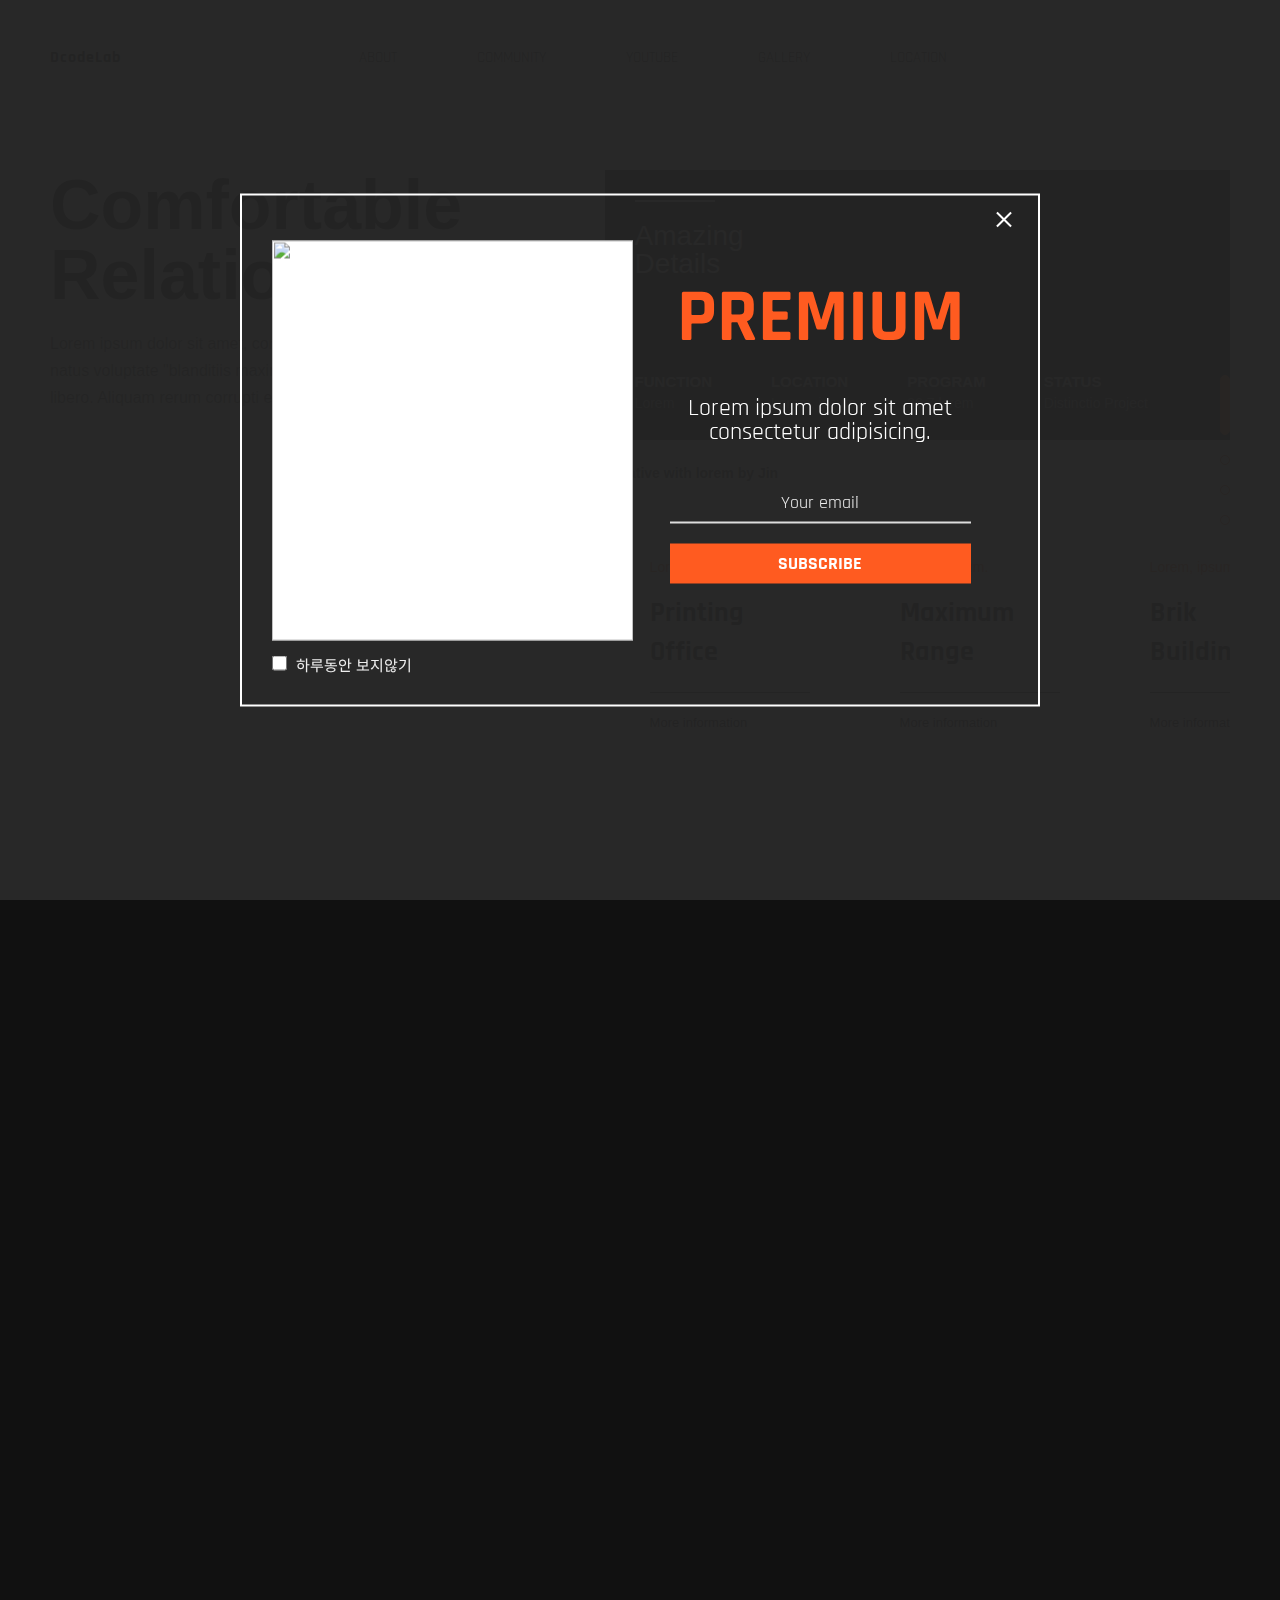
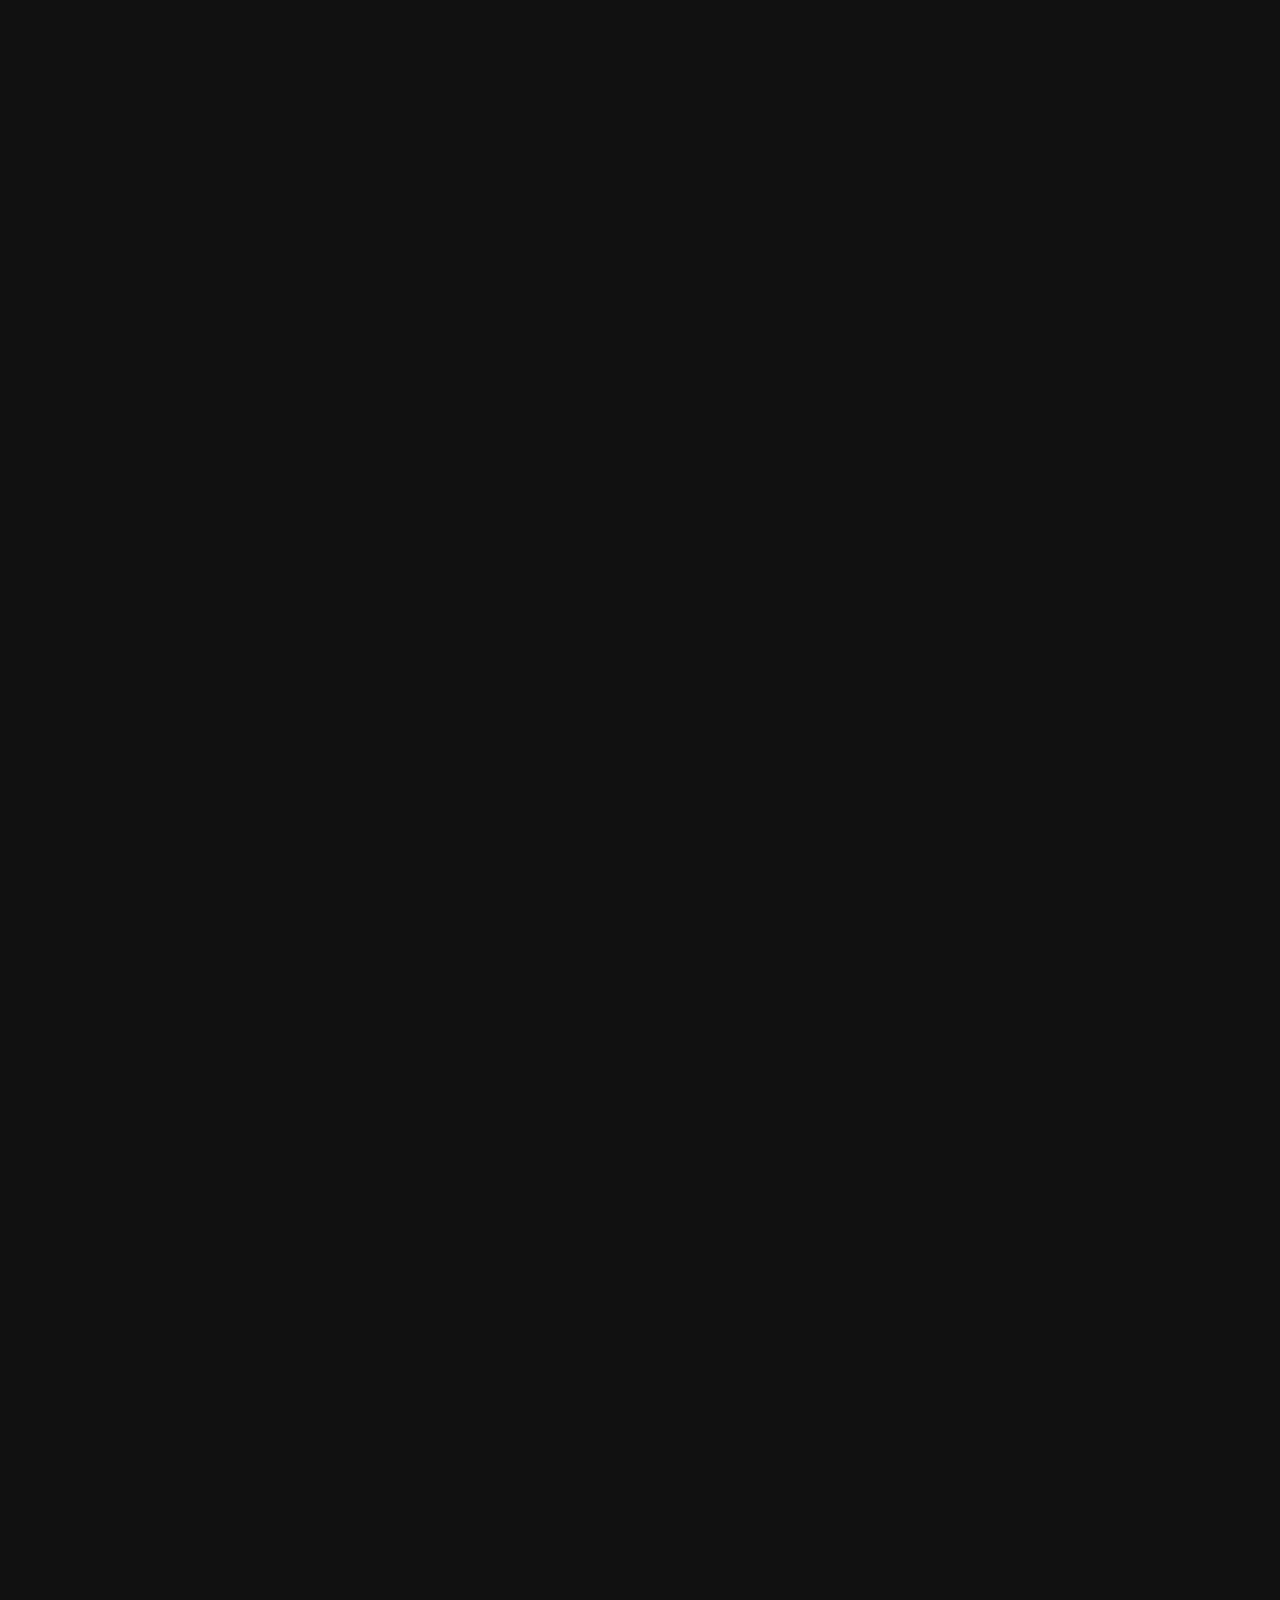
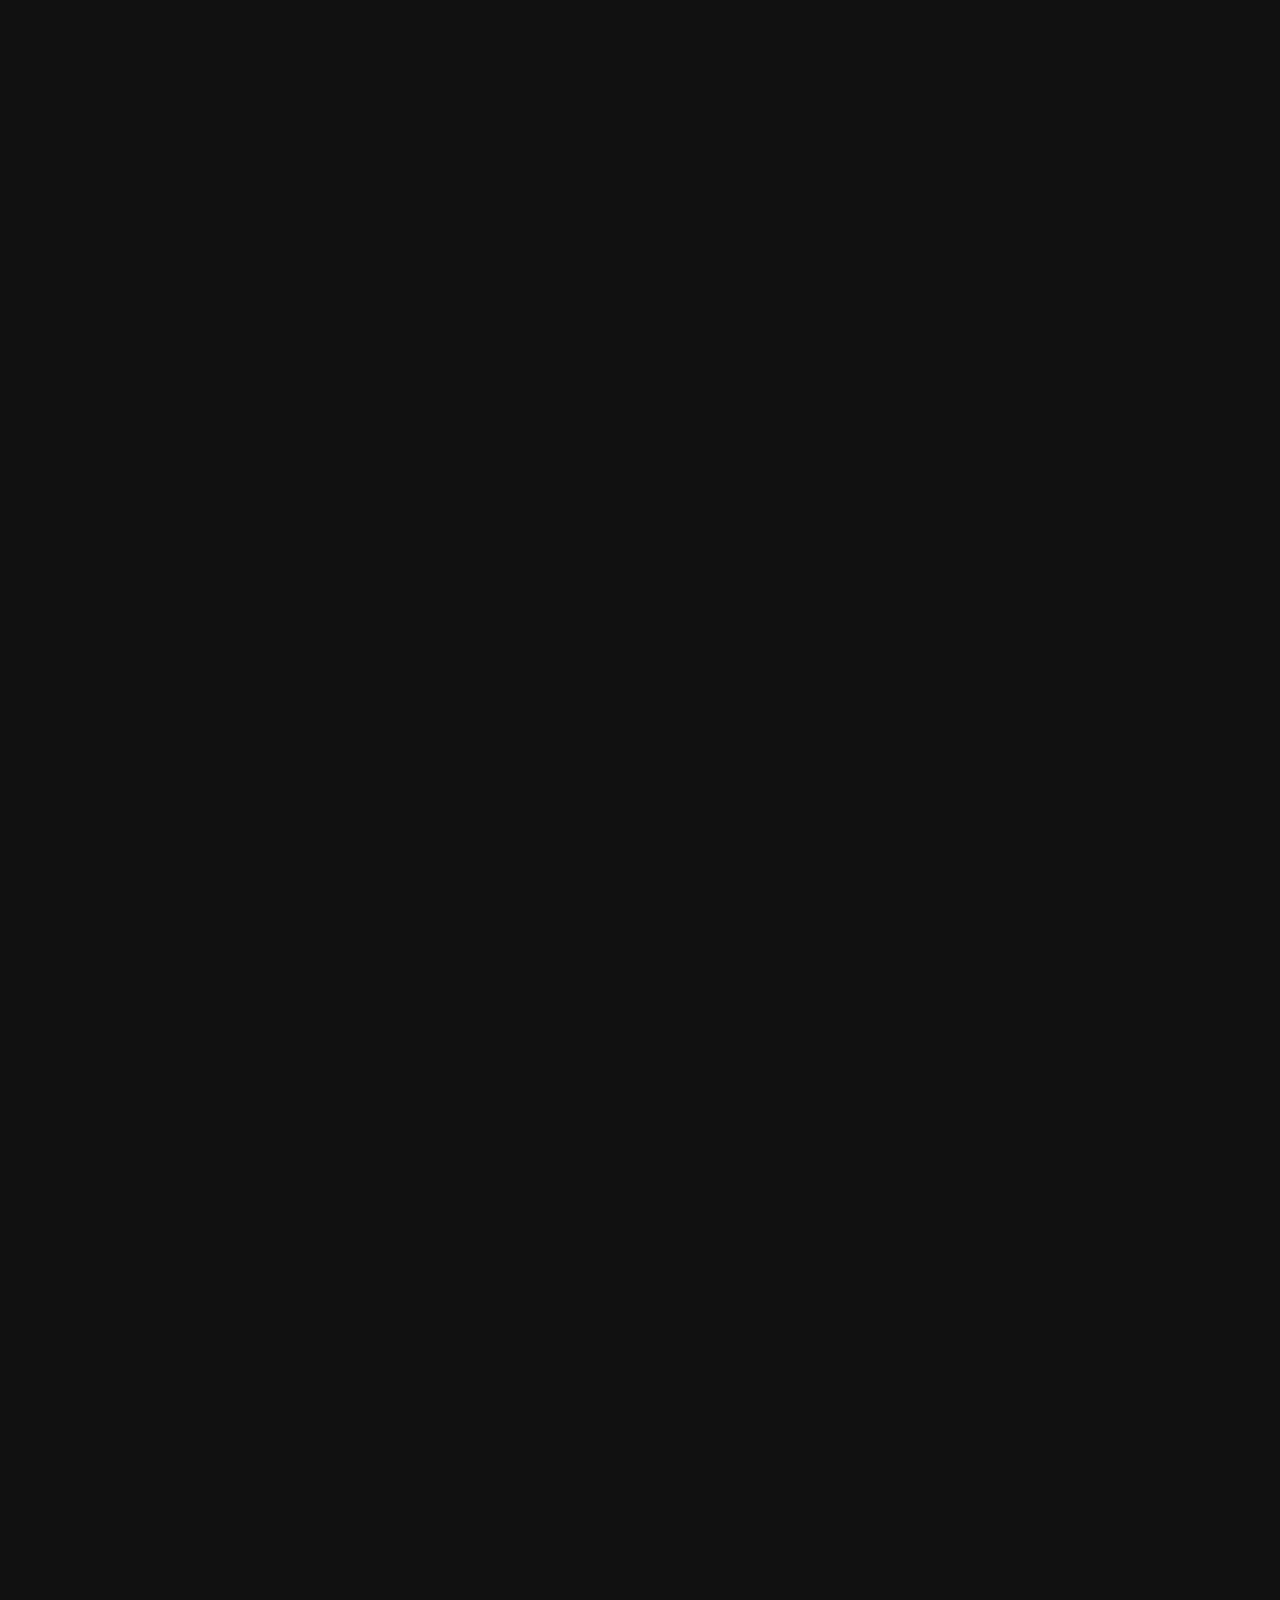
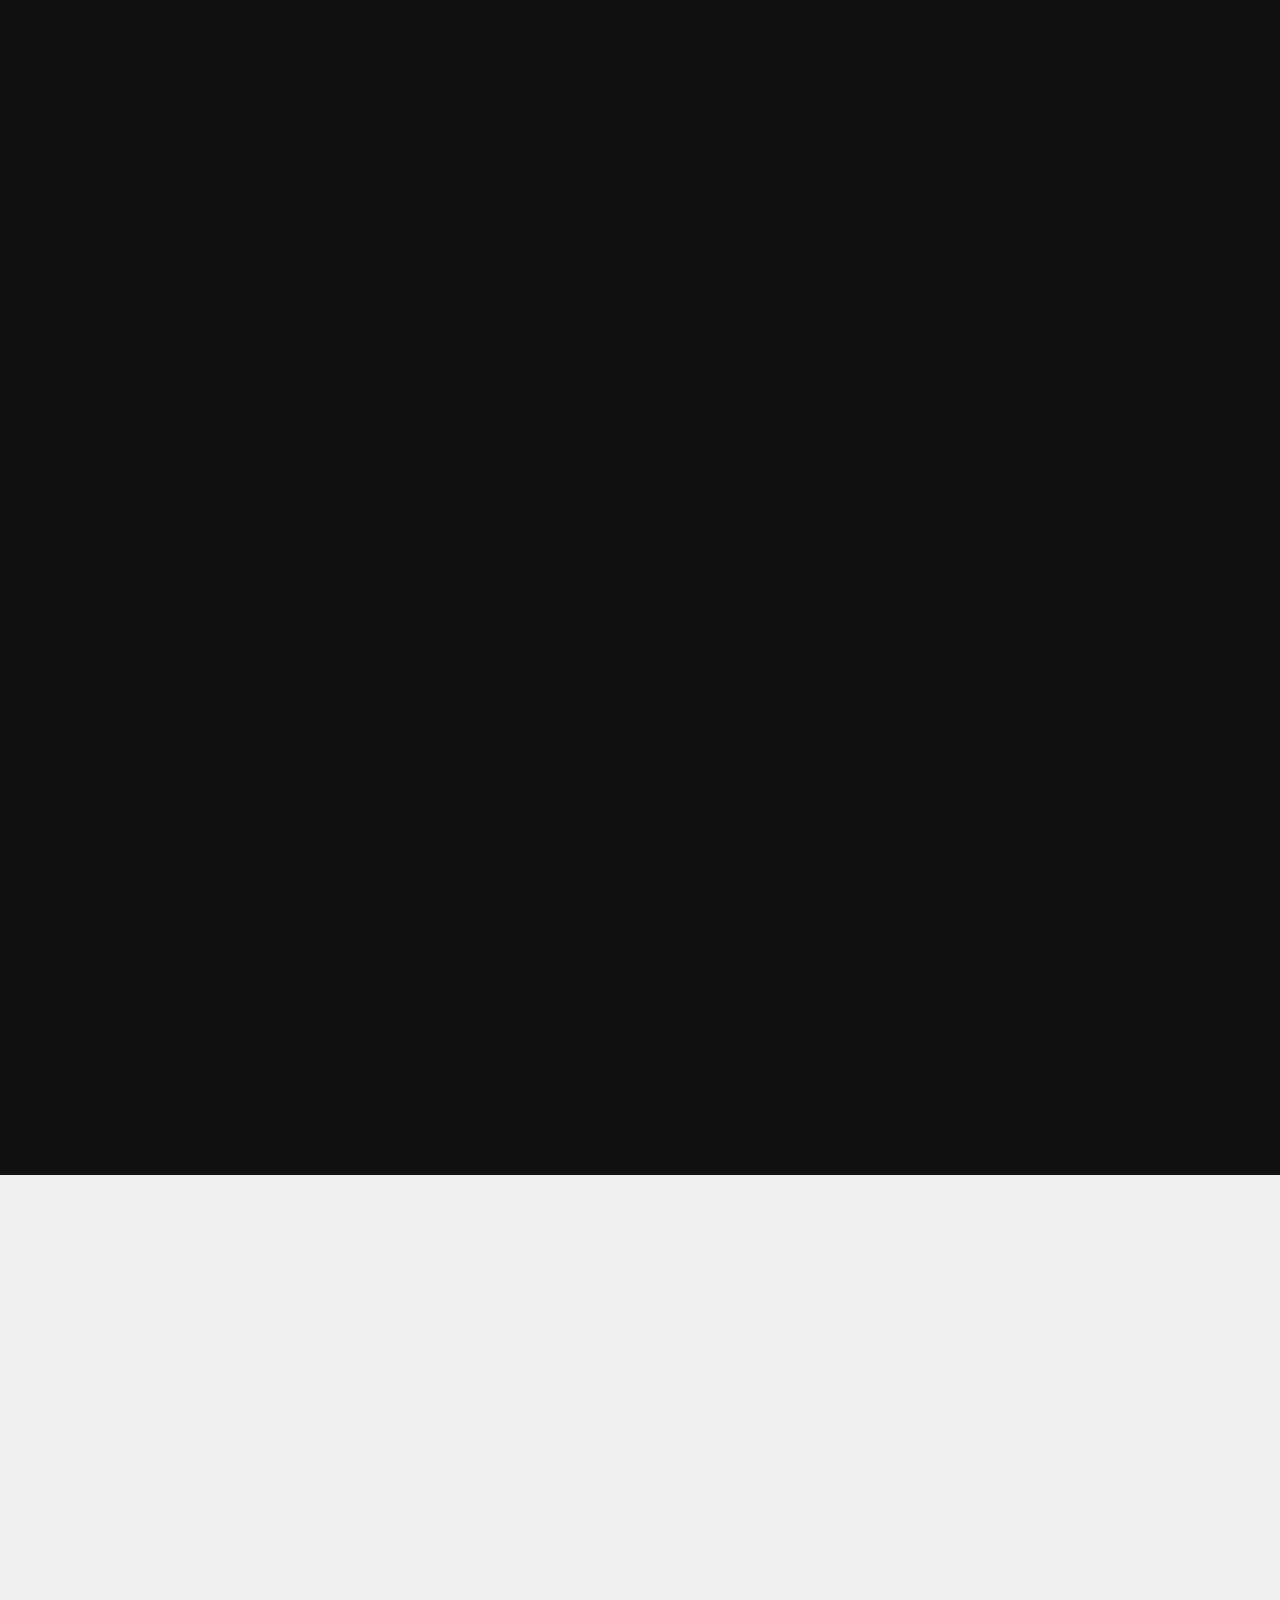
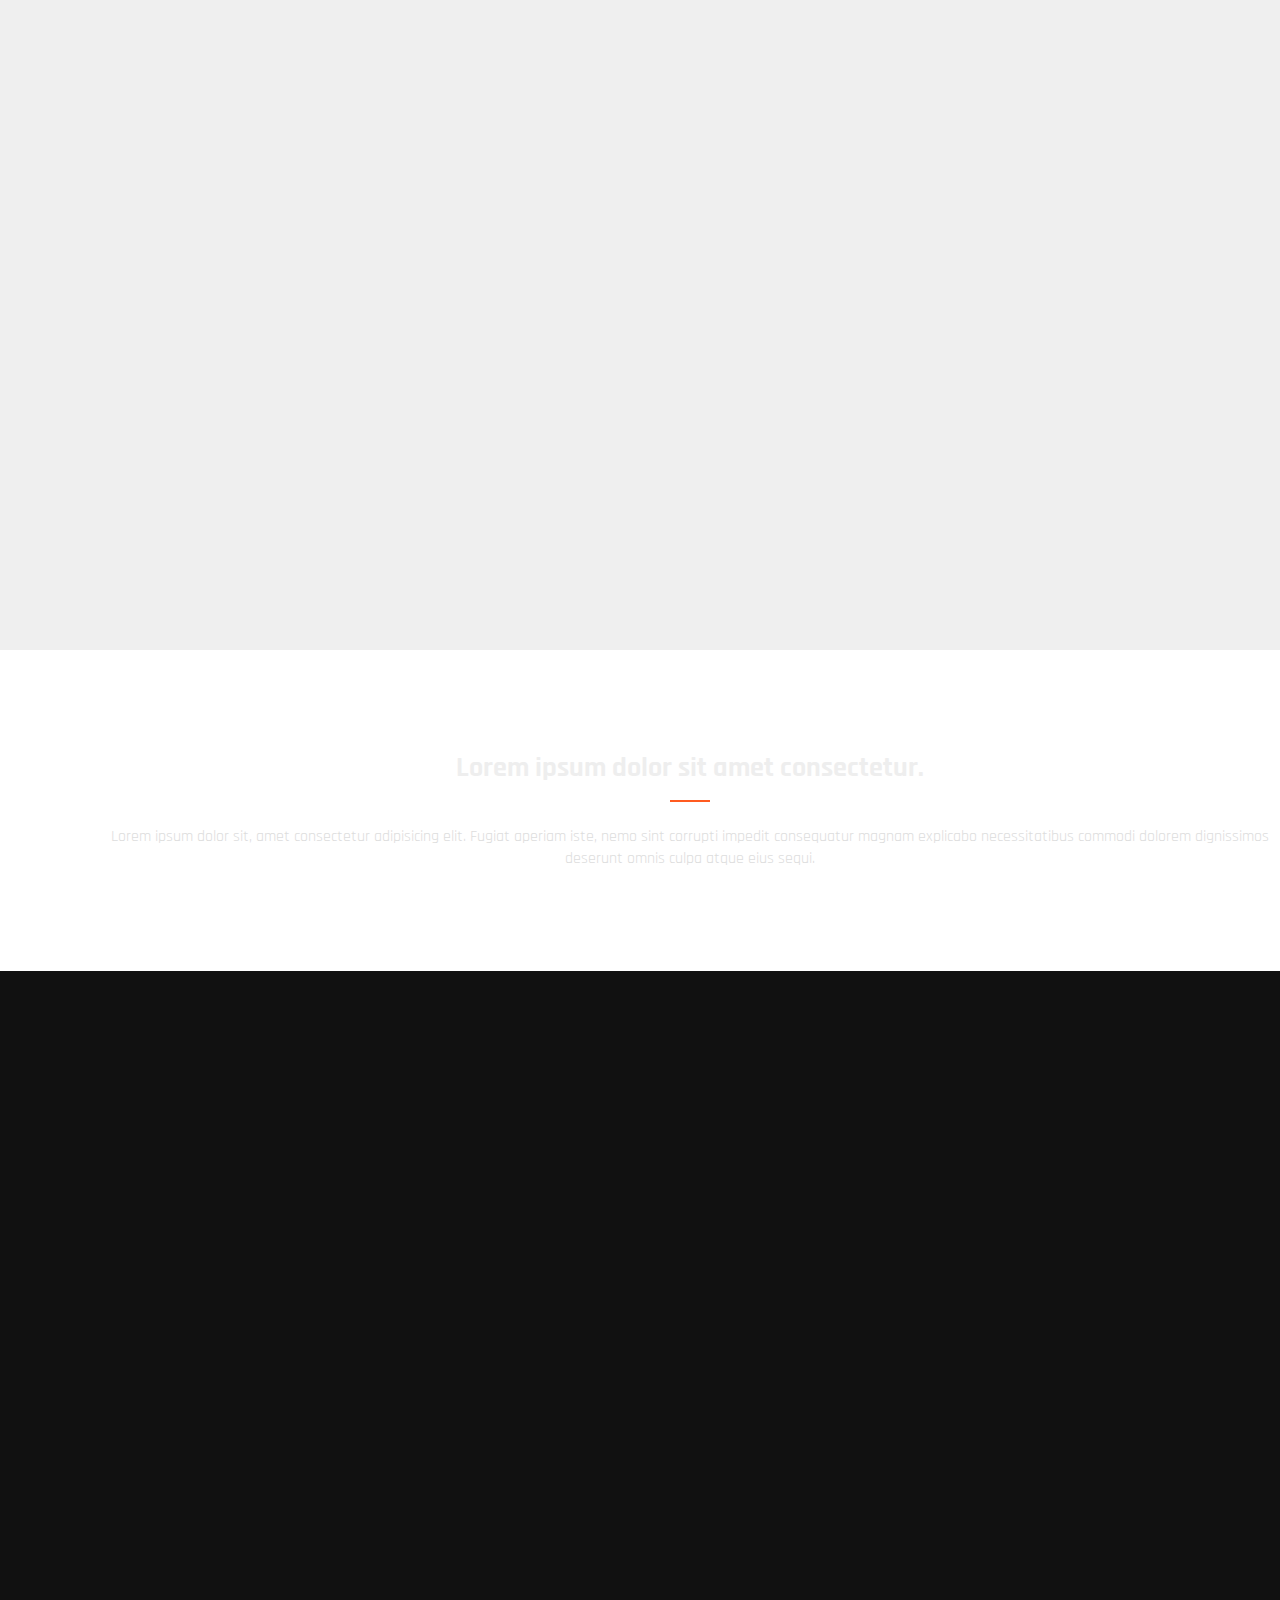
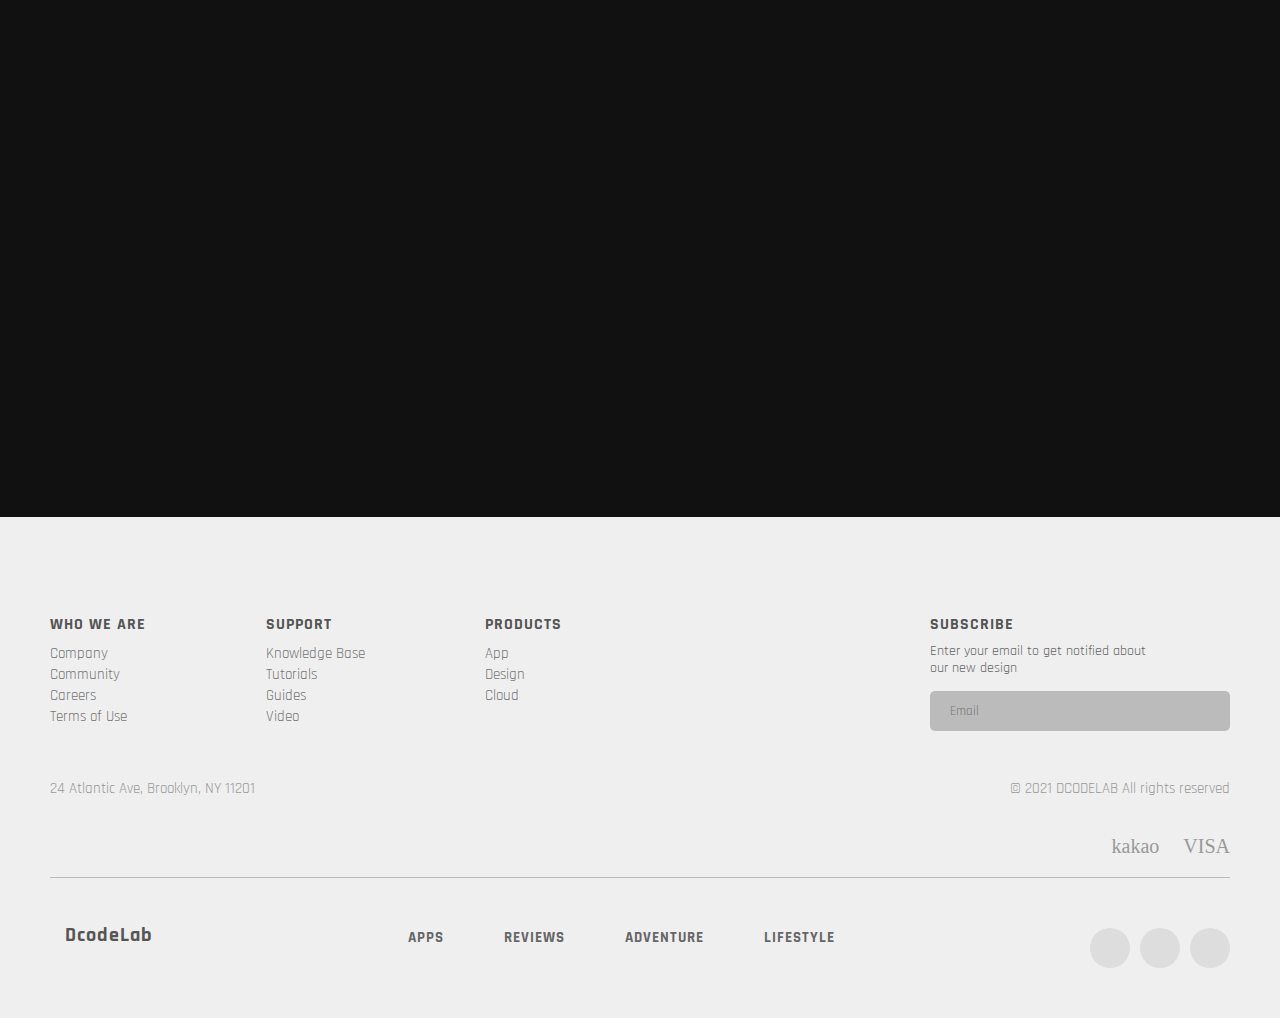
==== index.html @ 3f9c0131 "main 수정" ====
<!DOCTYPE html>
<html lang="ko">
<head>
    <meta charset="UTF-8">
    <meta http-equiv="X-UA-Compatible" content="IE=edge">
    <meta name="viewport" content="width=device-width, initial-scale=1.0">
    <title>portfolio</title>
    <script src="https://kit.fontawesome.com/9bd052abf8.js" crossorigin="anonymous"></script>
    <link rel="stylesheet"  href="https://unpkg.com/swiper@7/swiper-bundle.min.css"/>
    <link rel="stylesheet" href="css/style.css">
    <script src="https://unpkg.com/swiper@7/swiper-bundle.min.js"></script>
    <script src="https://ajax.googleapis.com/ajax/libs/jquery/1.12.4/jquery.min.js"></script>
    <script  src="js/jquery-1.8.3.min.js"></script>	
    <script defer src="js/main.js"></script>
</head>
<body>
    <aside id="popup">
        <div class="content">
            <a href="#" class="close"><b>CLOSE</b></a>
            <div class="inner">
                <article class="pic">
                    <img src="img/ourteam (2).jpg" alt="">
                </article>
                <article class="popTxt">
                    <h1>PREMIUM</h1>
                    <p>Lorem ipsum dolor sit amet consectetur adipisicing.</p>
                    <input type="text" name="sub_email" id="sub-email" placeholder="Your email">
                    <input type="submit" value="SUBSCRIBE">
                </article>
            </div>

            <div class="wrap">
                <input type="checkbox" name="ck" id="ck">
                <label for="ck">하루동안 보지않기</label>
            </div>
        </div>
    </aside>

    <header id="header" class="myScroll">
        <div class="inner">
            <h1><a href="index.html">DcodeLab</a><i class="fab fa-buromobelexperte"></i></h1>

            <ul id="gnb">
                <li>
                    <a href="ourteam.html">ABOUT</a>
                    <div class="subMenu about">
                        <div class="left">
                            <h2>ABOUT</h2>
                            <p>Lorem, ipsum dolor sit amet consectetur adipisicing elit. Dignissimos itaque ullam neque magnam facilis architecto quibusdam eaque mollitia.</p>
                        </div>
                        <div class="right">
                            <ul>
                                <h2>ABOUT US</h2>
                                <li><a href="#">Philosophy</a></li>
                                <li><a href="#">Award</a></li>
                                <li><a href="#">Our Team</a></li>
                                <li><a href="#">History</a></li>
                            </ul>

                        
                            <article>
                                <div class="txt">
                                    <span>2020</span>
                                    <h2>DESIGN AWARD</h2>
                                    <p>Lorem ipsum dolor sit amet consectetur adipisicing elit. Nostrum doloribus quas eligendi!</p>
                                    <a href="#">2020</a>
                                </div>
                                <div class="pic">
                                    <img src="img/award (1).jpg" alt="">
                                </div>
                            </article>
                        </div>
                    </div>
                </li>
                <li>
                    <a href="community.html">COMMUNITY</a>
                    <div class="subMenu commu">
                        <div class="left">
                            <h2>COMMUNITY</h2>
                            <div class="addPic">
                                <a href="#">Developer Seminar</a>
                                <p>Lorem ipsum dolor sit amet consectetur adipisicing elit.</p>
                                <span>View More</span>
                            </div>
                        </div>
                        <div class="right">
                            <ul>
                                <h2>COMMUNITY</h2>
                                <li><a href="#">Event</a></li>
                                <li><a href="#">Notice</a></li>
                                <li><a href="#">FAQ</a></li>
                                <li><a href="#">Membership</a></li>
                            </ul>

                            <div class="wrap">
                                <dl>
                                    <dt class="on">
                                        <h3>Project Presentation</h3>
                                    </dt>
                                    <dd>
                                        <p>Lorem ipsum dolor sit amet consectetur adipisicing elit. <br>Nam totam quod et voluptates eligendi rerum itaque aperiam porro assumenda cum?<br> Voluptas delectus asperiores beatae fugit illo doloribus voluptates corrupti ad laborum!</p>
                                        <span>Nov.11</span>
                                    </dd>
                                    <dt>
                                        <h3>Recent News</h3>
                                    </dt>
                                    <dd>
                                        <p>Nam totam quod et voluptates eligendi rerum itaque aperiam porro assumenda cum?</p>
                                        <span>Nov.03</span>
                                    </dd>
                                    <dt>
                                        <h3>Benefit</h3>
                                    </dt>
                                    <dd>
                                        <p>Dolor sit amet consectetur adipisicing elit. </p>
                                        <a href="#">Join</a>
                                    </dd>
                                </dl>
                            </div>
                        </div>
                    </div>
                </li>
                <li>
                    <a href="youtube.html">YOUTUBE</a>
                    <div class="subMenu youtube">
                        <div class="left">
                            <h2>YOUTUBE</h2>
                            <p>Lorem, ipsum dolor sit amet consectetur adipisicing elit. Dignissimos itaque ullam neque magnam facilis architecto quibusdam eaque mollitia. Magni, aliquam</p>
                        </div>
                        <div class="right">
                            <ul>
                                <h2>VIDEO</h2>
                                <li><a href="#">How To</a></li>
                                <li><a href="#">Semina</a></li>
                            </ul>

                            <div class="pic">
                                <article>
                                    <video src="video/design.mp4" muted loop autoplay></video>
                                    <div class="tit">
                                        <h3>Design Technque</h3>
                                        <p>Sub title comes here.<br>Lorem ipsum dolor sit amet consectetur adipisicing elit. Porro ipsum numquam explicabo similique. consectetur adipisicing.</p>
                                    </div>
                                </article>
                                <article>
                                    <video src="video/oil.mp4" muted></video>
                                    <div class="tit">
                                        <h3>Oil Painting</h3>
                                        <p>Sub title comes here.<br>explicabo similique.</p>
                                    </div>
                                </article>
                                <article>
                                    <video src="video/graphic.mp4" muted></video>
                                    <div class="tit">
                                        <h3>Graphic Art</h3>
                                        <p>Sub title comes here.<br>Porro ipsum numquam.</p>
                                    </div>
                                </article>
                            </div>
                        </div>
                    </div>
                </li>
                <li>
                    <a href="gallery.html">GALLERY</a>
                    <div class="subMenu gallery">
                        <div class="left">
                            <h2>GALLERY</h2>
                            <p>Lorem, ipsum dolor sit amet consectetur adipisicing elit. Magni, aliquam?</p>
                        </div>
                        <div class="right">
                            <ul>
                                <h2>PHOTOS</h2>
                                <li><a href="#">Project</a></li>
                                <li><a href="#">Crew</a></li>
                            </ul>

                            <div class="wrap">
                                <article>
                                    <p><b>Best Contents</b><br>Similique repellendus eos ab itaque tempora. Atque ea in amet quasi provident temporibus Optio!</p>
                                    <a href="#"><span>MORE</span></a>
                                    <h1>AWARD & PROJECT</h1>
                                </article>
                                <article>
                                    <div class="pic">
                                        <img src="img/menu_gall.png">
                                    </div>
                                    <div class="txt">
                                        <h2>Victor Oladipo</h2>
                                    </div>
                                </article>
                                <article>
                                    <div class="pic">
                                        <img src="img//menu_gall2.jpg">
                                    </div>
                                    <div class="txt">
                                        <h2>Douglas Lucas</h2>
                                    </div>
                                </article>
                                <article>
                                    <div class="pic">
                                        <img src="img/menu_gall3.png">
                                    </div>
                                    <div class="txt">
                                        <h2>Jabari Parker</h2>
                                    </div>
                                </article>
                            </div>
                        </div>
                    </div>
                </li>
                <li>
                    <a href="location.html">LOCATION</a>
                    <div class="subMenu loca">
                        <div class="left">
                            <h2>LOCATION</h2>
                            <p>Lorem ipsum dolor sit amet consectetur adipisicing elit. Id, nobis. Lorem ipsum dolor sit amet. amet adipisicing elit.</p>
                        </div>
                        <div class="right">
                            <ul>
                                <h2>WITH US</h2>
                                <li><a href="#">Map</a></li>
                                <li><a href="#">Contact Us</a></li>
                                <li><a href="#">Information</a></li>
                            </ul>

                            <div class="pic">
                                <article>
                                    <img src="img/menu_location.jpg">
                                </article>
                                <article>
                                    <h3>INFORMATION</h3>
                                    <p>Open & Close</p>
                                    <span>
                                        Tue ~ Thu : 09:00 ~ 18:00<br>Fri ~ Sun : 09:00 ~ 20:00
                                    </span>
                                    <p>Call Us</p>
                                    <span>
                                        Mon ~ Thu : 09:00 ~ 17:00<br>Fri ~ Sun : 09:00 ~ 18:00
                                    </span>
                                    <a href="#"><i class="fas fa-headset"></i>0505)835.1236</a>
                                </article>
                            </div>
                        </div>
                    </div>
                </li>
            </ul>

            <ul class="util">
                <li><a href="#">
                    <i class="fas fa-search"></i>
                </a></li>
                <li><a href="join.html">
                    <i class="fas fa-user"></i>
                </a></li>
                <li><a href="#">
                    <i class="fas fa-shopping-bag"></i>
                </a></li>
                <li><a href="#">
                    <i class="fas fa-sign-in-alt"></i>
                </a></li>
            </ul>

            <a href="#" class="btnMo">ME<br>NU</a>

            <nav class="Mob">
                <h1>
                    <a href="index.html">
                        <span>DECODELAB</span>
                        <i class="fab fa-buromobelexperte"></i>
                    </a>
                </h1>

                <ul id="gnbMo">
                    <li><a href="ourteam.html">ABOUT US</a></li>
                    <li><a href="youtube.html">YOUTUBE</a></li>
                    <li><a href="community.html">COMMUNITY</a></li>
                    <li><a href="gallery.html">GALLERY</a></li>
                    <li><a href="location.html">LOCATION</a></li>
                </ul>

                <ul class="utilMo">
                    <li><a href="login.html">Login</a></li>
                    <li><a href="join.html">Join</a></li>
                    <li><a href="help.html">Help</a></li>
                    <li><a href="sitmap.html">Sitmap</a></li>
                </ul>
            </nav>
        </div>
    </header>

    <figure id="visual">
        <div class="pic"></div>
        <div class="inner">
            <h1>Comfortable<br>Relation</h1>
            <p>Lorem ipsum dolor sit amet, consectetur adipisicing elit. Soluta natus voluptate "blanditiis maxime" corporis cupiditate. Distinctio, libero. Aliquam rerum corrupti exercitationem!</p>

            <div class="list">
                <h2>Amazing<br>Details</h2>
                <ul>
                    <li>
                        <a href="#">FUNCTION</a>
                        <span>Lorem</span>
                    </li>
                    <li>
                        <a href="#">LOCATION</a>
                        <span>Lorem, ipsum.</span>
                    </li>
                    <li>
                        <a href="#">PROGRAM</a>
                        <span>36.7 lorem</span>
                    </li>
                    <li>
                        <a href="#">STATUS</a>
                        <span>Distinctio Project</span>
                    </li>
                </ul>
                <span>Creative with lorem by Jin</span>
            </div>

            <div class="wrap">
                <div class="rolling">
                    <article>
                        <div class="pic"><img src="img/art (1).png"></div>
                        <div class="text">
                            <p>Lorem, ipsum.</p>
                            <h3>Printing<br>Office</h3>
                            <span>
                                <a href="#">More information<i class="fas fa-arrow-right"></i></a>
                            </span>
                        </div>
                    </article>
                    <article>
                        <div class="pic"><img src="img/art (1).jpg" alt=""></div>
                        <div class="text">
                            <p>Lorem, ipsum.</p>
                            <h3>Maximum<br>Range</h3>
                            <span>
                                <a href="#">More information<i class="fas fa-arrow-right"></i></a>
                            </span>
                        </div>
                    </article>
                    <article> 
                        <div class="pic"><img src="img/art (2).png" alt=""></div>
                        <div class="text">
                            <p>Lorem, ipsum.</p>
                            <h3>Brik<br>Buildind</h3>
                            <span>
                                <a href="#">More information<i class="fas fa-arrow-right"></i></a>
                            </span>
                        </div>
                    </article>
                    <article>
                        <div class="pic"><img src="img/art (2).jpg" alt=""></div>
                        <div class="text">
                            <p>Lorem, ipsum.</p>
                            <h3>Minimal<br>Art</h3>
                            <span>
                                <a href="#">More information<i class="fas fa-arrow-right"></i></a>
                            </span>
                        </div>
                    </article>
                    <article>
                        <div class="pic"><img src="img/article (7).jpg" alt=""></div>
                        <div class="text">
                            <p>Lorem, ipsum.</p>
                            <h3>Your<br>Project</h3>
                            <span>
                                <a href="#">More information<i class="fas fa-arrow-right"></i></a>
                            </span>
                        </div>
                    </article>
                </div>
            </div>
        </div>
    </figure>

    <!-- News -->
    <section id="news" class="myScroll">
    <div class="inner">
        <h1>NEWS</h1>
        <p>Lorem, ipsum dolor.</p>

        <div class="swiper mySwiper">
            <div class="swiper-wrapper">
                <div class="swiper-slide">
                    <span>01</span>
                    <h2>Amazing<br>Experience.</h2>
                    <div class="pic">
                        <img src="img/news.jpg" />
                    </div>
                    <a href="#">MORE <i class="fas fa-plus-circle"></i></a>
                </div>
                <div class="swiper-slide">
                    <span>02</span>
                    <h2>Gorgeous<br>Experience.</h2>
                    <div class="pic">
                        <img src="img/news (1).png"/>
                    </div>
                    <a href="#">MORE <i class="fas fa-plus-circle"></i></a>
                </div>
                <div class="swiper-slide">
                    <span>03</span>
                    <h2>COMFORTABLE<br>Experience.</h2>
                    <div class="pic">
                        <img src="img/news (2).jpg" />
                    </div>
                    <a href="#">MORE <i class="fas fa-plus-circle"></i></a>
                </div>
                <div class="swiper-slide">
                    <span>04</span>
                    <h2>LIVELY<br>Experience.</h2>
                    <div class="pic">
                        <img src="img/news (3).jpg" />
                    </div>
                    <a href="#">MORE <i class="fas fa-plus-circle"></i></a>
                </div>
                <div class="swiper-slide">
                    <span>05</span>
                    <h2>DREAMY<br>Experience.</h2>
                    <div class="pic">
                        <img src="img/news (4).jpg" />
                    </div>
                    <a href="#">MORE <i class="fas fa-plus-circle"></i></a>
                </div>
                <div class="swiper-slide">
                    <span>06</span>
                    <h2>SPLENDID<br>Experience.</h2>
                    <div class="pic">
                        <img src="img/news (5).jpg" />
                    </div>
                    <a href="#">MORE <i class="fas fa-plus-circle"></i></a>
                </div>
                <div class="swiper-slide">
                    <span>07</span>
                    <h2>BEAUTIFUL<br>Experience.</h2>
                    <div class="pic">
                        <img src="img/news (6).jpg" />
                    </div>
                    <a href="#">MORE <i class="fas fa-plus-circle"></i></a>
                </div>
                <div class="swiper-slide">
                    <span>08</span>
                    <h2>GLORIOUS<br>Experience.</h2>
                    <div class="pic">
                        <img src="img/news (7).jpg" />
                    </div>
                    <a href="#">MORE <i class="fas fa-plus-circle"></i></a>
                </div>
                <div class="swiper-slide">
                    <span>09</span>
                    <h2>DESIRABLE<br>Experience.</h2>
                    <div class="pic">
                        <img src="img/news (9).jpg" />
                    </div>
                    <a href="#">MORE <i class="fas fa-plus-circle"></i></a>
                </div>
            </div>
            <div class="swiper-button-prev"><span>PREV</span></div>
            <div class="swiper-button-next"><span>NEXT</span></div>
            <ul class="auto">
                <li class="btnStart">
                    PLAY
                </li>
                <li class="btnStop">
                    PAUSE
                </li>
            </ul>
        </div>

        
    </div>
    </section> 

    <!-- Brand -->
    <section id="brand" class="myScroll">
        <div class="inner">
            <h1>BRAND IDENTITY</h1>
            <p>Lorem, ipsum dolor.</p>

            <div class="wrap">
                <article>
                    <img src="img/brand1.jpg" alt="brand1이미지">
                    <div class="txt">
                        <h2>Lorem,<br>ipsum dolor.</h2>
                        <p>Lorem ipsum dolor sit amet consectetur adipisicing elit. Molestias aliquid ea ex quis eius sequi possimus voluptatibus cumque laudantium illum?</p>
                    </div>
                </article>
                <article>
                    <img src="img/gray5.jpg" alt="brand1이미지">
                    <div class="txt">
                        <h2>Lorem,<br>ipsum dolor.</h2>
                        <p>Lorem ipsum, dolor sit amet consectetur adipisicing elit. Vitae quis excepturi error iste, nam sapiente?</p>
                    </div>
                </article>
                <article>
                    <img src="img/brand3.jpg" alt="brand1이미지">
                    <div class="txt">
                        <h2>Lorem,<br>ipsum dolor.</h2>
                        <p>Lorem ipsum dolor, sit amet consectetur adipisicing elit. Est eius aspernatur cumque, dolore voluptas accusantium! Repellendus, quas nesciunt!</p>
                    </div>
                </article>
            </div>
        </div>
    </section>

    <!-- Banner -->
    <section id="banner">
        <div class="inner">
            <h1>Lorem ipsum dolor sit amet consectetur.</h1>
            <p>Lorem ipsum dolor sit, amet consectetur adipisicing elit. Fugiat aperiam iste, nemo sint corrupti impedit consequatur magnam explicabo necessitatibus commodi dolorem dignissimos deserunt omnis culpa atque eius sequi.</p>
        </div>
    </section>

    <!-- Conmment -->
    <section id="comment" class="myScroll">
        <div class="inner">
            <h1>COMMENT</h1>
            <p>Lorem ipsum dolor sit amet consectetur adipisicing elit.</p>
            
            <div class="wrap">
                <article class="review">
                    <h2>PARTNERS COMMENT</h2>
                    <span><a href="#"><i class="fas fa-plus"></i></a></span>
                    <div class="pic">
                        <img src="img/main.jpg" alt="코멘트1 이미지">
                        <h3>Lorem, ipsum.</h3>
                        <span>2021.08.16</span>
                        <p>Lorem ipsum dolor sit amet consectetur adipisicing elit. Illum nulla, magni eos dolorem autem animi.</p>
                    </div>
                    
                    <div class="pic">
                        <img src="img/banner1.jpg" alt="코멘트2 이미지">
                        <h3>Lorem, ipsum.</h3>
                        <span>2021.08.16</span>
                        <p>Lorem ipsum, dolor sit amet consectetur adipisicing elit. Ex at modi dolore nihil quisquam voluptate doloribus hic sequi!</p>
                    </div>
                </article>

                <article class="notice">
                    <h2>NOTICE</h2>
                    <span><a href="#"><i class="fas fa-plus"></i></a></span>
                    <ul>
                        <li>
                            <a href="#">Lorem ipsum, dolor sit amet consectetur adipisicing elit.</a>
                            <span>2021.08.15</span>
                        </li>
                        <li>
                            <a href="#">Lorem ipsum, dolor sit amet consectetur adipisicing elit.</a>
                            <span>2021.07.15</span>
                        </li>
                        <li>
                            <a href="#">Lorem ipsum, dolor sit amet consectetur adipisicing elit.</a>
                            <span>2021.06.15</span>
                        </li>
                        <li>
                            <a href="#">Lorem ipsum, dolor sit amet consectetur adipisicing elit.</a>
                            <span>2021.05.15</span>
                        </li>
                        <li>
                            <a href="#">Lorem ipsum, dolor sit amet consectetur adipisicing elit.</a>
                            <span>2021.04.15</span>
                        </li>
                        <li>
                            <a href="#">Lorem ipsum, dolor sit amet consectetur adipisicing elit.</a>
                            <span>2021.03.15</span>
                        </li>
                        <li>
                            <a href="#">Lorem ipsum, dolor sit amet consectetur adipisicing elit.</a>
                            <span>2021.02.15</span>
                        </li>
                        <li>
                            <a href="#">Lorem ipsum, dolor sit amet consectetur adipisicing elit.</a>
                            <span>2021.01.15</span>
                        </li>
                        <li>
                            <a href="#">Lorem ipsum, dolor sit amet consectetur adipisicing elit.</a>
                            <span>2021.04.15</span>
                        </li>
                    </ul>
                </article>
            </div>
        </div>
    </section>

    <footer id="footer" class="myScroll">
        <div class="inner">
            <div class="wrap">
                <ul class="menu1">
                    <li>
                        <a href="#">WHO WE ARE</a>
                        <ul class="depth">
                            <li><a href="#">Company</a></li>
                            <li><a href="#">Community</a></li>
                            <li><a href="#">Careers</a></li>
                            <li><a href="#">Terms of Use</a></li>
                        </ul>
                    </li>
                
                    <li>
                        <a href="#">SUPPORT</a>
                        <ul class="depth">
                            <li><a href="#">Knowledge Base</a></li>
                            <li><a href="#">Tutorials</a></li>
                            <li><a href="#">Guides</a></li>
                            <li><a href="#">Video</a></li>
                        </ul>
                    </li>
                
                    <li>
                        <a href="#">PRODUCTS</a>
                        <ul class="depth">
                            <li><a href="#">App</a></li>
                            <li><a href="#">Design</a></li>
                            <li><a href="#">Cloud</a></li>
                        </ul>
                    </li>
                
                    <li>
                        <a href="#">SUBSCRIBE</a>
                        <p>Enter your email to get notified about<br>our new design</p>
                        <label for="email"><i class="far fa-envelope"></i></label>
                        <input type="email" name="email" id="email" placeholder="Email">
                    </li>
                </ul>
                
                <address>24 Atlantic Ave, Brooklyn, NY 11201</address>
                <p>&copy; 2021 DCODELAB All rights reserved</p>
                <div class="visa">
                    <span>kakao</span>
                    <span>VISA</span>
                </div>
            </div>

            <div class="bottom">
                <h1><i class="fab fa-buromobelexperte"></i><a href="#">DcodeLab</a></h1>

                <ul class="menu2">
                    <li><a href="#">APPS</a></li>
                    <li><a href="#">REVIEWS</a></li>
                    <li><a href="#">ADVENTURE</a></li>
                    <li><a href="#">LIFESTYLE</a></li>
                </ul>

                <ul class="sns">
                    <li><a href="#"><i class="fab fa-facebook-f"></i></a></li>
                    <li><a href="#"><i class="fab fa-twitter"></i></a></li>
                    <li><a href="#"><i class="fab fa-instagram"></i></a></li>
                </ul>
            </div>
        </div>
    </footer>

    <ul id="navi">
        <li><a href="#header" class="on"></a></li>
        <li><a href="#news"></a></li>
        <li><a href="#brand"></a></li>
        <li><a href="#comment"></a></li>
    </ul>
</body>
</html>
---- css/style.css ----
@import url("https://fonts.googleapis.com/css2?family=Roboto:wght@100&display=swap");
@import url("https://fonts.googleapis.com/css2?family=Gowun+Dodum&family=Rajdhani:wght@300;500&display=swap");
@import url("https://fonts.googleapis.com/css2?family=Do+Hyeon&family=Gugi&family=Noto+Sans+KR:wght@300;400&display=swap");
* {
  margin: 0px;
  padding: 0px;
  box-sizing: border-box; }

ul, ol, li {
  list-style: none; }

a {
  text-decoration: none;
  outline: 1; }

fieldset {
  border: none; }

input, select, option {
  outline: 0; }

.wrap::after {
  content: '';
  display: none;
  clear: both; }

.h {
  position: absolute;
  top: -9999px;
  opacity: 0; }

#header_sub {
  width: 100%;
  height: 100px;
  position: absolute;
  top: 0;
  left: 0;
  z-index: 2; }
  #header_sub .inner {
    width: 1180px;
    margin: 0 auto;
    padding: 50px 0;
    position: relative;
    display: flex;
    justify-content: space-between;
    align-content: center; }
    #header_sub .inner h1 {
      display: flex;
      align-content: center;
      justify-content: center; }
      #header_sub .inner h1 a {
        display: inline-block;
        margin-right: 15px;
        font: bold 16px/15px "Rajdhani";
        color: #111;
        letter-spacing: 1px; }
      #header_sub .inner h1 i {
        font-size: 30px;
        color: #111;
        line-height: 10px; }
    #header_sub .inner #gnb::after {
      content: '';
      display: block;
      clear: both; }
    #header_sub .inner #gnb li {
      float: left;
      width: 80px;
      margin: 0px 20px;
      text-align: center;
      position: relative;
      transition: 0.5s; }
      #header_sub .inner #gnb li::after {
        content: '';
        display: block;
        width: 0%;
        height: 1px;
        background: #ff5b20;
        position: absolute;
        top: -10px;
        left: 50%;
        transform: translateX(-50%);
        transition: 0.5s; }
      #header_sub .inner #gnb li:hover {
        transform: translateY(-5px); }
        #header_sub .inner #gnb li:hover::after {
          width: 50%; }
      #header_sub .inner #gnb li.on {
        transform: translateY(-5px); }
        #header_sub .inner #gnb li.on::after {
          width: 50%; }
        #header_sub .inner #gnb li.on a {
          font-size: 17px;
          font-weight: bold; }
      #header_sub .inner #gnb li a {
        font: 15px/1 "Rajdhani";
        color: #333;
        transition: 0.5s; }
    #header_sub .inner .util::after {
      content: '';
      display: block;
      clear: both; }
    #header_sub .inner .util li {
      float: left;
      display: block;
      margin-right: 20px; }
      #header_sub .inner .util li:last-child {
        margin-right: 0; }
      #header_sub .inner .util li:hover a i {
        transform: scale(1.2);
        color: #777; }
      #header_sub .inner .util li a i {
        color: #aaa;
        transition: 0.3s; }
    #header_sub .inner .btnMo {
      display: none;
      float: right;
      transform: translateY(-50%);
      width: 40px;
      height: 40px;
      border: 2px solid #333;
      font: bold 15px/1 "Rajdhani";
      color: #333;
      text-align: center;
      letter-spacing: 2px;
      padding: 3px 0px 0px; }
    #header_sub .inner .Mob {
      position: fixed;
      top: 0;
      left: -252px;
      width: 250px;
      height: 100vh;
      background: rgba(17, 17, 17, 0.9);
      border-right: 2px solid #fff;
      padding: 30px 30px;
      z-index: 3;
      opacity: 1;
      transition: all 0.5s; }
      #header_sub .inner .Mob h1 {
        margin-bottom: 30px;
        padding-bottom: 20px;
        border-bottom: 1px solid #444;
        float: left; }
        #header_sub .inner .Mob h1 a {
          font: 18px/1 "Rajdhani";
          color: #aaa; }
          #header_sub .inner .Mob h1 a span {
            display: inline-block;
            margin-right: 10px;
            font: bold 20px/1 "Rajdhani";
            color: #eee; }
          #header_sub .inner .Mob h1 a i {
            font-size: 30px;
            color: #fff; }
      #header_sub .inner .Mob #gnbMo {
        margin-bottom: 20px; }
        #header_sub .inner .Mob #gnbMo li:last-child {
          padding-bottom: 20px;
          border-bottom: 1px solid #444; }
        #header_sub .inner .Mob #gnbMo li a {
          display: block;
          width: 100%;
          padding: 15px 0;
          font: bold 16px/1 "Rajdhani";
          color: #ddd; }
      #header_sub .inner .Mob .utilMo li a {
        display: block;
        width: 100%;
        padding: 10px 0;
        font: 14px/1 "Rajdhani";
        color: #aaa; }
      #header_sub .inner .Mob.on {
        left: 0;
        opacity: 1; }

@media screen and (max-width: 1179px) {
  #header_sub .inner {
    width: 100%;
    padding: 50px 30px; }
    #header_sub .inner #gnb {
      display: none; }
    #header_sub .inner .util {
      display: none; }
    #header_sub .inner .btnMo {
      display: block; } }
#footer_sub {
  width: 100%;
  padding: 100px 0 50px;
  background: #efefef; }
  #footer_sub .inner {
    width: 1180px;
    margin: 0 auto;
    position: relative; }
    #footer_sub .inner .wrap {
      width: 100%;
      border-bottom: 1px solid #bbb;
      margin-bottom: 50px; }
      #footer_sub .inner .wrap::after {
        content: '';
        display: block;
        clear: both; }
      #footer_sub .inner .wrap .menu1 {
        margin-bottom: 50px; }
        #footer_sub .inner .wrap .menu1::after {
          content: '';
          display: block;
          clear: both; }
        #footer_sub .inner .wrap .menu1 > li {
          float: left;
          margin-right: 120px; }
          #footer_sub .inner .wrap .menu1 > li:last-child {
            float: right;
            margin-right: 0;
            width: 300px;
            position: relative; }
          #footer_sub .inner .wrap .menu1 > li > a {
            display: block;
            font: bold 16px/1 'Rajdhani';
            color: #555;
            letter-spacing: 1px;
            margin-bottom: 10px; }
          #footer_sub .inner .wrap .menu1 > li p {
            display: block;
            margin-bottom: 15px;
            font: 14px/1.2 'Rajdhani';
            color: #666; }
          #footer_sub .inner .wrap .menu1 > li label {
            font-size: 20px;
            color: #777;
            position: absolute;
            bottom: 8px;
            right: 20px; }
          #footer_sub .inner .wrap .menu1 > li input[type=email] {
            display: block;
            width: 100%;
            height: 40px;
            padding: 20px;
            border: none;
            background: #bbb;
            border-radius: 5px;
            font-family: 'Rajdhani';
            color: #fff; }
          #footer_sub .inner .wrap .menu1 > li .depth li:last-child {
            margin-bottom: 0; }
          #footer_sub .inner .wrap .menu1 > li .depth li a {
            font: 15px/1.4 'Rajdhani';
            color: #777; }
      #footer_sub .inner .wrap address {
        float: left;
        font: 15px/1 'Rajdhani';
        color: #777; }
      #footer_sub .inner .wrap > p {
        float: right;
        font: 15px/1 'Rajdhani';
        color: #777; }
      #footer_sub .inner .wrap .visa {
        float: right;
        width: 100%;
        text-align: right;
        margin: 40px 0px 20px; }
        #footer_sub .inner .wrap .visa span {
          font: 20px/1 'Lalezar';
          color: #999; }
          #footer_sub .inner .wrap .visa span:nth-of-type(1) {
            margin-right: 20px; }
    #footer_sub .inner .bottom {
      width: 100%;
      display: flex;
      justify-content: space-between;
      align-content: center; }
      #footer_sub .inner .bottom h1 {
        display: flex;
        align-content: center;
        justify-content: center; }
        #footer_sub .inner .bottom h1 a {
          display: inline-block;
          margin-left: 15px;
          font: bold 20px/15px 'Rajdhani';
          color: #555;
          letter-spacing: 1px; }
        #footer_sub .inner .bottom h1 i {
          font-size: 35px;
          color: #555;
          line-height: 10px; }
      #footer_sub .inner .bottom .menu2::after {
        content: '';
        display: block;
        clear: both; }
      #footer_sub .inner .bottom .menu2 li {
        float: left;
        display: block;
        padding: 0px 30px; }
        #footer_sub .inner .bottom .menu2 li:first-child {
          padding-left: 0; }
        #footer_sub .inner .bottom .menu2 li:last-child {
          padding-right: 0; }
        #footer_sub .inner .bottom .menu2 li a {
          font: bold 15px/1 'Rajdhani';
          color: #666;
          letter-spacing: 1px; }
      #footer_sub .inner .bottom .sns::after {
        content: '';
        display: block;
        clear: both; }
      #footer_sub .inner .bottom .sns li {
        float: left;
        display: block;
        margin-right: 10px; }
        #footer_sub .inner .bottom .sns li:last-child {
          margin-right: 0; }
        #footer_sub .inner .bottom .sns li a {
          display: block;
          width: 40px;
          height: 40px;
          background: #ddd;
          border-radius: 50%;
          text-align: center; }
          #footer_sub .inner .bottom .sns li a i {
            font-size: 20px;
            line-height: 40px;
            color: #888; }

@media screen and (max-width: 1179px) {
  #footer_sub {
    padding: 80px 40px 30px; }
    #footer_sub .inner {
      width: 100%; }
      #footer_sub .inner .wrap {
        position: relative; }
        #footer_sub .inner .wrap .menu1 {
          margin-bottom: 50px; }
          #footer_sub .inner .wrap .menu1 > li {
            float: left;
            width: calc(100% / 3);
            margin-right: 0; }
            #footer_sub .inner .wrap .menu1 > li:last-child {
              float: left;
              width: 50%;
              margin-top: 40px;
              text-align: left; }
        #footer_sub .inner .wrap address {
          float: left;
          font: 15px/1 'Rajdhani';
          color: #999;
          margin-bottom: 20px; }
        #footer_sub .inner .wrap > p {
          float: right;
          font: 15px/1 'Rajdhani';
          color: #999; }
        #footer_sub .inner .wrap .visa {
          float: none;
          width: 49%;
          text-align: right;
          position: absolute;
          bottom: 65px;
          right: 40px; }
      #footer_sub .inner .bottom {
        width: 80%;
        display: block;
        margin: 0 auto; }
        #footer_sub .inner .bottom h1 {
          margin-bottom: 30px; }
        #footer_sub .inner .bottom .menu2 {
          width: 100%;
          margin-bottom: 20px; }
          #footer_sub .inner .bottom .menu2 li {
            float: left;
            width: calc(100% / 4);
            padding: 0px;
            text-align: center; }
        #footer_sub .inner .bottom .sns {
          width: 80%;
          display: flex;
          justify-content: space-evenly;
          margin: 0 auto; }
          #footer_sub .inner .bottom .sns::after {
            display: none; }
          #footer_sub .inner .bottom .sns li {
            float: none;
            margin-right: 0px;
            text-align: center; }
            #footer_sub .inner .bottom .sns li:last-child {
              margin-right: 0; }
            #footer_sub .inner .bottom .sns li a {
              display: block;
              width: 40px;
              height: 40px;
              background: #ddd;
              border-radius: 50%;
              text-align: center; }
              #footer_sub .inner .bottom .sns li a i {
                font-size: 20px;
                line-height: 40px;
                color: #888; } }
@media screen and (max-width: 539px) {
  #footer_sub .inner .wrap .menu1 > li {
    float: left;
    width: calc(100% / 3);
    margin-right: 0;
    padding-left: 20px; }
    #footer_sub .inner .wrap .menu1 > li:last-child {
      float: left;
      width: 70%;
      margin-top: 30px;
      text-align: left; }
    #footer_sub .inner .wrap .menu1 > li > a {
      font: bold 14px/1 'Rajdhani';
      letter-spacing: 0px; }
    #footer_sub .inner .wrap .menu1 > li p {
      display: block;
      margin-bottom: 15px;
      font: 13px/1.2 'Rajdhani'; }
    #footer_sub .inner .wrap .menu1 > li .depth li a {
      font: 13px/1.4 'Rajdhani'; }
  #footer_sub .inner .wrap address {
    float: none;
    text-align: center;
    font: 15px/1 'Rajdhani';
    color: #999;
    margin-bottom: 10px; }
  #footer_sub .inner .wrap > p {
    float: none;
    font: 15px/1 'Rajdhani';
    color: #999;
    text-align: center;
    margin-bottom: 10px; }
  #footer_sub .inner .wrap .visa {
    width: 30%;
    text-align: right;
    position: absolute;
    bottom: 85px;
    right: 20px; }
    #footer_sub .inner .wrap .visa span {
      display: block;
      font-size: 15px; }
      #footer_sub .inner .wrap .visa span:nth-of-type(1) {
        margin-right: 0px;
        margin-bottom: 10px; }
  #footer_sub .inner .bottom {
    width: 100%; }
    #footer_sub .inner .bottom .menu2 {
      width: 100%;
      margin-bottom: 20px; }
      #footer_sub .inner .bottom .menu2 li {
        float: left;
        width: calc(100% / 4);
        padding: 0px;
        text-align: center; }
        #footer_sub .inner .bottom .menu2 li a {
          font: bold 13px/1 'Rajdhani';
          letter-spacing: 0px; }
    #footer_sub .inner .bottom .sns {
      width: 80%;
      display: flex;
      justify-content: space-evenly;
      margin: 0 auto; }
      #footer_sub .inner .bottom .sns::after {
        display: none; }
      #footer_sub .inner .bottom .sns li {
        float: none;
        margin-right: 0px;
        text-align: center; }
        #footer_sub .inner .bottom .sns li:last-child {
          margin-right: 0; }
        #footer_sub .inner .bottom .sns li a {
          display: block;
          width: 40px;
          height: 40px;
          background: #ddd;
          border-radius: 50%;
          text-align: center; }
          #footer_sub .inner .bottom .sns li a i {
            font-size: 20px;
            line-height: 40px;
            color: #888; } }
.content {
  width: 100%;
  padding: 0px 0px 100px; }
  .content .sub_visual {
    width: 100%;
    min-height: 500px;
    background: #fff;
    margin-bottom: 100px;
    position: relative; }
    .content .sub_visual .txt {
      width: 1180px;
      height: 80%;
      position: absolute;
      bottom: 0;
      left: 50%;
      transform: translateX(-50%); }
      .content .sub_visual .txt h1 {
        width: 100%;
        font: bold 100px/1 'Rajdhani';
        color: #222;
        letter-spacing: 15px;
        position: absolute;
        top: 30%;
        left: 0; }
        .content .sub_visual .txt h1::after {
          content: '';
          display: block;
          width: 500px;
          height: 5px;
          background: #000;
          position: absolute;
          top: 50%;
          right: 0px; }
        .content .sub_visual .txt h1 b {
          display: inline-block;
          transform: translateY(-40px); }
          .content .sub_visual .txt h1 b::before {
            content: '';
            display: block;
            width: 55px;
            height: 5px;
            background: #222; }
      .content .sub_visual .txt span {
        display: block;
        width: 90px;
        height: 90px;
        background: #222;
        border-radius: 45px;
        text-align: center;
        position: absolute;
        top: 60%;
        left: 50px;
        font: normal 14px/90px 'arial';
        color: #fff; }
  .content .inner {
    width: 1180px;
    margin: 0 auto;
    min-height: 300px;
    position: relative; }

@media screen and (max-width: 1179px) {
  .content .sub_visual {
    padding: 0 30px; }
    .content .sub_visual .txt {
      width: 100%;
      height: 80%; }
      .content .sub_visual .txt h1 {
        font: bold 80px/1 'Rajdhani';
        color: #222;
        text-align: center;
        letter-spacing: 10px;
        left: 50%;
        transform: translateX(-50%); }
        .content .sub_visual .txt h1::after {
          display: none; }
        .content .sub_visual .txt h1 b {
          display: inline-block;
          transform: translateY(-40px); }
          .content .sub_visual .txt h1 b::before {
            content: '';
            display: block;
            width: 50px;
            height: 5px;
            background: #222; }
      .content .sub_visual .txt span {
        width: 80px;
        height: 80px;
        border-radius: 40px;
        top: 55%;
        left: 50%;
        transform: translateX(-50%);
        font: normal 14px/80px 'arial'; }
  .content .inner {
    width: 100%;
    padding: 0px 30px;
    min-height: 300px;
    position: relative; } }
@media screen and (max-width: 539px) {
  .content .sub_visual {
    padding: 20px;
    margin-bottom: 50px; }
    .content .sub_visual .txt {
      width: 100%;
      height: 300px; }
      .content .sub_visual .txt h1 {
        font: bold 55px/1 'Rajdhani';
        letter-spacing: 5px; }
        .content .sub_visual .txt h1 b {
          transform: translateY(-20px); }
          .content .sub_visual .txt h1 b::before {
            width: 25px;
            height: 3px;
            position: absolute;
            top: -5px;
            left: 50%;
            transform: translateX(-50%); }
      .content .sub_visual .txt span {
        width: 70px;
        height: 70px;
        border-radius: 35px;
        top: 50%;
        left: 50%;
        transform: translateX(-50%);
        font: normal 14px/70px 'arial'; } }
.intro {
  width: 100%;
  padding: 0px 0 100px;
  margin-bottom: 100px;
  position: relative; }
  .intro > a {
    display: block;
    width: 50px;
    height: 20px;
    position: absolute;
    top: 0;
    left: 200px;
    font: bold 20px/1 "Rajdhani";
    color: #111; }
    .intro > a:hover i {
      margin-left: 20px; }
    .intro > a i {
      font-size: 20px;
      margin-bottom: 10px;
      transition: 0.5s; }
  .intro .inner {
    width: 1180px;
    margin: 0 auto;
    position: relative; }
    .intro .inner::after {
      content: '';
      display: block;
      clear: both; }
    .intro .inner h1 {
      width: 350px;
      font: bold 80px/1 'arial';
      color: #111;
      float: left;
      margin-top: 20px;
      z-index: 2; }
      .intro .inner h1::before {
        content: '';
        display: block;
        width: 500px;
        height: 500px;
        border: 10px solid #ff5b20;
        position: absolute;
        top: 250px;
        right: 250px;
        z-index: 1; }
      .intro .inner h1 b {
        font: normal 100px/1 'arial';
        color: #ff5b20; }
    .intro .inner .pic {
      width: 580px;
      height: 700px;
      float: right;
      position: relative;
      z-index: 2; }
      .intro .inner .pic img {
        width: 100%;
        height: 100%;
        object-fit: cover;
        z-index: 2; }
    .intro .inner p {
      width: 450px;
      font: 19px/1.6 'arial';
      color: #333;
      position: absolute;
      bottom: -20px;
      left: 130px;
      z-index: 2;
      background: #fff; }

.award {
  width: 100%;
  padding: 100px 0; }
  .award .inner {
    width: 1180px;
    margin: 0 auto;
    position: relative; }
    .award .inner h1 {
      font: bold 40px/1 "Rajdhani";
      color: #111;
      margin-bottom: 80px; }
      .award .inner h1::after {
        content: '';
        display: block;
        width: 50px;
        height: 2px;
        background: #ff5b20;
        position: absolute;
        left: 0;
        top: -15px; }
    .award .inner article {
      width: 100%;
      margin-bottom: 60px;
      position: relative; }
      .award .inner article::before {
        content: '';
        display: block;
        width: 150px;
        height: 150px;
        border: 10px solid #ff5b20;
        position: absolute;
        top: 50%;
        left: 50%;
        margin-left: -75px;
        margin-top: -75px;
        z-index: 1; }
      .award .inner article::after {
        content: '';
        display: block;
        clear: both; }
      .award .inner article:nth-of-type(2) .txt {
        float: left;
        text-align: left;
        padding-left: 0;
        padding-right: 40px; }
        .award .inner article:nth-of-type(2) .txt span {
          left: -20px; }
      .award .inner article:nth-of-type(2) .pic {
        float: right; }
      .award .inner article .txt {
        width: 580px;
        height: 250px;
        float: right;
        padding: 40px;
        padding-right: 0;
        text-align: right;
        position: relative; }
        .award .inner article .txt span {
          font: bold 200px/1 "Rajdhani";
          color: #ff5b20;
          position: absolute;
          bottom: -10px;
          right: -20px;
          opacity: 0.1;
          z-index: 1; }
        .award .inner article .txt h2 {
          font: bold 30px/1 "Rajdhani";
          color: #222;
          margin-bottom: 20px; }
        .award .inner article .txt p {
          font: 18px/1.4 "Rajdhani";
          color: #444;
          margin-bottom: 50px; }
        .award .inner article .txt a {
          font: bold 40px/1 "Rajdhani";
          color: #ff5b20; }
      .award .inner article .pic {
        width: 580px;
        height: 250px;
        float: left;
        background: #333;
        position: relative;
        cursor: pointer;
        overflow: hidden;
        z-index: 2; }
        .award .inner article .pic img {
          width: 100%;
          height: 100%;
          object-fit: cover;
          filter: grayscale(100%);
          transition: 0.5s; }
        .award .inner article .pic:hover img {
          transform: scale(1.1);
          filter: grayscale(0); }

.phil {
  width: 100%;
  padding: 100px 0;
  position: relative;
  background: linear-gradient(90deg, #eee 50%, #333 50%); }
  .phil .inner {
    width: 1180px;
    height: 100%;
    margin: 0 auto;
    position: relative; }
    .phil .inner::after {
      content: '';
      display: block;
      clear: both; }
    .phil .inner h1 {
      font: bold 40px/1 "Rajdhani";
      color: #111;
      margin-bottom: 80px;
      position: relative; }
      .phil .inner h1::after {
        content: '';
        display: block;
        width: 50px;
        height: 2px;
        background: #ff5b20;
        position: absolute;
        left: 0;
        top: -15px; }
    .phil .inner .wrap1 {
      width: 50%;
      height: 100%;
      float: left; }
      .phil .inner .wrap1 article {
        width: calc(65% / 2);
        float: left; }
        .phil .inner .wrap1 article:nth-of-type(4), .phil .inner .wrap1 article:nth-of-type(5), .phil .inner .wrap1 article:nth-of-type(6) {
          margin-top: 50px; }
        .phil .inner .wrap1 article:nth-of-type(2), .phil .inner .wrap1 article:nth-of-type(5) {
          width: 35%; }
        .phil .inner .wrap1 article a i {
          font-size: 35px;
          color: #ff5b20;
          margin-bottom: 30px; }
        .phil .inner .wrap1 article h2 {
          font: bold 22px/1 "Rajdhani";
          color: #111;
          margin-bottom: 10px; }
        .phil .inner .wrap1 article span {
          font: 15px/1 'arial';
          color: #777; }
    .phil .inner .wrap2 {
      width: 50%;
      height: 100%;
      float: left;
      padding: 10px 20px; }
      .phil .inner .wrap2 .line {
        width: 100%;
        margin-bottom: 20px;
        position: relative; }
        .phil .inner .wrap2 .line:last-child {
          margin-bottom: 0; }
        .phil .inner .wrap2 .line h3 {
          font: bold 18px/1 "Rajdhani";
          color: #eee;
          padding-bottom: 10px;
          border-bottom: 2px solid #222;
          position: relative; }
          .phil .inner .wrap2 .line h3::after {
            content: '';
            display: block;
            width: 100%;
            height: 2px;
            background: #ff5b20;
            position: absolute;
            top: 100%;
            left: 0; }
        .phil .inner .wrap2 .line:nth-of-type(2) ::after {
          width: 75%; }
        .phil .inner .wrap2 .line:nth-of-type(3) ::after {
          width: 93%; }
        .phil .inner .wrap2 .line:nth-of-type(4) ::after {
          width: 87%; }
        .phil .inner .wrap2 .line:nth-of-type(5) ::after {
          width: 65%; }
        .phil .inner .wrap2 .line span {
          font: 14px/1 'arial';
          color: #ccc;
          position: absolute;
          top: 10px;
          left: 98%; }
        .phil .inner .wrap2 .line:nth-of-type(2) span {
          left: 73%; }
        .phil .inner .wrap2 .line:nth-of-type(3) span {
          left: 90%; }
        .phil .inner .wrap2 .line:nth-of-type(4) span {
          left: 85%; }
        .phil .inner .wrap2 .line:nth-of-type(5) span {
          left: 63%; }

.mem {
  width: 100%;
  padding: 100px 0; }
  .mem .inner {
    width: 1180px;
    margin: 0 auto;
    position: relative; }
    .mem .inner h1 {
      font: bold 40px/1 "Rajdhani";
      color: #111;
      margin-bottom: 80px; }
      .mem .inner h1::after {
        content: '';
        display: block;
        width: 50px;
        height: 2px;
        background: #ff5b20;
        position: absolute;
        left: 0;
        top: -15px; }
    .mem .inner .wrap {
      width: 100%;
      position: relative; }
      .mem .inner .wrap::after {
        content: '';
        display: block;
        clear: both; }
      .mem .inner .wrap article {
        float: left;
        width: 340px;
        height: 500px;
        margin-right: 60px;
        margin-bottom: 60px;
        background: #eee;
        position: relative;
        overflow: hidden; }
        .mem .inner .wrap article:nth-of-type(3n) {
          margin-right: 0px; }
        .mem .inner .wrap article:last-child .pic {
          margin-top: 55px;
          margin-left: 80px; }
        .mem .inner .wrap article .pic {
          width: 280px;
          height: 450px;
          margin-top: 50px;
          margin-left: 60px;
          transition: 0.2s; }
          .mem .inner .wrap article .pic img {
            width: 100%;
            height: 110%;
            object-fit: contain;
            filter: grayscale(100%);
            transition: 0.5s; }
        .mem .inner .wrap article .name {
          width: 100%;
          height: 100%;
          position: absolute;
          top: 0;
          left: 0;
          padding: 30px; }
          .mem .inner .wrap article .name h2 {
            font: bold 34px/1.2 "roboto";
            color: #333;
            letter-spacing: 1px;
            margin-bottom: 10px; }
          .mem .inner .wrap article .name p {
            font: bold 15px/1 'roboto';
            color: #777;
            margin-left: 40px;
            position: relative; }
            .mem .inner .wrap article .name p::before {
              content: '';
              display: block;
              width: 30px;
              height: 2px;
              position: absolute;
              top: 7px;
              left: -40px;
              background: #ff5b20; }
          .mem .inner .wrap article .name span {
            font: bold 15px/1 'roboto';
            color: #555;
            transform: rotate(-90deg);
            position: absolute;
            bottom: 180px;
            left: -10px; }
          .mem .inner .wrap article .name .career {
            width: 340px;
            height: 60px;
            background: rgba(34, 34, 34, 0.7);
            backdrop-filter: blur(5px);
            padding: 20px 30px 30px;
            position: absolute;
            bottom: 0;
            left: 0;
            cursor: pointer;
            transition: 0.5s; }
            .mem .inner .wrap article .name .career h2 {
              font: 24px/1 "Rajdhani";
              color: #fff;
              text-align: center;
              margin-bottom: 30px;
              transition: 0.5s; }
              .mem .inner .wrap article .name .career h2::after {
                content: '';
                display: block;
                width: 0px;
                height: 1px;
                background: #eee;
                margin-top: 10px;
                transition: 1s; }
            .mem .inner .wrap article .name .career a {
              display: block;
              width: 40px;
              height: 40px;
              background: rgba(34, 34, 34, 0.7);
              backdrop-filter: blur(5px);
              position: absolute;
              top: -40px;
              right: 20px;
              border-top-left-radius: 50%;
              border-top-right-radius: 50%;
              text-align: center; }
              .mem .inner .wrap article .name .career a i {
                font-size: 20px;
                line-height: 40px;
                color: #eee;
                transition: 1s; }
            .mem .inner .wrap article .name .career > ul > li {
              font: 19px/1.2 "Rajdhani";
              color: #ccc;
              margin-bottom: 20px; }
              .mem .inner .wrap article .name .career > ul > li ul {
                margin-top: 5px; }
                .mem .inner .wrap article .name .career > ul > li ul li {
                  font: 17px/1.6 "Rajdhani";
                  color: #888; }
            .mem .inner .wrap article .name .career.on {
              height: 380px; }
              .mem .inner .wrap article .name .career.on h2 {
                text-align: left; }
                .mem .inner .wrap article .name .career.on h2::after {
                  width: 30px; }
              .mem .inner .wrap article .name .career.on a i {
                animation: remotion 1s ease forwards; }
        .mem .inner .wrap article:hover .pic img {
          transform: scale(1.08); }
        .mem .inner .wrap article:hover .name .career i {
          animation: motion 1s ease infinite;
          color: #fff; }

@keyframes motion {
  0% {
    transform: rotate(0deg) translateY(0px); }
  50% {
    transform: translateY(-8px); }
  100% {
    transform: translateY(0px); } }
@keyframes remotion {
  0% {
    transform: rotate(0deg); }
  100% {
    transform: rotate(180deg); } }
@media screen and (max-width: 1179px) {
  .intro {
    padding: 0px 30px 80px;
    margin-bottom: 50px; }
    .intro > a {
      top: -100px;
      left: 30px; }
    .intro .inner {
      width: 100%; }
      .intro .inner h1 {
        width: 49%;
        font: bold 6vw/1 'arial';
        margin-bottom: 30px;
        z-index: 2; }
        .intro .inner h1::before {
          width: 50%;
          height: 300px;
          position: absolute;
          top: 150px;
          left: 48%; }
        .intro .inner h1 b {
          font: normal 10vw/1 'arial'; }
      .intro .inner .pic {
        width: 55%;
        height: 400px;
        float: left;
        margin-top: 0px;
        position: relative;
        z-index: 2; }
      .intro .inner p {
        width: 45%;
        height: 300px;
        font: 15px/1.6 'arial';
        overflow: hidden;
        left: auto;
        bottom: 100px;
        right: -15px; }

  .award {
    padding: 80px 30px; }
    .award .inner {
      width: 100%; }
      .award .inner h1 {
        font-size: 7vw; }
        .award .inner h1::after {
          left: 30px; }
      .award .inner article {
        margin-bottom: 60px;
        position: relative; }
        .award .inner article::before {
          display: none; }
        .award .inner article:nth-of-type(2) .txt {
          padding-right: 20px; }
        .award .inner article:nth-of-type(3) .txt p {
          margin-bottom: 45px; }
        .award .inner article .txt {
          width: 49%;
          padding: 20px;
          padding-right: 0; }
          .award .inner article .txt span {
            font: bold 120px/1 "Rajdhani"; }
          .award .inner article .txt p {
            font: 18px/1.3 "Rajdhani";
            color: #444;
            margin-bottom: 15px; }
          .award .inner article .txt a {
            font: bold 40px/1 "Rajdhani";
            color: #ff5b20; }
        .award .inner article .pic {
          width: 49%;
          border: 5px solid #ff5b20; }

  .phil {
    padding: 50px 30px;
    background: linear-gradient(180deg, #eee 55%, #333 45%); }
    .phil .inner {
      width: 100%;
      height: auto; }
      .phil .inner h1 {
        font-size: 5vw;
        margin-bottom: 50px; }
      .phil .inner .wrap1 {
        width: 100%;
        height: 55%;
        float: none;
        margin-bottom: 0px; }
        .phil .inner .wrap1::after {
          content: '';
          display: block;
          clear: both; }
        .phil .inner .wrap1 article {
          width: 33.3333%;
          text-align: center;
          padding: 0 20px; }
          .phil .inner .wrap1 article:nth-of-type(4), .phil .inner .wrap1 article:nth-of-type(5), .phil .inner .wrap1 article:nth-of-type(6) {
            margin-top: 30px; }
          .phil .inner .wrap1 article:nth-of-type(2), .phil .inner .wrap1 article:nth-of-type(5) {
            width: auto; }
          .phil .inner .wrap1 article a i {
            font-size: 30px;
            margin-bottom: 20px; }
          .phil .inner .wrap1 article h2 {
            font: bold 3vw/1 "Rajdhani";
            margin-bottom: 3px; }
          .phil .inner .wrap1 article span {
            font: 2.5vw/1 'arial'; }
      .phil .inner .wrap2 {
        width: 100%;
        height: 45%;
        float: none;
        padding: 30px 20px 0px;
        margin: 50px 0 0px; }

  .mem {
    padding: 80px 30px; }
    .mem .inner {
      width: 100%; }
      .mem .inner h1 {
        font-size: 7vw; }
        .mem .inner h1::after {
          left: 30px; }
      .mem .inner .wrap article {
        width: 49%;
        height: 400px;
        margin-right: 2%;
        margin-bottom: 30px; }
        .mem .inner .wrap article:nth-of-type(2n) {
          margin-right: 0px; }
        .mem .inner .wrap article:nth-of-type(3) {
          margin-right: 2%; }
        .mem .inner .wrap article:last-child .pic {
          margin-top: 30px;
          margin-left: 50px; }
        .mem .inner .wrap article .pic {
          width: 95%;
          height: 400px;
          margin-top: 50px;
          margin-left: 40px; }
        .mem .inner .wrap article .name {
          padding: 20px; }
          .mem .inner .wrap article .name h2 {
            font: bold 29px/1.2 "roboto"; }
          .mem .inner .wrap article .name p {
            font: bold 14px/1 'roboto'; }
          .mem .inner .wrap article .name span {
            font: bold 12px/1 'roboto'; }
          .mem .inner .wrap article .name .career {
            width: 100%; }
            .mem .inner .wrap article .name .career h2 {
              font: 20px/1 "Rajdhani";
              margin-bottom: 15px; }
            .mem .inner .wrap article .name .career a {
              width: 40px;
              height: 40px;
              top: -20px;
              right: 20px; }
              .mem .inner .wrap article .name .career a i {
                font-size: 20px;
                line-height: 40px; }
            .mem .inner .wrap article .name .career > ul > li {
              font: 17px/1.2 "Rajdhani";
              color: #ccc;
              margin-bottom: 20px; }
              .mem .inner .wrap article .name .career > ul > li ul {
                margin-top: 5px; }
                .mem .inner .wrap article .name .career > ul > li ul li {
                  font: 15px/1.6 "Rajdhani";
                  color: #888; }
            .mem .inner .wrap article .name .career.on {
              height: 380px; }
              .mem .inner .wrap article .name .career.on h2 {
                text-align: left; }
                .mem .inner .wrap article .name .career.on h2::after {
                  width: 30px; }
              .mem .inner .wrap article .name .career.on a i {
                transform: rotate(180deg);
                animation: none; }
        .mem .inner .wrap article:hover .pic img {
          transform: scale(1.08); }
        .mem .inner .wrap article:hover .name .career i {
          animation: motion 1s ease infinite;
          color: #fff; } }
@media screen and (max-width: 539px) {
  .intro {
    padding: 0px 20px 60px;
    margin-bottom: 180px; }
    .intro .inner {
      width: 100%; }
      .intro .inner h1 {
        width: 100%;
        font: bold 13vw/1 'arial'; }
        .intro .inner h1::before {
          display: none; }
        .intro .inner h1 b {
          font: normal 15vw/1 'arial'; }
      .intro .inner .pic {
        width: 100%;
        height: 300px;
        border: 2px solid #ff5b20; }
      .intro .inner p {
        width: 90%;
        height: 190px;
        left: 30px;
        bottom: auto;
        right: auto;
        top: 105%; }

  .award {
    padding: 80px 20px; }
    .award .inner h1 {
      margin-bottom: 50px; }
    .award .inner article {
      margin-bottom: 30px; }
      .award .inner article:nth-of-type(2) .txt {
        padding-right: 0px; }
      .award .inner article:nth-of-type(3) .txt p {
        margin-bottom: 40px; }
      .award .inner article .txt {
        width: 100%;
        float: none;
        padding: 20px;
        padding-right: 0;
        margin-bottom: 20px; }
      .award .inner article .pic {
        width: 100%;
        float: none; }

  .phil {
    padding: 50px 20px;
    background: #333; }
    .phil .inner h1 {
      margin-bottom: 40px;
      color: #fff; }
    .phil .inner .wrap1 {
      display: none; }
    .phil .inner .wrap2 {
      width: 100%;
      height: 45%;
      float: none;
      padding: 0px;
      margin: 0px; }
      .phil .inner .wrap2 .line h3 {
        font: normal 17px/1 "Rajdhani"; }

  .mem {
    padding: 80px 30px; }
    .mem .inner h1 {
      font-size: 7vw;
      margin-bottom: 50px; }
    .mem .inner .wrap article {
      width: 100%;
      height: 400px;
      margin-right: 0%;
      margin-bottom: 30px; }
      .mem .inner .wrap article:nth-of-type(3) {
        margin-right: 0; }
      .mem .inner .wrap article:last-child .pic {
        margin-left: 60px; }
      .mem .inner .wrap article .pic {
        width: 90%;
        height: 400px;
        margin-top: 55px;
        margin-left: 50px; }
      .mem .inner .wrap article .name .career h2 {
        margin-bottom: 30px; } }
.member .sub_visual .txt h1::after {
  content: '';
  display: block;
  width: 700px;
  height: 5px;
  background: #000;
  position: absolute;
  top: 50%;
  right: 0px; }
.member .sub_visual .txt h1 b::before {
  content: '';
  display: block;
  width: 55px;
  height: 5px;
  background: #222; }
.member .sub_visual .txt span {
  display: block;
  width: 90px;
  height: 90px;
  background: #222;
  border-radius: 45px;
  text-align: center;
  position: absolute;
  top: 60%;
  left: 50px; }
  .member .sub_visual .txt span a {
    font: normal 14px/90px 'arial';
    color: #fff; }
.member #ceo {
  width: 1180px;
  height: 650px;
  margin: 100px auto 0;
  position: relative; }
  .member #ceo.on .back .pic {
    opacity: 1;
    right: -50px; }
  .member #ceo.on .text {
    opacity: 1; }
    .member #ceo.on .text::before {
      width: 130px; }
    .member #ceo.on .text h1 {
      margin-left: -140px; }
      .member #ceo.on .text h1 span {
        margin: 30px 0 40px 140px; }
    .member #ceo.on .text h2, .member #ceo.on .text p {
      transform: translateY(0px); }
  .member #ceo > a {
    display: block;
    width: 50px;
    height: 20px;
    position: absolute;
    top: 0;
    left: -150px;
    font: bold 20px/1 "Rajdhani";
    color: #111; }
    .member #ceo > a:hover i {
      margin-left: 20px; }
    .member #ceo > a i {
      font-size: 20px;
      margin-bottom: 10px;
      transition: 0.5s; }
  .member #ceo .back {
    width: 60%;
    min-height: 650px;
    background: #eee;
    margin: 0 auto; }
    .member #ceo .back .pic {
      width: 500px;
      height: 300px;
      position: absolute;
      top: -30px;
      right: -150px;
      transition: 1.5s;
      opacity: 0; }
      .member #ceo .back .pic img {
        width: 100%;
        height: 100%;
        object-fit: cover;
        filter: sepia(55%); }
  .member #ceo .text {
    width: 100%;
    position: absolute;
    top: 100px;
    left: 350px;
    transition: 1.5s;
    opacity: 0; }
    .member #ceo .text::before {
      content: '';
      display: block;
      width: 0px;
      height: 1px;
      background: #222;
      position: absolute;
      bottom: 30%;
      left: -180px;
      transform: rotate(-40deg);
      transition: 1.5s; }
    .member #ceo .text h1 {
      width: 50%;
      font: 60px/1 'arial';
      color: #442a01;
      margin-left: -200px;
      transition: 1.5s; }
      .member #ceo .text h1 span {
        display: block;
        width: 100%;
        margin: 30px 0 40px 250px;
        transition: 1.5s; }
    .member #ceo .text h2 {
      font: 20px/1 'arial';
      color: #111;
      margin-bottom: 40px;
      transform: translateY(50px);
      transition: 1.5s; }
    .member #ceo .text p {
      width: 300px;
      font: 15px/1.6 'arial';
      color: #222;
      transform: translateY(50px);
      transition: 1.5s; }
.member #history {
  width: 1180px;
  margin: 0 auto;
  position: relative;
  padding-bottom: 200px;
  margin-bottom: 150px; }
  .member #history.on .back .pic {
    opacity: 1;
    bottom: 20px; }
  .member #history.on h1 {
    opacity: 1;
    top: 30%; }
  .member #history.on h2 {
    top: 20%;
    opacity: 1; }
  .member #history.on p {
    bottom: -10px;
    opacity: 1; }
  .member #history .back {
    width: 60%;
    min-height: 500px;
    background: #eee;
    margin: 0 auto; }
    .member #history .back .pic {
      width: 60%;
      height: 600px;
      position: absolute;
      bottom: -80px;
      left: 50%;
      transform: translateX(-50%);
      margin-bottom: 100px;
      overflow: hidden;
      transition: 1.5s;
      opacity: 0; }
      .member #history .back .pic img {
        width: 100%;
        height: 100%;
        object-fit: contain;
        transform: scale(1.3); }
  .member #history h1 {
    font: 80px/1 'arial';
    color: #442a01;
    position: absolute;
    top: 50%;
    left: 150px;
    opacity: 0;
    transition: 1.5s; }
  .member #history h2 {
    width: 200px;
    font: 20px/1.3 'arial';
    color: #111;
    position: absolute;
    top: 50%;
    right: 280px;
    opacity: 0;
    transition: 1.5s; }
  .member #history p {
    width: 250px;
    font: 15px/1.6 'arial';
    color: #222;
    position: absolute;
    bottom: -100px;
    right: 150px;
    opacity: 0;
    transition: 1.5s; }
.member #build {
  width: 1180px;
  min-height: 500px;
  position: relative;
  margin-bottom: 150px; }
  .member #build.on .back .pic {
    opacity: 1;
    left: 0; }
  .member #build.on .text::after {
    opacity: 1;
    width: 35px; }
  .member #build.on .text h1 {
    transform: translateY(0px);
    opacity: 1; }
  .member #build.on .text h2 {
    transform: translateY(0px);
    opacity: 1; }
  .member #build.on .text p {
    transform: translateY(0px);
    opacity: 1; }
  .member #build .back {
    width: 1180px;
    height: 500px;
    background: #eee;
    position: relative;
    overflow: hidden; }
    .member #build .back .pic {
      width: 700px;
      position: absolute;
      bottom: -100px;
      left: -50%;
      opacity: 1;
      transition: 1.5s; }
      .member #build .back .pic img {
        width: 100%;
        height: 550px;
        object-fit: cover;
        filter: grayscale(80%);
        opacity: 0.8; }
  .member #build .text {
    width: 300px;
    position: absolute;
    top: 100px;
    right: 120px; }
    .member #build .text::after {
      content: '';
      display: block;
      width: 0;
      height: 1px;
      background: #442a01;
      position: absolute;
      top: 40%;
      left: 0px;
      transform: rotate(-40deg);
      opacity: 0;
      transition: 1.5s;
      transition-delay: 0.5s; }
  .member #build h1 {
    font: 80px/1 'arial';
    color: #442a01;
    margin-bottom: 30px;
    transform: translateY(100px);
    opacity: 0;
    transition: 1.5s; }
  .member #build h2 {
    font: 20px/1 'arial';
    color: #111;
    margin-bottom: 125px;
    transform: translateY(100px);
    opacity: 0;
    transition: 1.5s; }
  .member #build p {
    width: 250px;
    font: 15px/1.6 'arial';
    color: #222;
    transform: translateY(100px);
    opacity: 0;
    transition: 1.5s; }

@media screen and (max-width: 1179px) {
  .member .sub_visual {
    padding: 0 30px; }
    .member .sub_visual .txt {
      width: 100%;
      height: 80%; }
      .member .sub_visual .txt h1 {
        font: bold 80px/1 'Rajdhani';
        color: #222;
        text-align: center;
        letter-spacing: 10px;
        left: 50%;
        transform: translateX(-50%); }
        .member .sub_visual .txt h1::after {
          display: none; }
        .member .sub_visual .txt h1 b {
          display: inline-block;
          transform: translateY(-40px); }
          .member .sub_visual .txt h1 b::before {
            content: '';
            display: block;
            width: 50px;
            height: 5px;
            background: #222; }
      .member .sub_visual .txt span {
        width: 80px;
        height: 80px;
        border-radius: 40px;
        top: 55%;
        left: 50%;
        transform: translateX(-50%);
        font: normal 14px/80px 'arial'; } }
@media screen and (max-width: 539px) {
  .member .sub_visual {
    padding: 20px;
    margin-bottom: 50px; }
    .member .sub_visual .txt {
      width: 100%;
      height: 300px; }
      .member .sub_visual .txt h1 {
        font: bold 55px/1 'Rajdhani';
        letter-spacing: 5px; }
        .member .sub_visual .txt h1 b {
          transform: translateY(-20px); }
          .member .sub_visual .txt h1 b::before {
            width: 25px;
            height: 3px;
            position: absolute;
            top: -5px;
            left: 50%;
            transform: translateX(-50%); }
      .member .sub_visual .txt span {
        width: 70px;
        height: 70px;
        border-radius: 35px;
        top: 50%;
        left: 50%;
        transform: translateX(-50%);
        font: normal 14px/70px 'arial'; }
        .member .sub_visual .txt span a {
          line-height: 70px; } }
.intro {
  width: 100%;
  padding: 0px 0 100px;
  margin-bottom: 100px;
  position: relative; }
  .intro > a {
    display: block;
    width: 50px;
    height: 20px;
    position: absolute;
    top: 0;
    left: 200px;
    font: bold 20px/1 "Rajdhani";
    color: #111; }
    .intro > a:hover i {
      margin-left: 20px; }
    .intro > a i {
      font-size: 20px;
      margin-bottom: 10px;
      transition: 0.5s; }
  .intro .inner {
    width: 1180px;
    margin: 0 auto;
    position: relative; }
    .intro .inner::after {
      content: '';
      display: block;
      clear: both; }
    .intro .inner h1 {
      width: 350px;
      font: bold 80px/1 'arial';
      color: #111;
      float: left;
      margin-top: 20px;
      z-index: 2; }
      .intro .inner h1::before {
        content: '';
        display: block;
        width: 500px;
        height: 500px;
        border: 10px solid #ff5b20;
        position: absolute;
        top: 250px;
        right: 250px;
        z-index: 1; }
      .intro .inner h1 b {
        font: normal 100px/1 'arial';
        color: #ff5b20; }
    .intro .inner .pic {
      width: 580px;
      height: 700px;
      float: right;
      position: relative;
      z-index: 2; }
      .intro .inner .pic img {
        width: 100%;
        height: 100%;
        object-fit: cover;
        z-index: 2; }
    .intro .inner p {
      width: 450px;
      font: 19px/1.6 'arial';
      color: #333;
      position: absolute;
      bottom: -20px;
      left: 130px;
      z-index: 2;
      background: #fff; }

.award {
  width: 100%;
  padding: 100px 0; }
  .award .inner {
    width: 1180px;
    margin: 0 auto;
    position: relative; }
    .award .inner h1 {
      font: bold 40px/1 "Rajdhani";
      color: #111;
      margin-bottom: 80px; }
      .award .inner h1::after {
        content: '';
        display: block;
        width: 50px;
        height: 2px;
        background: #ff5b20;
        position: absolute;
        left: 0;
        top: -15px; }
    .award .inner article {
      width: 100%;
      margin-bottom: 60px;
      position: relative; }
      .award .inner article::before {
        content: '';
        display: block;
        width: 150px;
        height: 150px;
        border: 10px solid #ff5b20;
        position: absolute;
        top: 50%;
        left: 50%;
        margin-left: -75px;
        margin-top: -75px;
        z-index: 1; }
      .award .inner article::after {
        content: '';
        display: block;
        clear: both; }
      .award .inner article:nth-of-type(2) .txt {
        float: left;
        text-align: left;
        padding-left: 0;
        padding-right: 40px; }
        .award .inner article:nth-of-type(2) .txt span {
          left: -20px; }
      .award .inner article:nth-of-type(2) .pic {
        float: right; }
      .award .inner article .txt {
        width: 580px;
        height: 250px;
        float: right;
        padding: 40px;
        padding-right: 0;
        text-align: right;
        position: relative; }
        .award .inner article .txt span {
          font: bold 200px/1 "Rajdhani";
          color: #ff5b20;
          position: absolute;
          bottom: -10px;
          right: -20px;
          opacity: 0.1;
          z-index: 1; }
        .award .inner article .txt h2 {
          font: bold 30px/1 "Rajdhani";
          color: #222;
          margin-bottom: 20px; }
        .award .inner article .txt p {
          font: 18px/1.4 "Rajdhani";
          color: #444;
          margin-bottom: 50px; }
        .award .inner article .txt a {
          font: bold 40px/1 "Rajdhani";
          color: #ff5b20; }
      .award .inner article .pic {
        width: 580px;
        height: 250px;
        float: left;
        background: #333;
        position: relative;
        cursor: pointer;
        overflow: hidden;
        z-index: 2; }
        .award .inner article .pic img {
          width: 100%;
          height: 100%;
          object-fit: cover;
          filter: grayscale(100%);
          transition: 0.5s; }
        .award .inner article .pic:hover img {
          transform: scale(1.1);
          filter: grayscale(0); }

.phil {
  width: 100%;
  padding: 100px 0;
  position: relative;
  background: linear-gradient(90deg, #eee 50%, #333 50%); }
  .phil .inner {
    width: 1180px;
    height: 100%;
    margin: 0 auto;
    position: relative; }
    .phil .inner::after {
      content: '';
      display: block;
      clear: both; }
    .phil .inner h1 {
      font: bold 40px/1 "Rajdhani";
      color: #111;
      margin-bottom: 80px;
      position: relative; }
      .phil .inner h1::after {
        content: '';
        display: block;
        width: 50px;
        height: 2px;
        background: #ff5b20;
        position: absolute;
        left: 0;
        top: -15px; }
    .phil .inner .wrap1 {
      width: 50%;
      height: 100%;
      float: left; }
      .phil .inner .wrap1 article {
        width: calc(65% / 2);
        float: left; }
        .phil .inner .wrap1 article:nth-of-type(4), .phil .inner .wrap1 article:nth-of-type(5), .phil .inner .wrap1 article:nth-of-type(6) {
          margin-top: 50px; }
        .phil .inner .wrap1 article:nth-of-type(2), .phil .inner .wrap1 article:nth-of-type(5) {
          width: 35%; }
        .phil .inner .wrap1 article a i {
          font-size: 35px;
          color: #ff5b20;
          margin-bottom: 30px; }
        .phil .inner .wrap1 article h2 {
          font: bold 22px/1 "Rajdhani";
          color: #111;
          margin-bottom: 10px; }
        .phil .inner .wrap1 article span {
          font: 15px/1 'arial';
          color: #777; }
    .phil .inner .wrap2 {
      width: 50%;
      height: 100%;
      float: left;
      padding: 10px 20px; }
      .phil .inner .wrap2 .line {
        width: 100%;
        margin-bottom: 20px;
        position: relative; }
        .phil .inner .wrap2 .line:last-child {
          margin-bottom: 0; }
        .phil .inner .wrap2 .line h3 {
          font: bold 18px/1 "Rajdhani";
          color: #eee;
          padding-bottom: 10px;
          border-bottom: 2px solid #222;
          position: relative; }
          .phil .inner .wrap2 .line h3::after {
            content: '';
            display: block;
            width: 100%;
            height: 2px;
            background: #ff5b20;
            position: absolute;
            top: 100%;
            left: 0; }
        .phil .inner .wrap2 .line:nth-of-type(2) ::after {
          width: 75%; }
        .phil .inner .wrap2 .line:nth-of-type(3) ::after {
          width: 93%; }
        .phil .inner .wrap2 .line:nth-of-type(4) ::after {
          width: 87%; }
        .phil .inner .wrap2 .line:nth-of-type(5) ::after {
          width: 65%; }
        .phil .inner .wrap2 .line span {
          font: 14px/1 'arial';
          color: #ccc;
          position: absolute;
          top: 10px;
          left: 98%; }
        .phil .inner .wrap2 .line:nth-of-type(2) span {
          left: 73%; }
        .phil .inner .wrap2 .line:nth-of-type(3) span {
          left: 90%; }
        .phil .inner .wrap2 .line:nth-of-type(4) span {
          left: 85%; }
        .phil .inner .wrap2 .line:nth-of-type(5) span {
          left: 63%; }

.mem {
  width: 100%;
  padding: 100px 0; }
  .mem .inner {
    width: 1180px;
    margin: 0 auto;
    position: relative; }
    .mem .inner h1 {
      font: bold 40px/1 "Rajdhani";
      color: #111;
      margin-bottom: 80px; }
      .mem .inner h1::after {
        content: '';
        display: block;
        width: 50px;
        height: 2px;
        background: #ff5b20;
        position: absolute;
        left: 0;
        top: -15px; }
    .mem .inner .wrap {
      width: 100%;
      position: relative; }
      .mem .inner .wrap::after {
        content: '';
        display: block;
        clear: both; }
      .mem .inner .wrap article {
        float: left;
        width: 340px;
        height: 500px;
        margin-right: 60px;
        margin-bottom: 60px;
        background: #eee;
        position: relative;
        overflow: hidden; }
        .mem .inner .wrap article:nth-of-type(3n) {
          margin-right: 0px; }
        .mem .inner .wrap article:last-child .pic {
          margin-top: 55px;
          margin-left: 80px; }
        .mem .inner .wrap article .pic {
          width: 280px;
          height: 450px;
          margin-top: 50px;
          margin-left: 60px;
          transition: 0.2s; }
          .mem .inner .wrap article .pic img {
            width: 100%;
            height: 110%;
            object-fit: contain;
            filter: grayscale(100%);
            transition: 0.5s; }
        .mem .inner .wrap article .name {
          width: 100%;
          height: 100%;
          position: absolute;
          top: 0;
          left: 0;
          padding: 30px; }
          .mem .inner .wrap article .name h2 {
            font: bold 34px/1.2 "roboto";
            color: #333;
            letter-spacing: 1px;
            margin-bottom: 10px; }
          .mem .inner .wrap article .name p {
            font: bold 15px/1 'roboto';
            color: #777;
            margin-left: 40px;
            position: relative; }
            .mem .inner .wrap article .name p::before {
              content: '';
              display: block;
              width: 30px;
              height: 2px;
              position: absolute;
              top: 7px;
              left: -40px;
              background: #ff5b20; }
          .mem .inner .wrap article .name span {
            font: bold 15px/1 'roboto';
            color: #555;
            transform: rotate(-90deg);
            position: absolute;
            bottom: 180px;
            left: -10px; }
          .mem .inner .wrap article .name .career {
            width: 340px;
            height: 60px;
            background: rgba(34, 34, 34, 0.7);
            backdrop-filter: blur(5px);
            padding: 20px 30px 30px;
            position: absolute;
            bottom: 0;
            left: 0;
            cursor: pointer;
            transition: 0.5s; }
            .mem .inner .wrap article .name .career h2 {
              font: 24px/1 "Rajdhani";
              color: #fff;
              text-align: center;
              margin-bottom: 30px;
              transition: 0.5s; }
              .mem .inner .wrap article .name .career h2::after {
                content: '';
                display: block;
                width: 0px;
                height: 1px;
                background: #eee;
                margin-top: 10px;
                transition: 1s; }
            .mem .inner .wrap article .name .career a {
              display: block;
              width: 40px;
              height: 40px;
              background: rgba(34, 34, 34, 0.7);
              backdrop-filter: blur(5px);
              position: absolute;
              top: -40px;
              right: 20px;
              border-top-left-radius: 50%;
              border-top-right-radius: 50%;
              text-align: center; }
              .mem .inner .wrap article .name .career a i {
                font-size: 20px;
                line-height: 40px;
                color: #eee;
                transition: 1s; }
            .mem .inner .wrap article .name .career > ul > li {
              font: 19px/1.2 "Rajdhani";
              color: #ccc;
              margin-bottom: 20px; }
              .mem .inner .wrap article .name .career > ul > li ul {
                margin-top: 5px; }
                .mem .inner .wrap article .name .career > ul > li ul li {
                  font: 17px/1.6 "Rajdhani";
                  color: #888; }
            .mem .inner .wrap article .name .career.on {
              height: 380px; }
              .mem .inner .wrap article .name .career.on h2 {
                text-align: left; }
                .mem .inner .wrap article .name .career.on h2::after {
                  width: 30px; }
              .mem .inner .wrap article .name .career.on a i {
                animation: remotion 1s ease forwards; }
        .mem .inner .wrap article:hover .pic img {
          transform: scale(1.08); }
        .mem .inner .wrap article:hover .name .career i {
          animation: motion 1s ease infinite;
          color: #fff; }

@keyframes motion {
  0% {
    transform: rotate(0deg) translateY(0px); }
  50% {
    transform: translateY(-8px); }
  100% {
    transform: translateY(0px); } }
@keyframes remotion {
  0% {
    transform: rotate(0deg); }
  100% {
    transform: rotate(180deg); } }
@media screen and (max-width: 1179px) {
  .intro {
    padding: 0px 30px 80px;
    margin-bottom: 50px; }
    .intro > a {
      top: -100px;
      left: 30px; }
    .intro .inner {
      width: 100%; }
      .intro .inner h1 {
        width: 49%;
        font: bold 6vw/1 'arial';
        margin-bottom: 30px;
        z-index: 2; }
        .intro .inner h1::before {
          width: 50%;
          height: 300px;
          position: absolute;
          top: 150px;
          left: 48%; }
        .intro .inner h1 b {
          font: normal 10vw/1 'arial'; }
      .intro .inner .pic {
        width: 55%;
        height: 400px;
        float: left;
        margin-top: 0px;
        position: relative;
        z-index: 2; }
      .intro .inner p {
        width: 45%;
        height: 300px;
        font: 15px/1.6 'arial';
        overflow: hidden;
        left: auto;
        bottom: 100px;
        right: -15px; }

  .award {
    padding: 80px 30px; }
    .award .inner {
      width: 100%; }
      .award .inner h1 {
        font-size: 7vw; }
        .award .inner h1::after {
          left: 30px; }
      .award .inner article {
        margin-bottom: 60px;
        position: relative; }
        .award .inner article::before {
          display: none; }
        .award .inner article:nth-of-type(2) .txt {
          padding-right: 20px; }
        .award .inner article:nth-of-type(3) .txt p {
          margin-bottom: 45px; }
        .award .inner article .txt {
          width: 49%;
          padding: 20px;
          padding-right: 0; }
          .award .inner article .txt span {
            font: bold 120px/1 "Rajdhani"; }
          .award .inner article .txt p {
            font: 18px/1.3 "Rajdhani";
            color: #444;
            margin-bottom: 15px; }
          .award .inner article .txt a {
            font: bold 40px/1 "Rajdhani";
            color: #ff5b20; }
        .award .inner article .pic {
          width: 49%;
          border: 5px solid #ff5b20; }

  .phil {
    padding: 50px 30px;
    background: linear-gradient(180deg, #eee 55%, #333 45%); }
    .phil .inner {
      width: 100%;
      height: auto; }
      .phil .inner h1 {
        font-size: 5vw;
        margin-bottom: 50px; }
      .phil .inner .wrap1 {
        width: 100%;
        height: 55%;
        float: none;
        margin-bottom: 0px; }
        .phil .inner .wrap1::after {
          content: '';
          display: block;
          clear: both; }
        .phil .inner .wrap1 article {
          width: 33.3333%;
          text-align: center;
          padding: 0 20px; }
          .phil .inner .wrap1 article:nth-of-type(4), .phil .inner .wrap1 article:nth-of-type(5), .phil .inner .wrap1 article:nth-of-type(6) {
            margin-top: 30px; }
          .phil .inner .wrap1 article:nth-of-type(2), .phil .inner .wrap1 article:nth-of-type(5) {
            width: auto; }
          .phil .inner .wrap1 article a i {
            font-size: 30px;
            margin-bottom: 20px; }
          .phil .inner .wrap1 article h2 {
            font: bold 3vw/1 "Rajdhani";
            margin-bottom: 3px; }
          .phil .inner .wrap1 article span {
            font: 2.5vw/1 'arial'; }
      .phil .inner .wrap2 {
        width: 100%;
        height: 45%;
        float: none;
        padding: 30px 20px 0px;
        margin: 50px 0 0px; }

  .mem {
    padding: 80px 30px; }
    .mem .inner {
      width: 100%; }
      .mem .inner h1 {
        font-size: 7vw; }
        .mem .inner h1::after {
          left: 30px; }
      .mem .inner .wrap article {
        width: 49%;
        height: 400px;
        margin-right: 2%;
        margin-bottom: 30px; }
        .mem .inner .wrap article:nth-of-type(2n) {
          margin-right: 0px; }
        .mem .inner .wrap article:nth-of-type(3) {
          margin-right: 2%; }
        .mem .inner .wrap article:last-child .pic {
          margin-top: 30px;
          margin-left: 50px; }
        .mem .inner .wrap article .pic {
          width: 95%;
          height: 400px;
          margin-top: 50px;
          margin-left: 40px; }
        .mem .inner .wrap article .name {
          padding: 20px; }
          .mem .inner .wrap article .name h2 {
            font: bold 29px/1.2 "roboto"; }
          .mem .inner .wrap article .name p {
            font: bold 14px/1 'roboto'; }
          .mem .inner .wrap article .name span {
            font: bold 12px/1 'roboto'; }
          .mem .inner .wrap article .name .career {
            width: 100%; }
            .mem .inner .wrap article .name .career h2 {
              font: 20px/1 "Rajdhani";
              margin-bottom: 15px; }
            .mem .inner .wrap article .name .career a {
              width: 40px;
              height: 40px;
              top: -20px;
              right: 20px; }
              .mem .inner .wrap article .name .career a i {
                font-size: 20px;
                line-height: 40px; }
            .mem .inner .wrap article .name .career > ul > li {
              font: 17px/1.2 "Rajdhani";
              color: #ccc;
              margin-bottom: 20px; }
              .mem .inner .wrap article .name .career > ul > li ul {
                margin-top: 5px; }
                .mem .inner .wrap article .name .career > ul > li ul li {
                  font: 15px/1.6 "Rajdhani";
                  color: #888; }
            .mem .inner .wrap article .name .career.on {
              height: 380px; }
              .mem .inner .wrap article .name .career.on h2 {
                text-align: left; }
                .mem .inner .wrap article .name .career.on h2::after {
                  width: 30px; }
              .mem .inner .wrap article .name .career.on a i {
                transform: rotate(180deg);
                animation: none; }
        .mem .inner .wrap article:hover .pic img {
          transform: scale(1.08); }
        .mem .inner .wrap article:hover .name .career i {
          animation: motion 1s ease infinite;
          color: #fff; } }
@media screen and (max-width: 539px) {
  .intro {
    padding: 0px 20px 60px;
    margin-bottom: 180px; }
    .intro .inner {
      width: 100%; }
      .intro .inner h1 {
        width: 100%;
        font: bold 13vw/1 'arial'; }
        .intro .inner h1::before {
          display: none; }
        .intro .inner h1 b {
          font: normal 15vw/1 'arial'; }
      .intro .inner .pic {
        width: 100%;
        height: 300px;
        border: 2px solid #ff5b20; }
      .intro .inner p {
        width: 90%;
        height: 190px;
        left: 30px;
        bottom: auto;
        right: auto;
        top: 105%; }

  .award {
    padding: 80px 20px; }
    .award .inner h1 {
      margin-bottom: 50px; }
    .award .inner article {
      margin-bottom: 30px; }
      .award .inner article:nth-of-type(2) .txt {
        padding-right: 0px; }
      .award .inner article:nth-of-type(3) .txt p {
        margin-bottom: 40px; }
      .award .inner article .txt {
        width: 100%;
        float: none;
        padding: 20px;
        padding-right: 0;
        margin-bottom: 20px; }
      .award .inner article .pic {
        width: 100%;
        float: none; }

  .phil {
    padding: 50px 20px;
    background: #333; }
    .phil .inner h1 {
      margin-bottom: 40px;
      color: #fff; }
    .phil .inner .wrap1 {
      display: none; }
    .phil .inner .wrap2 {
      width: 100%;
      height: 45%;
      float: none;
      padding: 0px;
      margin: 0px; }
      .phil .inner .wrap2 .line h3 {
        font: normal 17px/1 "Rajdhani"; }

  .mem {
    padding: 80px 30px; }
    .mem .inner h1 {
      font-size: 7vw;
      margin-bottom: 50px; }
    .mem .inner .wrap article {
      width: 100%;
      height: 400px;
      margin-right: 0%;
      margin-bottom: 30px; }
      .mem .inner .wrap article:nth-of-type(3) {
        margin-right: 0; }
      .mem .inner .wrap article:last-child .pic {
        margin-left: 60px; }
      .mem .inner .wrap article .pic {
        width: 90%;
        height: 400px;
        margin-top: 55px;
        margin-left: 50px; }
      .mem .inner .wrap article .name .career h2 {
        margin-bottom: 30px; } }
.gallery .inner {
  position: relative; }
  .gallery .inner > h1 {
    font: bold 24px/1 "Rajdhani";
    color: #111;
    padding-bottom: 20px;
    border-bottom: 2px solid #111;
    cursor: pointer; }
  .gallery .inner .search {
    position: absolute;
    top: 0;
    right: 0;
    display: flex;
    align-content: center; }
    .gallery .inner .search input {
      width: 150px;
      height: 20px;
      padding: 15px;
      border: 1px solid #ff5b20;
      background: #fff;
      transition: 0.5s; }
      .gallery .inner .search input::placeholder {
        font: 15px/20px "Rajdhani";
        color: #ff5b20; }
      .gallery .inner .search input:focus {
        width: 250px; }
    .gallery .inner .search a {
      display: inline-block;
      width: 30px;
      height: 30px;
      margin-left: -30px; }
      .gallery .inner .search a i {
        font-size: 20px;
        line-height: 30px;
        color: #ff5b20; }
  .gallery .inner .loadImg {
    width: 300px;
    height: 200px;
    position: absolute;
    top: 100px;
    left: 50%;
    transform: translateX(-50%);
    transition: 0.5s; }
    .gallery .inner .loadImg.off {
      opacity: 0;
      transform: translate(-50%, -100px); }

#gallery {
  width: 100%; }
  #gallery ul {
    width: 100%;
    transform: translateY(50px);
    opacity: 0;
    transition: 0.5s; }
    #gallery ul.on {
      opacity: 1;
      transform: translateY(0); }
    #gallery ul::after {
      content: '';
      display: block;
      clear: both; }
    #gallery ul li {
      float: left;
      width: 280px;
      padding: 20px;
      margin-right: 20px;
      margin-top: 20px;
      background: #eee;
      box-shadow: 10px 10px 20px rgba(0, 0, 0, 0.35);
      transition: 0.5s; }
      #gallery ul li:nth-of-type(4n) {
        margin-right: 0; }
      #gallery ul li:hover {
        background: #ff5b20; }
        #gallery ul li:hover h2 {
          color: #fff;
          border-bottom: 1px solid #ccc; }
        #gallery ul li:hover p {
          color: #ddd; }
          #gallery ul li:hover p > span {
            color: #ddd; }
        #gallery ul li:hover a img {
          filter: grayscale(0%) contrast(90%) brightness(1); }
      #gallery ul li a {
        display: block;
        width: 100%;
        height: 250px;
        margin-bottom: 10px; }
        #gallery ul li a img {
          width: 100%;
          height: 100%;
          object-fit: cover;
          filter: grayscale(100%) contrast(80%) brightness(0.8);
          transition: 0.5s; }
      #gallery ul li h2 {
        font: 24px/1 "Rajdhani";
        color: #222;
        padding-bottom: 10px;
        border-bottom: 1px solid #bbb;
        margin-bottom: 20px;
        transition: 0.5s; }
      #gallery ul li p {
        margin: 0 auto;
        font: 15px/1 "Rajdhani";
        color: #444; }
        #gallery ul li p > span {
          font: 15px/1 "Rajdhani";
          color: #444;
          float: right; }

.pop {
  width: 100%;
  height: 100vh;
  background: rgba(0, 0, 0, 0.8);
  position: fixed;
  top: 0;
  left: 0;
  padding: 100px; }
  .pop img {
    width: 100%;
    height: 100%;
    object-fit: cover; }
  .pop > span {
    font: bold 14px/1 'airal';
    color: #fff;
    position: absolute;
    top: 20px;
    right: 20px;
    cursor: pointer; }

@media screen and (max-width: 1179px) {
  .gallery .inner .search {
    top: -5px;
    right: 30px; }

  #gallery ul li {
    width: 49%;
    padding: 20px;
    margin-right: 2%;
    margin-top: 20px; }
    #gallery ul li:nth-of-type(even) {
      margin-right: 0; } }
@media screen and (max-width: 539px) {
  .gallery .inner .search {
    top: -5px; }
    .gallery .inner .search input {
      width: 120px; }
      .gallery .inner .search input:focus {
        width: 180px; }

  #gallery ul li {
    width: 100%;
    padding: 20px;
    margin-right: 0%;
    margin-top: 20px; } }
.youtube .inner {
  width: 1180px;
  margin: 0 auto;
  position: relative; }
  .youtube .inner #video {
    width: 100%;
    padding: 20px; }
    .youtube .inner #video::after {
      content: '';
      display: block;
      clear: both; }
    .youtube .inner #video article {
      width: 50%;
      height: 500px;
      float: left;
      padding: 0px 30px;
      position: relative; }
      .youtube .inner #video article:nth-of-type(2n) {
        transform: translateY(100px); }
      .youtube .inner #video article a {
        display: block;
        width: 100%;
        height: 300px;
        overflow: hidden;
        margin-bottom: 20px; }
        .youtube .inner #video article a img {
          width: 100%;
          height: 100%;
          object-fit: cover;
          transform: scale(1.05);
          filter: grayscale(80%) hue-rotate(5deg) contrast(80%);
          transition: 0.5s; }
      .youtube .inner #video article .con {
        width: 100%;
        margin-bottom: 130px; }
        .youtube .inner #video article .con span {
          display: block;
          width: 50%;
          height: 40px;
          padding: 0 40px;
          background: #fff;
          font: bold 18px/40px "Rajdhani", "Noto Sans KR";
          color: #ff5b20;
          position: absolute;
          top: 0px;
          left: 30px;
          transition: 0.5s; }
        .youtube .inner #video article .con h2 {
          width: 100%;
          font: bold 20px/1.4 'Noto Sans KR';
          color: #333;
          margin-bottom: 15px; }
        .youtube .inner #video article .con p {
          width: 100%;
          font: 15px/1.4 'arial', 'Noto Sans KR';
          color: #555; }
      .youtube .inner #video article:hover a img {
        transform: scale(1.15);
        filter: grayscale(0%) hue-rotate(0deg); }
      .youtube .inner #video article:hover .con span {
        background: #ff5b20;
        top: -40px;
        color: #fff; }

.vidPop {
  width: 100%;
  height: 100vh;
  position: fixed;
  top: 0;
  left: 0;
  background: rgba(0, 0, 0, 0.8);
  padding: 100px;
  z-index: 5; }
  .vidPop iframe {
    width: 100%;
    height: 100%;
    object-fit: cover;
    z-index: 5; }
  .vidPop > span {
    font: 18px/1 "Rajdhani";
    color: #fff;
    position: absolute;
    top: 20px;
    right: 20px;
    cursor: pointer;
    z-index: 5; }

@media screen and (max-width: 1179px) {
  .youtube .inner {
    width: 100%;
    padding: 0 30px; }
    .youtube .inner #video {
      width: 100%;
      padding: 0px; }
      .youtube .inner #video article {
        padding: 0px 5px; }
        .youtube .inner #video article:nth-of-type(2n) {
          transform: translateY(100px); }
        .youtube .inner #video article a {
          height: 200px; }
          .youtube .inner #video article a img {
            transform: scale(1.35);
            filter: grayscale(0%) hue-rotate(0deg) contrast(1); }
        .youtube .inner #video article .con {
          width: 100%;
          margin-bottom: 80px; }
          .youtube .inner #video article .con span {
            width: 80%;
            height: 40px;
            padding: 0 30px;
            font: bold 18px/40px "Rajdhani", "Noto Sans KR";
            top: 0px;
            left: 5px; }
          .youtube .inner #video article .con h2 {
            font: bold 15px/1.4 'Noto Sans KR'; }
          .youtube .inner #video article .con p {
            font: 13px/1.4 'arial', 'Noto Sans KR'; }

  .vidPop {
    padding: 250px 20px; } }
@media screen and (max-width: 539px) {
  .youtube .inner #video article {
    width: 100%;
    padding: 0px; }
    .youtube .inner #video article:nth-of-type(2n) {
      transform: translateY(0px); }
    .youtube .inner #video article a {
      height: 200px; }
      .youtube .inner #video article a img {
        transform: scale(1.35);
        filter: grayscale(0%) hue-rotate(0deg) contrast(1); }
    .youtube .inner #video article .con {
      width: 100%;
      margin-bottom: 40px; }
      .youtube .inner #video article .con span {
        padding: 0 30px;
        top: 0px;
        left: 0px; }

  .vidPop {
    padding: 300px 20px; } }
.join .sub_visual .txt h1::after {
  width: 700px; }
.join .inner .wrap {
  width: 100%;
  margin-bottom: 100px; }
  .join .inner .wrap ul {
    width: 1000px;
    margin: 0 auto;
    text-align: center;
    position: relative; }
    .join .inner .wrap ul::after {
      content: '';
      display: block;
      clear: both; }
    .join .inner .wrap ul li {
      width: 280px;
      margin-right: 80px;
      float: left;
      text-align: center; }
      .join .inner .wrap ul li:nth-of-type(2) > div {
        background: #ff5b20; }
        .join .inner .wrap ul li:nth-of-type(2) > div i {
          color: #fff; }
      .join .inner .wrap ul li:nth-of-type(2) p {
        font-weight: bold;
        font-size: 20px;
        color: #333; }
      .join .inner .wrap ul li:last-child {
        margin-right: 0; }
        .join .inner .wrap ul li:last-child > div i::after {
          display: none; }
      .join .inner .wrap ul li > div {
        width: 150px;
        height: 150px;
        background: #eee;
        margin: 0 auto 60px;
        transform: rotate(45deg);
        position: relative; }
        .join .inner .wrap ul li > div i {
          transform: rotate(-45deg);
          font-size: 45px;
          line-height: 150px;
          color: #333; }
          .join .inner .wrap ul li > div i::after {
            content: '';
            display: block;
            width: 140px;
            height: 5px;
            background: #eee;
            position: absolute;
            top: 73px;
            right: -226px; }
      .join .inner .wrap ul li p {
        font: 18px/1 'Noto Sans KR';
        color: #777; }
.join .inner h2 {
  font: bold 24px/1 "Rajdhani";
  color: #111;
  margin-bottom: 20px; }
.join .inner dl {
  width: 100%;
  margin-bottom: 100px;
  border-bottom: 2px solid #111; }
  .join .inner dl dt {
    width: 100%;
    padding: 30px;
    border-top: 2px solid #111;
    border-bottom: 1px solid #bbb;
    font: bold 18px/1 'Noto Sans KR';
    color: #111;
    cursor: pointer;
    transition: 0.5s; }
    .join .inner dl dt::after {
      content: '';
      display: block;
      clear: both; }
    .join .inner dl dt span {
      float: right;
      display: block;
      width: 20px;
      height: 20px;
      position: relative; }
      .join .inner dl dt span::before {
        content: '';
        display: block;
        width: 100%;
        height: 2px;
        background: #111;
        position: absolute;
        top: 9px;
        left: 0;
        transform-origin: right center;
        transform: rotate(30deg);
        transition: 0.5s; }
      .join .inner dl dt span::after {
        content: '';
        display: block;
        width: 100%;
        height: 2px;
        background: #111;
        position: absolute;
        bottom: 9px;
        left: 0;
        transform-origin: right center;
        transform: rotate(-30deg);
        transition: 0.5s; }
    .join .inner dl dt:hover {
      background: #eee; }
    .join .inner dl dt.on span::before, .join .inner dl dt.on span::after {
      transform: rotate(0deg); }
  .join .inner dl dd {
    background: #fdfdfd;
    width: 100%; }
    .join .inner dl dd:nth-of-type(2) {
      display: none; }
    .join .inner dl dd .terms {
      width: 100%;
      height: 500px;
      padding: 50px;
      border-bottom: 1px solid #bbb;
      overflow: auto; }
      .join .inner dl dd .terms h3 {
        font: 16px/1 'Noto Snas KR';
        color: #555;
        margin-bottom: 25px; }
      .join .inner dl dd .terms textarea {
        resize: none;
        width: 100%;
        height: 200px;
        background: #fdfdfd;
        padding: 20px;
        margin-bottom: 50px;
        border: 1px solid #ddd;
        font: 14px/1.6 'Noto Sans KR';
        color: #111;
        box-shadow: 0px 0px 30px rgba(238, 238, 238, 0.068); }
        .join .inner dl dd .terms textarea:nth-of-type(2) {
          height: 300px; }
      .join .inner dl dd .terms.two {
        height: auto; }
        .join .inner dl dd .terms.two textarea {
          margin-bottom: 0; }
  .join .inner dl .chec {
    padding: 15px 30px;
    text-align: right; }
    .join .inner dl .chec p {
      float: left;
      font: 16px/1 'Noto Sans KR';
      color: #333; }
    .join .inner dl .chec input[type=radio] {
      margin-right: 5px; }
    .join .inner dl .chec label {
      font: 15px/1 'Noto Sans KR';
      color: #555; }
      .join .inner dl .chec label:nth-of-type(1) {
        margin-right: 20px; }
.join .inner table {
  width: 100%;
  border-top: 2px solid #111;
  border-bottom: 2px solid #111;
  border-collapse: collapse; }
  .join .inner table tr {
    border-bottom: 1px solid #ddd; }
    .join .inner table tr th {
      width: 20%;
      padding: 20px 10px;
      text-align: left;
      font: bold 15px/1 "Noto Sans KR";
      color: #111; }
      .join .inner table tr th:last-child {
        text-align: center; }
      .join .inner table tr th i {
        font-size: 2px;
        color: #ff5b20;
        margin-left: 3px;
        transform: translateY(-9px); }
      .join .inner table tr th input[type=reset] {
        float: left;
        width: 120px;
        height: 40px;
        font: bold 18px/40px "Rajdhani";
        color: #333;
        background: #fff;
        border: 2px solid #333;
        box-shadow: 0px 0px 30px rgba(0, 0, 0, 0.1);
        box-sizing: border-box;
        transition: all 0.3s; }
        .join .inner table tr th input[type=reset]:hover {
          cursor: pointer;
          transform: translateX(-20%);
          background: #ff5b20;
          color: #fff;
          border: 2px solid #ff5b20; }
      .join .inner table tr th input[type=submit] {
        float: right;
        width: 120px;
        height: 40px;
        background-color: #333;
        font: 18px/40px "Rajdhani";
        color: #fff;
        border: none;
        box-shadow: 0px 0px 30px rgba(0, 0, 0, 0.1);
        box-sizing: border-box;
        transition: all 0.3s; }
        .join .inner table tr th input[type=submit]:hover {
          cursor: pointer;
          transform: translateX(20%);
          background: #ff5b20; }
    .join .inner table tr td {
      width: auto;
      padding: 20px 10px;
      font: 20px/1 "Rajdhani";
      color: #888; }
      .join .inner table tr td input[type=text], .join .inner table tr td input[type=password],
      .join .inner table tr td input[type=search], .join .inner table tr td input[type=tel] {
        width: 30%;
        height: 30px;
        border: none;
        background: rgba(221, 221, 221, 0.692);
        padding: 10px; }
        .join .inner table tr td input[type=text]:focus, .join .inner table tr td input[type=password]:focus,
        .join .inner table tr td input[type=search]:focus, .join .inner table tr td input[type=tel]:focus {
          border: 1px solid #ff5b20;
          background: rgba(250, 250, 250, 0.1); }
      .join .inner table tr td select {
        width: 15%;
        height: 30px;
        border: none;
        background: rgba(221, 221, 221, 0.692);
        padding-left: 10px;
        font-family: 'noto sans kr';
        color: #777; }
        .join .inner table tr td select option {
          font: normal 15px/1 "Rajdhani";
          color: #777;
          background: #fdfdfd; }
      .join .inner table tr td label {
        font: 15px/1 "Noto Sans KR";
        color: #777;
        margin-right: 20px; }
      .join .inner table tr td a {
        display: inline-block;
        width: 10%;
        height: 30px;
        background: #555;
        font: normal 13px/30px "Noto Sans KR";
        color: #eee;
        text-align: center;
        transition: 0.5s; }
        .join .inner table tr td a i {
          margin-left: 10px;
          font-size: 13px;
          line-height: 30px;
          transition: 0.3s; }
        .join .inner table tr td a:hover {
          background: #ff5b20; }
          .join .inner table tr td a:hover i {
            transform: scale(1.3); }
      .join .inner table tr td p {
        font: normal 14px/1 'noto sans kr';
        color: #ff5b20;
        margin-top: 10px;
        transition: 0.5s; }
    .join .inner table tr:nth-of-type(5) td input[type="text"] {
      width: 81%;
      margin-top: 10px; }

/* tablet-------------------------------------------------------------------------- */
@media screen and (max-width: 1179px) {
  .join .inner .wrap {
    margin-bottom: 80px; }
    .join .inner .wrap ul {
      width: 100%; }
      .join .inner .wrap ul li {
        width: 32%;
        margin-right: 2%; }
        .join .inner .wrap ul li:nth-of-type(2) p {
          font-size: 15px; }
        .join .inner .wrap ul li > div {
          width: 80px;
          height: 80px; }
          .join .inner .wrap ul li > div i {
            font-size: 25px;
            line-height: 80px; }
            .join .inner .wrap ul li > div i::after {
              display: none; }
        .join .inner .wrap ul li p {
          font: 15px/1 'Noto Sans KR'; }
  .join .inner dl dt {
    width: 100%;
    padding: 20px; }
  .join .inner dl dd .terms {
    padding: 20px; }
  .join .inner dl .chec {
    padding: 15px 20px;
    text-align: left; }
    .join .inner dl .chec p {
      float: none;
      font: 15px/1 'Noto Sans KR';
      margin-bottom: 10px; }
  .join .inner table tr {
    border-bottom: 1px solid #ddd; }
    .join .inner table tr:nth-of-type(1) td input[type="text"] {
      width: auto; }
    .join .inner table tr:nth-of-type(5) td input[type="text"] {
      width: 100%; }
    .join .inner table tr:nth-of-type(6) td select {
      width: 30%; }
    .join .inner table tr:nth-of-type(7) td input[type="text"] {
      width: 50%; }
    .join .inner table tr:nth-of-type(7) td select {
      width: calc(50% - 50px); }
    .join .inner table tr:nth-of-type(7) td {
      color: #777; }
    .join .inner table tr th {
      width: 27%;
      padding: 10px 10px; }
      .join .inner table tr th i {
        margin-left: 1px; }
    .join .inner table tr td {
      padding: 10px 10px; }
      .join .inner table tr td input[type=text], .join .inner table tr td input[type=password] {
        width: 80%;
        height: 30px; }
      .join .inner table tr td input[type=search], .join .inner table tr td input[type=tel] {
        width: auto; }
      .join .inner table tr td a {
        width: 25%; }
      .join .inner table tr td p {
        font: normal 14px/1 'noto sans kr'; } }
/* mobile-------------------------------------------------------------------------- */
@media screen and (max-width: 539px) {
  .join .inner {
    padding: 0 20px; }
    .join .inner .wrap {
      margin-bottom: 60px; }
      .join .inner .wrap ul li:nth-of-type(2) p {
        font-size: 13px;
        line-height: 1.3; }
      .join .inner .wrap ul li > div {
        width: 60px;
        height: 60px; }
        .join .inner .wrap ul li > div i {
          font-size: 25px;
          line-height: 60px; }
      .join .inner .wrap ul li p {
        font: 13px/1 'Noto Sans KR'; }
    .join .inner dl dt {
      width: 100%;
      padding: 20px 5px;
      font-size: 14px; }
    .join .inner dl dd .terms {
      padding: 10px; }
    .join .inner dl .chec {
      padding: 15px 5px;
      text-align: center; }
      .join .inner dl .chec p {
        font: 14px/1 'Noto Sans KR'; }
      .join .inner dl .chec label {
        font: 13px/1 'Noto Sans KR'; }
    .join .inner table tr:nth-of-type(1) td input[type="text"] {
      width: 60%; }
    .join .inner table tr:nth-of-type(6) td select {
      width: 50%; }
    .join .inner table tr:nth-of-type(7) td input[type="text"] {
      width: 100%; }
    .join .inner table tr:nth-of-type(7) td select {
      width: calc(100% - 30px);
      margin-top: 10px; }
    .join .inner table tr:nth-of-type(8) label, .join .inner table tr:nth-of-type(9) label {
      display: block;
      line-height: 1.5; }
    .join .inner table tr th {
      width: 23%;
      padding: 10px 0px;
      line-height: 1.2; }
      .join .inner table tr th i {
        transform: translateY(0px); }
    .join .inner table tr td {
      padding: 10px 5px; }
      .join .inner table tr td input[type=text], .join .inner table tr td input[type=password] {
        width: auto; }
        .join .inner table tr td input[type=text]::placeholder, .join .inner table tr td input[type=password]::placeholder {
          font-size: 11px; }
      .join .inner table tr td input[type=tel] {
        width: 100%;
        margin-top: 10px; }
      .join .inner table tr td input[type=search] {
        width: 50%; }
      .join .inner table tr td a {
        width: 30%; }
        .join .inner table tr td a i {
          display: none; } }
.location .inner {
  padding: 30px 0; }
  .location .inner::after {
    content: '';
    display: block;
    clear: both; }
  .location .inner h2 {
    font: bold 24px/1 "Rajdhani";
    color: #111;
    padding-bottom: 10px;
    margin-bottom: 20px;
    border-bottom: 2px solid #111; }
  .location .inner #map {
    width: 100%;
    height: 500px;
    position: relative;
    z-index: 1;
    filter: grayscale(70%);
    transition: 0.5s; }
    .location .inner #map:hover {
      filter: grayscale(0%); }
  .location .inner .branch {
    position: absolute;
    top: 50%;
    left: 20px;
    transform: translateY(-50%);
    z-index: 2; }
    .location .inner .branch li {
      margin-bottom: 10px;
      box-shadow: 5px 5px 30px rgba(0, 0, 0, 0.25); }
      .location .inner .branch li:last-child {
        margin-bottom: 0; }
      .location .inner .branch li.on a {
        background: #333;
        color: #fff; }
        .location .inner .branch li.on a p {
          color: #ddd; }
      .location .inner .branch li a {
        display: block;
        width: 350px;
        height: 120px;
        padding: 15px 40px 15px 15px;
        background: #fff;
        font: bold 18px/1 "Rajdhani";
        color: #111;
        transition: 0.5s; }
        .location .inner .branch li a p {
          font: 16px/1.6 "Rajdhani";
          color: #222;
          margin-top: 5px; }
        .location .inner .branch li a:hover {
          color: #ff5b20; }
  .location .inner .traffic {
    float: left;
    margin-top: 20px;
    margin-bottom: 20px; }
    .location .inner .traffic li {
      float: left;
      margin-right: 10px;
      border: 1px solid #333; }
      .location .inner .traffic li a {
        display: block;
        width: 100px;
        height: 40px;
        background: #fff;
        font: bold 15px/40px "Rajdhani";
        color: #333;
        text-align: center;
        transition: 0.5s; }
        .location .inner .traffic li a:hover {
          color: #ff5b20; }
      .location .inner .traffic li.on a {
        background: #333;
        color: #fff; }
        .location .inner .traffic li.on a:hover {
          color: #ff5b20; }
.location .inner .wrap {
  width: 100%; }
  .location .inner .wrap::after {
    content: '';
    display: block;
    clear: both; }
  .location .inner .wrap article {
    float: left;
    width: calc(100% / 3);
    padding-left: 50px; }
    .location .inner .wrap article > h2 {
      font: bold 20px/1 "Rajdhani";
      color: #111;
      width: 80%; }
      .location .inner .wrap article > h2 i {
        display: inline-block;
        margin-left: 5px;
        font-size: 20px;
        color: #ff5b20; }
    .location .inner .wrap article > ul li {
      margin-bottom: 20px;
      font: bold 17px/1 "Rajdhani";
      color: #111; }
      .location .inner .wrap article > ul li p {
        font: 17px/1 "Rajdhani";
        color: #333;
        margin-top: 5px; }
.location .form {
  width: 1180px;
  margin: 100px auto;
  position: relative; }
  .location .form h2 {
    font: bold 24px/1 "Rajdhani";
    color: #111;
    padding-bottom: 10px;
    margin-bottom: 20px;
    border-bottom: 2px solid #111; }
  .location .form .wrap {
    width: 100%;
    position: relative;
    padding: 20px 0; }
    .location .form .wrap::after {
      content: '';
      display: block;
      clear: both; }
    .location .form .wrap form {
      width: 580px;
      position: relative;
      float: left; }
      .location .form .wrap form fieldset {
        width: 100%; }
        .location .form .wrap form fieldset::after {
          content: '';
          display: block;
          clear: both; }
        .location .form .wrap form fieldset article {
          width: 280px;
          float: left; }
          .location .form .wrap form fieldset article:nth-of-type(even) {
            margin-left: 20px; }
          .location .form .wrap form fieldset article:last-child {
            width: 100px;
            margin-left: 0;
            float: right; }
          .location .form .wrap form fieldset article label {
            font: bold 18px/1 "Rajdhani";
            color: #222; }
          .location .form .wrap form fieldset article input[type=text], .location .form .wrap form fieldset article input[type=number], .location .form .wrap form fieldset article input[type=email], .location .form .wrap form fieldset article select {
            width: 100%;
            height: 20px;
            padding: 10px;
            background: transparent;
            border: none;
            border-bottom: 2px solid #222;
            margin-bottom: 30px; }
            .location .form .wrap form fieldset article input[type=text] option, .location .form .wrap form fieldset article input[type=number] option, .location .form .wrap form fieldset article input[type=email] option, .location .form .wrap form fieldset article select option {
              font: 16px/1 "Rajdhani";
              color: #333; }
            .location .form .wrap form fieldset article input[type=text]:focus, .location .form .wrap form fieldset article input[type=number]:focus, .location .form .wrap form fieldset article input[type=email]:focus, .location .form .wrap form fieldset article select:focus {
              font: 13px/1 'arial';
              color: #222; }
        .location .form .wrap form fieldset .comments {
          width: 100%;
          margin-bottom: 30px; }
          .location .form .wrap form fieldset .comments textarea {
            width: 100%;
            border: none;
            border-bottom: 2px solid #222;
            background: transparent;
            resize: none;
            padding: 10px; }
            .location .form .wrap form fieldset .comments textarea:focus {
              font: 15px/1 'arial';
              color: #222; }
        .location .form .wrap form fieldset input[type=submit] {
          width: 100px;
          height: 40px;
          border: none;
          font: bold 15px/1 "Rajdhani";
          color: #fff;
          letter-spacing: 1px;
          background: #222;
          transition: 0.5s;
          cursor: pointer; }
          .location .form .wrap form fieldset input[type=submit]:hover {
            background: #ff5b20;
            font: #fff; }
    .location .form .wrap .contact {
      width: 560px;
      position: relative;
      float: right;
      padding: 0px 30px;
      border-left: 1px solid rgba(204, 204, 204, 0.733); }
      .location .form .wrap .contact ul li {
        width: 100%;
        margin-bottom: 30px; }
        .location .form .wrap .contact ul li:last-child {
          margin-bottom: 0px; }
        .location .form .wrap .contact ul li h3 {
          font: bold 20px/1 "Rajdhani";
          color: #222;
          margin-bottom: 10px; }
        .location .form .wrap .contact ul li p {
          font: 15px/1.4 "Rajdhani";
          color: #666;
          margin-bottom: 10px; }
        .location .form .wrap .contact ul li span {
          font: bold 16px/1 "Rajdhani";
          color: #ff5b20; }
          .location .form .wrap .contact ul li span i {
            display: inline-block;
            width: 30px;
            height: 30px;
            background: #ff5b20;
            border-radius: 50%;
            font-size: 15px;
            line-height: 30px;
            text-align: center;
            color: #eee;
            margin-right: 10px; }

@media screen and (max-width: 1179px) {
  .location .inner {
    padding: 30px 30px; }
    .location .inner .branch {
      position: absolute;
      top: 50%;
      left: 30px;
      transform: translateY(-50%);
      z-index: 2; }
      .location .inner .branch li a {
        width: 120px;
        height: 70px;
        padding: 15px;
        overflow: hidden; }
  .location .inner .wrap {
    width: 100%; }
    .location .inner .wrap article {
      width: 33.3333%;
      padding-left: 0px; }
  .location .form {
    width: 100%;
    padding: 0 30px; }
    .location .form .wrap form {
      width: 100%;
      position: relative;
      float: none; }
      .location .form .wrap form fieldset {
        width: 100%;
        margin-bottom: 50px; }
        .location .form .wrap form fieldset article {
          width: 49%;
          float: left; }
          .location .form .wrap form fieldset article:nth-of-type(even) {
            margin-left: 2%; }
        .location .form .wrap form fieldset .comments {
          width: 100%;
          margin-bottom: 30px; }
          .location .form .wrap form fieldset .comments textarea {
            width: 100%;
            border: none;
            border-bottom: 2px solid #222;
            background: transparent;
            resize: none;
            padding: 10px; }
            .location .form .wrap form fieldset .comments textarea:focus {
              font: 15px/1 'arial';
              color: #222; }
        .location .form .wrap form fieldset input[type=submit] {
          width: 100px;
          height: 40px;
          border: none;
          font: bold 15px/1 "Rajdhani";
          color: #fff;
          letter-spacing: 1px;
          background: #222;
          transition: 0.5s;
          cursor: pointer; }
          .location .form .wrap form fieldset input[type=submit]:hover {
            background: #ff5b20;
            font: #fff; }
    .location .form .wrap .contact {
      width: 100%;
      float: none;
      padding: 0px;
      border-left: none; }
      .location .form .wrap .contact ul li {
        position: relative; }
        .location .form .wrap .contact ul li::before {
          content: '';
          display: block;
          width: 80%;
          height: 1px;
          background: #ff5b20;
          position: absolute;
          top: 10px;
          right: 0; } }
@media screen and (max-width: 539px) {
  .location .inner {
    padding: 30px 20px; }
    .location .inner .branch {
      top: 27%;
      left: 25px; }
      .location .inner .branch li a {
        width: 100px;
        height: 60px;
        padding: 10px;
        overflow: hidden; }
    .location .inner .traffic {
      width: 100%; }
      .location .inner .traffic li {
        width: 49%;
        margin-right: 2%;
        border: 1px solid #333; }
        .location .inner .traffic li:last-child {
          margin-right: 0; }
        .location .inner .traffic li a {
          width: 100%; }
  .location .inner .wrap article {
    float: none;
    width: 100%;
    margin-bottom: 50px; }
    .location .inner .wrap article > h2 {
      width: 100%; }
  .location .form {
    width: 100%;
    padding: 0 20px; }
    .location .form .wrap form fieldset .comments textarea {
      height: 100px; }
    .location .form .wrap form fieldset input[type=submit] {
      width: 100px;
      height: 40px;
      border: none;
      font: bold 15px/1 "Rajdhani";
      color: #fff;
      letter-spacing: 1px;
      background: #222;
      transition: 0.5s;
      cursor: pointer; }
    .location .form .wrap .contact ul li::before {
      width: 70%;
      height: 1px; } }
.inner .title {
  position: relative;
  width: 100%; }
  .inner .title::after {
    content: '';
    display: block;
    clear: both; }
  .inner .title h2 {
    font: bold 50px/1 "Rajdhani";
    color: #222;
    letter-spacing: 1px;
    padding-bottom: 20px;
    margin-bottom: 20px; }
  .inner .title p {
    position: absolute;
    bottom: 0;
    right: 0;
    width: 200px;
    height: 30px;
    background: #222;
    border-radius: 15px;
    font: 15px/30px "Rajdhani";
    color: #eee;
    text-align: center;
    margin-bottom: 20px; }
.inner .menu {
  position: relative; }
  .inner .menu > dt {
    width: 120px;
    height: 35px;
    position: absolute;
    left: -150px; }
    .inner .menu > dt a {
      display: block;
      width: 120px;
      font: 18px/35px "Rajdhani";
      color: #333; }
      .inner .menu > dt a.on {
        font-weight: bold;
        font-size: 20px;
        color: #ff5b20; }
    .inner .menu > dt:nth-of-type(1) {
      top: calc(40px * 0);
      border-top: 2px solid #111; }
    .inner .menu > dt:nth-of-type(2) {
      top: calc(40px * 1); }
    .inner .menu > dt:nth-of-type(3) {
      top: calc(40px * 2); }
    .inner .menu > dt:nth-of-type(4) {
      top: calc(40px * 3);
      border-bottom: 2px solid #111; }
  .inner .menu > dd {
    display: none; }
    .inner .menu > dd#menu1 {
      display: block; }
  .inner .menu #menu1 {
    width: 100%; }
    .inner .menu #menu1 table {
      width: 100%;
      margin: 0 auto 50px;
      border-collapse: collapse; }
      .inner .menu #menu1 table .h {
        position: absolute;
        top: -9999px;
        opacity: 0; }
      .inner .menu #menu1 table tr {
        transition: 0.3s;
        cursor: pointer; }
        .inner .menu #menu1 table tr:hover {
          background: rgba(252, 108, 56, 0.3); }
        .inner .menu #menu1 table tr td {
          padding: 30px 0;
          border-top: 1px solid #111;
          font: bold 15px/1 "Rajdhani";
          color: #222;
          position: relative; }
          .inner .menu #menu1 table tr td:nth-of-type(1) {
            width: 20%; }
          .inner .menu #menu1 table tr td:nth-of-type(2) {
            width: auto; }
          .inner .menu #menu1 table tr td:nth-of-type(3) {
            width: 20%;
            font-weight: normal;
            color: #888; }
          .inner .menu #menu1 table tr td b {
            position: absolute;
            top: 30px; }
          .inner .menu #menu1 table tr td a {
            font: bold 22px/1 "Rajdhani";
            color: #111; }
          .inner .menu #menu1 table tr td p {
            font: normal 14px/1 "Rajdhani";
            color: #222;
            margin-top: 20px;
            margin-bottom: 30px; }
          .inner .menu #menu1 table tr td span {
            display: block;
            height: 20px;
            font: bold 15px/1 "Rajdhani";
            color: #222; }
  .inner .menu #menu2 > dl {
    width: 100%;
    margin: 0 auto 50px;
    position: relative; }
    .inner .menu #menu2 > dl dt {
      padding: 30px 0 30px 100px;
      border-top: 1px solid #333;
      position: relative;
      transition: 0.5s;
      cursor: pointer; }
      .inner .menu #menu2 > dl dt span {
        position: absolute;
        top: 50%;
        left: 20px;
        transform: translateY(-50%); }
        .inner .menu #menu2 > dl dt span i {
          font-size: 35px;
          color: #333;
          transition: 0.5s; }
      .inner .menu #menu2 > dl dt p {
        width: 70%;
        font: bold 22px/1 "Rajdhani";
        color: #111;
        transition: 0.5s; }
      .inner .menu #menu2 > dl dt > i {
        display: block;
        font-size: 18px;
        color: #888;
        position: absolute;
        top: 50%;
        right: 10px;
        transform: translateY(-50%);
        transition: 0.5s; }
      .inner .menu #menu2 > dl dt.on span i {
        color: #ff5b20; }
      .inner .menu #menu2 > dl dt.on p {
        color: #333; }
      .inner .menu #menu2 > dl dt.on > i {
        color: #333; }
      .inner .menu #menu2 > dl dt:hover {
        background: rgba(252, 108, 56, 0.3); }
    .inner .menu #menu2 > dl dd {
      width: 100%;
      position: relative;
      padding: 30px 0 30px 100px;
      background: #eee;
      border-top: 1px solid #999; }
      .inner .menu #menu2 > dl dd span {
        font: bold 35px/1 "Rajdhani";
        color: #333;
        position: absolute;
        top: 50%;
        left: 20px;
        transform: translateY(-50%); }
        .inner .menu #menu2 > dl dd span b {
          display: block;
          font: bold 17px/1.2 "Rajdhani";
          color: #555; }
      .inner .menu #menu2 > dl dd p {
        width: 70%;
        font: 18px/1.6 "Rajdhani";
        color: #333; }
  .inner .menu #menu3 > dl {
    width: 100%;
    margin: 0 auto 50px;
    position: relative; }
    .inner .menu #menu3 > dl dt {
      padding: 30px 0 30px 100px;
      border-top: 1px solid #333;
      position: relative;
      cursor: pointer;
      transition: 0.5s; }
      .inner .menu #menu3 > dl dt span {
        font: bold 50px/1 "Rajdhani";
        color: #333;
        position: absolute;
        top: 50%;
        left: 20px;
        transform: translateY(-50%);
        transition: 0.5s; }
      .inner .menu #menu3 > dl dt p {
        width: 70%;
        font: bold 22px/1 "Rajdhani";
        color: #111;
        transition: 0.5s; }
      .inner .menu #menu3 > dl dt > i {
        display: block;
        font-size: 18px;
        color: #888;
        position: absolute;
        top: 50%;
        right: 10px;
        transform: translateY(-50%);
        transition: 0.5s; }
      .inner .menu #menu3 > dl dt.on {
        background: #222; }
        .inner .menu #menu3 > dl dt.on span {
          color: #ff5b20; }
        .inner .menu #menu3 > dl dt.on p {
          color: #eee;
          font-weight: normal; }
        .inner .menu #menu3 > dl dt.on > i {
          color: #333; }
      .inner .menu #menu3 > dl dt:hover span {
        color: #ff5b20; }
    .inner .menu #menu3 > dl dd {
      width: 100%;
      position: relative;
      padding: 30px 0 30px 100px;
      background: #eee;
      border-top: 1px solid #999; }
      .inner .menu #menu3 > dl dd span {
        font: bold 50px/1 "Rajdhani";
        color: #111;
        position: absolute;
        top: 50%;
        left: 20px;
        transform: translateY(-50%); }
      .inner .menu #menu3 > dl dd p {
        width: 70%;
        font: 18px/1.6 "Rajdhani";
        color: #333;
        letter-spacing: 1px; }
.inner .pagination {
  width: 100%;
  height: 30px;
  text-align: left; }
  .inner .pagination > div {
    display: inline-block; }
  .inner .pagination .prev {
    width: 30px;
    height: 30px;
    text-align: center;
    margin-right: 5px;
    position: relative;
    cursor: pointer; }
    .inner .pagination .prev a {
      display: inline-block;
      font: bold 15px/30px "Rajdhani";
      color: #333;
      transition: 0.5s; }
    .inner .pagination .prev::before {
      content: '';
      display: block;
      width: 10px;
      height: 2px;
      background: #333;
      transform-origin: right center;
      position: absolute;
      top: 13px;
      left: -15px;
      transition: 0.5s; }
    .inner .pagination .prev::after {
      content: '';
      display: block;
      width: 10px;
      height: 2px;
      background: #333;
      transform-origin: right center;
      position: absolute;
      top: 13px;
      left: -15px;
      transition: 0.5s; }
    .inner .pagination .prev:hover a {
      transform: translateX(30px);
      opacity: 0; }
    .inner .pagination .prev:hover::before {
      transform: translateX(25px) rotate(140deg); }
    .inner .pagination .prev:hover::after {
      transform: translateX(25px) rotate(-140deg); }
  .inner .pagination .next {
    width: 30px;
    height: 30px;
    text-align: center;
    margin-left: 5px;
    position: relative;
    cursor: pointer; }
    .inner .pagination .next a {
      display: inline-block;
      font: bold 15px/30px "Rajdhani";
      color: #333;
      transition: 0.5s; }
    .inner .pagination .next::before {
      content: '';
      display: block;
      width: 10px;
      height: 2px;
      background: #333;
      transform-origin: left center;
      position: absolute;
      top: 13px;
      right: -15px;
      transition: 0.5s; }
    .inner .pagination .next::after {
      content: '';
      display: block;
      width: 10px;
      height: 2px;
      background: #333;
      transform-origin: left center;
      position: absolute;
      top: 13px;
      right: -15px;
      transition: 0.5s; }
    .inner .pagination .next:hover a {
      transform: translateX(-30px);
      opacity: 0; }
    .inner .pagination .next:hover::before {
      transform: translateX(-25px) rotate(140deg); }
    .inner .pagination .next:hover::after {
      transform: translateX(-25px) rotate(-140deg); }
  .inner .pagination .numbers {
    display: inline-block; }
    .inner .pagination .numbers a {
      display: inline-block;
      width: 10px;
      height: 30px;
      margin: 0 5px;
      font: 17px/30px "Rajdhani";
      color: #555;
      transition: 0.5s; }
      .inner .pagination .numbers a:hover {
        font-weight: bold;
        color: #333;
        border-bottom: 2px solid #333; }
      .inner .pagination .numbers a.on {
        font-weight: bold;
        font-size: 19px;
        color: #333;
        border-bottom: 2px solid #333; }

@media screen and (max-width: 1179px) {
  .inner .menu > dt {
    display: none; }
  .inner .menu #menu1 table tr td:nth-of-type(1) {
    width: 20%; }
  .inner .menu #menu1 table tr td:nth-of-type(2) {
    width: auto; }
  .inner .menu #menu1 table tr td:nth-of-type(3) {
    width: 23%; }
  .inner .menu #menu1 table tr td b {
    position: absolute;
    top: 30px; }
  .inner .menu #menu1 table tr td a {
    font: bold 20px/1 "Rajdhani";
    color: #111; }
  .inner .menu #menu2 > dl {
    width: 100%;
    margin: 0 auto 50px;
    position: relative; }
    .inner .menu #menu2 > dl dt {
      padding: 30px 0 30px 100px;
      border-top: 1px solid #333;
      position: relative;
      transition: 0.5s;
      cursor: pointer; }
      .inner .menu #menu2 > dl dt span {
        position: absolute;
        top: 50%;
        left: 20px;
        transform: translateY(-50%); }
        .inner .menu #menu2 > dl dt span i {
          font-size: 35px;
          color: #333;
          transition: 0.5s; }
      .inner .menu #menu2 > dl dt p {
        width: 70%;
        font: bold 22px/1 "Rajdhani";
        color: #111;
        transition: 0.5s; }
      .inner .menu #menu2 > dl dt > i {
        display: block;
        font-size: 18px;
        color: #888;
        position: absolute;
        top: 50%;
        right: 10px;
        transform: translateY(-50%);
        transition: 0.5s; }
      .inner .menu #menu2 > dl dt.on span i {
        color: #ff5b20; }
      .inner .menu #menu2 > dl dt.on p {
        color: #333; }
      .inner .menu #menu2 > dl dt.on > i {
        color: #333; }
      .inner .menu #menu2 > dl dt:hover {
        background: rgba(252, 108, 56, 0.3); }
    .inner .menu #menu2 > dl dd {
      width: 100%;
      position: relative;
      padding: 30px 0 30px 100px;
      background: #eee;
      border-top: 1px solid #999; }
      .inner .menu #menu2 > dl dd span {
        font: bold 35px/1 "Rajdhani";
        color: #333;
        position: absolute;
        top: 50%;
        left: 20px;
        transform: translateY(-50%); }
        .inner .menu #menu2 > dl dd span b {
          display: block;
          font: bold 17px/1.2 "Rajdhani";
          color: #555; }
      .inner .menu #menu2 > dl dd p {
        width: 70%;
        font: 18px/1.6 "Rajdhani";
        color: #333; }
  .inner .menu #menu3 > dl {
    width: 100%;
    margin: 0 auto 50px;
    position: relative; }
    .inner .menu #menu3 > dl dt {
      padding: 30px 0 30px 100px;
      border-top: 1px solid #333;
      position: relative;
      cursor: pointer;
      transition: 0.5s; }
      .inner .menu #menu3 > dl dt span {
        font: bold 50px/1 "Rajdhani";
        color: #333;
        position: absolute;
        top: 50%;
        left: 20px;
        transform: translateY(-50%);
        transition: 0.5s; }
      .inner .menu #menu3 > dl dt p {
        width: 70%;
        font: bold 22px/1 "Rajdhani";
        color: #111;
        transition: 0.5s; }
      .inner .menu #menu3 > dl dt > i {
        display: block;
        font-size: 18px;
        color: #888;
        position: absolute;
        top: 50%;
        right: 10px;
        transform: translateY(-50%);
        transition: 0.5s; }
      .inner .menu #menu3 > dl dt.on {
        background: #222; }
        .inner .menu #menu3 > dl dt.on span {
          color: #ff5b20; }
        .inner .menu #menu3 > dl dt.on p {
          color: #eee;
          font-weight: normal; }
        .inner .menu #menu3 > dl dt.on > i {
          color: #333; }
      .inner .menu #menu3 > dl dt:hover span {
        color: #ff5b20; }
    .inner .menu #menu3 > dl dd {
      width: 100%;
      position: relative;
      padding: 30px 0 30px 100px;
      background: #eee;
      border-top: 1px solid #999; }
      .inner .menu #menu3 > dl dd span {
        font: bold 50px/1 "Rajdhani";
        color: #111;
        position: absolute;
        top: 50%;
        left: 20px;
        transform: translateY(-50%); }
      .inner .menu #menu3 > dl dd p {
        width: 70%;
        font: 18px/1.6 "Rajdhani";
        color: #333;
        letter-spacing: 1px; }
  .inner .pagination {
    text-align: center; } }
@media screen and (max-width: 539px) {
  .inner .title h2 {
    font: bold 35px/1 "Rajdhani";
    letter-spacing: 1px;
    padding-bottom: 0px; }
  .inner .title p {
    position: relative; }
  .inner .menu #menu1 table tr td {
    font: bold 14px/1 "Rajdhani"; }
    .inner .menu #menu1 table tr td:nth-of-type(1) {
      width: 20%; }
    .inner .menu #menu1 table tr td:nth-of-type(2) {
      width: auto; }
    .inner .menu #menu1 table tr td:nth-of-type(3) {
      width: 23%; }
    .inner .menu #menu1 table tr td a {
      display: block;
      width: 90%;
      font: bold 18px/1 "Rajdhani";
      color: #111; }
    .inner .menu #menu1 table tr td p {
      width: 90%;
      line-height: 1.2; }
    .inner .menu #menu1 table tr td span {
      display: block;
      height: 40px;
      font: bold 15px/1 "Rajdhani";
      color: #222;
      position: absolute;
      top: 30px; } }
body {
  width: 100%;
  overflow-X: hidden; }

#popup {
  position: fixed;
  top: 0;
  left: 0;
  width: 100%;
  height: 100vh;
  background: rgba(36, 36, 36, 0.98);
  z-index: 5; }
  #popup .content {
    width: 800px;
    min-height: 400px;
    position: absolute;
    top: 50%;
    left: 50%;
    transform: translate(-50%, -50%);
    background: transparent;
    border: 2px solid #fff;
    padding: 30px; }
    #popup .content .close {
      float: right;
      font: 15px/1 "Rajdhani";
      color: #ff5b20;
      position: absolute;
      top: 15px;
      right: 15px; }
      #popup .content .close b {
        display: block;
        transform: translateY(-20px);
        opacity: 0;
        transition: 0.5s; }
      #popup .content .close:hover::before, #popup .content .close:hover::after {
        transform: rotate(0deg);
        top: 120%; }
      #popup .content .close:hover b {
        transform: translateY(0px);
        opacity: 1; }
      #popup .content .close::before {
        content: '';
        display: block;
        width: 20px;
        height: 2px;
        background: #fff;
        transform: rotate(45deg);
        position: absolute;
        top: 50%;
        left: 50%;
        margin-left: -10px;
        transition: 0.5s; }
      #popup .content .close::after {
        content: '';
        display: block;
        width: 20px;
        height: 2px;
        background: #fff;
        transform: rotate(-45deg);
        position: absolute;
        top: 50%;
        left: 50%;
        margin-left: -10px;
        transition: 0.5s; }
    #popup .content .inner {
      width: 100%;
      height: 400px;
      margin: 15px 0px; }
      #popup .content .inner::after {
        content: '';
        display: block;
        clear: both; }
      #popup .content .inner article {
        width: 49%;
        height: 100%;
        float: left; }
      #popup .content .inner .pic {
        background: #fff;
        margin-right: 1%; }
        #popup .content .inner .pic img {
          width: 100%;
          height: 100%;
          object-fit: cover; }
      #popup .content .inner .popTxt {
        position: relative;
        padding: 30px; }
        #popup .content .inner .popTxt h1 {
          font: bold 75px/1 "Rajdhani";
          color: #ff5b20;
          text-align: center;
          margin-top: 10px;
          margin-bottom: 40px; }
        #popup .content .inner .popTxt p {
          font: 24px/1 "Rajdhani";
          color: #fff;
          text-align: center;
          margin-bottom: 40px; }
        #popup .content .inner .popTxt input[type=text] {
          width: 100%;
          height: 40px;
          background: transparent;
          border: none;
          border-bottom: 2px solid #ddd;
          margin-bottom: 20px;
          padding: 10px;
          transition: 0.5s; }
          #popup .content .inner .popTxt input[type=text]::placeholder {
            text-align: center;
            font: 18px/40px "Rajdhani";
            color: #eee; }
          #popup .content .inner .popTxt input[type=text]:focus {
            border: 2px solid #ff5b20;
            background: transparent;
            font: 15px/40px "Rajdhani";
            color: #eee; }
        #popup .content .inner .popTxt input[type=submit] {
          width: 100%;
          height: 40px;
          background: #ff5b20;
          border: none;
          padding: 10px;
          font: bold 18px/1 "Rajdhani";
          color: #fff;
          cursor: pointer; }
    #popup .content .wrap {
      float: left; }
      #popup .content .wrap label {
        font: 15px/1 "Noto Sans KR";
        color: #eee;
        margin-left: 5px; }
      #popup .content .wrap input[type=checkbox] {
        display: inline-block;
        width: 15px;
        height: 15px; }

#header {
  width: 100%;
  position: absolute;
  top: 0;
  left: 0;
  z-index: 2; }
  #header .inner {
    width: 1180px;
    height: 120px;
    padding: 30px 0;
    margin: 0 auto;
    position: relative;
    display: flex;
    align-content: center;
    justify-content: space-between; }
    #header .inner > h1 {
      padding: 20px 0;
      display: flex;
      align-content: center;
      justify-content: center; }
      #header .inner > h1 a {
        display: inline-block;
        margin-right: 15px;
        font: bold 16px/15px "Rajdhani";
        color: #111;
        letter-spacing: 1px; }
      #header .inner > h1 i {
        font-size: 30px;
        color: #111;
        line-height: 10px; }
    #header .inner #gnb {
      font-size: 0; }
      #header .inner #gnb > li {
        display: inline-block;
        padding: 20px 40px;
        font-size: 0; }
        #header .inner #gnb > li:hover a {
          transform: translateY(-5px);
          font-weight: bold; }
        #header .inner #gnb > li > a {
          display: block;
          text-align: center;
          outline: rgba(17, 17, 17, 0.95);
          font: normal 15px/1 "Rajdhani";
          color: #333;
          transition: 0.5s; }
        #header .inner #gnb > li .subMenu {
          width: 1180px;
          height: 380px;
          position: absolute;
          top: 85px;
          left: 0;
          background: #eee;
          border-top: 1px solid #ff5b20;
          border-bottom: 1px solid #ff5b20;
          display: none; }
          #header .inner #gnb > li .subMenu.commu .left h2 {
            margin-bottom: 20px; }
          #header .inner #gnb > li .subMenu.commu .right .wrap {
            width: calc(100% - 200px);
            padding-left: 20px;
            margin-top: 20px;
            float: right; }
            #header .inner #gnb > li .subMenu.commu .right .wrap dl {
              width: 100%;
              margin: 0 auto;
              position: relative; }
              #header .inner #gnb > li .subMenu.commu .right .wrap dl dt {
                width: 100%;
                padding: 15px 0;
                position: relative;
                border-top: 2px solid #333;
                text-align: right;
                cursor: pointer; }
                #header .inner #gnb > li .subMenu.commu .right .wrap dl dt h3 {
                  font: bold 20px/1 "Rajdhani";
                  color: #111;
                  letter-spacing: 1px;
                  text-align: left; }
                  #header .inner #gnb > li .subMenu.commu .right .wrap dl dt h3::before {
                    content: '';
                    display: block;
                    width: 15px;
                    height: 2px;
                    background: #111;
                    position: absolute;
                    top: 50%;
                    right: 0;
                    transform: rotate(-30deg);
                    transform-origin: right center;
                    transition: 0.5s; }
                  #header .inner #gnb > li .subMenu.commu .right .wrap dl dt h3::after {
                    content: '';
                    display: block;
                    width: 15px;
                    height: 2px;
                    background: #111;
                    position: absolute;
                    top: 50%;
                    right: 0;
                    transform: rotate(30deg);
                    transform-origin: right center;
                    transition: 0.5s; }
                #header .inner #gnb > li .subMenu.commu .right .wrap dl dt.on h3::before, #header .inner #gnb > li .subMenu.commu .right .wrap dl dt.on h3::after {
                  transform: rotate(0deg); }
              #header .inner #gnb > li .subMenu.commu .right .wrap dl dd {
                width: 100%;
                padding: 10px 0;
                position: relative;
                text-align: right;
                display: none; }
                #header .inner #gnb > li .subMenu.commu .right .wrap dl dd:nth-of-type(1) {
                  display: block; }
                #header .inner #gnb > li .subMenu.commu .right .wrap dl dd p {
                  width: 80%;
                  font: 18px/1.2 "Rajdhani";
                  color: #333;
                  margin-bottom: 25px;
                  text-align: left; }
                #header .inner #gnb > li .subMenu.commu .right .wrap dl dd span {
                  font: bold 15px/1 'roboto';
                  color: #ff5b20;
                  letter-spacing: 1px; }
                #header .inner #gnb > li .subMenu.commu .right .wrap dl dd a {
                  display: inline-block;
                  width: 50px;
                  height: 30px;
                  border: 1px solid #ff5b20;
                  font: 15px/30px "Rajdhani";
                  color: #ff5b20;
                  text-align: center; }
          #header .inner #gnb > li .subMenu.youtube .right .pic {
            display: block; }
            #header .inner #gnb > li .subMenu.youtube .right .pic article:nth-of-type(1) {
              width: 100%;
              height: 155px;
              padding-bottom: 20px;
              border-bottom: 1px solid #bbb; }
              #header .inner #gnb > li .subMenu.youtube .right .pic article:nth-of-type(1)::after {
                content: '';
                display: block;
                clear: both; }
              #header .inner #gnb > li .subMenu.youtube .right .pic article:nth-of-type(1) video {
                width: 50%;
                height: 100%;
                object-fit: cover; }
              #header .inner #gnb > li .subMenu.youtube .right .pic article:nth-of-type(1) .tit {
                width: 48%;
                height: 100%;
                float: right; }
                #header .inner #gnb > li .subMenu.youtube .right .pic article:nth-of-type(1) .tit h3 {
                  font: bold 24px/1 "Rajdhani";
                  color: #111;
                  text-align: right;
                  margin-bottom: 30px; }
                #header .inner #gnb > li .subMenu.youtube .right .pic article:nth-of-type(1) .tit p {
                  font: 15px/1.3 "Rajdhani";
                  color: #333;
                  text-align: right; }
            #header .inner #gnb > li .subMenu.youtube .right .pic article:nth-of-type(2) {
              margin-right: 2%; }
            #header .inner #gnb > li .subMenu.youtube .right .pic article:nth-of-type(2), #header .inner #gnb > li .subMenu.youtube .right .pic article:nth-of-type(3) {
              width: 49%;
              height: 170px;
              padding-top: 20px;
              float: left;
              position: relative;
              overflow: hidden; }
              #header .inner #gnb > li .subMenu.youtube .right .pic article:nth-of-type(2) > video, #header .inner #gnb > li .subMenu.youtube .right .pic article:nth-of-type(3) > video {
                width: 100%;
                height: 100%;
                object-fit: cover; }
              #header .inner #gnb > li .subMenu.youtube .right .pic article:nth-of-type(2) .tit, #header .inner #gnb > li .subMenu.youtube .right .pic article:nth-of-type(3) .tit {
                width: 100%;
                height: 80%;
                background: rgba(17, 17, 17, 0.9);
                padding: 10px;
                text-align: right;
                position: absolute;
                bottom: -100px;
                right: 0;
                transition: 0.5s; }
                #header .inner #gnb > li .subMenu.youtube .right .pic article:nth-of-type(2) .tit h3, #header .inner #gnb > li .subMenu.youtube .right .pic article:nth-of-type(3) .tit h3 {
                  font: 19px/1 "Rajdhani";
                  color: #fff;
                  margin-bottom: 25px; }
                #header .inner #gnb > li .subMenu.youtube .right .pic article:nth-of-type(2) .tit p, #header .inner #gnb > li .subMenu.youtube .right .pic article:nth-of-type(3) .tit p {
                  font: 15px/1.3 "Rajdhani";
                  color: #ddd; }
              #header .inner #gnb > li .subMenu.youtube .right .pic article:nth-of-type(2):hover .tit, #header .inner #gnb > li .subMenu.youtube .right .pic article:nth-of-type(3):hover .tit {
                bottom: 0; }
          #header .inner #gnb > li .subMenu.about .right article {
            width: 100%;
            padding: 40px 0; }
            #header .inner #gnb > li .subMenu.about .right article .txt {
              width: 45%;
              height: 250px;
              float: right;
              padding: 40px;
              padding-right: 0;
              text-align: right;
              position: relative; }
              #header .inner #gnb > li .subMenu.about .right article .txt span {
                font: bold 200px/1 "Rajdhani";
                color: #ff5b20;
                position: absolute;
                bottom: -10px;
                right: -20px;
                opacity: 0.1;
                z-index: 1; }
              #header .inner #gnb > li .subMenu.about .right article .txt h2 {
                font: bold 30px/1 "Rajdhani";
                color: #222;
                margin-bottom: 20px; }
              #header .inner #gnb > li .subMenu.about .right article .txt p {
                font: 18px/1.4 "Rajdhani";
                color: #444;
                margin-bottom: 50px; }
              #header .inner #gnb > li .subMenu.about .right article .txt a {
                font: bold 40px/1 "Rajdhani";
                color: #ff5b20; }
            #header .inner #gnb > li .subMenu.about .right article .pic {
              width: 30%;
              height: 250px;
              margin-left: 20px;
              float: left;
              background: #333;
              position: relative;
              cursor: pointer;
              overflow: hidden;
              z-index: 2; }
              #header .inner #gnb > li .subMenu.about .right article .pic img {
                width: 100%;
                height: 100%;
                object-fit: cover;
                transition: 0.5s; }
              #header .inner #gnb > li .subMenu.about .right article .pic:hover img {
                transform: scale(1.1); }
          #header .inner #gnb > li .subMenu.gallery .right .wrap {
            width: 78%;
            height: 100%;
            padding: 20px 0;
            float: right;
            display: flex;
            justify-content: space-between;
            align-items: center; }
            #header .inner #gnb > li .subMenu.gallery .right .wrap article {
              width: 100%;
              height: 300px;
              padding: 0px 10px;
              position: relative;
              transition: 0.5s; }
              #header .inner #gnb > li .subMenu.gallery .right .wrap article:nth-of-type(1) {
                width: 100%;
                padding: 0 10px; }
                #header .inner #gnb > li .subMenu.gallery .right .wrap article:nth-of-type(1):hover a::before {
                  background: #ff5b20;
                  width: 10px;
                  right: 9px; }
                #header .inner #gnb > li .subMenu.gallery .right .wrap article:nth-of-type(1):hover a::after {
                  border-color: #ff5b20; }
                #header .inner #gnb > li .subMenu.gallery .right .wrap article:nth-of-type(1):hover a span::before {
                  transform-origin: center center;
                  transform: rotate(-90deg);
                  background: #ff5b20;
                  right: 9px; }
                #header .inner #gnb > li .subMenu.gallery .right .wrap article:nth-of-type(1) p {
                  font: 15px/1.4 "Rajdhani";
                  color: #333;
                  padding-top: 10px;
                  margin-bottom: 20px;
                  border-top: 2px solid #111; }
                  #header .inner #gnb > li .subMenu.gallery .right .wrap article:nth-of-type(1) p b {
                    line-height: 2; }
                #header .inner #gnb > li .subMenu.gallery .right .wrap article:nth-of-type(1) a {
                  display: block;
                  margin-bottom: 10px;
                  width: 100%;
                  height: 25px;
                  position: relative; }
                  #header .inner #gnb > li .subMenu.gallery .right .wrap article:nth-of-type(1) a::before {
                    content: '';
                    display: block;
                    width: 40%;
                    height: 1px;
                    background: #111;
                    position: absolute;
                    top: 13px;
                    right: 10px;
                    transition: 0.5s; }
                  #header .inner #gnb > li .subMenu.gallery .right .wrap article:nth-of-type(1) a::after {
                    content: '';
                    display: block;
                    width: 25px;
                    height: 25px;
                    border-radius: 50%;
                    border: 1px solid #111;
                    position: absolute;
                    top: 0;
                    right: 0px;
                    transition: 0.5s; }
                  #header .inner #gnb > li .subMenu.gallery .right .wrap article:nth-of-type(1) a span {
                    font: 18px/25px "Rajdhani";
                    color: #ff5b20; }
                    #header .inner #gnb > li .subMenu.gallery .right .wrap article:nth-of-type(1) a span::before {
                      content: '';
                      display: block;
                      width: 10px;
                      height: 1px;
                      background: #111;
                      position: absolute;
                      top: 13px;
                      right: 10px;
                      transform: rotate(30deg);
                      transform-origin: right center;
                      transition: 0.5s; }
                    #header .inner #gnb > li .subMenu.gallery .right .wrap article:nth-of-type(1) a span::after {
                      content: '';
                      display: none;
                      width: 10px;
                      height: 1px;
                      background: #111;
                      position: absolute;
                      top: 13px;
                      right: 10px;
                      transform: rotate(-30deg);
                      transform-origin: right center; }
                #header .inner #gnb > li .subMenu.gallery .right .wrap article:nth-of-type(1) > h1 {
                  font: bold 38px/1 "Rajdhani";
                  color: #111;
                  border-top: 1px dotted #111;
                  border-bottom: 2px solid #111;
                  padding: 10px 0; }
              #header .inner #gnb > li .subMenu.gallery .right .wrap article .pic {
                width: 100%;
                height: 100%;
                margin-bottom: 20px; }
                #header .inner #gnb > li .subMenu.gallery .right .wrap article .pic img {
                  width: 100%;
                  height: 100%;
                  object-fit: cover;
                  background: #333; }
              #header .inner #gnb > li .subMenu.gallery .right .wrap article .txt {
                position: absolute;
                top: 50%;
                right: -10px;
                transform: translateY(-50%);
                width: 40px;
                height: 100%;
                background: rgba(17, 17, 17, 0.952);
                transition: 0.5s;
                opacity: 0; }
                #header .inner #gnb > li .subMenu.gallery .right .wrap article .txt h2 {
                  font: 22px/1.1 'roboto';
                  color: #fff;
                  transform: rotate(-90deg);
                  position: absolute;
                  bottom: 30px;
                  right: 8px; }
              #header .inner #gnb > li .subMenu.gallery .right .wrap article:hover .txt {
                right: 5px;
                opacity: 1; }
          #header .inner #gnb > li .subMenu.loca .right .pic {
            width: calc(100% - 200px);
            height: 100%; }
            #header .inner #gnb > li .subMenu.loca .right .pic article {
              width: 50%;
              height: 100%;
              padding-left: 30px; }
              #header .inner #gnb > li .subMenu.loca .right .pic article img {
                width: 100%;
                height: 100%;
                object-fit: cover; }
              #header .inner #gnb > li .subMenu.loca .right .pic article:nth-of-type(2) {
                width: 47%;
                padding-left: 20px;
                margin-left: 3%;
                border-left: 1px solid #ddd;
                text-align: center; }
                #header .inner #gnb > li .subMenu.loca .right .pic article:nth-of-type(2) h3 {
                  font: bold 30px/1 'Roboto';
                  color: #111;
                  margin-top: 20px;
                  margin-bottom: 30px; }
                #header .inner #gnb > li .subMenu.loca .right .pic article:nth-of-type(2) p {
                  font: 20px/1 "Rajdhani";
                  color: #ff5b20;
                  margin-top: 20px;
                  margin-bottom: 20px; }
                #header .inner #gnb > li .subMenu.loca .right .pic article:nth-of-type(2) span {
                  font: 15px/1.5 "Rajdhani";
                  color: #333; }
                #header .inner #gnb > li .subMenu.loca .right .pic article:nth-of-type(2) a {
                  display: block;
                  width: 180px;
                  height: 35px;
                  border: 1px solid #ff5b20;
                  background: #ff5b20;
                  margin: 20px auto 0;
                  font: bold 16px/35px "Rajdhani";
                  color: #fff;
                  letter-spacing: 1px; }
                  #header .inner #gnb > li .subMenu.loca .right .pic article:nth-of-type(2) a i {
                    font-size: 18px;
                    margin-right: 10px; }
          #header .inner #gnb > li .subMenu:hover .left h2::before {
            transform: rotate(30deg); }
          #header .inner #gnb > li .subMenu:hover .left h2::after {
            transform: rotate(-30deg); }
          #header .inner #gnb > li .subMenu .left {
            width: 25%;
            height: 100%;
            background: inherit;
            float: left;
            padding: 50px 10px; }
            #header .inner #gnb > li .subMenu .left > h2 {
              font: 40px/1 "Rajdhani";
              color: #111;
              text-align: left;
              margin-bottom: 30px;
              padding: 30px 0;
              border-bottom: 2px solid #111;
              position: relative; }
              #header .inner #gnb > li .subMenu .left > h2::before {
                content: '';
                display: block;
                width: 15px;
                height: 2px;
                background: #111;
                position: absolute;
                bottom: -2px;
                right: 0;
                transform-origin: right center;
                transition: 0.5s; }
              #header .inner #gnb > li .subMenu .left > h2::after {
                content: '';
                display: block;
                width: 15px;
                height: 2px;
                background: #111;
                position: absolute;
                bottom: -2px;
                right: 0;
                transform-origin: right center;
                transition: 0.5s; }
            #header .inner #gnb > li .subMenu .left p {
              font: 15px/1.3 "Rajdhani";
              color: #333;
              text-align: right; }
            #header .inner #gnb > li .subMenu .left .addPic {
              width: 100%;
              padding: 0px 0 30px;
              border-bottom: 2px solid #111; }
              #header .inner #gnb > li .subMenu .left .addPic a {
                font: 18px/1 'arial';
                color: #222; }
              #header .inner #gnb > li .subMenu .left .addPic p {
                font: 13px/1.2 'arial';
                color: #555;
                margin: 10px 0 15px;
                text-align: left; }
              #header .inner #gnb > li .subMenu .left .addPic span {
                font: bold 14px/1 "Rajdhani";
                color: #111;
                letter-spacing: 1px;
                float: right;
                position: relative; }
                #header .inner #gnb > li .subMenu .left .addPic span::before {
                  content: '';
                  display: block;
                  width: 20px;
                  height: 20px;
                  border-radius: 50%;
                  border: 1px solid #ff5b20;
                  position: absolute;
                  top: -5px;
                  right: -7px; }
          #header .inner #gnb > li .subMenu .right {
            width: 75%;
            height: 100%;
            background: inherit;
            position: relative;
            float: right;
            padding: 20px 0; }
            #header .inner #gnb > li .subMenu .right::after {
              content: '';
              display: block;
              clear: both; }
            #header .inner #gnb > li .subMenu .right > ul {
              float: left;
              width: 190px;
              height: 100%;
              padding: 20px 10px 20px 40px;
              border-right: 1px solid #bbb; }
              #header .inner #gnb > li .subMenu .right > ul h2 {
                font: bold 18px/1 "Rajdhani";
                color: #ff5b20;
                margin-bottom: 30px;
                position: relative; }
                #header .inner #gnb > li .subMenu .right > ul h2::after {
                  content: '';
                  display: block;
                  width: 30px;
                  height: 1.5px;
                  background: #bbb;
                  position: absolute;
                  bottom: -10px;
                  left: 0; }
              #header .inner #gnb > li .subMenu .right > ul > li {
                text-align: left;
                margin-bottom: 20px; }
                #header .inner #gnb > li .subMenu .right > ul > li:last-child {
                  margin-bottom: 0px; }
                #header .inner #gnb > li .subMenu .right > ul > li > a {
                  font: 16px/1 "Rajdhani";
                  color: #333; }
            #header .inner #gnb > li .subMenu .right .pic {
              width: calc(100% - 300px);
              float: right;
              display: flex;
              justify-content: space-around;
              align-items: center; }
              #header .inner #gnb > li .subMenu .right .pic article {
                width: 250px;
                height: 100%; }
                #header .inner #gnb > li .subMenu .right .pic article img {
                  width: 100%;
                  height: 200px;
                  background: #333;
                  object-fit: cover;
                  margin-bottom: 20px; }
                #header .inner #gnb > li .subMenu .right .pic article > h3 {
                  font: bold 18px/1 "Rajdhani";
                  color: #333;
                  margin-bottom: 5px; }
                #header .inner #gnb > li .subMenu .right .pic article p {
                  font: 16px/1 "Rajdhani";
                  color: #555; }
          #header .inner #gnb > li .subMenu::before {
            content: '';
            display: block;
            width: 100%;
            height: 100%;
            position: absolute;
            top: -1px;
            left: -100%;
            background: inherit;
            border-top: 1px solid #ff5b20;
            border-bottom: 1px solid #ff5b20; }
          #header .inner #gnb > li .subMenu::after {
            content: '';
            display: block;
            width: 100%;
            height: 100%;
            position: absolute;
            top: -1px;
            right: -100%;
            background: inherit;
            border: inherit; }
    #header .inner .util::after {
      content: '';
      display: block;
      clear: both; }
    #header .inner .util > li {
      float: left;
      display: block;
      margin-right: 20px; }
      #header .inner .util > li:last-child {
        margin-right: 0; }
      #header .inner .util > li:hover a i {
        transform: scale(1.2);
        color: #777; }
      #header .inner .util > li a i {
        color: #aaa;
        transition: 0.3s; }
    #header .inner .btnMo {
      display: none;
      float: right;
      width: 40px;
      height: 40px;
      border: 2px solid #333;
      font: bold 15px/1 "Rajdhani";
      color: #333;
      text-align: center;
      letter-spacing: 2px;
      padding: 3px 0px 0px; }
    #header .inner .Mob {
      position: fixed;
      top: 0;
      left: -252px;
      width: 250px;
      height: 100vh;
      background: rgba(17, 17, 17, 0.95);
      border-right: 2px solid #fff;
      padding: 30px 30px;
      text-align: left;
      z-index: 10;
      opacity: 1;
      transition: all 0.5s; }
      #header .inner .Mob h1 {
        margin-bottom: 30px;
        padding-bottom: 20px;
        border-bottom: 1px solid #444; }
        #header .inner .Mob h1 a {
          font: 18px/1 "Rajdhani";
          color: #aaa; }
          #header .inner .Mob h1 a span {
            display: inline-block;
            margin-right: 10px;
            font: bold 20px/1 "Rajdhani";
            color: #eee; }
          #header .inner .Mob h1 a i {
            font-size: 30px;
            color: #fff; }
      #header .inner .Mob #gnbMo {
        margin-bottom: 20px; }
        #header .inner .Mob #gnbMo > li:last-child {
          padding-bottom: 20px;
          border-bottom: 1px solid #444; }
        #header .inner .Mob #gnbMo > li a {
          display: block;
          width: 100%;
          padding: 15px 0;
          font: bold 16px/1 "Rajdhani";
          color: #ddd; }
      #header .inner .Mob .utilMo > li a {
        display: block;
        width: 100%;
        padding: 10px 0;
        font: 14px/1 "Rajdhani";
        color: #aaa; }
      #header .inner .Mob.on {
        left: 0;
        opacity: 1; }

#visual {
  width: 100%;
  height: 100vh;
  background: #efefef;
  position: relative; }
  #visual > .pic {
    width: 100%;
    height: 100%;
    position: absolute;
    top: 0;
    left: 0;
    background: url(../img/visual1.jpg) no-repeat center/cover;
    opacity: 0.1; }
  #visual .inner {
    width: 1180px;
    height: 100vh;
    margin: 0 auto;
    padding-top: 170px;
    position: relative; }
    #visual .inner h1 {
      font: bold 70px/1 'arial';
      color: #111;
      margin-bottom: 20px; }
    #visual .inner > p {
      width: 40%;
      font: 16px/1.7 'arial';
      color: #555; }
    #visual .inner .list {
      width: 53%;
      height: 270px;
      padding: 30px;
      position: absolute;
      top: 190px;
      right: 0;
      background: #111; }
      #visual .inner .list::after {
        content: '';
        display: block;
        clear: both; }
      #visual .inner .list h2 {
        width: 130px;
        font: 28px/1 'arial';
        color: #ddd;
        margin-bottom: 30px; }
        #visual .inner .list h2::before {
          content: '';
          display: block;
          width: 80px;
          height: 2px;
          background: #eee;
          margin-bottom: 20px; }
      #visual .inner .list ul {
        width: 100%;
        position: absolute;
        bottom: 30px;
        left: 30px; }
        #visual .inner .list ul li {
          float: left;
          width: calc(100% / 4 - 20px); }
          #visual .inner .list ul li a {
            font: bold 15px/1 'arial';
            color: #ccc; }
          #visual .inner .list ul li > span {
            display: block;
            margin-top: 5px;
            font: 14px/1 'arial';
            color: #999; }
      #visual .inner .list > span {
        position: absolute;
        bottom: -40px;
        left: 0;
        font: bold 14px/1 'arial';
        color: #333; }
    #visual .inner .wrap {
      width: 100%;
      height: 420px;
      position: absolute;
      bottom: 0;
      left: 0;
      overflow: hidden; }
      #visual .inner .wrap .rolling {
        width: calc(250px * 5);
        height: 100%;
        position: relative;
        right: -47%; }
        #visual .inner .wrap .rolling::after {
          content: '';
          display: block;
          clear: both; }
        #visual .inner .wrap .rolling article {
          width: 250px;
          height: 90%;
          float: left;
          position: relative;
          transition: 0.5s; }
          #visual .inner .wrap .rolling article:hover .pic img {
            opacity: 0.9; }
          #visual .inner .wrap .rolling article:hover .text p {
            color: #fff; }
          #visual .inner .wrap .rolling article:hover .text h3 {
            color: #fff;
            border-bottom: 1.5px solid #fff; }
          #visual .inner .wrap .rolling article:hover .text span a, #visual .inner .wrap .rolling article:hover .text i {
            color: #fff; }
          #visual .inner .wrap .rolling article .pic {
            width: 100%;
            height: 100%;
            position: absolute;
            top: 0;
            left: 0;
            z-index: 1; }
            #visual .inner .wrap .rolling article .pic img {
              width: 100%;
              height: 100%;
              object-fit: cover;
              transition: all 0.5s;
              opacity: 0;
              filter: brightness(0.5); }
          #visual .inner .wrap .rolling article .text {
            width: 160px;
            height: 100%;
            position: absolute;
            top: 50%;
            left: 50%;
            padding: 50px 0;
            transform: translate(-50%, -50%);
            z-index: 2; }
            #visual .inner .wrap .rolling article .text > p {
              font: 14px/1 'arial';
              color: #ff5b20;
              margin-top: 30px;
              margin-bottom: 20px;
              z-index: 2; }
            #visual .inner .wrap .rolling article .text h3 {
              font: bold 28px/1.4 "Rajdhani";
              color: #111;
              z-index: 2;
              border-bottom: 1.5px solid #333;
              padding-bottom: 20px;
              margin-bottom: 20px; }
            #visual .inner .wrap .rolling article .text span {
              display: block;
              width: 100%;
              position: relative;
              z-index: 2; }
              #visual .inner .wrap .rolling article .text span:hover a {
                font-size: 14px; }
              #visual .inner .wrap .rolling article .text span:hover i {
                transform: translateX(-20px); }
              #visual .inner .wrap .rolling article .text span a {
                font: 13px/1 'arial';
                color: #222;
                transition: 0.5s; }
                #visual .inner .wrap .rolling article .text span a i {
                  font-size: 14px;
                  color: #222;
                  position: absolute;
                  top: 50%;
                  right: 0px;
                  margin-top: -6px;
                  transition: 0.5s; }

#news {
  width: 100%;
  padding: 150px 0px;
  background: #111; }
  #news.on .inner h1, #news.on .inner p {
    transform: translateY(0);
    opacity: 1; }
  #news.on .inner .swiper {
    transition-delay: 0.4s;
    opacity: 1;
    transform: translateY(0px); }
  #news .inner {
    width: 100%;
    margin: 0 auto;
    position: relative;
    overflow: hidden; }
    #news .inner h1 {
      font: bold 28px "Rajdhani";
      color: #eee;
      text-align: center;
      margin-bottom: 40px;
      transform: translateY(50px);
      transition: 1s;
      opacity: 0; }
      #news .inner h1::after {
        content: '';
        display: block;
        width: 40px;
        height: 2px;
        background: #ff5b20;
        position: absolute;
        top: 50px;
        left: 50%;
        transform: translateX(-50%); }
    #news .inner > p {
      font: 15px "Rajdhani";
      color: #eee;
      text-align: center;
      margin-bottom: 80px;
      transform: translateY(-50px);
      transition: 1s;
      opacity: 0; }
    #news .inner .swiper {
      width: 100%;
      padding-top: 50px;
      padding-bottom: 50px;
      overflow: hidden;
      position: relative;
      transform: translateY(100px);
      opacity: 0;
      transition: 1s; }
      #news .inner .swiper .swiper-slide {
        background-position: center;
        background-size: cover;
        width: 400px;
        height: 500px;
        padding: 30px 20px 20px;
        background: transparent;
        border: 1px solid #ff5b20;
        opacity: 0.2;
        transition: 1s; }
        #news .inner .swiper .swiper-slide .pic {
          width: 100%;
          height: 300px;
          margin-bottom: 30px; }
          #news .inner .swiper .swiper-slide .pic img {
            width: 100%;
            height: 100%;
            object-fit: cover;
            filter: grayscale(100%);
            transition: 0.5s; }
        #news .inner .swiper .swiper-slide span {
          font: 70px/1 'roboto';
          color: #fff;
          position: absolute;
          top: -45px;
          left: 20px; }
          #news .inner .swiper .swiper-slide span::after {
            content: '';
            display: block;
            width: 360px;
            height: 1.5px;
            background: #eee;
            margin-top: 30px;
            transition: 0.7s; }
        #news .inner .swiper .swiper-slide h2 {
          font: 28px/1.1 "Rajdhani";
          color: #fff;
          letter-spacing: 3px;
          margin-bottom: 25px;
          text-align: right;
          opacity: 0;
          transition: 0.5s 0.3s; }
        #news .inner .swiper .swiper-slide a {
          display: block;
          width: 100%;
          font: 18px/1 "Rajdhani";
          color: #ddd; }
          #news .inner .swiper .swiper-slide a:hover i {
            font-size: 20px; }
          #news .inner .swiper .swiper-slide a i {
            font-size: 18px;
            color: #ddd;
            position: absolute;
            top: auto;
            right: 20px;
            transition: 0.5s; }
        #news .inner .swiper .swiper-slide-active {
          opacity: 1;
          background: #ff5b20; }
          #news .inner .swiper .swiper-slide-active span::after {
            width: 100px; }
          #news .inner .swiper .swiper-slide-active .pic {
            height: 300px; }
            #news .inner .swiper .swiper-slide-active .pic img {
              filter: grayscale(0); }
          #news .inner .swiper .swiper-slide-active h2 {
            opacity: 1; }
          #news .inner .swiper .swiper-slide-active::before {
            animation: ani 1s ease 1; }
        #news .inner .swiper .swiper-slide-prev {
          opacity: 0.7; }
        #news .inner .swiper .swiper-slide-next {
          opacity: 0.7; }
        #news .inner .swiper .swiper-slide::before {
          content: '';
          display: block;
          width: 100%;
          height: 100%;
          position: absolute;
          top: 0;
          left: 0;
          border: 5px solid #ff5b20;
          opacity: 0; }
    #news .inner .swiper-button-prev {
      width: 30px;
      height: 30px;
      text-align: center;
      position: absolute;
      top: auto;
      left: auto;
      bottom: 10px;
      right: 200px;
      cursor: pointer; }
      #news .inner .swiper-button-prev span {
        display: block;
        font: 13px/30px "Rajdhani";
        color: #eee;
        transform: translateX(5px);
        transition: 0.5s; }
      #news .inner .swiper-button-prev::before {
        content: '';
        display: block;
        width: 100%;
        height: 1px;
        background: #eee;
        position: absolute;
        top: 50%;
        left: 0px;
        transform: rotate(-180deg);
        transform-origin: left center;
        transition: 0.5s; }
      #news .inner .swiper-button-prev::after {
        content: '';
        display: block;
        width: 100%;
        height: 1px;
        background: #eee;
        position: absolute;
        bottom: 50%;
        left: 0px;
        transform: rotate(180deg);
        transform-origin: left center;
        transition: 0.5s; }
      #news .inner .swiper-button-prev:hover span {
        transform: translateX(100%);
        opacity: 0; }
      #news .inner .swiper-button-prev:hover::before {
        transform: rotate(-30deg); }
      #news .inner .swiper-button-prev:hover::after {
        transform: rotate(30deg); }
    #news .inner .swiper-button-next {
      width: 30px;
      height: 30px;
      position: absolute;
      top: auto;
      left: auto;
      bottom: 10px;
      right: 140px;
      text-align: center;
      cursor: pointer; }
      #news .inner .swiper-button-next span {
        display: block;
        font: 13px/30px "Rajdhani";
        color: #eee;
        transform: translateX(-5px);
        transition: 0.5s; }
      #news .inner .swiper-button-next::before {
        content: '';
        display: block;
        width: 100%;
        height: 1px;
        background: #eee;
        position: absolute;
        top: 50%;
        left: 0px;
        transform: rotate(180deg);
        transform-origin: right center;
        transition: 0.5s; }
      #news .inner .swiper-button-next::after {
        content: '';
        display: block;
        width: 100%;
        height: 1px;
        background: #eee;
        position: absolute;
        bottom: 50%;
        left: 0px;
        transform: rotate(-180deg);
        transform-origin: right center;
        transition: 0.5s; }
      #news .inner .swiper-button-next:hover span {
        opacity: 0;
        transform: translateX(-100%); }
      #news .inner .swiper-button-next:hover::before {
        transform: rotate(30deg); }
      #news .inner .swiper-button-next:hover::after {
        transform: rotate(-30deg); }
    #news .inner .auto {
      position: absolute;
      bottom: 10px;
      left: 140px; }
      #news .inner .auto li {
        float: left;
        margin-right: 20px;
        cursor: pointer;
        font: 13px/1 "Rajdhani";
        color: #eee;
        opacity: 0.8;
        transition: 0.5s; }
        #news .inner .auto li:hover {
          opacity: 1;
          transform: scale(1.2); }

#brand {
  width: 100%;
  padding: 200px 0;
  background: #efefef; }
  #brand.on .inner h1, #brand.on .inner p {
    transform: translateY(0);
    opacity: 1; }
  #brand.on .inner .wrap article {
    opacity: 1;
    transition-delay: 0.5s; }
    #brand.on .inner .wrap article:nth-of-type(1) {
      transform: translateY(-30px); }
    #brand.on .inner .wrap article:nth-of-type(2) {
      transform: translateY(50px); }
    #brand.on .inner .wrap article:nth-of-type(3) {
      transform: translateY(-30px); }
  #brand .inner {
    width: 1180px;
    margin: 0 auto;
    position: relative; }
    #brand .inner > h1 {
      font: bold 28px "Rajdhani";
      color: #111;
      text-align: center;
      margin-bottom: 40px;
      transform: translateY(50px);
      transition: 1s;
      opacity: 0; }
      #brand .inner > h1::after {
        content: '';
        display: block;
        width: 40px;
        height: 2px;
        background: #ff5b20;
        position: absolute;
        top: 50px;
        left: 50%;
        transform: translateX(-50%); }
    #brand .inner > p {
      font: 15px "Rajdhani";
      color: #111;
      text-align: center;
      margin-bottom: 80px;
      transform: translateY(-50px);
      transition: 1s;
      opacity: 0; }
    #brand .inner .wrap {
      width: 100%; }
      #brand .inner .wrap::after {
        content: '';
        display: block;
        clear: both; }
      #brand .inner .wrap article {
        width: 360px;
        height: 500px;
        float: left;
        margin-right: 40px;
        position: relative;
        transition: 1.5s;
        opacity: 0; }
        #brand .inner .wrap article:hover .txt {
          opacity: 1;
          left: -5%; }
        #brand .inner .wrap article:last-child {
          margin-right: 0; }
        #brand .inner .wrap article:nth-of-type(1) {
          transform: translateY(-130px); }
        #brand .inner .wrap article:nth-of-type(2) {
          transform: translateY(150px); }
        #brand .inner .wrap article:nth-of-type(3) {
          transform: translateY(-130px); }
        #brand .inner .wrap article img {
          width: 100%;
          height: 100%;
          object-fit: cover;
          z-index: 3; }
        #brand .inner .wrap article .txt {
          width: 90%;
          height: 110%;
          position: absolute;
          top: 50%;
          left: -10%;
          transform: translateY(-50%);
          background: rgba(255, 100, 44, 0.795);
          padding: 80px 20px;
          transition: all 0.5s;
          opacity: 0;
          z-index: 1; }
          #brand .inner .wrap article .txt h2 {
            font: bold 24px/1 "Rajdhani";
            color: #eee;
            margin-bottom: 40px; }
          #brand .inner .wrap article .txt p {
            font: 18px/1.3 "Rajdhani";
            color: #ddd;
            letter-spacing: 1px; }

#banner {
  width: 100%;
  padding: 100px;
  background: url(../img/banner1.jpg) no-repeat fixed; }
  #banner .inner {
    width: 1180px;
    margin: 0 auto;
    text-align: center;
    position: relative; }
    #banner .inner h1 {
      font: bold 28px "Rajdhani";
      color: #eee;
      text-align: center;
      margin-bottom: 40px; }
      #banner .inner h1::after {
        content: '';
        display: block;
        width: 40px;
        height: 2px;
        background: #ff5b20;
        position: absolute;
        top: 50px;
        left: 50%;
        transform: translateX(-50%); }
    #banner .inner p {
      font: normal 16px/1.4 "Rajdhani";
      color: #ddd; }

#comment {
  width: 100%;
  padding: 200px 0;
  background: #111; }
  #comment.on .inner h1, #comment.on .inner p {
    transform: translateY(0);
    opacity: 1; }
  #comment.on .inner .wrap article {
    opacity: 1; }
    #comment.on .inner .wrap article:first-child {
      transition-delay: 0.3s;
      transform: translateX(0px); }
    #comment.on .inner .wrap article:last-child {
      transition-delay: 0.3s;
      transform: translateX(0px); }
  #comment .inner {
    width: 1180px;
    margin: 0 auto;
    position: relative; }
    #comment .inner h1 {
      font: bold 28px "Rajdhani";
      color: #eee;
      text-align: center;
      margin-bottom: 40px;
      transform: translateY(50px);
      transition: 1s;
      opacity: 0; }
      #comment .inner h1::after {
        content: '';
        display: block;
        width: 40px;
        height: 2px;
        background: #ff5b20;
        position: absolute;
        top: 50px;
        left: 50%;
        transform: translateX(-50%); }
    #comment .inner > p {
      font: 15px "Rajdhani";
      color: #eee;
      text-align: center;
      margin-bottom: 80px;
      transform: translateY(-50px);
      transition: 1s;
      opacity: 0; }
    #comment .inner .wrap {
      width: 100%; }
      #comment .inner .wrap::after {
        content: '';
        display: block;
        clear: both; }
      #comment .inner .wrap article {
        width: 580px;
        min-height: 500px;
        float: left;
        margin-right: 20px;
        padding: 40px;
        background: rgba(187, 187, 187, 0.144);
        transition: 1s;
        opacity: 0; }
        #comment .inner .wrap article:first-child {
          transform: translateX(-200px); }
        #comment .inner .wrap article:last-child {
          margin-right: 0;
          transform: translateX(200px); }
        #comment .inner .wrap article h2 {
          display: inline-block;
          font: bold 20px/1 "Rajdhani";
          color: #eee;
          margin-bottom: 20px; }
        #comment .inner .wrap article > span {
          float: right; }
          #comment .inner .wrap article > span a i {
            font-size: 16px;
            color: #ddd;
            transition: 0.3s; }
          #comment .inner .wrap article > span a:hover svg {
            font-size: 20px;
            transform: rotate(180deg); }
        #comment .inner .wrap article .pic {
          width: 100%;
          position: relative;
          padding: 35px 0; }
          #comment .inner .wrap article .pic:nth-of-type(1) {
            border-top: 1px solid #ff5b20;
            border-bottom: 1px solid #ff5b20; }
          #comment .inner .wrap article .pic:nth-of-type(2) {
            border-bottom: 1px solid #ff5b20; }
          #comment .inner .wrap article .pic img {
            width: 230px;
            height: 150px;
            object-fit: cover; }
          #comment .inner .wrap article .pic h3 {
            width: 250px;
            padding-bottom: 5px;
            position: absolute;
            top: 45px;
            left: 250px;
            border-bottom: 2px solid #333;
            font: normal 20px/1 "Rajdhani";
            color: #ccc; }
          #comment .inner .wrap article .pic span {
            position: absolute;
            top: 80px;
            left: 250px;
            font: 15px/1 "Rajdhani";
            color: #777; }
          #comment .inner .wrap article .pic p {
            position: absolute;
            top: 110px;
            left: 250px;
            font: 16px/1.4 "Rajdhani";
            color: #999; }
        #comment .inner .wrap article ul {
          width: 100%; }
          #comment .inner .wrap article ul li {
            width: 100%;
            height: 50px;
            border-bottom: 1px solid #333;
            padding: 0px 10px; }
            #comment .inner .wrap article ul li:nth-of-type(1) {
              border-top: 1px solid #ff5b20; }
            #comment .inner .wrap article ul li:last-child {
              border-bottom: 1px solid #ff5b20; }
            #comment .inner .wrap article ul li::after {
              content: '';
              display: block;
              clear: both; }
            #comment .inner .wrap article ul li a {
              float: left;
              font: normal 17px/50px "Rajdhani";
              color: #aaa;
              transition: 0.2s; }
            #comment .inner .wrap article ul li span {
              float: right;
              font: normal 13px/50px "Rajdhani";
              color: #777; }
            #comment .inner .wrap article ul li:hover {
              background: #ff5b20; }
              #comment .inner .wrap article ul li:hover a {
                color: #eee;
                letter-spacing: 0.5px; }
              #comment .inner .wrap article ul li:hover span {
                display: none; }

#footer {
  width: 100%;
  padding: 100px 0 50px;
  background: #efefef; }
  #footer .inner {
    width: 1180px;
    margin: 0 auto;
    position: relative; }
    #footer .inner .wrap {
      width: 100%;
      border-bottom: 1px solid #bbb;
      margin-bottom: 50px; }
      #footer .inner .wrap::after {
        content: '';
        display: block;
        clear: both; }
      #footer .inner .wrap .menu1 {
        margin-bottom: 50px; }
        #footer .inner .wrap .menu1::after {
          content: '';
          display: block;
          clear: both; }
        #footer .inner .wrap .menu1 > li {
          float: left;
          margin-right: 120px; }
          #footer .inner .wrap .menu1 > li:last-child {
            float: right;
            margin-right: 0;
            width: 300px;
            position: relative; }
          #footer .inner .wrap .menu1 > li > a {
            display: block;
            font: bold 16px/1 'Rajdhani';
            color: #555;
            letter-spacing: 1px;
            margin-bottom: 10px; }
          #footer .inner .wrap .menu1 > li p {
            display: block;
            margin-bottom: 15px;
            font: 14px/1.2 'Rajdhani';
            color: #666; }
          #footer .inner .wrap .menu1 > li label {
            font-size: 20px;
            color: #777;
            position: absolute;
            bottom: 8px;
            right: 20px; }
          #footer .inner .wrap .menu1 > li input[type=email] {
            display: block;
            width: 100%;
            height: 40px;
            padding: 20px;
            border: none;
            background: #bbb;
            border-radius: 5px;
            font-family: 'Rajdhani';
            color: #fff; }
          #footer .inner .wrap .menu1 > li .depth li:last-child {
            margin-bottom: 0; }
          #footer .inner .wrap .menu1 > li .depth li a {
            font: 15px/1.4 'Rajdhani';
            color: #777; }
      #footer .inner .wrap address {
        float: left;
        font: 15px/1 'Rajdhani';
        color: #999; }
      #footer .inner .wrap > p {
        float: right;
        font: 15px/1 'Rajdhani';
        color: #999; }
      #footer .inner .wrap .visa {
        float: right;
        width: 100%;
        text-align: right;
        margin: 40px 0px 20px; }
        #footer .inner .wrap .visa span {
          font: 20px/1 'Lalezar';
          color: #999; }
          #footer .inner .wrap .visa span:nth-of-type(1) {
            margin-right: 20px; }
    #footer .inner .bottom {
      width: 100%;
      display: flex;
      justify-content: space-between;
      align-content: center; }
      #footer .inner .bottom h1 {
        display: flex;
        align-content: center;
        justify-content: center; }
        #footer .inner .bottom h1 a {
          display: inline-block;
          margin-left: 15px;
          font: bold 20px/15px 'Rajdhani';
          color: #555;
          letter-spacing: 1px; }
        #footer .inner .bottom h1 i {
          font-size: 35px;
          color: #555;
          line-height: 10px; }
      #footer .inner .bottom .menu2::after {
        content: '';
        display: block;
        clear: both; }
      #footer .inner .bottom .menu2 li {
        float: left;
        display: block;
        padding: 0px 30px; }
        #footer .inner .bottom .menu2 li:first-child {
          padding-left: 0; }
        #footer .inner .bottom .menu2 li:last-child {
          padding-right: 0; }
        #footer .inner .bottom .menu2 li a {
          font: bold 15px/1 'Rajdhani';
          color: #666;
          letter-spacing: 1px; }
      #footer .inner .bottom .sns::after {
        content: '';
        display: block;
        clear: both; }
      #footer .inner .bottom .sns li {
        float: left;
        display: block;
        margin-right: 10px; }
        #footer .inner .bottom .sns li:last-child {
          margin-right: 0; }
        #footer .inner .bottom .sns li a {
          display: block;
          width: 40px;
          height: 40px;
          background: #ddd;
          border-radius: 50%;
          text-align: center; }
          #footer .inner .bottom .sns li a i {
            font-size: 20px;
            line-height: 40px;
            color: #888; }

#navi {
  position: fixed;
  right: 50px;
  top: 50%;
  transform: translateY(-50%);
  z-index: 3; }
  #navi li {
    margin: 20px 0; }
    #navi li a {
      display: block;
      width: 10px;
      height: 10px;
      border: 1px solid #ff5b20;
      border-radius: 5px;
      background: transparent;
      transition: 0.5s; }
      #navi li a.on {
        background: #ff5b20;
        height: 60px; }

@media screen and (max-width: 1179px) {
  #popup .content {
    width: 80%;
    height: 80%; }
    #popup .content .inner {
      width: 100%;
      height: 90%;
      margin: 15px 0px 50px; }
      #popup .content .inner article {
        width: 100%;
        height: 50%;
        float: none; }
      #popup .content .inner .popTxt {
        padding: 30px 0px; }
        #popup .content .inner .popTxt h1 {
          margin-top: 10px;
          margin-bottom: 25px; }
        #popup .content .inner .popTxt p {
          margin-bottom: 30px; }

  #header .inner {
    width: 100%;
    padding: 30px 30px; }
    #header .inner #gnb {
      display: none; }
    #header .inner .util {
      display: none; }
    #header .inner .btnMo {
      display: block; }

  #visual > img {
    opacity: 0.15; }
  #visual .inner {
    width: 100%;
    padding: 120px 30px 0px; }
    #visual .inner h1 {
      font: bold 60px/1 'arial'; }
    #visual .inner > p {
      width: 45%; }
    #visual .inner .list {
      width: 45%;
      height: 250px;
      padding: 20px;
      top: 190px;
      right: 30px; }
      #visual .inner .list h2 {
        width: 80px;
        font: 20px/1 'arial';
        margin-bottom: 15px; }
        #visual .inner .list h2::before {
          margin-bottom: 10px;
          background: #ff5b20; }
      #visual .inner .list ul {
        width: 100%;
        position: absolute;
        top: 100px;
        left: 20px; }
        #visual .inner .list ul li {
          width: calc(100% / 2 - 20px); }
          #visual .inner .list ul li:nth-of-type(1), #visual .inner .list ul li:nth-of-type(2) {
            margin-bottom: 30px; }
          #visual .inner .list ul li a {
            font: bold 14px/1 'arial';
            color: #ccc; }
          #visual .inner .list ul li > span {
            display: block;
            margin-top: 5px;
            font: 13px/1 'arial';
            color: #999; }
      #visual .inner .list > span {
        position: absolute;
        bottom: -40px;
        left: 0;
        font: bold 13px/1 'arial';
        color: #555; }

  #news {
    width: 100%;
    padding: 100px 30px; }
    #news .inner {
      width: 100%; }
      #news .inner .swiper {
        padding-top: 35px; }
        #news .inner .swiper .swiper-slide {
          width: 65%; }
          #news .inner .swiper .swiper-slide span {
            top: -40px;
            left: 20px; }
            #news .inner .swiper .swiper-slide span::after {
              width: 280px; }
          #news .inner .swiper .swiper-slide-active {
            opacity: 1;
            background: #ff5b20; }
            #news .inner .swiper .swiper-slide-active span::after {
              width: 100px; }
            #news .inner .swiper .swiper-slide-active .pic {
              height: 300px; }
              #news .inner .swiper .swiper-slide-active .pic img {
                filter: grayscale(0); }
            #news .inner .swiper .swiper-slide-active h2 {
              opacity: 1; }
            #news .inner .swiper .swiper-slide-active::before {
              animation: ani 1s ease 1; }
      #news .inner .swiper-button-prev {
        bottom: 0px;
        right: 100px; }
      #news .inner .swiper-button-next {
        bottom: 0px;
        right: 40px; }

  #brand {
    padding: 100px 30px; }
    #brand.on .inner .wrap article:nth-of-type(1) {
      transform: translateY(0px);
      transform: translateX(0px);
      transition-delay: 0.5s; }
    #brand.on .inner .wrap article:nth-of-type(2) {
      transform: translateY(0px);
      transform: translateX(0px);
      transition-delay: 1s; }
    #brand.on .inner .wrap article:nth-of-type(3) {
      transform: translateY(0px);
      transform: translateX(0px);
      transition-delay: 1.5s; }
    #brand .inner {
      width: 100%; }
      #brand .inner .wrap article {
        width: 100%;
        height: 400px;
        float: right;
        margin-bottom: 50px;
        margin-right: 0;
        text-align: right; }
        #brand .inner .wrap article:hover .txt {
          left: 0; }
        #brand .inner .wrap article:last-child {
          margin-bottom: 0; }
        #brand .inner .wrap article:nth-of-type(1) {
          transform: translateY(0px);
          transform: translateX(-50px); }
        #brand .inner .wrap article:nth-of-type(2) {
          transform: translateY(0px);
          transform: translateX(50px); }
        #brand .inner .wrap article:nth-of-type(3) {
          transform: translateY(0px);
          transform: translateX(-50px); }
        #brand .inner .wrap article img {
          width: 75%;
          height: 100%;
          object-fit: cover; }
        #brand .inner .wrap article .txt {
          width: 40%;
          height: 110%;
          left: 0%;
          background: rgba(255, 91, 32, 0.7);
          padding: 40px 30px;
          opacity: 1;
          text-align: left; }
          #brand .inner .wrap article .txt h2 {
            font-size: 4vmin; }
          #brand .inner .wrap article .txt p {
            letter-spacing: 0px;
            font-size: 3vmin; }

  #banner {
    padding: 100px 30px; }
    #banner .inner {
      width: 100%; }

  #comment {
    padding: 100px 30px; }
    #comment.on .inner .wrap article:first-child {
      transition-delay: 0.3s;
      transform: translateX(0px); }
    #comment.on .inner .wrap article:last-child {
      transition-delay: 0.3s;
      transform: translateX(0px); }
    #comment .inner {
      width: 100%; }
      #comment .inner .wrap article {
        width: 100%;
        height: auto;
        margin-right: 0px;
        padding: 40px; }
        #comment .inner .wrap article:first-child {
          transform: translateX(-200px);
          padding-bottom: 0px; }
        #comment .inner .wrap article:last-child {
          margin-right: 0;
          transform: translateX(200px);
          padding-top: 30px; }
        #comment .inner .wrap article .pic {
          padding: 20px 0; }
          #comment .inner .wrap article .pic img {
            width: 48%; }
          #comment .inner .wrap article .pic h3 {
            width: 45%;
            position: absolute;
            top: 25px;
            left: 50%; }
          #comment .inner .wrap article .pic span {
            position: absolute;
            top: 60px;
            left: 50%; }
          #comment .inner .wrap article .pic p {
            position: absolute;
            top: 90px;
            left: 50%; }
        #comment .inner .wrap article ul li a {
          display: block;
          width: 80%;
          height: 50px;
          overflow: hidden; }
        #comment .inner .wrap article ul li span {
          line-height: 50px; }
        #comment .inner .wrap article ul li:hover span {
          display: block;
          color: #ccc; }

  #footer {
    padding: 80px 40px 30px; }
    #footer .inner {
      width: 100%; }
      #footer .inner .wrap {
        position: relative; }
        #footer .inner .wrap .menu1 {
          margin-bottom: 50px; }
          #footer .inner .wrap .menu1 > li {
            float: left;
            width: calc(100% / 3);
            margin-right: 0; }
            #footer .inner .wrap .menu1 > li:last-child {
              float: left;
              width: 50%;
              margin-top: 40px;
              text-align: left; }
        #footer .inner .wrap address {
          float: left;
          font: 15px/1 'Rajdhani';
          color: #999;
          margin-bottom: 20px; }
        #footer .inner .wrap > p {
          float: right;
          font: 15px/1 'Rajdhani';
          color: #999; }
        #footer .inner .wrap .visa {
          float: none;
          width: 49%;
          text-align: right;
          position: absolute;
          bottom: 65px;
          right: 40px; }
      #footer .inner .bottom {
        width: 80%;
        display: block;
        margin: 0 auto; }
        #footer .inner .bottom h1 {
          margin-bottom: 30px; }
        #footer .inner .bottom .menu2 {
          width: 100%;
          margin-bottom: 20px; }
          #footer .inner .bottom .menu2 li {
            float: left;
            width: calc(100% / 4);
            padding: 0px;
            text-align: center; }
        #footer .inner .bottom .sns {
          width: 80%;
          display: flex;
          justify-content: space-evenly;
          margin: 0 auto; }
          #footer .inner .bottom .sns::after {
            display: none; }
          #footer .inner .bottom .sns li {
            float: none;
            margin-right: 0px;
            text-align: center; }
            #footer .inner .bottom .sns li:last-child {
              margin-right: 0; }
            #footer .inner .bottom .sns li a {
              display: block;
              width: 40px;
              height: 40px;
              background: #ddd;
              border-radius: 50%;
              text-align: center; }
              #footer .inner .bottom .sns li a i {
                font-size: 20px;
                line-height: 40px;
                color: #888; }

  #navi {
    right: 10px;
    top: 50%; } }
@media screen and (max-width: 539px) {
  #popup .content {
    width: 80%;
    height: 60%; }
    #popup .content .inner {
      margin: 15px 0px 30px; }
      #popup .content .inner article {
        width: 100%;
        height: 50%;
        float: none; }
      #popup .content .inner .popTxt {
        padding: 10px 0px; }
        #popup .content .inner .popTxt h1 {
          font-size: 50px;
          margin-top: 20px;
          margin-bottom: 15px; }
        #popup .content .inner .popTxt p {
          font-size: 18px;
          margin-bottom: 20px; }
        #popup .content .inner .popTxt input[type=text] {
          height: 30px;
          margin-bottom: 10px;
          border-bottom: 1px solid #ddd; }
          #popup .content .inner .popTxt input[type=text]::placeholder {
            font: 15px/30px "Rajdhani"; }
          #popup .content .inner .popTxt input[type=text]:focus {
            border: 1px solid #ff5b20; }
        #popup .content .inner .popTxt input[type=submit] {
          height: 30px;
          padding: 0; }

  #visual .inner {
    padding: 100px 30px 0px; }
    #visual .inner h1 {
      font: bold 13vw/1 'arial'; }
    #visual .inner > p {
      display: none; }
    #visual .inner .list {
      width: 80%;
      height: 250px;
      top: 230px;
      left: 30px; }
    #visual .inner .wrap {
      height: 380px;
      position: absolute;
      bottom: 0;
      left: 0;
      overflow: hidden; }

  #news .inner {
    width: 100%; }
    #news .inner .swiper {
      padding-top: 35px; }
      #news .inner .swiper .swiper-slide {
        width: 95%; }
        #news .inner .swiper .swiper-slide span {
          top: -40px;
          left: 20px; }
          #news .inner .swiper .swiper-slide span::after {
            width: 250px;
            margin-top: 25px; }
        #news .inner .swiper .swiper-slide-active {
          opacity: 1;
          background: #ff5b20; }
          #news .inner .swiper .swiper-slide-active span::after {
            width: 60px; }
    #news .inner .swiper-button-prev {
      bottom: 0px;
      right: 80px; }
    #news .inner .swiper-button-next {
      bottom: 0px;
      right: 35px; }
    #news .inner .auto {
      bottom: 10px;
      left: 10px; }

  #brand .inner {
    width: 100%; }
    #brand .inner .wrap article {
      width: 100%;
      height: 300px; }
      #brand .inner .wrap article img {
        width: 85%;
        height: 100%;
        object-fit: cover; }
      #brand .inner .wrap article .txt {
        width: 50%;
        height: 110%;
        left: 0%;
        padding: 30px 15px; }
        #brand .inner .wrap article .txt h2 {
          margin-bottom: 15px;
          font-size: 6vmin; }
        #brand .inner .wrap article .txt p {
          font-size: 15px; }

  #banner .inner h1::after {
    top: 80px;
    left: 50%; }

  #comment .inner .wrap article {
    padding: 40px 20px; }
    #comment .inner .wrap article .pic:nth-of-type(1) {
      border-bottom: 1px solid rgba(255, 145, 105, 0.185); }
    #comment .inner .wrap article .pic img {
      opacity: 0; }
    #comment .inner .wrap article .pic h3 {
      width: 95%;
      position: absolute;
      top: 25px;
      left: 3%;
      font-size: 20px;
      color: #eee;
      border-bottom: 1px solid #555; }
    #comment .inner .wrap article .pic span {
      position: absolute;
      top: 60px;
      left: 3%;
      font: 14px/1 "Rajdhani";
      color: #aaa; }
    #comment .inner .wrap article .pic p {
      position: absolute;
      top: 90px;
      left: 3%;
      font: 16px/1.3 "Rajdhani";
      color: #ccc; }
    #comment .inner .wrap article ul::after {
      content: '';
      display: block;
      clear: both; }
    #comment .inner .wrap article ul li {
      height: auto; }
      #comment .inner .wrap article ul li a {
        width: 100%; }
      #comment .inner .wrap article ul li span {
        float: left;
        font: 13px/1 "Rajdhani";
        letter-spacing: 1px;
        margin-bottom: 5px; }
      #comment .inner .wrap article ul li:hover span {
        display: block;
        color: #ccc; }

  #footer .inner .wrap .menu1 > li {
    float: left;
    width: calc(100% / 3);
    margin-right: 0;
    padding-left: 20px; }
    #footer .inner .wrap .menu1 > li:last-child {
      float: left;
      width: 70%;
      margin-top: 30px;
      text-align: left; }
    #footer .inner .wrap .menu1 > li > a {
      font: bold 14px/1 'Rajdhani';
      letter-spacing: 0px; }
    #footer .inner .wrap .menu1 > li p {
      display: block;
      margin-bottom: 15px;
      font: 13px/1.2 'Rajdhani'; }
    #footer .inner .wrap .menu1 > li .depth li a {
      font: 13px/1.4 'Rajdhani'; }
  #footer .inner .wrap address {
    float: none;
    text-align: center;
    font: 15px/1 'Rajdhani';
    color: #999;
    margin-bottom: 10px; }
  #footer .inner .wrap > p {
    float: none;
    font: 15px/1 'Rajdhani';
    color: #999;
    text-align: center;
    margin-bottom: 10px; }
  #footer .inner .wrap .visa {
    width: 30%;
    text-align: right;
    position: absolute;
    bottom: 85px;
    right: 20px; }
    #footer .inner .wrap .visa span {
      display: block;
      font-size: 15px; }
      #footer .inner .wrap .visa span:nth-of-type(1) {
        margin-right: 0px;
        margin-bottom: 10px; }
  #footer .inner .bottom {
    width: 100%; }
    #footer .inner .bottom .menu2 {
      width: 100%;
      margin-bottom: 20px; }
      #footer .inner .bottom .menu2 li {
        float: left;
        width: calc(100% / 4);
        padding: 0px;
        text-align: center; }
        #footer .inner .bottom .menu2 li a {
          font: bold 13px/1 'Rajdhani';
          letter-spacing: 0px; }
    #footer .inner .bottom .sns {
      width: 80%;
      display: flex;
      justify-content: space-evenly;
      margin: 0 auto; }
      #footer .inner .bottom .sns::after {
        display: none; }
      #footer .inner .bottom .sns li {
        float: none;
        margin-right: 0px;
        text-align: center; }
        #footer .inner .bottom .sns li:last-child {
          margin-right: 0; }
        #footer .inner .bottom .sns li a {
          display: block;
          width: 40px;
          height: 40px;
          background: #ddd;
          border-radius: 50%;
          text-align: center; }
          #footer .inner .bottom .sns li a i {
            font-size: 20px;
            line-height: 40px;
            color: #888; }

  #navi {
    right: 10px;
    top: 50%; } }
@media screen and (max-height: 900px) {
  #visual .inner {
    padding-top: 170px; }
    #visual .inner .list {
      top: 170px;
      right: 0; }
      #visual .inner .list::after {
        content: '';
        display: block;
        clear: both; }
    #visual .inner .wrap .rolling article {
      width: 250px;
      height: 100%;
      padding: 20px 0; }
      #visual .inner .wrap .rolling article .pic {
        width: 90%;
        height: 90%;
        padding: 25px 0 10px;
        position: absolute;
        top: 50%;
        left: 50%;
        transform: translate(-50%, -50%); } }
@media screen and (max-height: 800px) {
  #visual .inner {
    padding-top: 150px; }
    #visual .inner .list {
      top: 150px;
      right: 0; }
      #visual .inner .list span {
        bottom: -30px; }
    #visual .inner .wrap {
      width: calc(250px * 5);
      height: 340px; }
      #visual .inner .wrap .rolling article {
        width: 250px;
        height: 100%;
        padding: 20px 0; }
        #visual .inner .wrap .rolling article .pic {
          width: 90%;
          height: 90%;
          padding: 25px 0 10px;
          position: absolute;
          top: 50%;
          left: 50%;
          transform: translate(-50%, -50%); } }
@keyframes ani {
  0% {
    opacity: 0;
    transform: scale(1); }
  1% {
    opacity: 0.5; }
  100% {
    opacity: 0;
    transform: scale(1.2); } }

/*# sourceMappingURL=style.css.map */
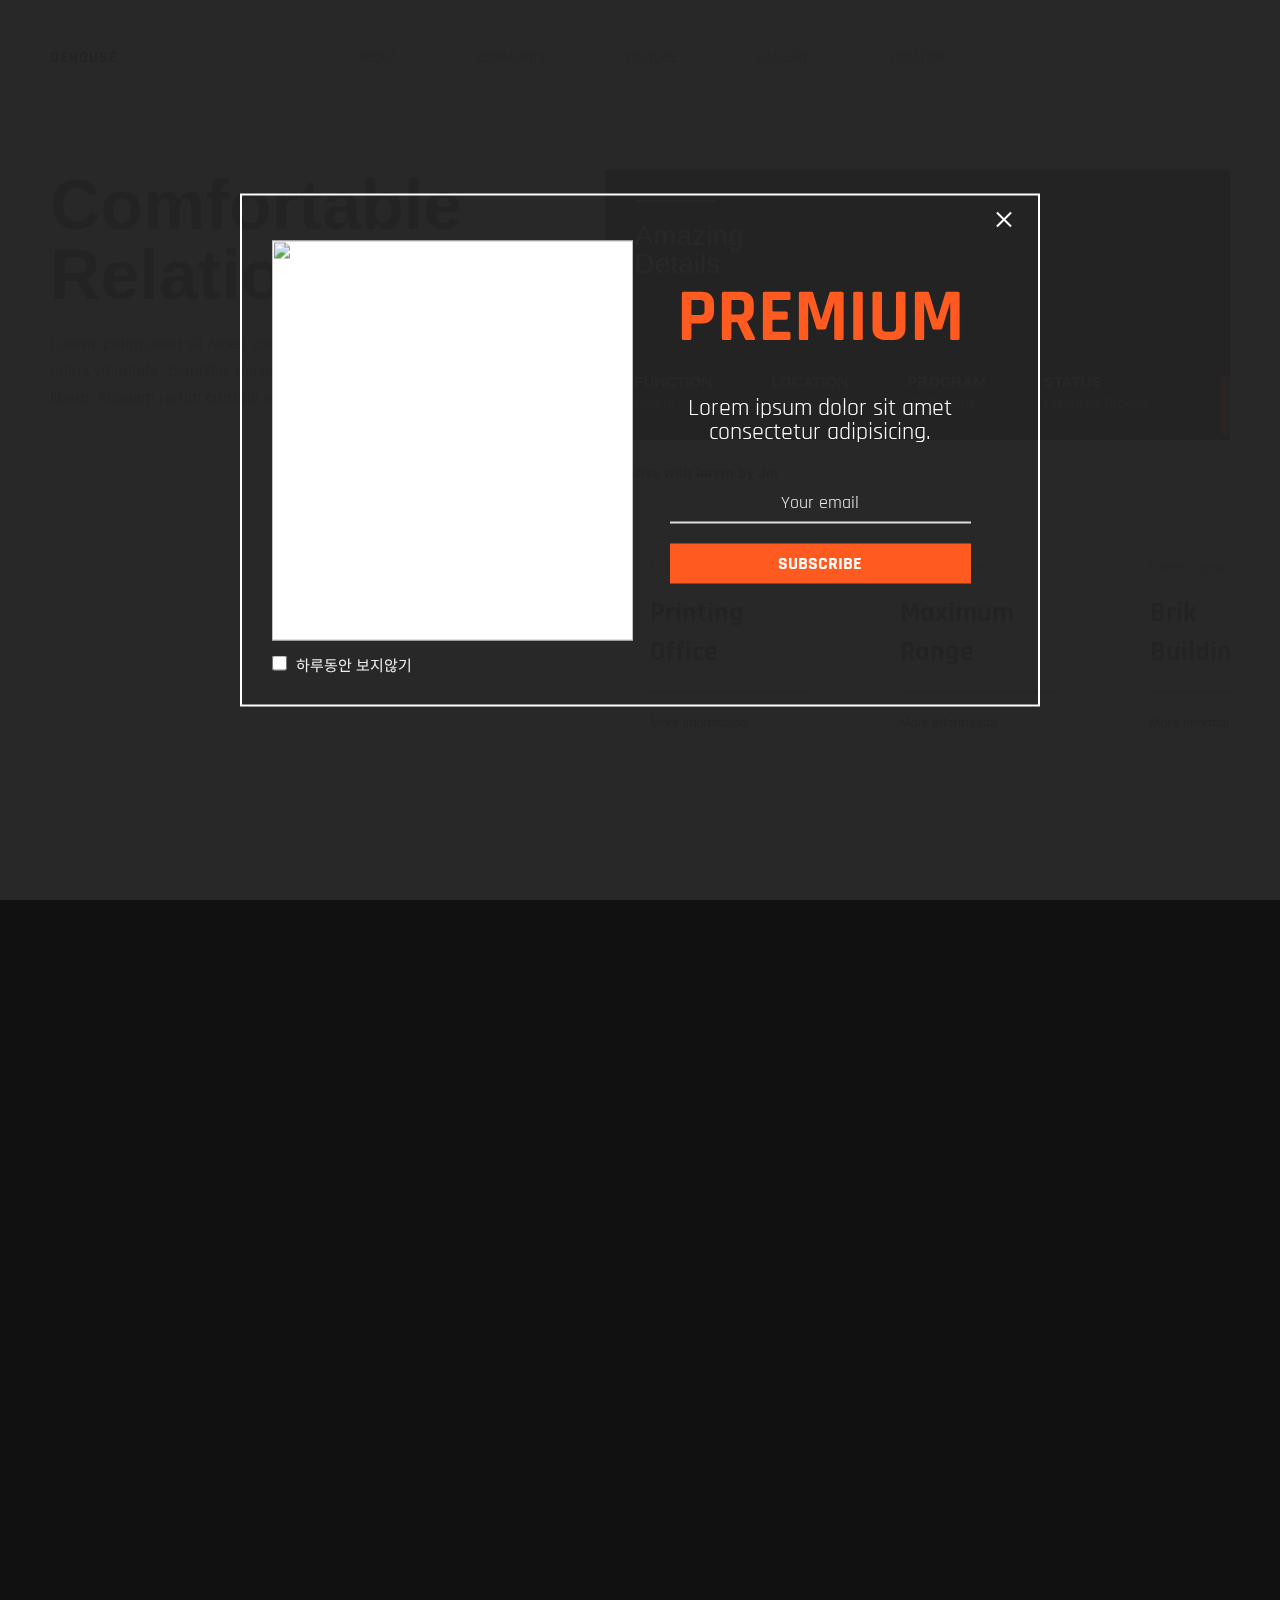
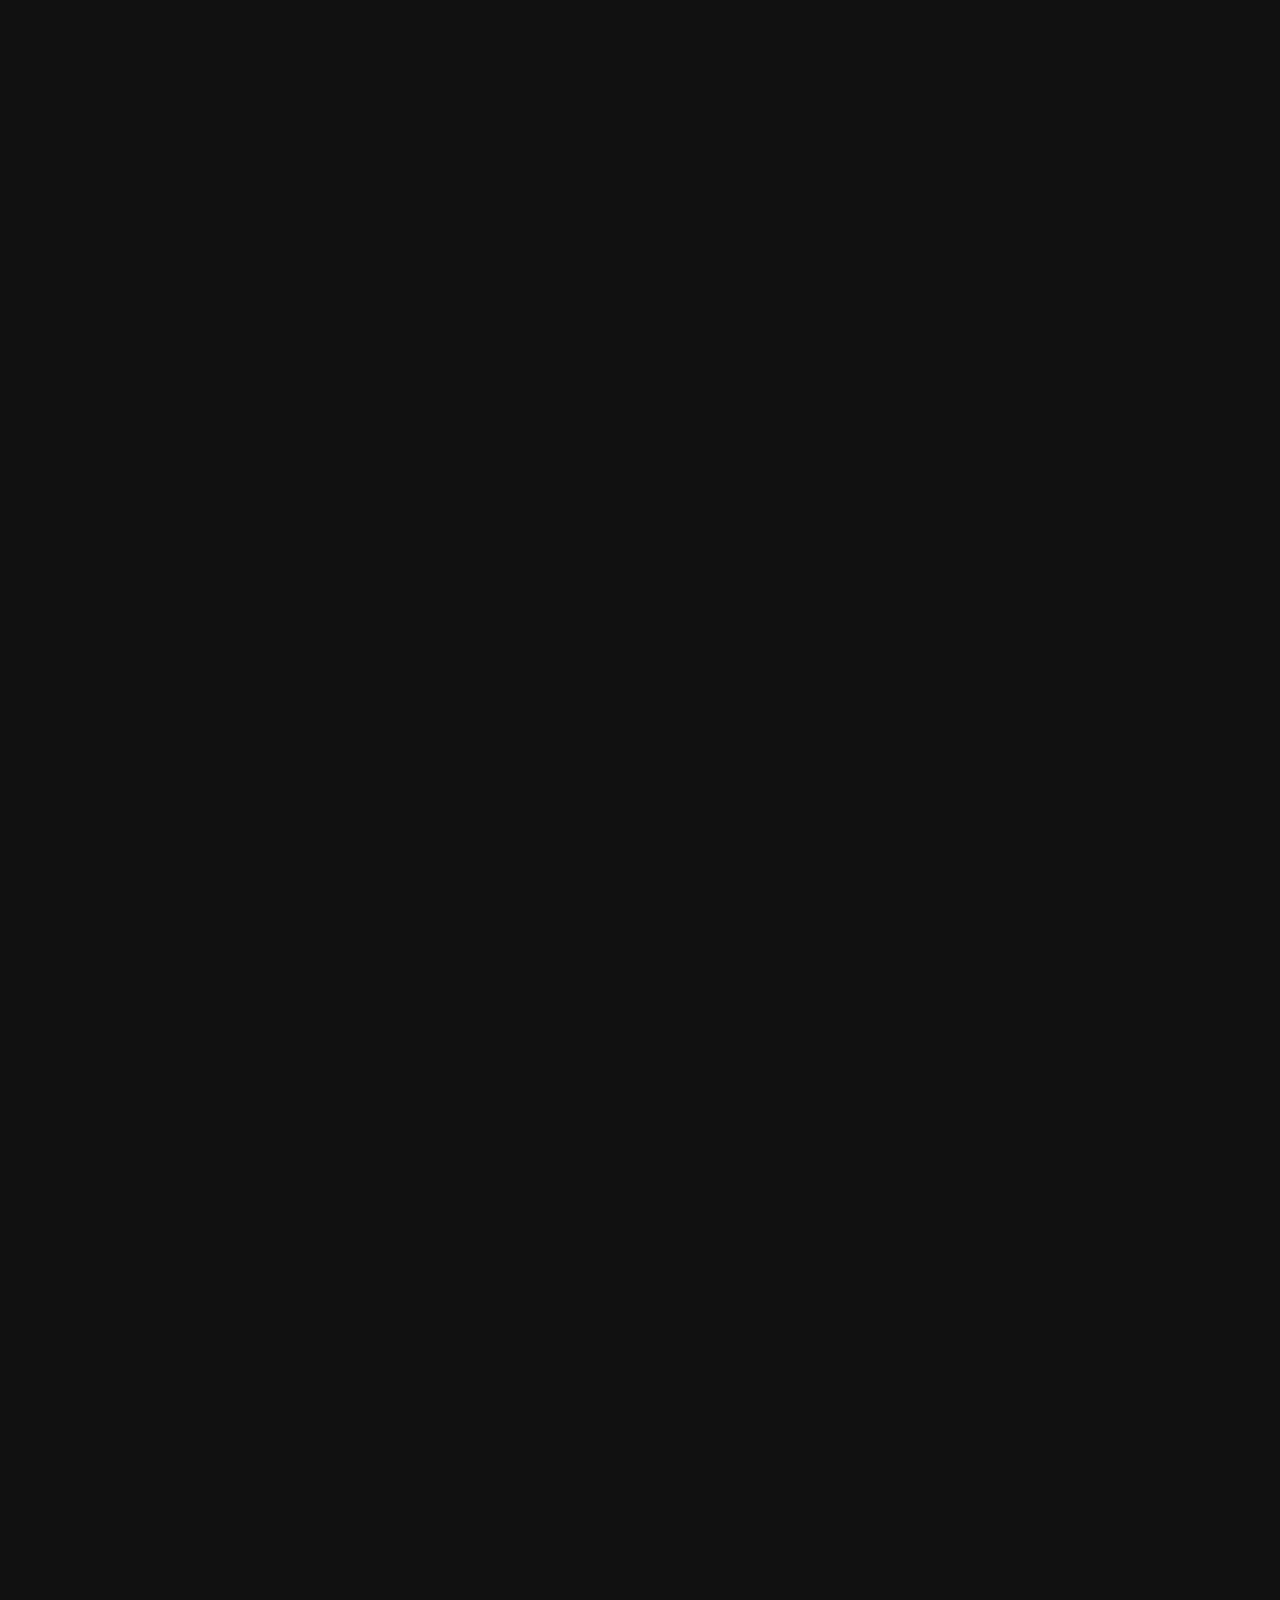
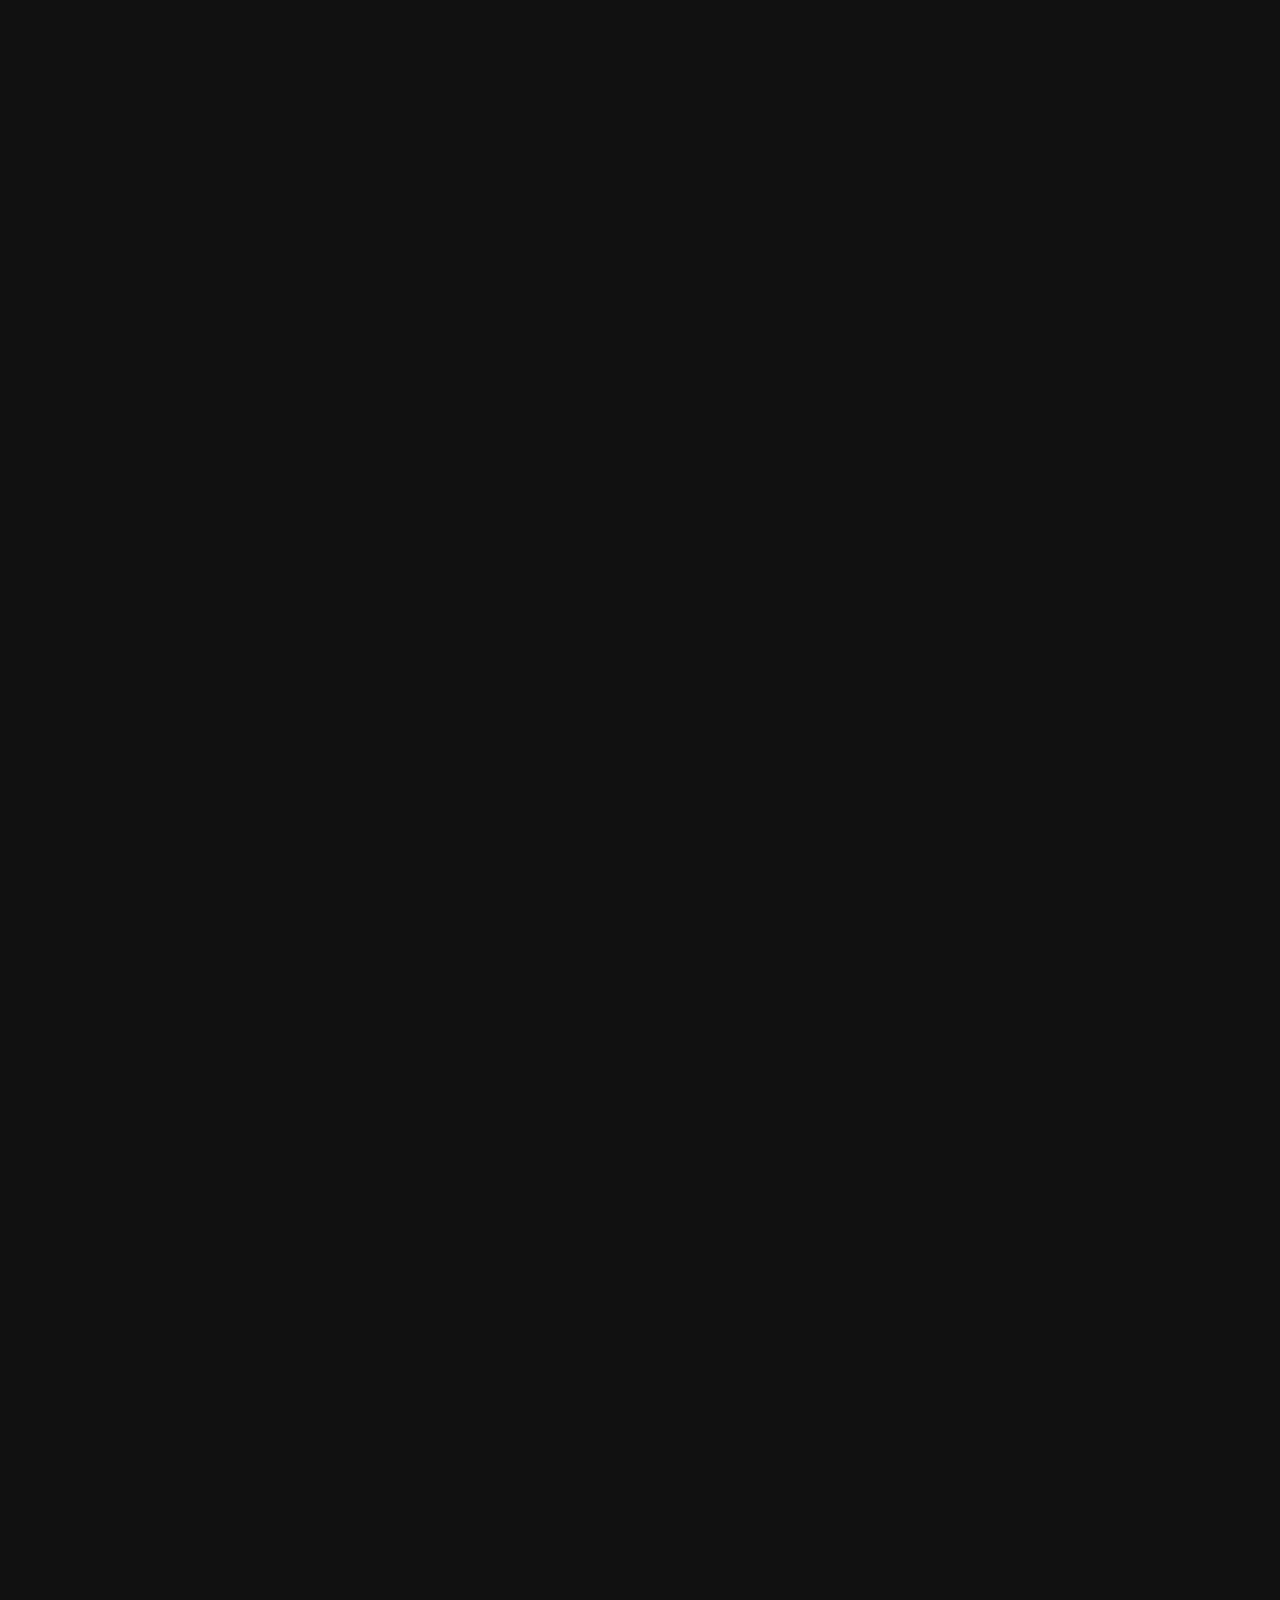
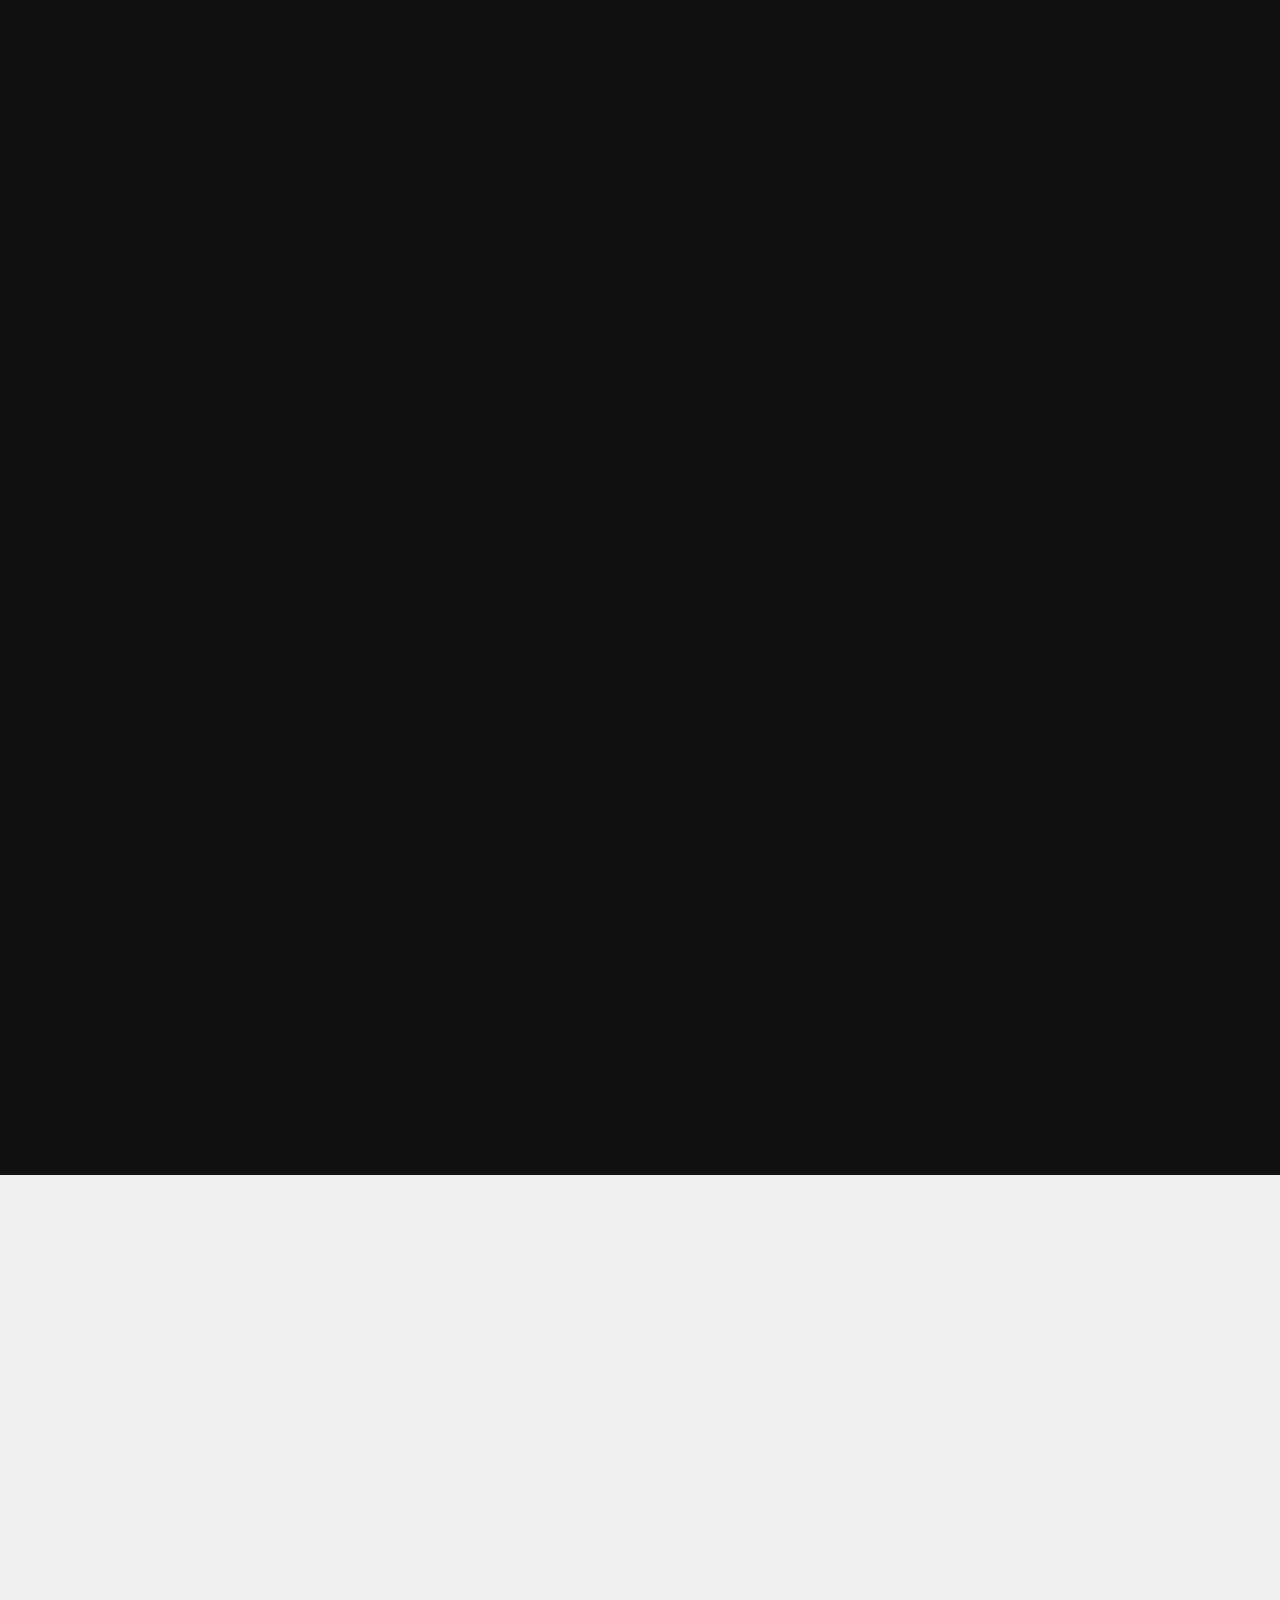
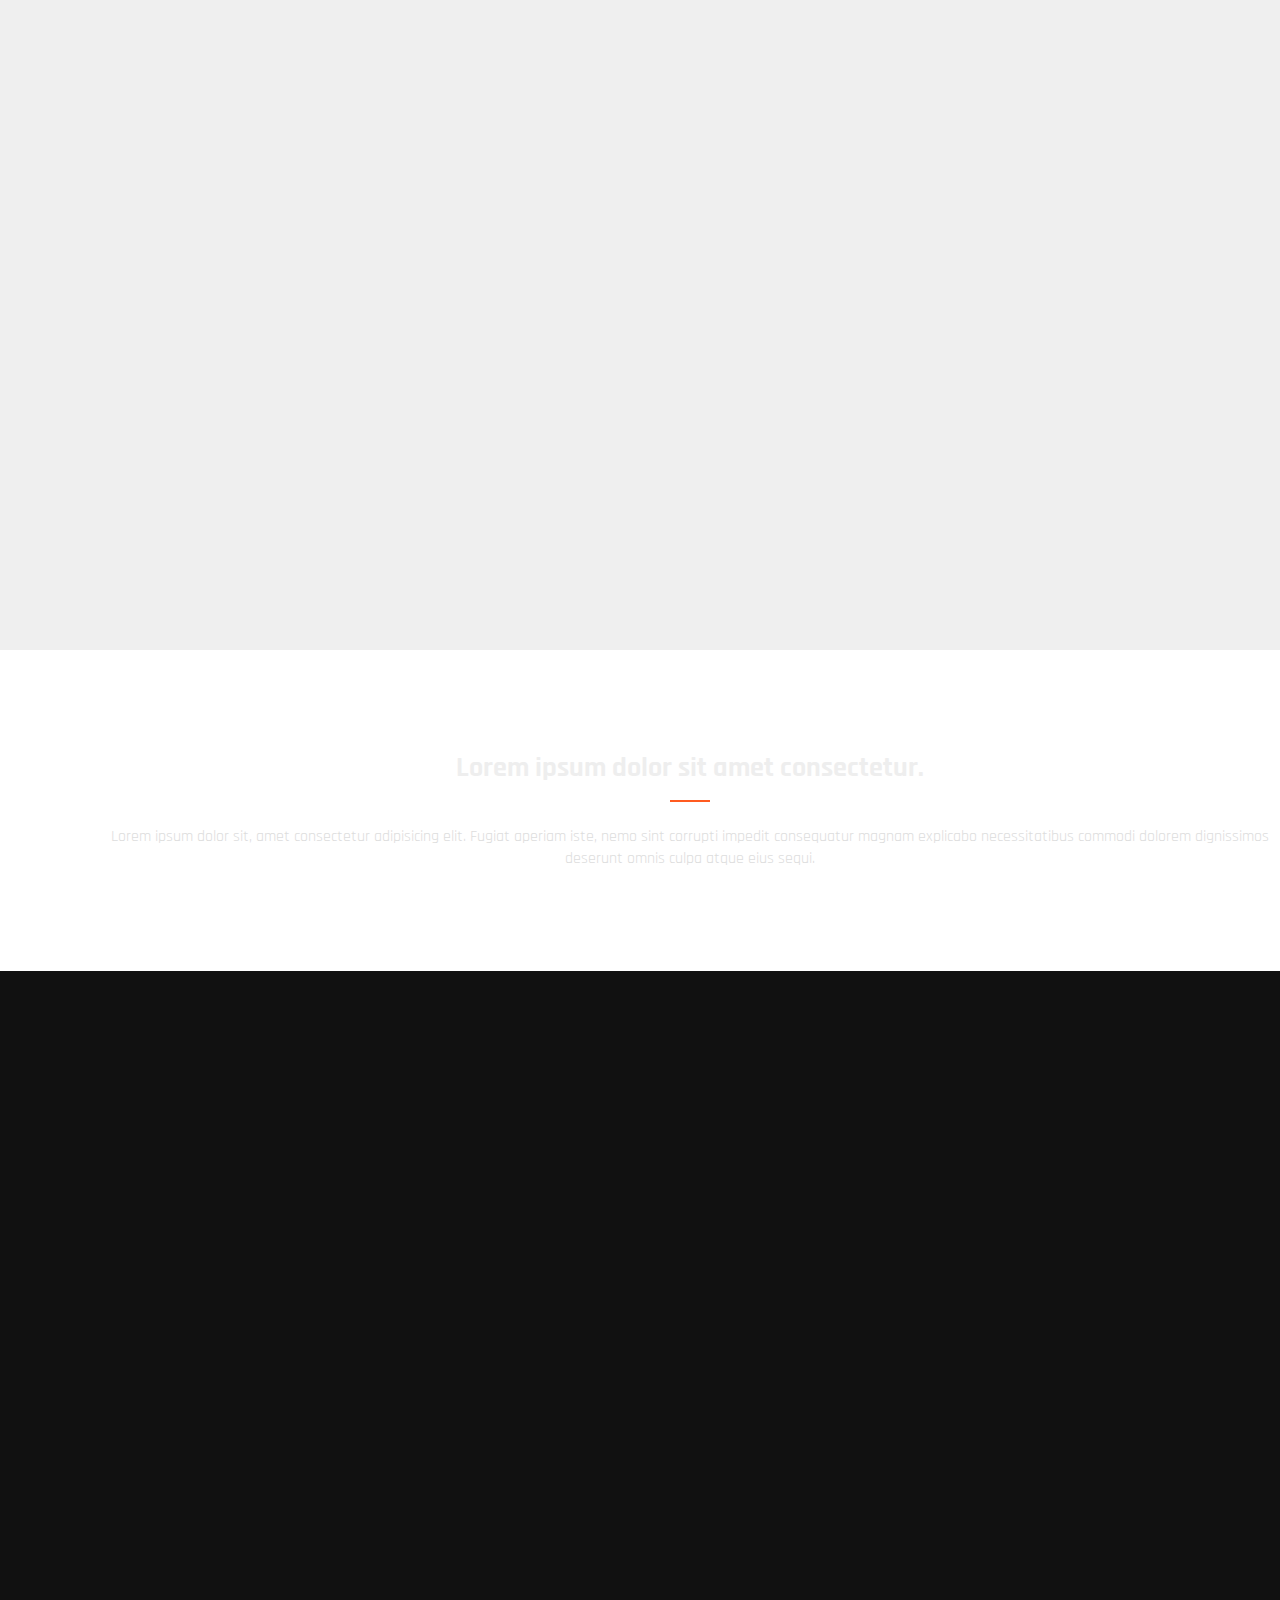
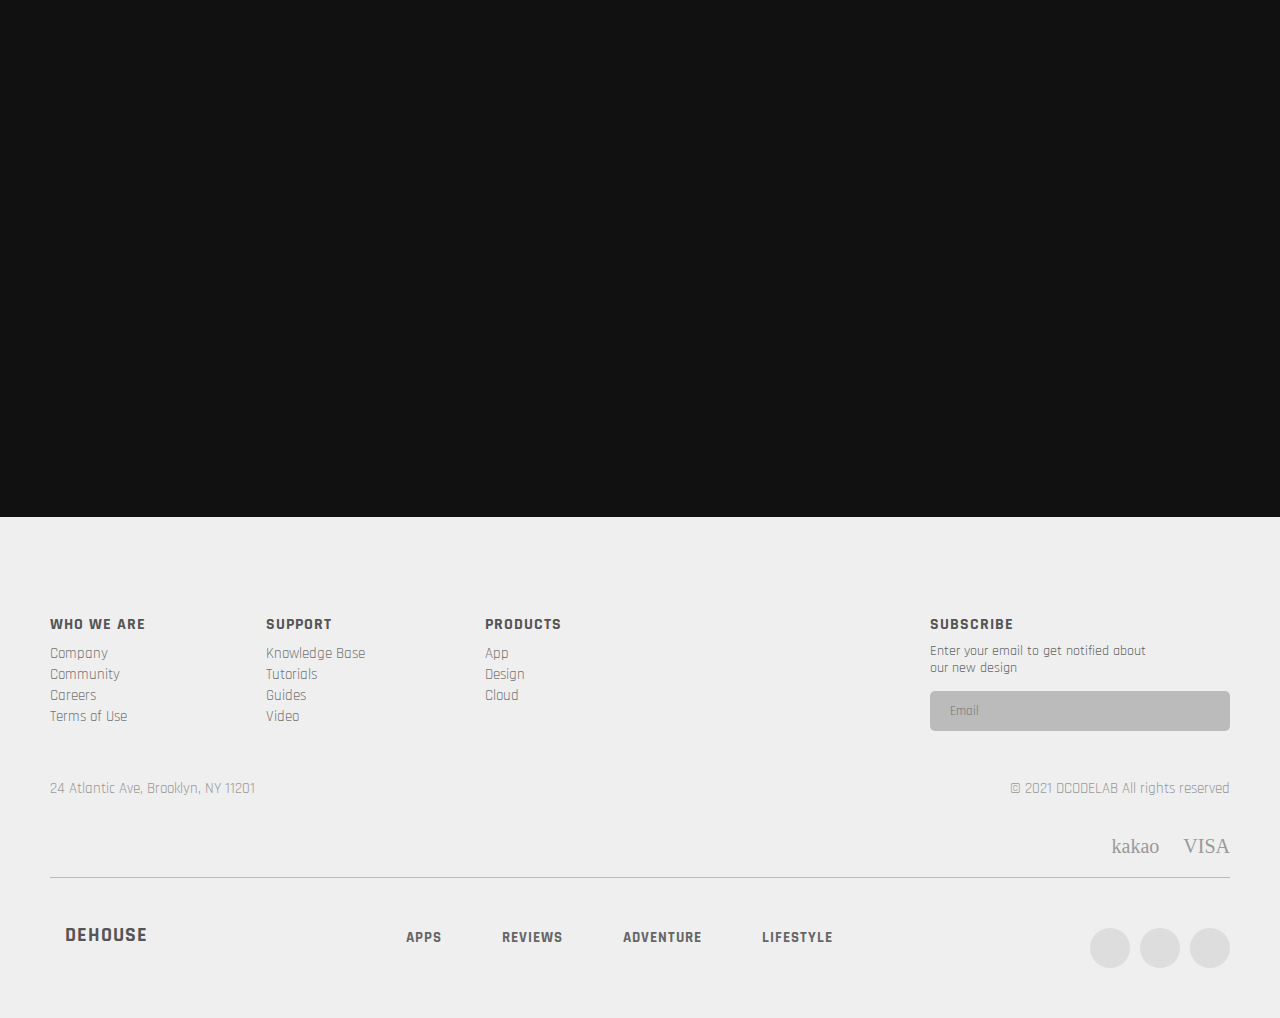
==== commit 2fc5c98f: "pre 태그 수정" ====
--- a/index.html
+++ b/index.html
@@ -4,7 +4,7 @@
     <meta charset="UTF-8">
     <meta http-equiv="X-UA-Compatible" content="IE=edge">
     <meta name="viewport" content="width=device-width, initial-scale=1.0">
-    <title>portfolio</title>
+    <title>DEHOUSE</title>
     <script src="https://kit.fontawesome.com/9bd052abf8.js" crossorigin="anonymous"></script>
     <link rel="stylesheet"  href="https://unpkg.com/swiper@7/swiper-bundle.min.css"/>
     <link rel="stylesheet" href="css/style.css">
@@ -12,6 +12,16 @@
     <script src="https://ajax.googleapis.com/ajax/libs/jquery/1.12.4/jquery.min.js"></script>
     <script  src="js/jquery-1.8.3.min.js"></script>	
     <script defer src="js/main.js"></script>
+    <script>
+        $(document).ready(function(){
+            new MyScroll({
+                panel: ".myScroll",
+                btns: "#navi li",
+                base: -250,
+                speed: 1000
+            });
+        })
+    </script>
 </head>
 <body>
     <aside id="popup">
@@ -38,7 +48,7 @@
 
     <header id="header" class="myScroll">
         <div class="inner">
-            <h1><a href="index.html">DcodeLab</a><i class="fab fa-buromobelexperte"></i></h1>
+            <h1><a href="index.html">DEHOUSE</a><i class="fab fa-buromobelexperte"></i></h1>
 
             <ul id="gnb">
                 <li>
@@ -177,7 +187,7 @@
                             <div class="wrap">
                                 <article>
                                     <p><b>Best Contents</b><br>Similique repellendus eos ab itaque tempora. Atque ea in amet quasi provident temporibus Optio!</p>
-                                    <a href="#"><span>MORE</span></a>
+                                    <a href="gallery.html"><span>MORE</span></a>
                                     <h1>AWARD & PROJECT</h1>
                                 </article>
                                 <article>
@@ -632,7 +642,7 @@
             </div>
 
             <div class="bottom">
-                <h1><i class="fab fa-buromobelexperte"></i><a href="#">DcodeLab</a></h1>
+                <h1><i class="fab fa-buromobelexperte"></i><a href="#">DEHOUSE</a></h1>
 
                 <ul class="menu2">
                     <li><a href="#">APPS</a></li>
--- a/css/style.css
+++ b/css/style.css
@@ -31,90 +31,582 @@
 
 #header_sub {
   width: 100%;
-  height: 100px;
   position: absolute;
   top: 0;
   left: 0;
   z-index: 2; }
   #header_sub .inner {
     width: 1180px;
+    height: 120px;
+    padding: 30px 0;
     margin: 0 auto;
-    padding: 50px 0;
     position: relative;
     display: flex;
-    justify-content: space-between;
-    align-content: center; }
-    #header_sub .inner h1 {
+    align-content: center;
+    justify-content: space-between; }
+    #header_sub .inner > h1 {
+      padding: 20px 0;
       display: flex;
       align-content: center;
       justify-content: center; }
-      #header_sub .inner h1 a {
+      #header_sub .inner > h1 a {
         display: inline-block;
         margin-right: 15px;
         font: bold 16px/15px "Rajdhani";
         color: #111;
         letter-spacing: 1px; }
-      #header_sub .inner h1 i {
+      #header_sub .inner > h1 i {
         font-size: 30px;
         color: #111;
         line-height: 10px; }
-    #header_sub .inner #gnb::after {
-      content: '';
-      display: block;
-      clear: both; }
-    #header_sub .inner #gnb li {
-      float: left;
-      width: 80px;
-      margin: 0px 20px;
-      text-align: center;
-      position: relative;
-      transition: 0.5s; }
-      #header_sub .inner #gnb li::after {
-        content: '';
-        display: block;
-        width: 0%;
-        height: 1px;
-        background: #ff5b20;
-        position: absolute;
-        top: -10px;
-        left: 50%;
-        transform: translateX(-50%);
-        transition: 0.5s; }
-      #header_sub .inner #gnb li:hover {
-        transform: translateY(-5px); }
-        #header_sub .inner #gnb li:hover::after {
-          width: 50%; }
-      #header_sub .inner #gnb li.on {
-        transform: translateY(-5px); }
-        #header_sub .inner #gnb li.on::after {
-          width: 50%; }
-        #header_sub .inner #gnb li.on a {
-          font-size: 17px;
+    #header_sub .inner #gnb {
+      font-size: 0; }
+      #header_sub .inner #gnb > li {
+        display: inline-block;
+        padding: 20px 40px;
+        font-size: 0; }
+        #header_sub .inner #gnb > li:hover a {
+          transform: translateY(-5px);
           font-weight: bold; }
-      #header_sub .inner #gnb li a {
-        font: 15px/1 "Rajdhani";
-        color: #333;
-        transition: 0.5s; }
+        #header_sub .inner #gnb > li > a {
+          display: block;
+          text-align: center;
+          outline: rgba(17, 17, 17, 0.95);
+          font: normal 15px/1 "Rajdhani";
+          color: #333;
+          transition: 0.5s; }
+        #header_sub .inner #gnb > li .subMenu {
+          width: 1180px;
+          height: 380px;
+          position: absolute;
+          top: 85px;
+          left: 0;
+          background: #fff;
+          border-top: 1px solid #ff5b20;
+          border-bottom: 1px solid #ff5b20;
+          display: none; }
+          #header_sub .inner #gnb > li .subMenu.commu .left h2 {
+            margin-bottom: 20px; }
+          #header_sub .inner #gnb > li .subMenu.commu .right .wrap {
+            width: calc(100% - 200px);
+            padding-left: 20px;
+            margin-top: 20px;
+            float: right; }
+            #header_sub .inner #gnb > li .subMenu.commu .right .wrap dl {
+              width: 100%;
+              margin: 0 auto;
+              position: relative; }
+              #header_sub .inner #gnb > li .subMenu.commu .right .wrap dl dt {
+                width: 100%;
+                padding: 15px 0;
+                position: relative;
+                border-top: 2px solid #333;
+                text-align: right;
+                cursor: pointer; }
+                #header_sub .inner #gnb > li .subMenu.commu .right .wrap dl dt h3 {
+                  font: bold 20px/1 "Rajdhani";
+                  color: #111;
+                  letter-spacing: 1px;
+                  text-align: left; }
+                  #header_sub .inner #gnb > li .subMenu.commu .right .wrap dl dt h3::before {
+                    content: '';
+                    display: block;
+                    width: 15px;
+                    height: 2px;
+                    background: #111;
+                    position: absolute;
+                    top: 50%;
+                    right: 0;
+                    transform: rotate(-30deg);
+                    transform-origin: right center;
+                    transition: 0.5s; }
+                  #header_sub .inner #gnb > li .subMenu.commu .right .wrap dl dt h3::after {
+                    content: '';
+                    display: block;
+                    width: 15px;
+                    height: 2px;
+                    background: #111;
+                    position: absolute;
+                    top: 50%;
+                    right: 0;
+                    transform: rotate(30deg);
+                    transform-origin: right center;
+                    transition: 0.5s; }
+                #header_sub .inner #gnb > li .subMenu.commu .right .wrap dl dt.on h3::before, #header_sub .inner #gnb > li .subMenu.commu .right .wrap dl dt.on h3::after {
+                  transform: rotate(0deg); }
+              #header_sub .inner #gnb > li .subMenu.commu .right .wrap dl dd {
+                width: 100%;
+                padding: 10px 0;
+                position: relative;
+                text-align: right;
+                display: none; }
+                #header_sub .inner #gnb > li .subMenu.commu .right .wrap dl dd:nth-of-type(1) {
+                  display: block; }
+                #header_sub .inner #gnb > li .subMenu.commu .right .wrap dl dd p {
+                  width: 80%;
+                  font: 18px/1.2 "Rajdhani";
+                  color: #333;
+                  margin-bottom: 25px;
+                  text-align: left; }
+                #header_sub .inner #gnb > li .subMenu.commu .right .wrap dl dd span {
+                  font: bold 15px/1 'roboto';
+                  color: #ff5b20;
+                  letter-spacing: 1px; }
+                #header_sub .inner #gnb > li .subMenu.commu .right .wrap dl dd a {
+                  display: inline-block;
+                  width: 50px;
+                  height: 30px;
+                  border: 1px solid #ff5b20;
+                  font: 15px/30px "Rajdhani";
+                  color: #ff5b20;
+                  text-align: center; }
+          #header_sub .inner #gnb > li .subMenu.youtube .right .pic {
+            display: block; }
+            #header_sub .inner #gnb > li .subMenu.youtube .right .pic article:nth-of-type(1) {
+              width: 100%;
+              height: 155px;
+              padding-bottom: 20px;
+              border-bottom: 1px solid #bbb; }
+              #header_sub .inner #gnb > li .subMenu.youtube .right .pic article:nth-of-type(1)::after {
+                content: '';
+                display: block;
+                clear: both; }
+              #header_sub .inner #gnb > li .subMenu.youtube .right .pic article:nth-of-type(1) video {
+                width: 50%;
+                height: 100%;
+                object-fit: cover; }
+              #header_sub .inner #gnb > li .subMenu.youtube .right .pic article:nth-of-type(1) .tit {
+                width: 48%;
+                height: 100%;
+                float: right; }
+                #header_sub .inner #gnb > li .subMenu.youtube .right .pic article:nth-of-type(1) .tit h3 {
+                  font: bold 24px/1 "Rajdhani";
+                  color: #111;
+                  text-align: right;
+                  margin-bottom: 30px; }
+                #header_sub .inner #gnb > li .subMenu.youtube .right .pic article:nth-of-type(1) .tit p {
+                  font: 15px/1.3 "Rajdhani";
+                  color: #333;
+                  text-align: right; }
+            #header_sub .inner #gnb > li .subMenu.youtube .right .pic article:nth-of-type(2) {
+              margin-right: 2%; }
+            #header_sub .inner #gnb > li .subMenu.youtube .right .pic article:nth-of-type(2), #header_sub .inner #gnb > li .subMenu.youtube .right .pic article:nth-of-type(3) {
+              width: 49%;
+              height: 170px;
+              padding-top: 20px;
+              float: left;
+              position: relative;
+              overflow: hidden; }
+              #header_sub .inner #gnb > li .subMenu.youtube .right .pic article:nth-of-type(2) > video, #header_sub .inner #gnb > li .subMenu.youtube .right .pic article:nth-of-type(3) > video {
+                width: 100%;
+                height: 100%;
+                object-fit: cover; }
+              #header_sub .inner #gnb > li .subMenu.youtube .right .pic article:nth-of-type(2) .tit, #header_sub .inner #gnb > li .subMenu.youtube .right .pic article:nth-of-type(3) .tit {
+                width: 100%;
+                height: 80%;
+                background: rgba(17, 17, 17, 0.9);
+                padding: 10px;
+                text-align: right;
+                position: absolute;
+                bottom: -100px;
+                right: 0;
+                transition: 0.5s; }
+                #header_sub .inner #gnb > li .subMenu.youtube .right .pic article:nth-of-type(2) .tit h3, #header_sub .inner #gnb > li .subMenu.youtube .right .pic article:nth-of-type(3) .tit h3 {
+                  font: 19px/1 "Rajdhani";
+                  color: #fff;
+                  margin-bottom: 25px; }
+                #header_sub .inner #gnb > li .subMenu.youtube .right .pic article:nth-of-type(2) .tit p, #header_sub .inner #gnb > li .subMenu.youtube .right .pic article:nth-of-type(3) .tit p {
+                  font: 15px/1.3 "Rajdhani";
+                  color: #ddd; }
+              #header_sub .inner #gnb > li .subMenu.youtube .right .pic article:nth-of-type(2):hover .tit, #header_sub .inner #gnb > li .subMenu.youtube .right .pic article:nth-of-type(3):hover .tit {
+                bottom: 0; }
+          #header_sub .inner #gnb > li .subMenu.about .right article {
+            width: 100%;
+            padding: 40px 0; }
+            #header_sub .inner #gnb > li .subMenu.about .right article .txt {
+              width: 45%;
+              height: 250px;
+              float: right;
+              padding: 40px;
+              padding-right: 0;
+              text-align: right;
+              position: relative; }
+              #header_sub .inner #gnb > li .subMenu.about .right article .txt span {
+                font: bold 200px/1 "Rajdhani";
+                color: #ff5b20;
+                position: absolute;
+                bottom: -10px;
+                right: -20px;
+                opacity: 0.1;
+                z-index: 1; }
+              #header_sub .inner #gnb > li .subMenu.about .right article .txt h2 {
+                font: bold 30px/1 "Rajdhani";
+                color: #222;
+                margin-bottom: 20px; }
+              #header_sub .inner #gnb > li .subMenu.about .right article .txt p {
+                font: 18px/1.4 "Rajdhani";
+                color: #444;
+                margin-bottom: 50px; }
+              #header_sub .inner #gnb > li .subMenu.about .right article .txt a {
+                font: bold 40px/1 "Rajdhani";
+                color: #ff5b20; }
+            #header_sub .inner #gnb > li .subMenu.about .right article .pic {
+              width: 30%;
+              height: 250px;
+              margin-left: 20px;
+              float: left;
+              background: #333;
+              position: relative;
+              cursor: pointer;
+              overflow: hidden;
+              z-index: 2; }
+              #header_sub .inner #gnb > li .subMenu.about .right article .pic img {
+                width: 100%;
+                height: 100%;
+                object-fit: cover;
+                transition: 0.5s; }
+              #header_sub .inner #gnb > li .subMenu.about .right article .pic:hover img {
+                transform: scale(1.1); }
+          #header_sub .inner #gnb > li .subMenu.gallery .right .wrap {
+            width: 78%;
+            height: 100%;
+            padding: 20px 0;
+            float: right;
+            display: flex;
+            justify-content: space-between;
+            align-items: center; }
+            #header_sub .inner #gnb > li .subMenu.gallery .right .wrap article {
+              width: 100%;
+              height: 300px;
+              padding: 0px 10px;
+              position: relative;
+              transition: 0.5s; }
+              #header_sub .inner #gnb > li .subMenu.gallery .right .wrap article:nth-of-type(1) {
+                width: 100%;
+                padding: 0 10px; }
+                #header_sub .inner #gnb > li .subMenu.gallery .right .wrap article:nth-of-type(1):hover a::before {
+                  background: #ff5b20;
+                  width: 10px;
+                  right: 9px; }
+                #header_sub .inner #gnb > li .subMenu.gallery .right .wrap article:nth-of-type(1):hover a::after {
+                  border-color: #ff5b20; }
+                #header_sub .inner #gnb > li .subMenu.gallery .right .wrap article:nth-of-type(1):hover a span::before {
+                  transform-origin: center center;
+                  transform: rotate(-90deg);
+                  background: #ff5b20;
+                  right: 9px; }
+                #header_sub .inner #gnb > li .subMenu.gallery .right .wrap article:nth-of-type(1) p {
+                  font: 15px/1.4 "Rajdhani";
+                  color: #333;
+                  padding-top: 10px;
+                  margin-bottom: 20px;
+                  border-top: 2px solid #111; }
+                  #header_sub .inner #gnb > li .subMenu.gallery .right .wrap article:nth-of-type(1) p b {
+                    line-height: 2; }
+                #header_sub .inner #gnb > li .subMenu.gallery .right .wrap article:nth-of-type(1) a {
+                  display: block;
+                  margin-bottom: 10px;
+                  width: 100%;
+                  height: 25px;
+                  position: relative; }
+                  #header_sub .inner #gnb > li .subMenu.gallery .right .wrap article:nth-of-type(1) a::before {
+                    content: '';
+                    display: block;
+                    width: 40%;
+                    height: 1px;
+                    background: #111;
+                    position: absolute;
+                    top: 13px;
+                    right: 10px;
+                    transition: 0.5s; }
+                  #header_sub .inner #gnb > li .subMenu.gallery .right .wrap article:nth-of-type(1) a::after {
+                    content: '';
+                    display: block;
+                    width: 25px;
+                    height: 25px;
+                    border-radius: 50%;
+                    border: 1px solid #111;
+                    position: absolute;
+                    top: 0;
+                    right: 0px;
+                    transition: 0.5s; }
+                  #header_sub .inner #gnb > li .subMenu.gallery .right .wrap article:nth-of-type(1) a span {
+                    font: 18px/25px "Rajdhani";
+                    color: #ff5b20; }
+                    #header_sub .inner #gnb > li .subMenu.gallery .right .wrap article:nth-of-type(1) a span::before {
+                      content: '';
+                      display: block;
+                      width: 10px;
+                      height: 1px;
+                      background: #111;
+                      position: absolute;
+                      top: 13px;
+                      right: 10px;
+                      transform: rotate(30deg);
+                      transform-origin: right center;
+                      transition: 0.5s; }
+                    #header_sub .inner #gnb > li .subMenu.gallery .right .wrap article:nth-of-type(1) a span::after {
+                      content: '';
+                      display: none;
+                      width: 10px;
+                      height: 1px;
+                      background: #111;
+                      position: absolute;
+                      top: 13px;
+                      right: 10px;
+                      transform: rotate(-30deg);
+                      transform-origin: right center; }
+                #header_sub .inner #gnb > li .subMenu.gallery .right .wrap article:nth-of-type(1) > h1 {
+                  font: bold 38px/1 "Rajdhani";
+                  color: #111;
+                  border-top: 1px dotted #111;
+                  border-bottom: 2px solid #111;
+                  padding: 10px 0; }
+              #header_sub .inner #gnb > li .subMenu.gallery .right .wrap article .pic {
+                width: 100%;
+                height: 100%;
+                margin-bottom: 20px; }
+                #header_sub .inner #gnb > li .subMenu.gallery .right .wrap article .pic img {
+                  width: 100%;
+                  height: 100%;
+                  object-fit: cover;
+                  background: #333; }
+              #header_sub .inner #gnb > li .subMenu.gallery .right .wrap article .txt {
+                position: absolute;
+                top: 50%;
+                right: -10px;
+                transform: translateY(-50%);
+                width: 40px;
+                height: 100%;
+                background: rgba(17, 17, 17, 0.952);
+                transition: 0.5s;
+                opacity: 0; }
+                #header_sub .inner #gnb > li .subMenu.gallery .right .wrap article .txt h2 {
+                  font: 22px/1.1 'roboto';
+                  color: #fff;
+                  transform: rotate(-90deg);
+                  position: absolute;
+                  bottom: 30px;
+                  right: 8px; }
+              #header_sub .inner #gnb > li .subMenu.gallery .right .wrap article:hover .txt {
+                right: 5px;
+                opacity: 1; }
+          #header_sub .inner #gnb > li .subMenu.loca .right .pic {
+            width: calc(100% - 200px);
+            height: 100%; }
+            #header_sub .inner #gnb > li .subMenu.loca .right .pic article {
+              width: 50%;
+              height: 100%;
+              padding-left: 30px; }
+              #header_sub .inner #gnb > li .subMenu.loca .right .pic article img {
+                width: 100%;
+                height: 100%;
+                object-fit: cover; }
+              #header_sub .inner #gnb > li .subMenu.loca .right .pic article:nth-of-type(2) {
+                width: 47%;
+                padding-left: 20px;
+                margin-left: 3%;
+                border-left: 1px solid #ddd;
+                text-align: center; }
+                #header_sub .inner #gnb > li .subMenu.loca .right .pic article:nth-of-type(2) h3 {
+                  font: bold 30px/1 'Roboto';
+                  color: #111;
+                  margin-top: 20px;
+                  margin-bottom: 30px; }
+                #header_sub .inner #gnb > li .subMenu.loca .right .pic article:nth-of-type(2) p {
+                  font: 20px/1 "Rajdhani";
+                  color: #ff5b20;
+                  margin-top: 20px;
+                  margin-bottom: 20px; }
+                #header_sub .inner #gnb > li .subMenu.loca .right .pic article:nth-of-type(2) span {
+                  font: 15px/1.5 "Rajdhani";
+                  color: #333; }
+                #header_sub .inner #gnb > li .subMenu.loca .right .pic article:nth-of-type(2) a {
+                  display: block;
+                  width: 180px;
+                  height: 35px;
+                  border: 1px solid #ff5b20;
+                  background: #ff5b20;
+                  margin: 20px auto 0;
+                  font: bold 16px/35px "Rajdhani";
+                  color: #fff;
+                  letter-spacing: 1px; }
+                  #header_sub .inner #gnb > li .subMenu.loca .right .pic article:nth-of-type(2) a i {
+                    font-size: 18px;
+                    margin-right: 10px; }
+          #header_sub .inner #gnb > li .subMenu:hover .left h2::before {
+            transform: rotate(30deg); }
+          #header_sub .inner #gnb > li .subMenu:hover .left h2::after {
+            transform: rotate(-30deg); }
+          #header_sub .inner #gnb > li .subMenu .left {
+            width: 25%;
+            height: 100%;
+            background: inherit;
+            float: left;
+            padding: 50px 10px; }
+            #header_sub .inner #gnb > li .subMenu .left > h2 {
+              font: 40px/1 "Rajdhani";
+              color: #111;
+              text-align: left;
+              margin-bottom: 30px;
+              padding: 30px 0;
+              border-bottom: 2px solid #111;
+              position: relative; }
+              #header_sub .inner #gnb > li .subMenu .left > h2::before {
+                content: '';
+                display: block;
+                width: 15px;
+                height: 2px;
+                background: #111;
+                position: absolute;
+                bottom: -2px;
+                right: 0;
+                transform-origin: right center;
+                transition: 0.5s; }
+              #header_sub .inner #gnb > li .subMenu .left > h2::after {
+                content: '';
+                display: block;
+                width: 15px;
+                height: 2px;
+                background: #111;
+                position: absolute;
+                bottom: -2px;
+                right: 0;
+                transform-origin: right center;
+                transition: 0.5s; }
+            #header_sub .inner #gnb > li .subMenu .left p {
+              font: 15px/1.3 "Rajdhani";
+              color: #333;
+              text-align: right; }
+            #header_sub .inner #gnb > li .subMenu .left .addPic {
+              width: 100%;
+              padding: 0px 0 30px;
+              border-bottom: 2px solid #111; }
+              #header_sub .inner #gnb > li .subMenu .left .addPic a {
+                font: 18px/1 'arial';
+                color: #222; }
+              #header_sub .inner #gnb > li .subMenu .left .addPic p {
+                font: 13px/1.2 'arial';
+                color: #555;
+                margin: 10px 0 15px;
+                text-align: left; }
+              #header_sub .inner #gnb > li .subMenu .left .addPic span {
+                font: bold 14px/1 "Rajdhani";
+                color: #111;
+                letter-spacing: 1px;
+                float: right;
+                position: relative; }
+                #header_sub .inner #gnb > li .subMenu .left .addPic span::before {
+                  content: '';
+                  display: block;
+                  width: 20px;
+                  height: 20px;
+                  border-radius: 50%;
+                  border: 1px solid #ff5b20;
+                  position: absolute;
+                  top: -5px;
+                  right: -7px; }
+          #header_sub .inner #gnb > li .subMenu .right {
+            width: 75%;
+            height: 100%;
+            background: inherit;
+            position: relative;
+            float: right;
+            padding: 20px 0; }
+            #header_sub .inner #gnb > li .subMenu .right::after {
+              content: '';
+              display: block;
+              clear: both; }
+            #header_sub .inner #gnb > li .subMenu .right > ul {
+              float: left;
+              width: 190px;
+              height: 100%;
+              padding: 20px 10px 20px 40px;
+              border-right: 1px solid #bbb; }
+              #header_sub .inner #gnb > li .subMenu .right > ul h2 {
+                font: bold 18px/1 "Rajdhani";
+                color: #ff5b20;
+                margin-bottom: 30px;
+                position: relative; }
+                #header_sub .inner #gnb > li .subMenu .right > ul h2::after {
+                  content: '';
+                  display: block;
+                  width: 30px;
+                  height: 1.5px;
+                  background: #bbb;
+                  position: absolute;
+                  bottom: -10px;
+                  left: 0; }
+              #header_sub .inner #gnb > li .subMenu .right > ul > li {
+                text-align: left;
+                margin-bottom: 20px; }
+                #header_sub .inner #gnb > li .subMenu .right > ul > li:last-child {
+                  margin-bottom: 0px; }
+                #header_sub .inner #gnb > li .subMenu .right > ul > li > a {
+                  font: 16px/1 "Rajdhani";
+                  color: #333; }
+            #header_sub .inner #gnb > li .subMenu .right .pic {
+              width: calc(100% - 300px);
+              float: right;
+              display: flex;
+              justify-content: space-around;
+              align-items: center; }
+              #header_sub .inner #gnb > li .subMenu .right .pic article {
+                width: 250px;
+                height: 100%; }
+                #header_sub .inner #gnb > li .subMenu .right .pic article img {
+                  width: 100%;
+                  height: 200px;
+                  background: #333;
+                  object-fit: cover;
+                  margin-bottom: 20px; }
+                #header_sub .inner #gnb > li .subMenu .right .pic article > h3 {
+                  font: bold 18px/1 "Rajdhani";
+                  color: #333;
+                  margin-bottom: 5px; }
+                #header_sub .inner #gnb > li .subMenu .right .pic article p {
+                  font: 16px/1 "Rajdhani";
+                  color: #555; }
+          #header_sub .inner #gnb > li .subMenu::before {
+            content: '';
+            display: block;
+            width: 100%;
+            height: 100%;
+            position: absolute;
+            top: -1px;
+            left: -100%;
+            background: inherit;
+            border-top: 1px solid #ff5b20;
+            border-bottom: 1px solid #ff5b20; }
+          #header_sub .inner #gnb > li .subMenu::after {
+            content: '';
+            display: block;
+            width: 100%;
+            height: 100%;
+            position: absolute;
+            top: -1px;
+            right: -100%;
+            background: inherit;
+            border: inherit; }
     #header_sub .inner .util::after {
       content: '';
       display: block;
       clear: both; }
-    #header_sub .inner .util li {
+    #header_sub .inner .util > li {
       float: left;
       display: block;
       margin-right: 20px; }
-      #header_sub .inner .util li:last-child {
+      #header_sub .inner .util > li:last-child {
         margin-right: 0; }
-      #header_sub .inner .util li:hover a i {
+      #header_sub .inner .util > li:hover a i {
         transform: scale(1.2);
         color: #777; }
-      #header_sub .inner .util li a i {
+      #header_sub .inner .util > li a i {
         color: #aaa;
         transition: 0.3s; }
     #header_sub .inner .btnMo {
       display: none;
       float: right;
-      transform: translateY(-50%);
       width: 40px;
       height: 40px;
       border: 2px solid #333;
@@ -129,17 +621,17 @@
       left: -252px;
       width: 250px;
       height: 100vh;
-      background: rgba(17, 17, 17, 0.9);
+      background: rgba(17, 17, 17, 0.95);
       border-right: 2px solid #fff;
       padding: 30px 30px;
-      z-index: 3;
+      text-align: left;
+      z-index: 10;
       opacity: 1;
       transition: all 0.5s; }
       #header_sub .inner .Mob h1 {
         margin-bottom: 30px;
         padding-bottom: 20px;
-        border-bottom: 1px solid #444;
-        float: left; }
+        border-bottom: 1px solid #444; }
         #header_sub .inner .Mob h1 a {
           font: 18px/1 "Rajdhani";
           color: #aaa; }
@@ -153,16 +645,16 @@
             color: #fff; }
       #header_sub .inner .Mob #gnbMo {
         margin-bottom: 20px; }
-        #header_sub .inner .Mob #gnbMo li:last-child {
+        #header_sub .inner .Mob #gnbMo > li:last-child {
           padding-bottom: 20px;
           border-bottom: 1px solid #444; }
-        #header_sub .inner .Mob #gnbMo li a {
+        #header_sub .inner .Mob #gnbMo > li a {
           display: block;
           width: 100%;
           padding: 15px 0;
           font: bold 16px/1 "Rajdhani";
           color: #ddd; }
-      #header_sub .inner .Mob .utilMo li a {
+      #header_sub .inner .Mob .utilMo > li a {
         display: block;
         width: 100%;
         padding: 10px 0;
@@ -625,9 +1117,7 @@
       display: block;
       clear: both; }
     .intro .inner h1 {
-      width: 350px;
-      font: bold 80px/1 'arial';
-      color: #111;
+      width: 50%;
       float: left;
       margin-top: 20px;
       z-index: 2; }
@@ -641,21 +1131,33 @@
         top: 250px;
         right: 250px;
         z-index: 1; }
-      .intro .inner h1 b {
-        font: normal 100px/1 'arial';
-        color: #ff5b20; }
+      .intro .inner h1 .sliding1, .intro .inner h1 .sliding2, .intro .inner h1 .sliding3 {
+        display: inline-block;
+        overflow: hidden;
+        position: relative; }
+        .intro .inner h1 .sliding1 b, .intro .inner h1 .sliding2 b, .intro .inner h1 .sliding3 b {
+          font: normal 100px/1 'arial';
+          color: #ff5b20;
+          opacity: 0; }
+        .intro .inner h1 .sliding1 span, .intro .inner h1 .sliding2 span, .intro .inner h1 .sliding3 span {
+          font: bold 80px/1 'arial';
+          color: #111;
+          opacity: 0; }
     .intro .inner .pic {
       width: 580px;
       height: 700px;
       float: right;
       position: relative;
-      z-index: 2; }
+      transform: scale(2);
+      transition: 0.5s;
+      opacity: 0;
+      z-index: 3; }
       .intro .inner .pic img {
         width: 100%;
         height: 100%;
         object-fit: cover;
         z-index: 2; }
-    .intro .inner p {
+    .intro .inner > p {
       width: 450px;
       font: 19px/1.6 'arial';
       color: #333;
@@ -711,7 +1213,8 @@
         padding-left: 0;
         padding-right: 40px; }
         .award .inner article:nth-of-type(2) .txt span {
-          left: -20px; }
+          left: -20px;
+          transition: 1s; }
       .award .inner article:nth-of-type(2) .pic {
         float: right; }
       .award .inner article .txt {
@@ -727,9 +1230,10 @@
           color: #ff5b20;
           position: absolute;
           bottom: -10px;
-          right: -20px;
+          right: 100px;
           opacity: 0.1;
-          z-index: 1; }
+          z-index: 1;
+          transition: 0.5s; }
         .award .inner article .txt h2 {
           font: bold 30px/1 "Rajdhani";
           color: #222;
@@ -995,7 +1499,7 @@
                 margin-top: 5px; }
                 .mem .inner .wrap article .name .career > ul > li ul li {
                   font: 17px/1.6 "Rajdhani";
-                  color: #888; }
+                  color: #999; }
             .mem .inner .wrap article .name .career.on {
               height: 380px; }
               .mem .inner .wrap article .name .career.on h2 {
@@ -1033,17 +1537,18 @@
       width: 100%; }
       .intro .inner h1 {
         width: 49%;
-        font: bold 6vw/1 'arial';
         margin-bottom: 30px;
         z-index: 2; }
         .intro .inner h1::before {
-          width: 50%;
+          width: 48%;
           height: 300px;
           position: absolute;
           top: 150px;
           left: 48%; }
-        .intro .inner h1 b {
+        .intro .inner h1 .sliding1 b, .intro .inner h1 .sliding2 b, .intro .inner h1 .sliding3 b {
           font: normal 10vw/1 'arial'; }
+        .intro .inner h1 .sliding1 span, .intro .inner h1 .sliding2 span, .intro .inner h1 .sliding3 span {
+          font-size: 6vw; }
       .intro .inner .pic {
         width: 55%;
         height: 400px;
@@ -1051,7 +1556,7 @@
         margin-top: 0px;
         position: relative;
         z-index: 2; }
-      .intro .inner p {
+      .intro .inner > p {
         width: 45%;
         height: 300px;
         font: 15px/1.6 'arial';
@@ -1176,7 +1681,7 @@
             .mem .inner .wrap article .name .career a {
               width: 40px;
               height: 40px;
-              top: -20px;
+              top: -40px;
               right: 20px; }
               .mem .inner .wrap article .name .career a i {
                 font-size: 20px;
@@ -1191,14 +1696,13 @@
                   font: 15px/1.6 "Rajdhani";
                   color: #888; }
             .mem .inner .wrap article .name .career.on {
-              height: 380px; }
+              height: 310px; }
               .mem .inner .wrap article .name .career.on h2 {
                 text-align: left; }
                 .mem .inner .wrap article .name .career.on h2::after {
                   width: 30px; }
               .mem .inner .wrap article .name .career.on a i {
-                transform: rotate(180deg);
-                animation: none; }
+                transform: rotate(180deg); }
         .mem .inner .wrap article:hover .pic img {
           transform: scale(1.08); }
         .mem .inner .wrap article:hover .name .career i {
@@ -1207,21 +1711,22 @@
 @media screen and (max-width: 539px) {
   .intro {
     padding: 0px 20px 60px;
-    margin-bottom: 180px; }
+    margin-bottom: 130px; }
     .intro .inner {
       width: 100%; }
       .intro .inner h1 {
-        width: 100%;
-        font: bold 13vw/1 'arial'; }
+        width: 100%; }
         .intro .inner h1::before {
           display: none; }
-        .intro .inner h1 b {
+        .intro .inner h1 .sliding1 b, .intro .inner h1 .sliding2 b, .intro .inner h1 .sliding3 b {
           font: normal 15vw/1 'arial'; }
+        .intro .inner h1 .sliding1 span, .intro .inner h1 .sliding2 span, .intro .inner h1 .sliding3 span {
+          font-size: 13vw; }
       .intro .inner .pic {
         width: 100%;
         height: 300px;
         border: 2px solid #ff5b20; }
-      .intro .inner p {
+      .intro .inner > p {
         width: 90%;
         height: 190px;
         left: 30px;
@@ -1235,6 +1740,8 @@
       margin-bottom: 50px; }
     .award .inner article {
       margin-bottom: 30px; }
+      .award .inner article:nth-of-type(1) .txt p {
+        margin-top: 50px; }
       .award .inner article:nth-of-type(2) .txt {
         padding-right: 0px; }
       .award .inner article:nth-of-type(3) .txt p {
@@ -1273,7 +1780,7 @@
       margin-bottom: 50px; }
     .mem .inner .wrap article {
       width: 100%;
-      height: 400px;
+      height: 430px;
       margin-right: 0%;
       margin-bottom: 30px; }
       .mem .inner .wrap article:nth-of-type(3) {
@@ -1285,6 +1792,8 @@
         height: 400px;
         margin-top: 55px;
         margin-left: 50px; }
+      .mem .inner .wrap article .name .career.on {
+        height: 335px; }
       .mem .inner .wrap article .name .career h2 {
         margin-bottom: 30px; } }
 .member .sub_visual .txt h1::after {
@@ -1641,9 +2150,7 @@
       display: block;
       clear: both; }
     .intro .inner h1 {
-      width: 350px;
-      font: bold 80px/1 'arial';
-      color: #111;
+      width: 50%;
       float: left;
       margin-top: 20px;
       z-index: 2; }
@@ -1657,21 +2164,33 @@
         top: 250px;
         right: 250px;
         z-index: 1; }
-      .intro .inner h1 b {
-        font: normal 100px/1 'arial';
-        color: #ff5b20; }
+      .intro .inner h1 .sliding1, .intro .inner h1 .sliding2, .intro .inner h1 .sliding3 {
+        display: inline-block;
+        overflow: hidden;
+        position: relative; }
+        .intro .inner h1 .sliding1 b, .intro .inner h1 .sliding2 b, .intro .inner h1 .sliding3 b {
+          font: normal 100px/1 'arial';
+          color: #ff5b20;
+          opacity: 0; }
+        .intro .inner h1 .sliding1 span, .intro .inner h1 .sliding2 span, .intro .inner h1 .sliding3 span {
+          font: bold 80px/1 'arial';
+          color: #111;
+          opacity: 0; }
     .intro .inner .pic {
       width: 580px;
       height: 700px;
       float: right;
       position: relative;
-      z-index: 2; }
+      transform: scale(2);
+      transition: 0.5s;
+      opacity: 0;
+      z-index: 3; }
       .intro .inner .pic img {
         width: 100%;
         height: 100%;
         object-fit: cover;
         z-index: 2; }
-    .intro .inner p {
+    .intro .inner > p {
       width: 450px;
       font: 19px/1.6 'arial';
       color: #333;
@@ -1727,7 +2246,8 @@
         padding-left: 0;
         padding-right: 40px; }
         .award .inner article:nth-of-type(2) .txt span {
-          left: -20px; }
+          left: -20px;
+          transition: 1s; }
       .award .inner article:nth-of-type(2) .pic {
         float: right; }
       .award .inner article .txt {
@@ -1743,9 +2263,10 @@
           color: #ff5b20;
           position: absolute;
           bottom: -10px;
-          right: -20px;
+          right: 100px;
           opacity: 0.1;
-          z-index: 1; }
+          z-index: 1;
+          transition: 0.5s; }
         .award .inner article .txt h2 {
           font: bold 30px/1 "Rajdhani";
           color: #222;
@@ -2011,7 +2532,7 @@
                 margin-top: 5px; }
                 .mem .inner .wrap article .name .career > ul > li ul li {
                   font: 17px/1.6 "Rajdhani";
-                  color: #888; }
+                  color: #999; }
             .mem .inner .wrap article .name .career.on {
               height: 380px; }
               .mem .inner .wrap article .name .career.on h2 {
@@ -2049,17 +2570,18 @@
       width: 100%; }
       .intro .inner h1 {
         width: 49%;
-        font: bold 6vw/1 'arial';
         margin-bottom: 30px;
         z-index: 2; }
         .intro .inner h1::before {
-          width: 50%;
+          width: 48%;
           height: 300px;
           position: absolute;
           top: 150px;
           left: 48%; }
-        .intro .inner h1 b {
+        .intro .inner h1 .sliding1 b, .intro .inner h1 .sliding2 b, .intro .inner h1 .sliding3 b {
           font: normal 10vw/1 'arial'; }
+        .intro .inner h1 .sliding1 span, .intro .inner h1 .sliding2 span, .intro .inner h1 .sliding3 span {
+          font-size: 6vw; }
       .intro .inner .pic {
         width: 55%;
         height: 400px;
@@ -2067,7 +2589,7 @@
         margin-top: 0px;
         position: relative;
         z-index: 2; }
-      .intro .inner p {
+      .intro .inner > p {
         width: 45%;
         height: 300px;
         font: 15px/1.6 'arial';
@@ -2192,7 +2714,7 @@
             .mem .inner .wrap article .name .career a {
               width: 40px;
               height: 40px;
-              top: -20px;
+              top: -40px;
               right: 20px; }
               .mem .inner .wrap article .name .career a i {
                 font-size: 20px;
@@ -2207,14 +2729,13 @@
                   font: 15px/1.6 "Rajdhani";
                   color: #888; }
             .mem .inner .wrap article .name .career.on {
-              height: 380px; }
+              height: 310px; }
               .mem .inner .wrap article .name .career.on h2 {
                 text-align: left; }
                 .mem .inner .wrap article .name .career.on h2::after {
                   width: 30px; }
               .mem .inner .wrap article .name .career.on a i {
-                transform: rotate(180deg);
-                animation: none; }
+                transform: rotate(180deg); }
         .mem .inner .wrap article:hover .pic img {
           transform: scale(1.08); }
         .mem .inner .wrap article:hover .name .career i {
@@ -2223,21 +2744,22 @@
 @media screen and (max-width: 539px) {
   .intro {
     padding: 0px 20px 60px;
-    margin-bottom: 180px; }
+    margin-bottom: 130px; }
     .intro .inner {
       width: 100%; }
       .intro .inner h1 {
-        width: 100%;
-        font: bold 13vw/1 'arial'; }
+        width: 100%; }
         .intro .inner h1::before {
           display: none; }
-        .intro .inner h1 b {
+        .intro .inner h1 .sliding1 b, .intro .inner h1 .sliding2 b, .intro .inner h1 .sliding3 b {
           font: normal 15vw/1 'arial'; }
+        .intro .inner h1 .sliding1 span, .intro .inner h1 .sliding2 span, .intro .inner h1 .sliding3 span {
+          font-size: 13vw; }
       .intro .inner .pic {
         width: 100%;
         height: 300px;
         border: 2px solid #ff5b20; }
-      .intro .inner p {
+      .intro .inner > p {
         width: 90%;
         height: 190px;
         left: 30px;
@@ -2251,6 +2773,8 @@
       margin-bottom: 50px; }
     .award .inner article {
       margin-bottom: 30px; }
+      .award .inner article:nth-of-type(1) .txt p {
+        margin-top: 50px; }
       .award .inner article:nth-of-type(2) .txt {
         padding-right: 0px; }
       .award .inner article:nth-of-type(3) .txt p {
@@ -2289,7 +2813,7 @@
       margin-bottom: 50px; }
     .mem .inner .wrap article {
       width: 100%;
-      height: 400px;
+      height: 430px;
       margin-right: 0%;
       margin-bottom: 30px; }
       .mem .inner .wrap article:nth-of-type(3) {
@@ -2301,6 +2825,8 @@
         height: 400px;
         margin-top: 55px;
         margin-left: 50px; }
+      .mem .inner .wrap article .name .career.on {
+        height: 335px; }
       .mem .inner .wrap article .name .career h2 {
         margin-bottom: 30px; } }
 .gallery .inner {
@@ -2424,14 +2950,50 @@
   .pop img {
     width: 100%;
     height: 100%;
-    object-fit: cover; }
+    object-fit: contain; }
   .pop > span {
-    font: bold 14px/1 'airal';
-    color: #fff;
     position: absolute;
-    top: 20px;
-    right: 20px;
+    top: 50px;
+    right: 50px;
     cursor: pointer; }
+    .pop > span b {
+      display: block;
+      font: 18px/1 "Rajdhani";
+      color: #ff5b20;
+      letter-spacing: 1px;
+      transform: translateY(-20px);
+      opacity: 0;
+      transition: 0.5s; }
+    .pop > span:hover::before, .pop > span:hover::after {
+      transform: rotate(0deg);
+      top: 120%; }
+    .pop > span:hover b {
+      transform: translateY(0px);
+      opacity: 1; }
+    .pop > span::before {
+      content: '';
+      display: block;
+      width: 20px;
+      height: 2px;
+      background: #fff;
+      transform: rotate(45deg);
+      position: absolute;
+      top: 50%;
+      left: 50%;
+      margin-left: -10px;
+      transition: 0.5s; }
+    .pop > span::after {
+      content: '';
+      display: block;
+      width: 20px;
+      height: 2px;
+      background: #fff;
+      transform: rotate(-45deg);
+      position: absolute;
+      top: 50%;
+      left: 50%;
+      margin-left: -10px;
+      transition: 0.5s; }
 
 @media screen and (max-width: 1179px) {
   .gallery .inner .search {
@@ -2537,13 +3099,49 @@
     object-fit: cover;
     z-index: 5; }
   .vidPop > span {
-    font: 18px/1 "Rajdhani";
-    color: #fff;
     position: absolute;
-    top: 20px;
-    right: 20px;
+    top: 50px;
+    right: 50px;
     cursor: pointer;
     z-index: 5; }
+    .vidPop > span b {
+      display: block;
+      font: 18px/1 "Rajdhani";
+      color: #ff5b20;
+      letter-spacing: 1px;
+      transform: translateY(-20px);
+      opacity: 0;
+      transition: 0.5s; }
+    .vidPop > span:hover::before, .vidPop > span:hover::after {
+      transform: rotate(0deg);
+      top: 120%; }
+    .vidPop > span:hover b {
+      transform: translateY(0px);
+      opacity: 1; }
+    .vidPop > span::before {
+      content: '';
+      display: block;
+      width: 20px;
+      height: 2px;
+      background: #fff;
+      transform: rotate(45deg);
+      position: absolute;
+      top: 50%;
+      left: 50%;
+      margin-left: -10px;
+      transition: 0.5s; }
+    .vidPop > span::after {
+      content: '';
+      display: block;
+      width: 20px;
+      height: 2px;
+      background: #fff;
+      transform: rotate(-45deg);
+      position: absolute;
+      top: 50%;
+      left: 50%;
+      margin-left: -10px;
+      transition: 0.5s; }
 
 @media screen and (max-width: 1179px) {
   .youtube .inner {
@@ -2724,10 +3322,11 @@
         font: 16px/1 'Noto Snas KR';
         color: #555;
         margin-bottom: 25px; }
-      .join .inner dl dd .terms textarea {
-        resize: none;
+      .join .inner dl dd .terms pre {
         width: 100%;
         height: 200px;
+        overflow-y: scroll;
+        white-space: pre-line;
         background: #fdfdfd;
         padding: 20px;
         margin-bottom: 50px;
@@ -2735,7 +3334,7 @@
         font: 14px/1.6 'Noto Sans KR';
         color: #111;
         box-shadow: 0px 0px 30px rgba(238, 238, 238, 0.068); }
-        .join .inner dl dd .terms textarea:nth-of-type(2) {
+        .join .inner dl dd .terms pre:nth-of-type(2) {
           height: 300px; }
       .join .inner dl dd .terms.two {
         height: auto; }
@@ -3092,9 +3691,9 @@
       font: bold 17px/1 "Rajdhani";
       color: #111; }
       .location .inner .wrap article > ul li p {
-        font: 17px/1 "Rajdhani";
-        color: #333;
-        margin-top: 5px; }
+        font: 14px/1 'Noto Sans KR';
+        color: #666;
+        margin-top: 10px; }
 .location .form {
   width: 1180px;
   margin: 100px auto;
@@ -3141,7 +3740,7 @@
             padding: 10px;
             background: transparent;
             border: none;
-            border-bottom: 2px solid #222;
+            border-bottom: 1px solid #999;
             margin-bottom: 30px; }
             .location .form .wrap form fieldset article input[type=text] option, .location .form .wrap form fieldset article input[type=number] option, .location .form .wrap form fieldset article input[type=email] option, .location .form .wrap form fieldset article select option {
               font: 16px/1 "Rajdhani";
@@ -3155,7 +3754,7 @@
           .location .form .wrap form fieldset .comments textarea {
             width: 100%;
             border: none;
-            border-bottom: 2px solid #222;
+            border-bottom: 1px solid #999;
             background: transparent;
             resize: none;
             padding: 10px; }
@@ -4001,14 +4600,14 @@
       #header .inner #gnb > li {
         display: inline-block;
         padding: 20px 40px;
-        font-size: 0; }
+        font-size: 0;
+        outline: 1; }
         #header .inner #gnb > li:hover a {
           transform: translateY(-5px);
           font-weight: bold; }
         #header .inner #gnb > li > a {
           display: block;
           text-align: center;
-          outline: rgba(17, 17, 17, 0.95);
           font: normal 15px/1 "Rajdhani";
           color: #333;
           transition: 0.5s; }
@@ -4525,22 +5124,24 @@
             right: -100%;
             background: inherit;
             border: inherit; }
-    #header .inner .util::after {
-      content: '';
-      display: block;
-      clear: both; }
-    #header .inner .util > li {
-      float: left;
-      display: block;
-      margin-right: 20px; }
-      #header .inner .util > li:last-child {
-        margin-right: 0; }
-      #header .inner .util > li:hover a i {
-        transform: scale(1.2);
-        color: #777; }
-      #header .inner .util > li a i {
-        color: #aaa;
-        transition: 0.3s; }
+    #header .inner .util {
+      padding: 20px 0; }
+      #header .inner .util::after {
+        content: '';
+        display: block;
+        clear: both; }
+      #header .inner .util > li {
+        float: left;
+        display: block;
+        margin-right: 20px; }
+        #header .inner .util > li:last-child {
+          margin-right: 0; }
+        #header .inner .util > li:hover a i {
+          transform: scale(1.2);
+          color: #777; }
+        #header .inner .util > li a i {
+          color: #aaa;
+          transition: 0.3s; }
     #header .inner .btnMo {
       display: none;
       float: right;
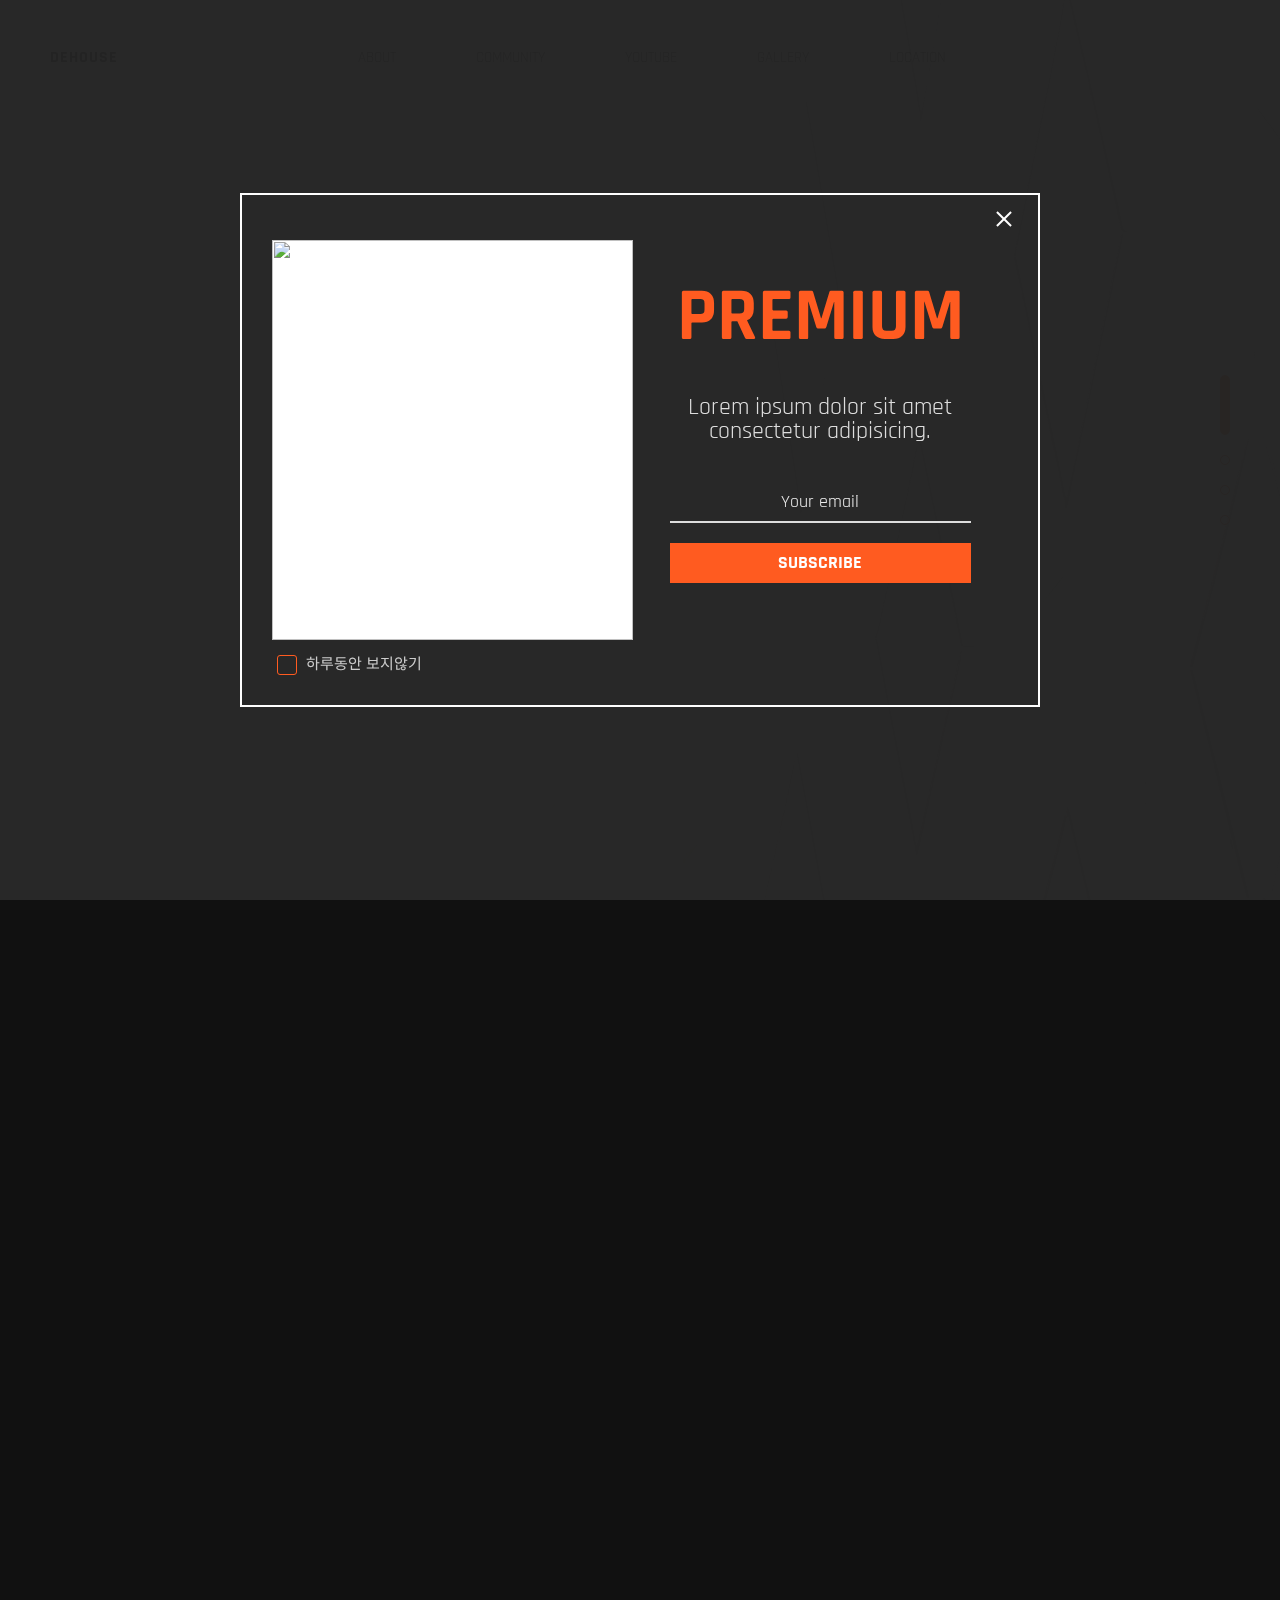
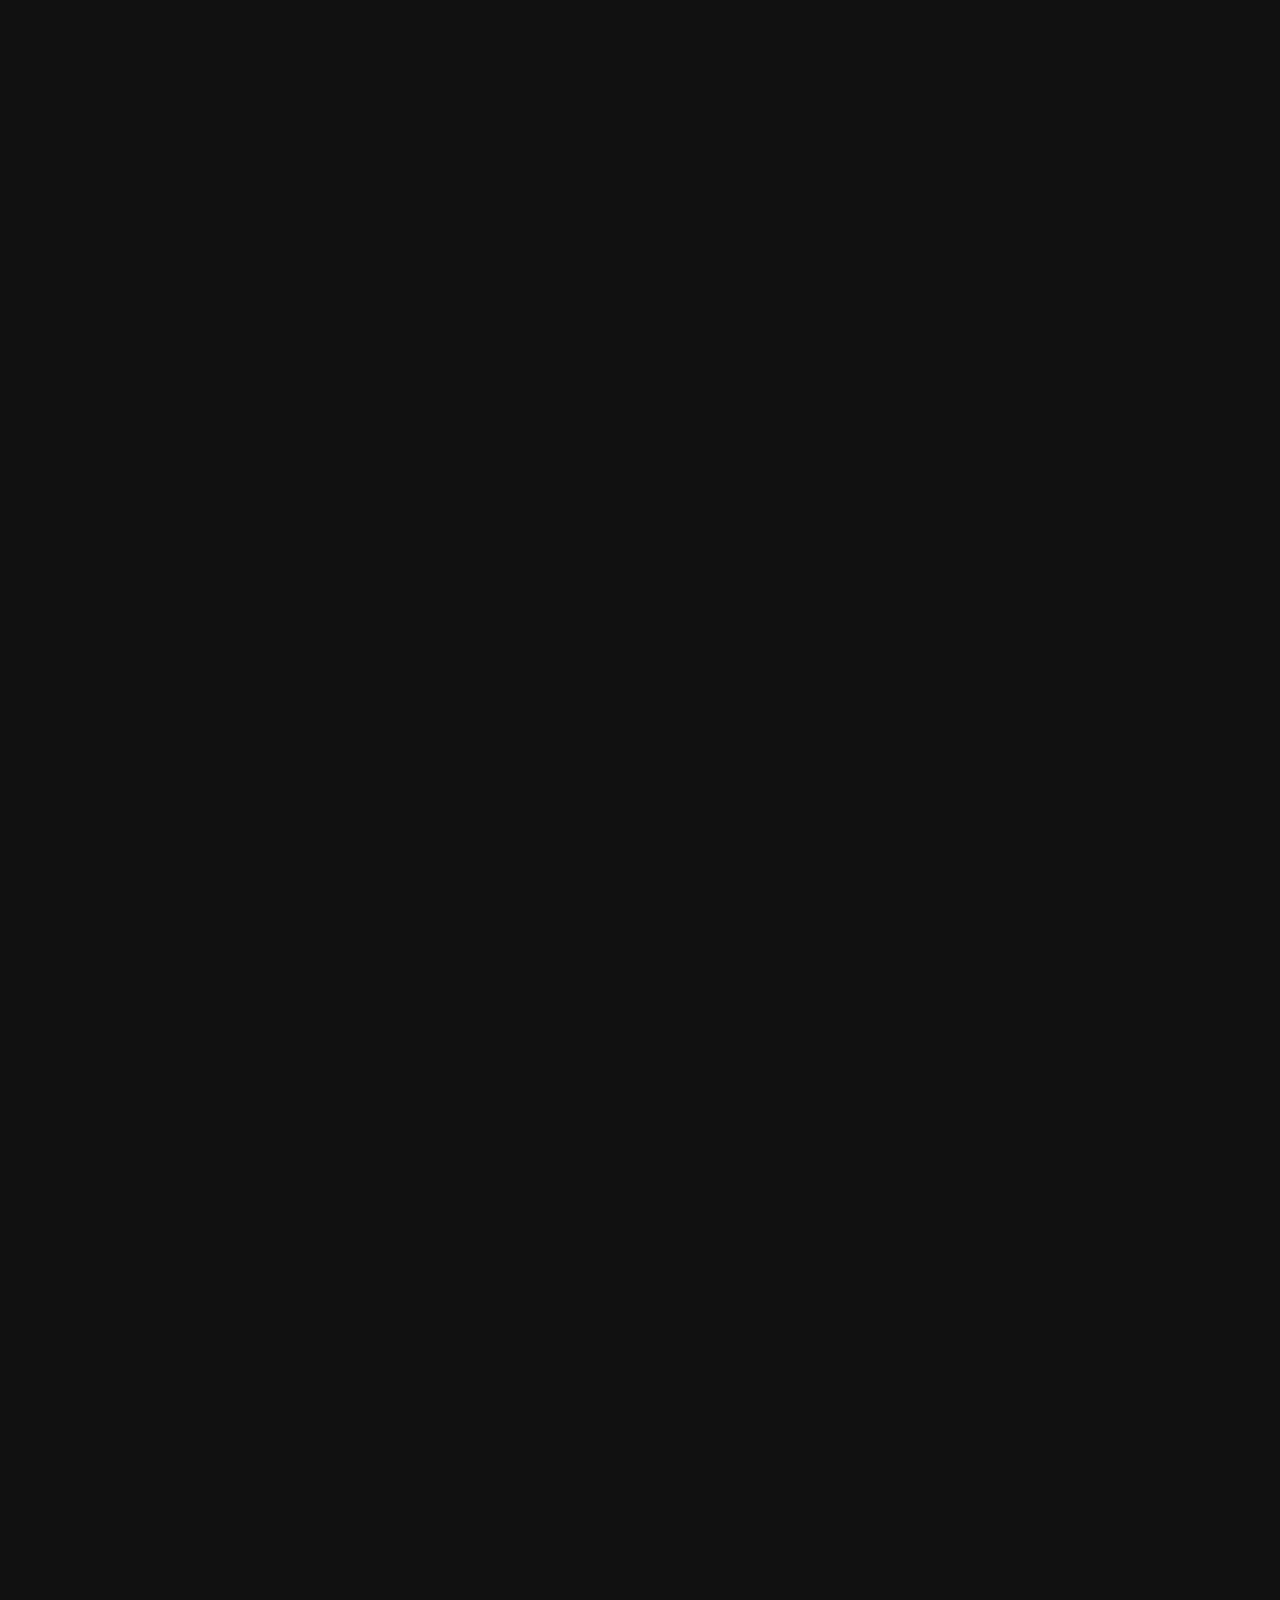
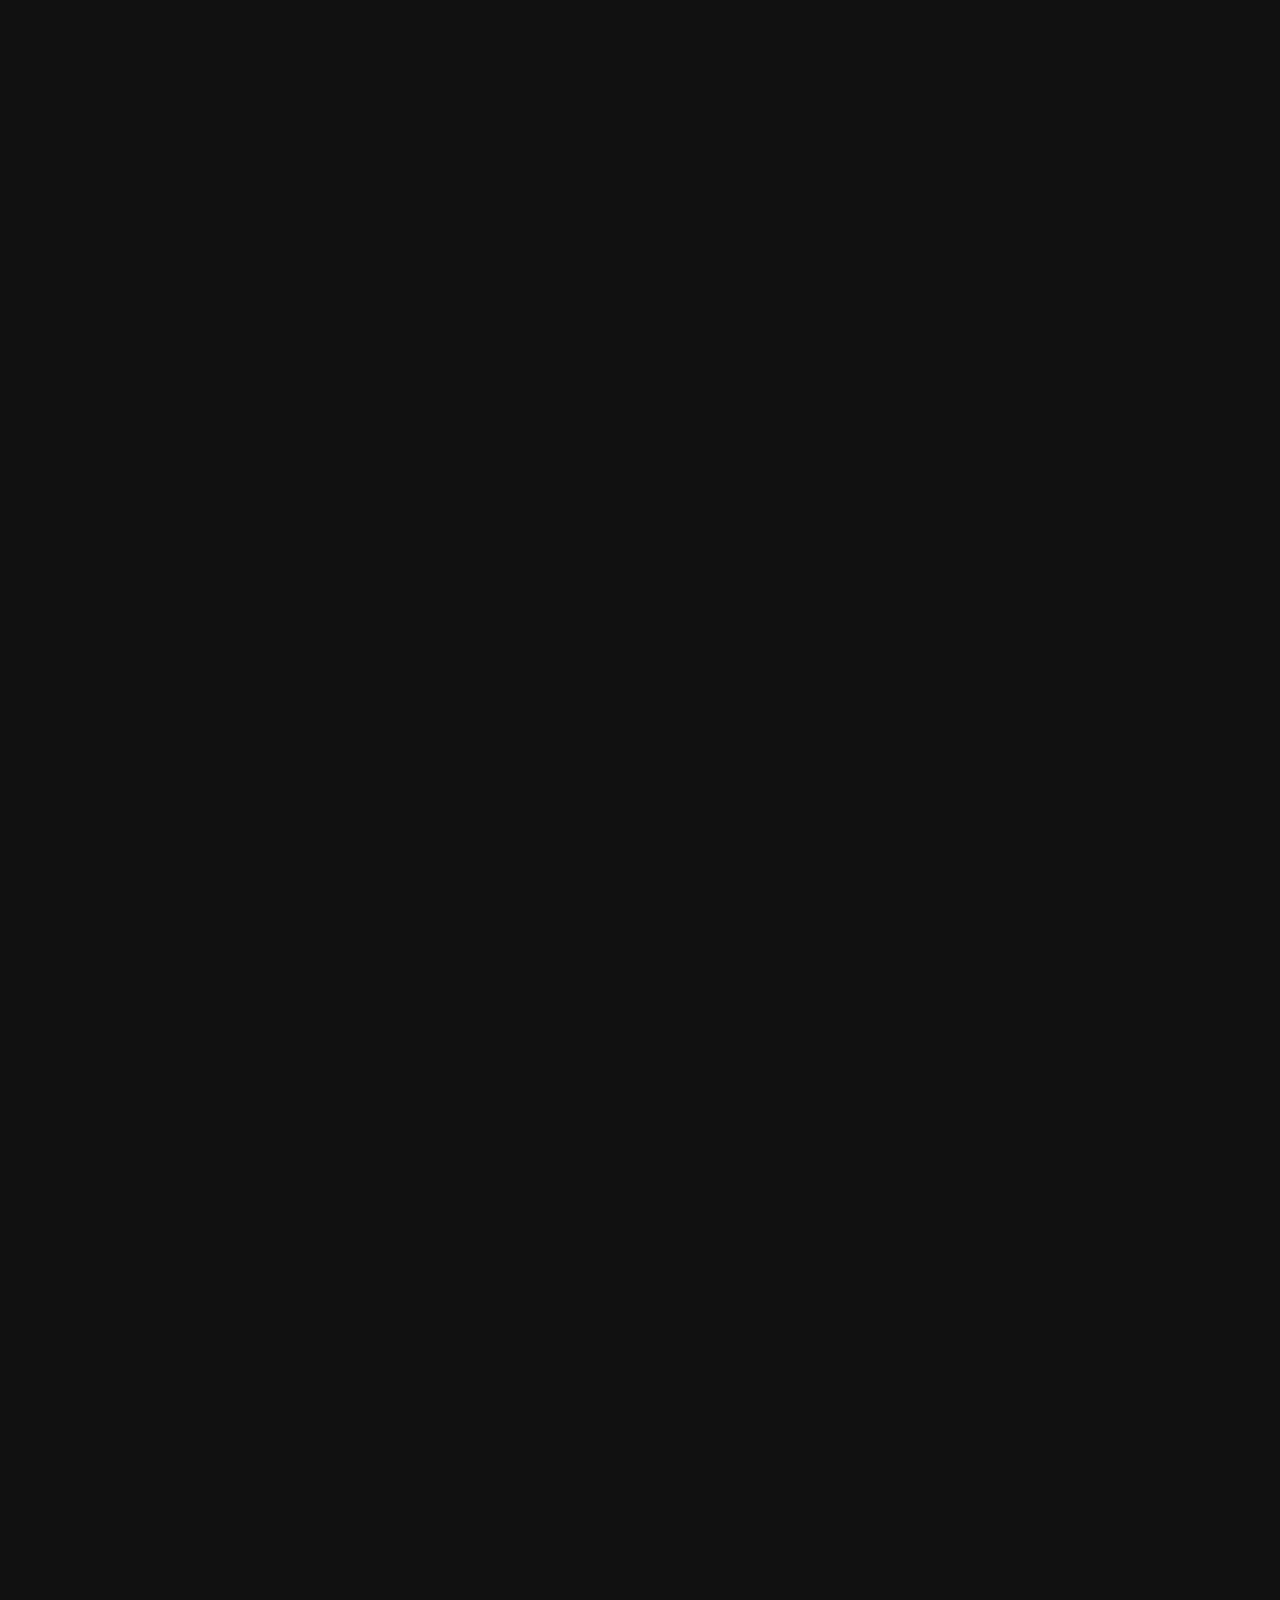
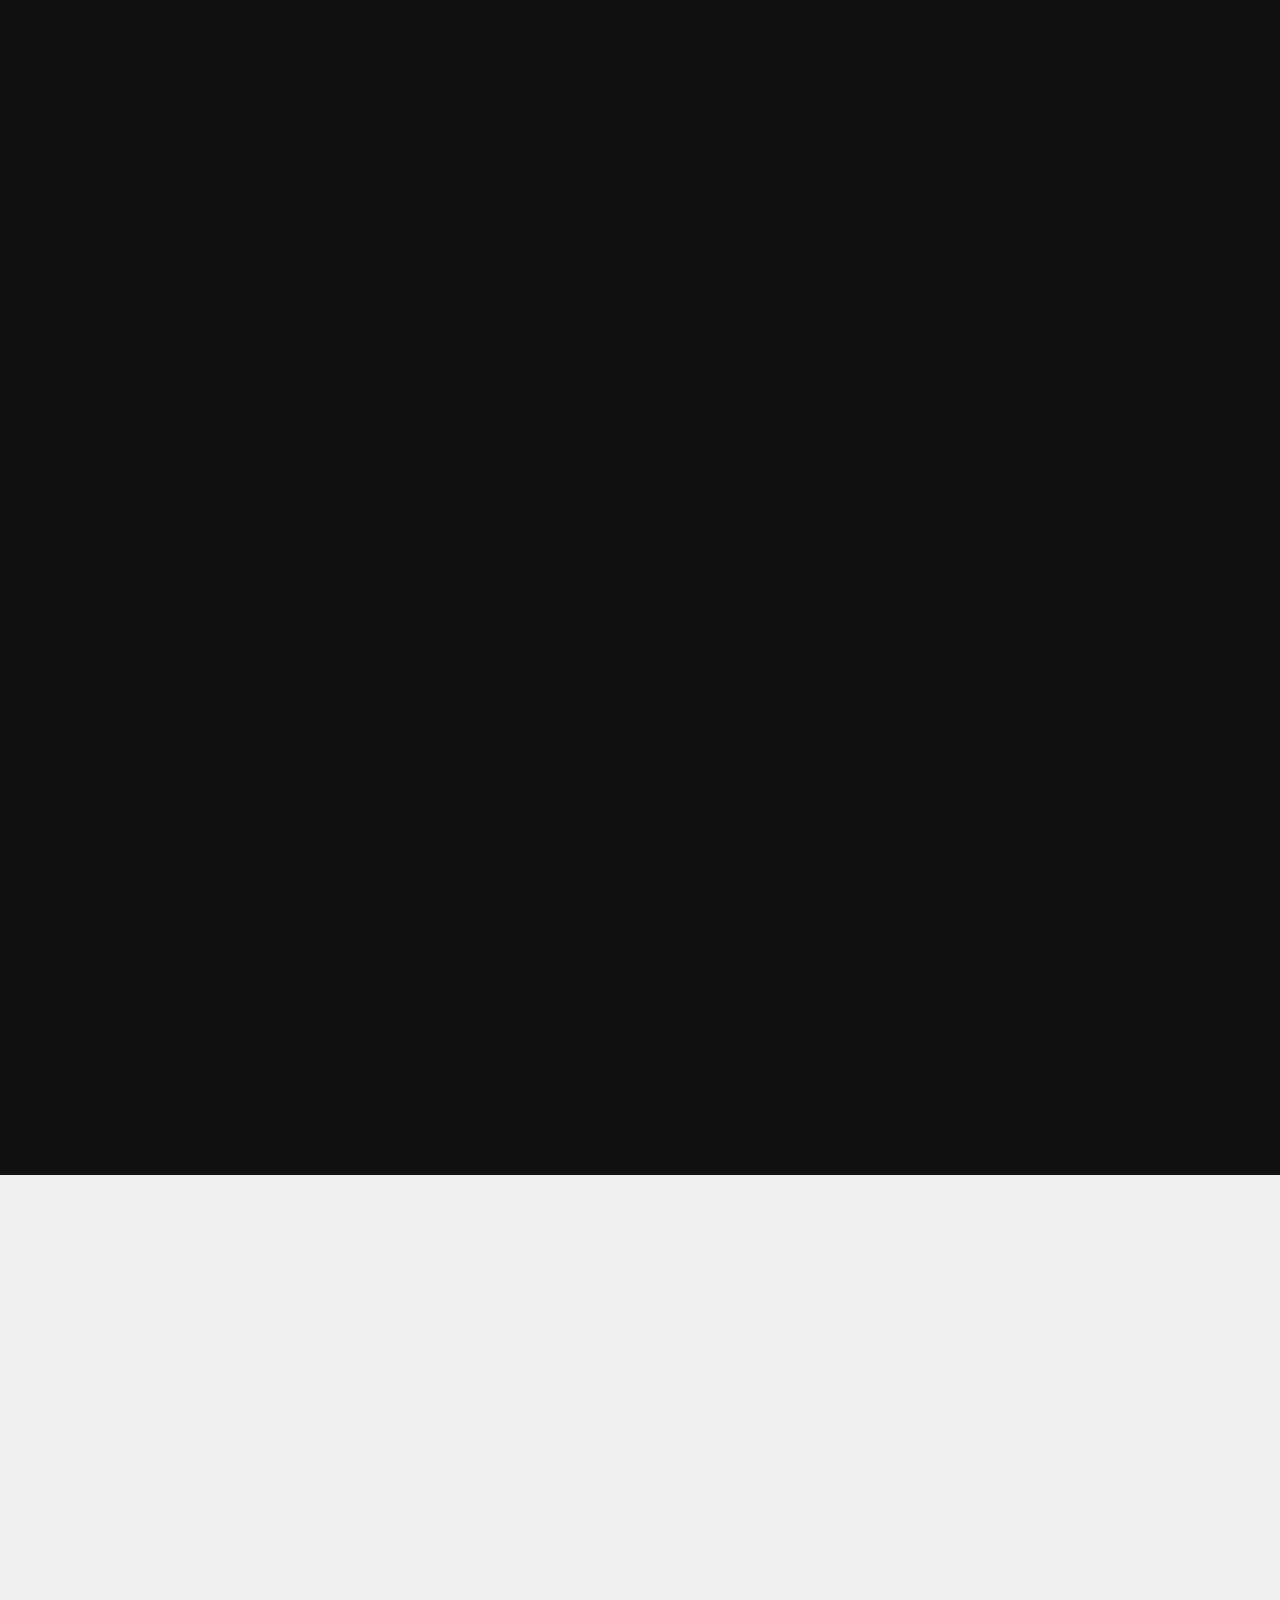
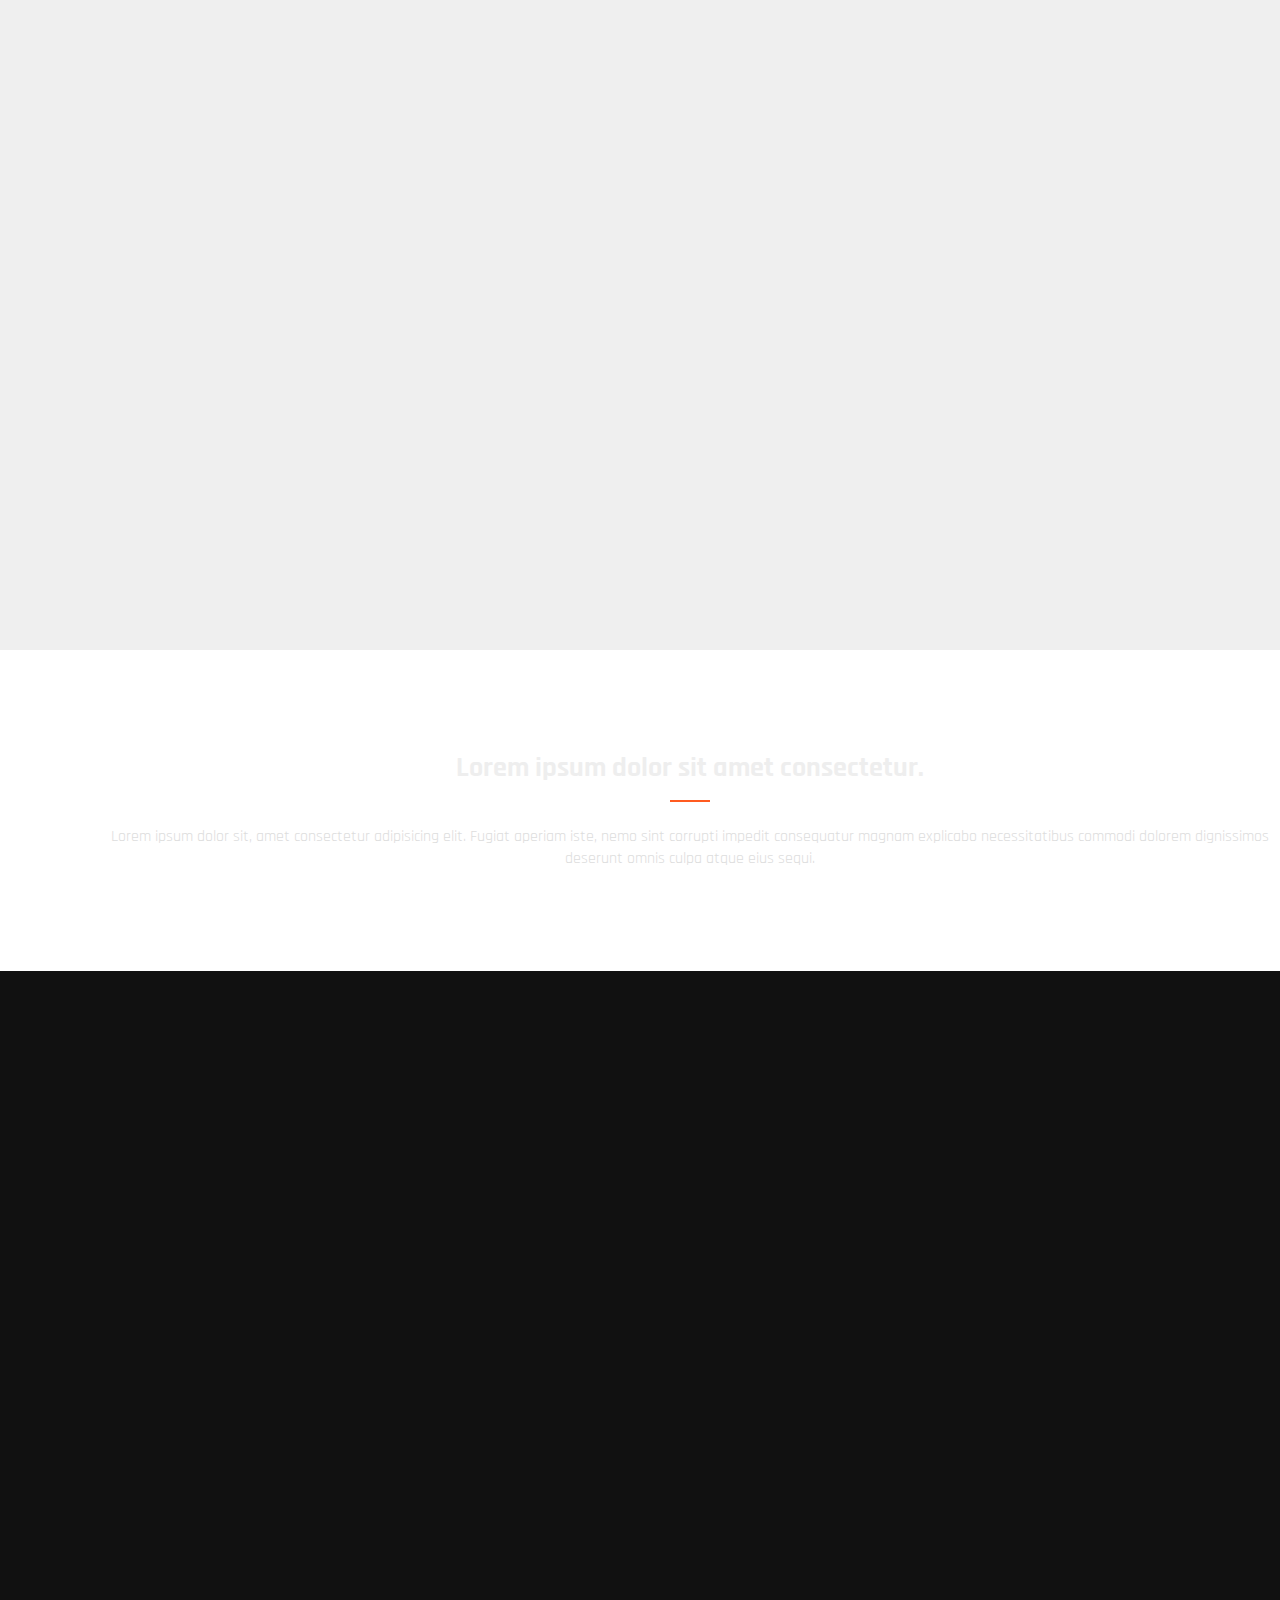
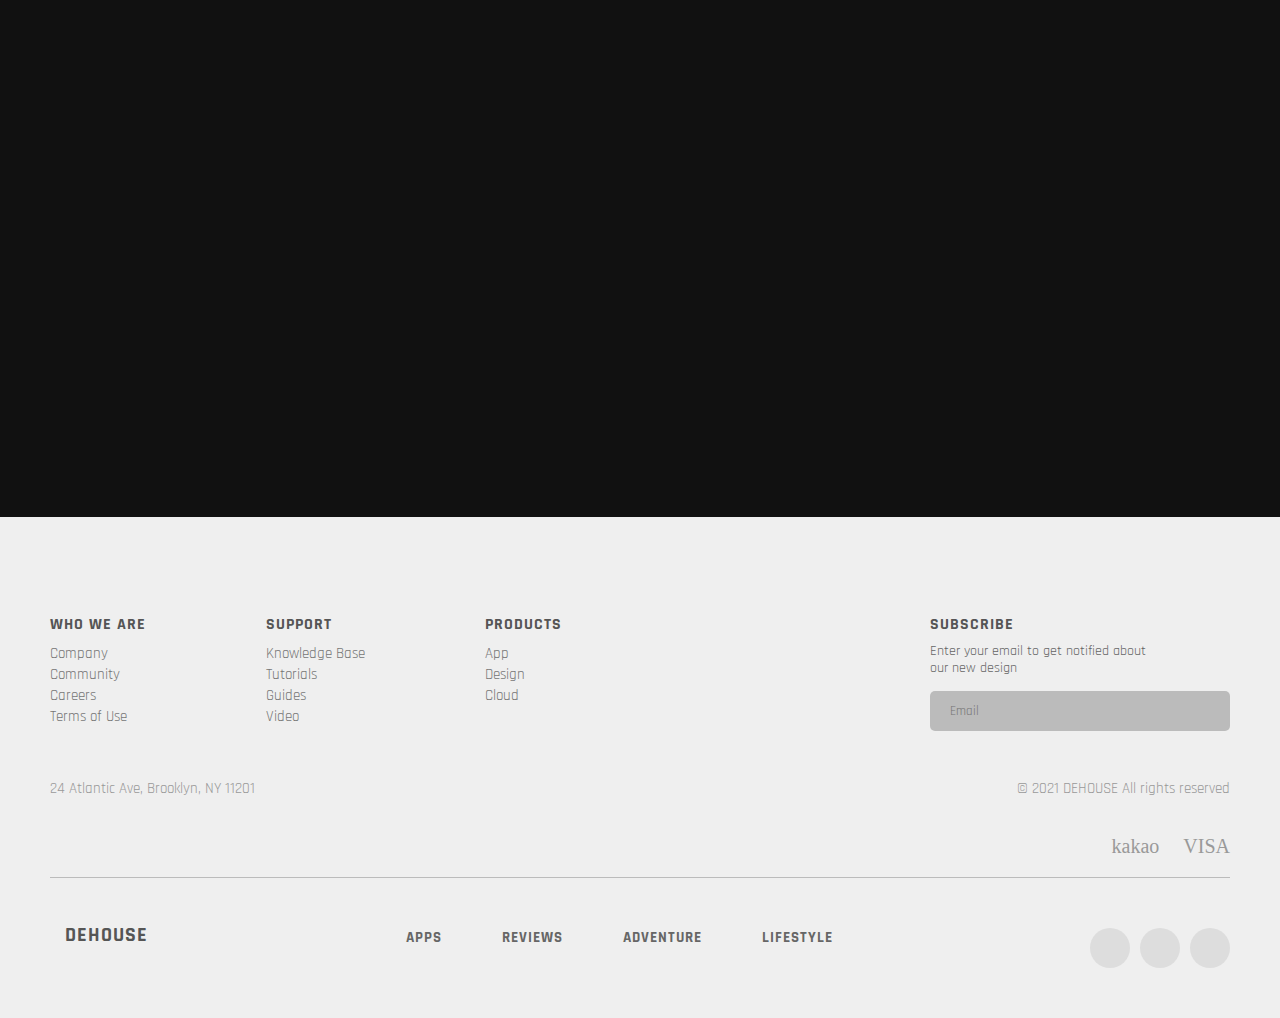
==== commit acc8dbbe: "스킵 네비게이션 추가" ====
--- a/index.html
+++ b/index.html
@@ -40,11 +40,19 @@
             </div>
 
             <div class="wrap">
+                <label for="ck">
                 <input type="checkbox" name="ck" id="ck">
-                <label for="ck">하루동안 보지않기</label>
+                <span class="icon"></span>
+                하루동안 보지않기</label>
             </div>
         </div>
     </aside>
+
+    <nav id="skip">
+        <a href="#">주메뉴 바로가기</a>
+        <a href="#">본문 바로가기</a>
+        <a href="#">하단메뉴 바로가기</a>
+    </nav>
 
     <header id="header" class="myScroll">
         <div class="inner">
@@ -275,7 +283,7 @@
             <nav class="Mob">
                 <h1>
                     <a href="index.html">
-                        <span>DECODELAB</span>
+                        <span>DEHOUSE</span>
                         <i class="fab fa-buromobelexperte"></i>
                     </a>
                 </h1>
@@ -301,85 +309,111 @@
     <figure id="visual">
         <div class="pic"></div>
         <div class="inner">
-            <h1>Comfortable<br>Relation</h1>
-            <p>Lorem ipsum dolor sit amet, consectetur adipisicing elit. Soluta natus voluptate "blanditiis maxime" corporis cupiditate. Distinctio, libero. Aliquam rerum corrupti exercitationem!</p>
-
-            <div class="list">
-                <h2>Amazing<br>Details</h2>
-                <ul>
-                    <li>
-                        <a href="#">FUNCTION</a>
-                        <span>Lorem</span>
-                    </li>
-                    <li>
-                        <a href="#">LOCATION</a>
-                        <span>Lorem, ipsum.</span>
-                    </li>
-                    <li>
-                        <a href="#">PROGRAM</a>
-                        <span>36.7 lorem</span>
-                    </li>
-                    <li>
-                        <a href="#">STATUS</a>
-                        <span>Distinctio Project</span>
-                    </li>
-                </ul>
-                <span>Creative with lorem by Jin</span>
-            </div>
-
-            <div class="wrap">
-                <div class="rolling">
-                    <article>
-                        <div class="pic"><img src="img/art (1).png"></div>
-                        <div class="text">
-                            <p>Lorem, ipsum.</p>
-                            <h3>Printing<br>Office</h3>
-                            <span>
-                                <a href="#">More information<i class="fas fa-arrow-right"></i></a>
-                            </span>
-                        </div>
-                    </article>
-                    <article>
-                        <div class="pic"><img src="img/art (1).jpg" alt=""></div>
-                        <div class="text">
-                            <p>Lorem, ipsum.</p>
-                            <h3>Maximum<br>Range</h3>
-                            <span>
-                                <a href="#">More information<i class="fas fa-arrow-right"></i></a>
-                            </span>
-                        </div>
-                    </article>
-                    <article> 
-                        <div class="pic"><img src="img/art (2).png" alt=""></div>
-                        <div class="text">
-                            <p>Lorem, ipsum.</p>
-                            <h3>Brik<br>Buildind</h3>
-                            <span>
-                                <a href="#">More information<i class="fas fa-arrow-right"></i></a>
-                            </span>
-                        </div>
-                    </article>
-                    <article>
-                        <div class="pic"><img src="img/art (2).jpg" alt=""></div>
-                        <div class="text">
-                            <p>Lorem, ipsum.</p>
-                            <h3>Minimal<br>Art</h3>
-                            <span>
-                                <a href="#">More information<i class="fas fa-arrow-right"></i></a>
-                            </span>
-                        </div>
-                    </article>
-                    <article>
-                        <div class="pic"><img src="img/article (7).jpg" alt=""></div>
-                        <div class="text">
-                            <p>Lorem, ipsum.</p>
-                            <h3>Your<br>Project</h3>
-                            <span>
-                                <a href="#">More information<i class="fas fa-arrow-right"></i></a>
-                            </span>
-                        </div>
-                    </article>
-                </div>
+            <div class="left">
+                <h1>PA-RISGALLERY</h1>
+                
+                <div class="btnBox">
+                    <div class="list">
+                        <article>
+                            <video src="img/article1_.mp4" autoplay muted loop></video>
+                            <span>01</span>
+                            <h2>The Team</h2>
+                            <p> Doloremque, eius modi illum.</p>
+                        </article>
+                        <article>
+                            <video src="img/article1_2.mp4" autoplay muted loop></video>
+                            <span>02</span>
+                            <h2>Our Project</h2>
+                            <p>Facere tempore odit neque molestias.</p>
+                        </article>
+                        <article>
+                            <video src="img/article (4).mp4" autoplay muted loop></video>
+                            <span>03</span>
+                            <h2>With Us</h2>
+                            <p>Facere tempore odit neque molestias.</p>
+                        </article>
+                        <article>
+                            <video src="img/article6.mp4" autoplay muted loop></video>
+                            <span>04</span>
+                            <h2>Our Service</h2>
+                            <p>Facere tempore odit neque molestias.</p>
+                        </article>
+                    </div>
+                    <ul>
+                        <li>
+                            <nav>ONLINE VISITOR</nav>
+                            <p class="count1">0</p>
+                            <i class="fas fa-long-arrow-alt-right"></i>
+                        </li>
+                        <li>
+                            <nav>TODAY VIEW</nav>
+                            <p class="count2">0</p>
+                            <i class="fas fa-long-arrow-alt-right"></i>
+                        </li>
+                        <li>
+                            <nav>FAVORAIT</nav>
+                            <p class="count3">0</p>
+                            <i class="fas fa-long-arrow-alt-right"></i>
+                        </li>
+                    </ul>
+                </div>
+            </div>
+
+            <div class="right">
+                <div class="popVid">
+                    <video src="" loop muted autoplay></video>
+                    <span class="popclose">CLOSE</span>
+                </div>
+                <article>
+                    <div class="pic">
+                        <img src="img/art (1).png">
+                        <video src="img/vid2.mp4" muted autoplay loop></video>
+                    </div>
+                    <div class="text">
+                        <span>
+                            <a href="#">More information<i class="fas fa-arrow-down"></i></a>
+                        </span>
+                        <h3>Printing<br>Office</h3>
+                        <p>Lorem, ipsum.</p>
+                    </div>
+                </article>
+                <article>
+                    <div class="pic"><img src="img/art (1).jpg" alt="">
+                        <video src="img/vid4.mp4" muted autoplay loop></video>
+                    </div>
+                    <div class="text">
+                        <p>Lorem, ipsum.</p>
+                        <h3>Maximum<br>Range</h3>
+                        <span>
+                            <a href="#">More information<i class="fas fa-arrow-up"></i></a>
+                        </span>
+                    </div>
+                </article>
+                <article> 
+                    <div class="pic">
+                        <img src="img/art (2).png" alt="">
+                        <video src="img/vid1.mp4" muted autoplay loop></video>
+                    </div>
+                    <div class="text">
+                        <span>
+                            <a href="#">More information<i class="fas fa-arrow-down"></i></a>
+                        </span>
+                        <h3>Brik<br>Buildind</h3>
+                        <p>Lorem, ipsum.</p>
+                    </div>
+                </article>
+                <article>
+                    <div class="pic"><img src="img/art (2).jpg" alt="">
+                        <video src="img/article (5).mp4" muted autoplay loop></video>
+                    </div>
+                    <div class="text">
+                        <p>Lorem, ipsum.</p>
+                        <h3>Minimal<br>Art</h3>
+                        <span>
+                            <a href="#">More information<i class="fas fa-arrow-up"></i></a>
+                        </span>
+                    </div>
+                </article>
             </div>
         </div>
     </figure>
@@ -634,7 +668,7 @@
                 </ul>
                 
                 <address>24 Atlantic Ave, Brooklyn, NY 11201</address>
-                <p>&copy; 2021 DCODELAB All rights reserved</p>
+                <p>&copy; 2021 DEHOUSE All rights reserved</p>
                 <div class="visa">
                     <span>kakao</span>
                     <span>VISA</span>
--- a/css/style.css
+++ b/css/style.css
@@ -625,7 +625,7 @@
       border-right: 2px solid #fff;
       padding: 30px 30px;
       text-align: left;
-      z-index: 10;
+      z-index: 5;
       opacity: 1;
       transition: all 0.5s; }
       #header_sub .inner .Mob h1 {
@@ -645,6 +645,10 @@
             color: #fff; }
       #header_sub .inner .Mob #gnbMo {
         margin-bottom: 20px; }
+        #header_sub .inner .Mob #gnbMo > li:hover a {
+          color: #ff5b20; }
+          #header_sub .inner .Mob #gnbMo > li:hover a::after {
+            width: 60px; }
         #header_sub .inner .Mob #gnbMo > li:last-child {
           padding-bottom: 20px;
           border-bottom: 1px solid #444; }
@@ -653,7 +657,19 @@
           width: 100%;
           padding: 15px 0;
           font: bold 16px/1 "Rajdhani";
-          color: #ddd; }
+          color: #ddd;
+          position: relative; }
+          #header_sub .inner .Mob #gnbMo > li a::after {
+            content: '';
+            display: block;
+            width: 0px;
+            height: 1px;
+            background: #ddd;
+            position: absolute;
+            top: 50%;
+            right: 20px;
+            margin-top: -1px;
+            transition: 0.8s; }
       #header_sub .inner .Mob .utilMo > li a {
         display: block;
         width: 100%;
@@ -2946,7 +2962,8 @@
   position: fixed;
   top: 0;
   left: 0;
-  padding: 100px; }
+  padding: 100px;
+  z-index: 5; }
   .pop img {
     width: 100%;
     height: 100%;
@@ -3179,6 +3196,7 @@
 @media screen and (max-width: 539px) {
   .youtube .inner #video article {
     width: 100%;
+    height: auto;
     padding: 0px; }
     .youtube .inner #video article:nth-of-type(2n) {
       transform: translateY(0px); }
@@ -4029,129 +4047,6 @@
             height: 20px;
             font: bold 15px/1 "Rajdhani";
             color: #222; }
-  .inner .menu #menu2 > dl {
-    width: 100%;
-    margin: 0 auto 50px;
-    position: relative; }
-    .inner .menu #menu2 > dl dt {
-      padding: 30px 0 30px 100px;
-      border-top: 1px solid #333;
-      position: relative;
-      transition: 0.5s;
-      cursor: pointer; }
-      .inner .menu #menu2 > dl dt span {
-        position: absolute;
-        top: 50%;
-        left: 20px;
-        transform: translateY(-50%); }
-        .inner .menu #menu2 > dl dt span i {
-          font-size: 35px;
-          color: #333;
-          transition: 0.5s; }
-      .inner .menu #menu2 > dl dt p {
-        width: 70%;
-        font: bold 22px/1 "Rajdhani";
-        color: #111;
-        transition: 0.5s; }
-      .inner .menu #menu2 > dl dt > i {
-        display: block;
-        font-size: 18px;
-        color: #888;
-        position: absolute;
-        top: 50%;
-        right: 10px;
-        transform: translateY(-50%);
-        transition: 0.5s; }
-      .inner .menu #menu2 > dl dt.on span i {
-        color: #ff5b20; }
-      .inner .menu #menu2 > dl dt.on p {
-        color: #333; }
-      .inner .menu #menu2 > dl dt.on > i {
-        color: #333; }
-      .inner .menu #menu2 > dl dt:hover {
-        background: rgba(252, 108, 56, 0.3); }
-    .inner .menu #menu2 > dl dd {
-      width: 100%;
-      position: relative;
-      padding: 30px 0 30px 100px;
-      background: #eee;
-      border-top: 1px solid #999; }
-      .inner .menu #menu2 > dl dd span {
-        font: bold 35px/1 "Rajdhani";
-        color: #333;
-        position: absolute;
-        top: 50%;
-        left: 20px;
-        transform: translateY(-50%); }
-        .inner .menu #menu2 > dl dd span b {
-          display: block;
-          font: bold 17px/1.2 "Rajdhani";
-          color: #555; }
-      .inner .menu #menu2 > dl dd p {
-        width: 70%;
-        font: 18px/1.6 "Rajdhani";
-        color: #333; }
-  .inner .menu #menu3 > dl {
-    width: 100%;
-    margin: 0 auto 50px;
-    position: relative; }
-    .inner .menu #menu3 > dl dt {
-      padding: 30px 0 30px 100px;
-      border-top: 1px solid #333;
-      position: relative;
-      cursor: pointer;
-      transition: 0.5s; }
-      .inner .menu #menu3 > dl dt span {
-        font: bold 50px/1 "Rajdhani";
-        color: #333;
-        position: absolute;
-        top: 50%;
-        left: 20px;
-        transform: translateY(-50%);
-        transition: 0.5s; }
-      .inner .menu #menu3 > dl dt p {
-        width: 70%;
-        font: bold 22px/1 "Rajdhani";
-        color: #111;
-        transition: 0.5s; }
-      .inner .menu #menu3 > dl dt > i {
-        display: block;
-        font-size: 18px;
-        color: #888;
-        position: absolute;
-        top: 50%;
-        right: 10px;
-        transform: translateY(-50%);
-        transition: 0.5s; }
-      .inner .menu #menu3 > dl dt.on {
-        background: #222; }
-        .inner .menu #menu3 > dl dt.on span {
-          color: #ff5b20; }
-        .inner .menu #menu3 > dl dt.on p {
-          color: #eee;
-          font-weight: normal; }
-        .inner .menu #menu3 > dl dt.on > i {
-          color: #333; }
-      .inner .menu #menu3 > dl dt:hover span {
-        color: #ff5b20; }
-    .inner .menu #menu3 > dl dd {
-      width: 100%;
-      position: relative;
-      padding: 30px 0 30px 100px;
-      background: #eee;
-      border-top: 1px solid #999; }
-      .inner .menu #menu3 > dl dd span {
-        font: bold 50px/1 "Rajdhani";
-        color: #111;
-        position: absolute;
-        top: 50%;
-        left: 20px;
-        transform: translateY(-50%); }
-      .inner .menu #menu3 > dl dd p {
-        width: 70%;
-        font: 18px/1.6 "Rajdhani";
-        color: #333;
-        letter-spacing: 1px; }
 .inner .pagination {
   width: 100%;
   height: 30px;
@@ -4441,7 +4336,7 @@
   width: 100%;
   height: 100vh;
   background: rgba(36, 36, 36, 0.98);
-  z-index: 5; }
+  z-index: 8; }
   #popup .content {
     width: 800px;
     min-height: 400px;
@@ -4524,7 +4419,7 @@
           margin-bottom: 40px; }
         #popup .content .inner .popTxt p {
           font: 24px/1 "Rajdhani";
-          color: #fff;
+          color: #ddd;
           text-align: center;
           margin-bottom: 40px; }
         #popup .content .inner .popTxt input[type=text] {
@@ -4558,19 +4453,65 @@
       float: left; }
       #popup .content .wrap label {
         font: 15px/1 "Noto Sans KR";
-        color: #eee;
+        color: #ccc;
         margin-left: 5px; }
       #popup .content .wrap input[type=checkbox] {
+        display: none;
+        opacity: 0; }
+      #popup .content .wrap .icon {
         display: inline-block;
-        width: 15px;
-        height: 15px; }
+        width: 20px;
+        height: 20px;
+        background-color: transparent;
+        border: 1px solid #ff5b20;
+        border-radius: 3px;
+        cursor: pointer;
+        vertical-align: middle;
+        margin-right: 5px;
+        position: relative;
+        transition: background-color 0.1s; }
+        #popup .content .wrap .icon::after {
+          content: '';
+          display: inline-block;
+          width: 5px;
+          height: 10px;
+          position: absolute;
+          top: 0px;
+          left: 5px;
+          border-right: 2px solid #fff;
+          border-bottom: 2px solid #fff;
+          transform: rotate(45deg) scale(0);
+          transition: all 0.3s ease 0.15s;
+          opacity: 0; }
+        #popup .content .wrap .icon.on {
+          background-color: #ff5b20;
+          animation: check 0.6s ease; }
+          #popup .content .wrap .icon.on::after {
+            transform: rotate(45deg) scale(1);
+            opacity: 1; }
+
+#skip a {
+  position: fixed;
+  width: 30px;
+  height: 230px;
+  padding: 20px 5px;
+  background: #ff5b20;
+  font: bold 15px/1.3 'Noto Sans KR';
+  color: #fff;
+  text-align: center;
+  top: 0;
+  left: -30px;
+  z-index: 10;
+  transition: 0.5s; }
+  #skip a.on {
+    left: 0px; }
 
 #header {
   width: 100%;
   position: absolute;
   top: 0;
   left: 0;
-  z-index: 2; }
+  z-index: 5; }
   #header .inner {
     width: 1180px;
     height: 120px;
@@ -5183,6 +5124,10 @@
             color: #fff; }
       #header .inner .Mob #gnbMo {
         margin-bottom: 20px; }
+        #header .inner .Mob #gnbMo > li:hover a {
+          color: #ff5b20; }
+          #header .inner .Mob #gnbMo > li:hover a::after {
+            width: 60px; }
         #header .inner .Mob #gnbMo > li:last-child {
           padding-bottom: 20px;
           border-bottom: 1px solid #444; }
@@ -5191,7 +5136,19 @@
           width: 100%;
           padding: 15px 0;
           font: bold 16px/1 "Rajdhani";
-          color: #ddd; }
+          color: #ddd;
+          position: relative; }
+          #header .inner .Mob #gnbMo > li a::after {
+            content: '';
+            display: block;
+            width: 0px;
+            height: 1px;
+            background: #ddd;
+            position: absolute;
+            top: 50%;
+            right: 20px;
+            margin-top: -1px;
+            transition: 0.8s; }
       #header .inner .Mob .utilMo > li a {
         display: block;
         width: 100%;
@@ -5214,155 +5171,334 @@
     top: 0;
     left: 0;
     background: url(../img/visual1.jpg) no-repeat center/cover;
-    opacity: 0.1; }
+    opacity: 0.3;
+    z-index: 1; }
   #visual .inner {
     width: 1180px;
     height: 100vh;
     margin: 0 auto;
-    padding-top: 170px;
-    position: relative; }
-    #visual .inner h1 {
-      font: bold 70px/1 'arial';
-      color: #111;
-      margin-bottom: 20px; }
-    #visual .inner > p {
-      width: 40%;
-      font: 16px/1.7 'arial';
-      color: #555; }
-    #visual .inner .list {
-      width: 53%;
-      height: 270px;
-      padding: 30px;
-      position: absolute;
-      top: 190px;
-      right: 0;
-      background: #111; }
-      #visual .inner .list::after {
-        content: '';
-        display: block;
-        clear: both; }
-      #visual .inner .list h2 {
-        width: 130px;
-        font: 28px/1 'arial';
-        color: #ddd;
-        margin-bottom: 30px; }
-        #visual .inner .list h2::before {
-          content: '';
-          display: block;
-          width: 80px;
-          height: 2px;
-          background: #eee;
-          margin-bottom: 20px; }
-      #visual .inner .list ul {
+    padding: 180px 0px 50px;
+    position: relative;
+    z-index: 4; }
+    #visual .inner::after {
+      content: '';
+      display: block;
+      clear: both; }
+    #visual .inner .left {
+      float: left;
+      width: 385px;
+      height: 100%;
+      position: relative; }
+      #visual .inner .left.on h1 span {
+        opacity: 1;
+        transform: scale(1); }
+        #visual .inner .left.on h1 span:nth-of-type(2) {
+          transform: scale(1) translateY(32px); }
+        #visual .inner .left.on h1 span:nth-of-type(8) {
+          transform: scale(1) translateY(-43px); }
+      #visual .inner .left.on .btnBox {
+        left: 0px;
+        opacity: 1; }
+      #visual .inner .left h1 {
+        font: 70px/1 'arial';
+        color: #111;
+        margin-bottom: 20px; }
+        #visual .inner .left h1 span {
+          width: 50px;
+          text-align: center;
+          position: relative;
+          transform: scale(1.2);
+          opacity: 0;
+          transition: 0.8s; }
+          #visual .inner .left h1 span:nth-of-type(1) {
+            border-bottom: 5px solid #111; }
+            #visual .inner .left h1 span:nth-of-type(1)::after {
+              content: 'DESIGN';
+              display: block;
+              font: 13px/1 "Rajdhani";
+              color: #ff5b20;
+              position: absolute;
+              bottom: -25px;
+              left: 5px; }
+          #visual .inner .left h1 span:nth-of-type(2) {
+            width: 55px;
+            height: 43px;
+            border-bottom: 5px solid #111;
+            transform: scale(1.2) translateY(0px); }
+          #visual .inner .left h1 span:nth-of-type(3) {
+            border-bottom: 5px solid #111; }
+            #visual .inner .left h1 span:nth-of-type(3)::after {
+              content: 'HOUSE';
+              display: block;
+              font: 13px/1 "Rajdhani";
+              color: #ff5b20;
+              position: absolute;
+              bottom: -25px;
+              left: 5px; }
+          #visual .inner .left h1 span:nth-of-type(4) {
+            width: 260px;
+            padding-top: 10px;
+            text-align: right; }
+          #visual .inner .left h1 span:nth-of-type(7), #visual .inner .left h1 span:nth-of-type(9), #visual .inner .left h1 span:nth-of-type(10), #visual .inner .left h1 span:nth-of-type(11), #visual .inner .left h1 span:nth-of-type(12), #visual .inner .left h1 span:nth-of-type(13) {
+            width: 50px;
+            margin-top: 10px;
+            border-top: 5px solid #111; }
+          #visual .inner .left h1 span:nth-of-type(8) {
+            width: 55px;
+            height: 43px;
+            border-bottom: 5px solid #111;
+            transform: scale(1.2) translateY(0px); }
+      #visual .inner .left > p {
+        font: 16px/1.7 'arial';
+        color: #555; }
+      #visual .inner .left .btnBox {
         width: 100%;
+        padding: 10px;
         position: absolute;
-        bottom: 30px;
-        left: 30px; }
-        #visual .inner .list ul li {
-          float: left;
-          width: calc(100% / 4 - 20px); }
-          #visual .inner .list ul li a {
-            font: bold 15px/1 'arial';
-            color: #ccc; }
-          #visual .inner .list ul li > span {
-            display: block;
-            margin-top: 5px;
-            font: 14px/1 'arial';
-            color: #999; }
-      #visual .inner .list > span {
-        position: absolute;
-        bottom: -40px;
-        left: 0;
-        font: bold 14px/1 'arial';
-        color: #333; }
-    #visual .inner .wrap {
-      width: 100%;
-      height: 420px;
-      position: absolute;
-      bottom: 0;
-      left: 0;
-      overflow: hidden; }
-      #visual .inner .wrap .rolling {
-        width: calc(250px * 5);
-        height: 100%;
-        position: relative;
-        right: -47%; }
-        #visual .inner .wrap .rolling::after {
-          content: '';
-          display: block;
-          clear: both; }
-        #visual .inner .wrap .rolling article {
-          width: 250px;
-          height: 90%;
-          float: left;
-          position: relative;
-          transition: 0.5s; }
-          #visual .inner .wrap .rolling article:hover .pic img {
-            opacity: 0.9; }
-          #visual .inner .wrap .rolling article:hover .text p {
-            color: #fff; }
-          #visual .inner .wrap .rolling article:hover .text h3 {
-            color: #fff;
-            border-bottom: 1.5px solid #fff; }
-          #visual .inner .wrap .rolling article:hover .text span a, #visual .inner .wrap .rolling article:hover .text i {
-            color: #fff; }
-          #visual .inner .wrap .rolling article .pic {
-            width: 100%;
-            height: 100%;
-            position: absolute;
-            top: 0;
-            left: 0;
-            z-index: 1; }
-            #visual .inner .wrap .rolling article .pic img {
+        bottom: 0;
+        left: -50%;
+        opacity: 0;
+        transition: 1s; }
+        #visual .inner .left .btnBox .list {
+          width: 100%;
+          float: left; }
+          #visual .inner .left .btnBox .list article {
+            width: 47%;
+            float: left;
+            border-top: 1px solid #111;
+            margin-bottom: 30px;
+            margin-right: 3%;
+            padding-top: 10px;
+            position: relative; }
+            #visual .inner .left .btnBox .list article:nth-of-type(2n) {
+              margin-right: 0; }
+            #visual .inner .left .btnBox .list article video {
               width: 100%;
               height: 100%;
               object-fit: cover;
-              transition: all 0.5s;
+              position: absolute;
+              top: 10px;
+              left: 0;
+              z-index: 1;
               opacity: 0;
-              filter: brightness(0.5); }
-          #visual .inner .wrap .rolling article .text {
-            width: 160px;
+              transition: 0.8s; }
+            #visual .inner .left .btnBox .list article span {
+              display: inline-block;
+              position: relative;
+              font: 13px/1 "Rajdhani";
+              color: #333;
+              vertical-align: top;
+              margin-top: 3px;
+              margin-right: 5px;
+              z-index: 2; }
+            #visual .inner .left .btnBox .list article h2 {
+              display: inline-block;
+              position: relative;
+              font: 22px/1 "Rajdhani";
+              color: #111;
+              margin-bottom: 10px;
+              z-index: 2; }
+            #visual .inner .left .btnBox .list article p {
+              font: 13px/1.4 'arial';
+              color: #777;
+              margin-left: 20px; }
+            #visual .inner .left .btnBox .list article:hover video {
+              opacity: 1; }
+        #visual .inner .left .btnBox ul {
+          float: right;
+          width: 100%;
+          border-top: 1px solid #111;
+          padding: 10px 0; }
+          #visual .inner .left .btnBox ul li {
+            width: 33.3333%;
+            padding: 10px 5px;
+            float: left;
+            border-right: 1px solid #999; }
+            #visual .inner .left .btnBox ul li:last-child {
+              border-right: none; }
+            #visual .inner .left .btnBox ul li nav {
+              font: bold 13px/1 'Roboto';
+              color: #555; }
+            #visual .inner .left .btnBox ul li p {
+              display: inline-block;
+              font: bold 25px/1 'Roboto';
+              color: #111;
+              margin-top: 20px; }
+            #visual .inner .left .btnBox ul li i {
+              float: right;
+              vertical-align: middle;
+              width: 25px;
+              height: 25px;
+              margin-top: 20px;
+              font-size: 10px;
+              line-height: 25px;
+              text-align: center;
+              border-radius: 50%;
+              color: #eee;
+              background: #222; }
+    #visual .inner .right {
+      width: 790px;
+      height: 100%;
+      overflow: hidden;
+      padding-top: 140px;
+      padding-bottom: 10px;
+      position: absolute;
+      top: 0px;
+      right: 0;
+      transition: 1.5s;
+      transition-delay: 0.5s; }
+      #visual .inner .right.on article {
+        margin-top: 0;
+        opacity: 1; }
+        #visual .inner .right.on article:nth-of-type(2n) {
+          margin-top: 30%; }
+      #visual .inner .right .popVid {
+        width: 100%;
+        height: 95%;
+        position: absolute;
+        top: -100%;
+        right: 0;
+        background: #eee;
+        text-align: center;
+        z-index: 1;
+        opacity: 0;
+        transition: top 0.8s, opacity 0.3s; }
+        #visual .inner .right .popVid.on {
+          top: 140px;
+          opacity: 1;
+          z-index: 6; }
+        #visual .inner .right .popVid > .popclose {
+          cursor: pointer;
+          font: 18px/1 "Rajdhani";
+          color: #ff5b20;
+          display: inline-block;
+          position: absolute;
+          top: 20px;
+          right: 20px; }
+          #visual .inner .right .popVid > .popclose:hover::after {
+            width: 100%; }
+          #visual .inner .right .popVid > .popclose::after {
+            content: '';
+            display: block;
+            width: 0%;
+            height: 2px;
+            background: #ff5b20;
+            margin-top: 5px;
+            transition: 0.5s; }
+        #visual .inner .right .popVid video {
+          width: 100%;
+          height: calc(100% - 140px);
+          object-fit: cover;
+          margin-bottom: 30px; }
+      #visual .inner .right > article {
+        float: left;
+        width: 197px;
+        height: 70%;
+        position: relative;
+        transition: 1s;
+        z-index: 4;
+        opacity: 0;
+        margin-top: -50%;
+        cursor: pointer;
+        transition: margin-top 1s 0.8s, opacity 0.8s 1s, transform 0.8s; }
+        #visual .inner .right > article.on {
+          transform: translateY(100%); }
+        #visual .inner .right > article:nth-of-type(2n) {
+          margin-top: 80%; }
+          #visual .inner .right > article:nth-of-type(2n) .pic {
+            top: auto;
+            top: 0px; }
+          #visual .inner .right > article:nth-of-type(2n) .text {
+            top: auto;
+            bottom: 0;
+            border-top: none;
+            border-bottom: 1px solid #111; }
+            #visual .inner .right > article:nth-of-type(2n) .text p {
+              margin-top: 30px;
+              margin-bottom: 20px; }
+            #visual .inner .right > article:nth-of-type(2n) .text h3 {
+              border-top: none;
+              border-bottom: 1.5px solid #333;
+              padding: 10px 0;
+              margin-top: 0;
+              margin-bottom: 20px; }
+        #visual .inner .right > article > .pic {
+          width: 100%;
+          height: 70%;
+          position: absolute;
+          bottom: 0px;
+          left: 0;
+          z-index: 2;
+          backdrop-filter: blur(2px);
+          transition: 1s; }
+          #visual .inner .right > article > .pic video {
+            display: none;
+            width: 0%;
+            height: 0%;
+            object-fit: cover;
+            transition: 1s;
+            opacity: 0;
+            filter: brightness(0.5); }
+          #visual .inner .right > article > .pic img {
+            width: 100%;
             height: 100%;
-            position: absolute;
-            top: 50%;
-            left: 50%;
-            padding: 50px 0;
-            transform: translate(-50%, -50%);
+            object-fit: cover; }
+        #visual .inner .right > article .text {
+          width: 100%;
+          border: 1px solid #111;
+          border-bottom: none;
+          position: absolute;
+          top: 0px;
+          left: 50%;
+          transform: translateX(-50%);
+          padding: 20px;
+          z-index: 2;
+          transition: 1s; }
+          #visual .inner .right > article .text > p {
+            font: 14px/1 'arial';
+            color: #ff5b20;
+            margin-bottom: 30px;
+            margin-top: 20px;
             z-index: 2; }
-            #visual .inner .wrap .rolling article .text > p {
-              font: 14px/1 'arial';
-              color: #ff5b20;
-              margin-top: 30px;
-              margin-bottom: 20px;
-              z-index: 2; }
-            #visual .inner .wrap .rolling article .text h3 {
-              font: bold 28px/1.4 "Rajdhani";
-              color: #111;
-              z-index: 2;
-              border-bottom: 1.5px solid #333;
-              padding-bottom: 20px;
-              margin-bottom: 20px; }
-            #visual .inner .wrap .rolling article .text span {
-              display: block;
-              width: 100%;
-              position: relative;
-              z-index: 2; }
-              #visual .inner .wrap .rolling article .text span:hover a {
-                font-size: 14px; }
-              #visual .inner .wrap .rolling article .text span:hover i {
-                transform: translateX(-20px); }
-              #visual .inner .wrap .rolling article .text span a {
-                font: 13px/1 'arial';
+          #visual .inner .right > article .text h3 {
+            font: bold 28px/1.4 "Rajdhani";
+            color: #111;
+            z-index: 2;
+            border-top: 1.5px solid #333;
+            padding: 10px 0;
+            margin-top: 20px;
+            transition: 0.5s; }
+          #visual .inner .right > article .text span {
+            display: block;
+            width: 100%;
+            position: relative;
+            z-index: 2;
+            transition: 0.5s; }
+            #visual .inner .right > article .text span a {
+              font: 13px/1 'arial';
+              color: #222;
+              transition: 0.5s; }
+              #visual .inner .right > article .text span a i {
+                font-size: 14px;
                 color: #222;
+                position: absolute;
+                top: 50%;
+                right: 0px;
+                margin-top: -6px;
                 transition: 0.5s; }
-                #visual .inner .wrap .rolling article .text span a i {
-                  font-size: 14px;
-                  color: #222;
-                  position: absolute;
-                  top: 50%;
-                  right: 0px;
-                  margin-top: -6px;
-                  transition: 0.5s; }
+        #visual .inner .right > article:hover .text {
+          top: 100px; }
+          #visual .inner .right > article:hover .text h3 {
+            color: #eee; }
+          #visual .inner .right > article:hover .text span a {
+            color: #ddd; }
+            #visual .inner .right > article:hover .text span a i {
+              color: #ddd; }
+        #visual .inner .right > article:hover .pic {
+          height: 80%; }
+        #visual .inner .right > article:hover:nth-of-type(2n) .text {
+          bottom: 100px;
+          top: auto; }
 
 #news {
   width: 100%;
@@ -6042,22 +6178,32 @@
     #popup .content .inner {
       width: 100%;
       height: 90%;
-      margin: 15px 0px 50px; }
+      margin: 15px 0px 20px; }
       #popup .content .inner article {
         width: 100%;
         height: 50%;
-        float: none; }
+        float: none;
+        overflow: hidden; }
       #popup .content .inner .popTxt {
         padding: 30px 0px; }
         #popup .content .inner .popTxt h1 {
-          margin-top: 10px;
-          margin-bottom: 25px; }
+          margin-top: 0px;
+          margin-bottom: 15px;
+          font-size: 35px; }
         #popup .content .inner .popTxt p {
-          margin-bottom: 30px; }
+          margin-bottom: 15px;
+          font-size: 15px; }
+        #popup .content .inner .popTxt input[type=text] {
+          height: 30px;
+          margin-bottom: 10px; }
+        #popup .content .inner .popTxt input[type=submit] {
+          height: 30px;
+          padding: 0; }
 
   #header .inner {
     width: 100%;
-    padding: 30px 30px; }
+    height: 80px;
+    padding: 20px 30px; }
     #header .inner #gnb {
       display: none; }
     #header .inner .util {
@@ -6065,51 +6211,203 @@
     #header .inner .btnMo {
       display: block; }
 
-  #visual > img {
-    opacity: 0.15; }
-  #visual .inner {
+  #visual {
     width: 100%;
-    padding: 120px 30px 0px; }
-    #visual .inner h1 {
-      font: bold 60px/1 'arial'; }
-    #visual .inner > p {
-      width: 45%; }
-    #visual .inner .list {
-      width: 45%;
-      height: 250px;
-      padding: 20px;
-      top: 190px;
-      right: 30px; }
-      #visual .inner .list h2 {
-        width: 80px;
-        font: 20px/1 'arial';
-        margin-bottom: 15px; }
-        #visual .inner .list h2::before {
-          margin-bottom: 10px;
-          background: #ff5b20; }
-      #visual .inner .list ul {
+    height: auto; }
+    #visual .inner {
+      width: 100%;
+      padding: 0px;
+      position: relative; }
+      #visual .inner .left {
         width: 100%;
+        height: 35%;
         position: absolute;
-        top: 100px;
-        left: 20px; }
-        #visual .inner .list ul li {
-          width: calc(100% / 2 - 20px); }
-          #visual .inner .list ul li:nth-of-type(1), #visual .inner .list ul li:nth-of-type(2) {
-            margin-bottom: 30px; }
-          #visual .inner .list ul li a {
-            font: bold 14px/1 'arial';
-            color: #ccc; }
-          #visual .inner .list ul li > span {
-            display: block;
-            margin-top: 5px;
-            font: 13px/1 'arial';
-            color: #999; }
-      #visual .inner .list > span {
-        position: absolute;
-        bottom: -40px;
-        left: 0;
-        font: bold 13px/1 'arial';
-        color: #555; }
+        bottom: 0px;
+        left: 0; }
+        #visual .inner .left.on h1 span {
+          opacity: 1;
+          transform: scale(1); }
+          #visual .inner .left.on h1 span:nth-of-type(2) {
+            transform: scale(1) translateY(32px); }
+          #visual .inner .left.on h1 span:nth-of-type(8) {
+            transform: scale(1) translateY(-43px); }
+        #visual .inner .left.on .btnBox {
+          left: 0px;
+          opacity: 1; }
+        #visual .inner .left h1 {
+          display: none; }
+          #visual .inner .left h1 span {
+            width: 30px;
+            text-align: center;
+            position: relative;
+            transform: scale(1.2);
+            opacity: 0;
+            transition: 0.8s; }
+            #visual .inner .left h1 span:nth-of-type(1) {
+              border-bottom: 5px solid #111; }
+              #visual .inner .left h1 span:nth-of-type(1)::after {
+                content: 'DESIGN';
+                display: block;
+                font: 13px/1 "Rajdhani";
+                color: #ff5b20;
+                position: absolute;
+                bottom: -25px;
+                left: 5px; }
+            #visual .inner .left h1 span:nth-of-type(2) {
+              width: 55px;
+              height: 43px;
+              border-bottom: 5px solid #111;
+              transform: scale(1.2) translateY(0px); }
+            #visual .inner .left h1 span:nth-of-type(3) {
+              border-bottom: 5px solid #111; }
+              #visual .inner .left h1 span:nth-of-type(3)::after {
+                content: 'HOUSE';
+                display: block;
+                font: 13px/1 "Rajdhani";
+                color: #ff5b20;
+                position: absolute;
+                bottom: -25px;
+                left: 5px; }
+            #visual .inner .left h1 span:nth-of-type(4) {
+              width: 260px;
+              padding-top: 10px;
+              text-align: right; }
+            #visual .inner .left h1 span:nth-of-type(7), #visual .inner .left h1 span:nth-of-type(9), #visual .inner .left h1 span:nth-of-type(10), #visual .inner .left h1 span:nth-of-type(11), #visual .inner .left h1 span:nth-of-type(12), #visual .inner .left h1 span:nth-of-type(13) {
+              width: 50px;
+              margin-top: 10px;
+              border-top: 5px solid #111; }
+            #visual .inner .left h1 span:nth-of-type(8) {
+              width: 55px;
+              height: 43px;
+              border-bottom: 5px solid #111;
+              transform: scale(1.2) translateY(0px); }
+        #visual .inner .left > p {
+          font: 16px/1.7 'arial';
+          color: #555; }
+        #visual .inner .left .btnBox {
+          width: 100%;
+          height: 100%;
+          padding: 10px 30px;
+          position: absolute;
+          bottom: 0;
+          left: -50%;
+          opacity: 0;
+          transition: 1s 0.8s; }
+          #visual .inner .left .btnBox .list article {
+            height: 80px;
+            margin-right: 6%;
+            margin-bottom: 10px;
+            position: relative; }
+            #visual .inner .left .btnBox .list article span {
+              position: static; }
+            #visual .inner .left .btnBox .list article h2 {
+              font: 20px/1 "Rajdhani"; }
+            #visual .inner .left .btnBox .list article p {
+              font: 12px/1.4 'arial';
+              color: #555; }
+          #visual .inner .left .btnBox ul {
+            padding-bottom: 0; }
+            #visual .inner .left .btnBox ul li nav {
+              font: bold 12px/1 'Roboto'; }
+            #visual .inner .left .btnBox ul li p {
+              font: bold 20px/1 'Roboto';
+              margin-top: 15px; }
+            #visual .inner .left .btnBox ul li i {
+              width: 20px;
+              height: 20px;
+              margin-top: 15px;
+              line-height: 20px; }
+      #visual .inner .right {
+        width: 100%;
+        height: calc(65% - 80px);
+        padding: 0px 30px;
+        top: 80px; }
+        #visual .inner .right.on article {
+          margin-top: 0;
+          opacity: 1; }
+          #visual .inner .right.on article:nth-of-type(2n) {
+            margin-top: 5%; }
+        #visual .inner .right .popVid {
+          width: 100%;
+          height: 100%;
+          padding: 0px 30px;
+          background: transparent; }
+          #visual .inner .right .popVid.on {
+            top: 0px;
+            z-index: 6; }
+          #visual .inner .right .popVid > .popclose {
+            top: 20px;
+            right: 50px; }
+            #visual .inner .right .popVid > .popclose:hover {
+              color: #fff; }
+              #visual .inner .right .popVid > .popclose:hover::after {
+                width: 100%; }
+            #visual .inner .right .popVid > .popclose::after {
+              content: '';
+              display: block;
+              width: 0%;
+              height: 2px;
+              background: #fff;
+              margin-top: 5px;
+              transition: 0.5s; }
+          #visual .inner .right .popVid video {
+            width: 100%;
+            height: 100%;
+            object-fit: cover;
+            margin-bottom: 0px; }
+        #visual .inner .right > article {
+          width: 25%;
+          height: 90%;
+          transition: margin-top 1s, opacity 0.8s 0.2s, transform 0.8s; }
+          #visual .inner .right > article.on {
+            transform: translateY(100%); }
+          #visual .inner .right > article:nth-of-type(2n) .pic {
+            top: auto;
+            top: 0px; }
+          #visual .inner .right > article:nth-of-type(2n) .text {
+            bottom: 0px; }
+            #visual .inner .right > article:nth-of-type(2n) .text p {
+              margin-top: 10px;
+              margin-bottom: 10px; }
+            #visual .inner .right > article:nth-of-type(2n) .text h3 {
+              border-top: none;
+              border-bottom: 1.5px solid #333;
+              padding: 10px 0;
+              margin-bottom: 10px; }
+          #visual .inner .right > article > .pic {
+            width: 100%;
+            height: 78%; }
+          #visual .inner .right > article .text {
+            padding: 10px; }
+            #visual .inner .right > article .text > p {
+              font: 12px/1 'arial';
+              color: #ff5b20;
+              margin-bottom: 10px;
+              margin-top: 10px;
+              opacity: 0;
+              transition: 0.5s; }
+            #visual .inner .right > article .text h3 {
+              font: bold 20px/1.4 "Rajdhani";
+              color: #eee;
+              border-top: 1.5px solid #333;
+              padding: 10px 0;
+              margin-top: 10px;
+              opacity: 0; }
+          #visual .inner .right > article:hover .text {
+            top: 100px; }
+            #visual .inner .right > article:hover .text p {
+              opacity: 1; }
+            #visual .inner .right > article:hover .text h3 {
+              opacity: 1; }
+            #visual .inner .right > article:hover .text span a {
+              color: #ddd; }
+              #visual .inner .right > article:hover .text span a i {
+                color: #ddd; }
+          #visual .inner .right > article:hover .pic {
+            height: 78%; }
+          #visual .inner .right > article:hover:nth-of-type(2n) .text {
+            bottom: 100px;
+            top: auto; }
 
   #news {
     width: 100%;
@@ -6332,51 +6630,71 @@
 @media screen and (max-width: 539px) {
   #popup .content {
     width: 80%;
-    height: 60%; }
+    height: 70%; }
     #popup .content .inner {
-      margin: 15px 0px 30px; }
+      margin: 10px 0px 20px;
+      padding: 0; }
       #popup .content .inner article {
         width: 100%;
         height: 50%;
         float: none; }
       #popup .content .inner .popTxt {
-        padding: 10px 0px; }
+        padding: 0px; }
         #popup .content .inner .popTxt h1 {
-          font-size: 50px;
+          font-size: 30px;
           margin-top: 20px;
-          margin-bottom: 15px; }
+          margin-bottom: 20px; }
         #popup .content .inner .popTxt p {
-          font-size: 18px;
-          margin-bottom: 20px; }
+          font-size: 15px;
+          margin-bottom: 10px; }
         #popup .content .inner .popTxt input[type=text] {
-          height: 30px;
-          margin-bottom: 10px;
           border-bottom: 1px solid #ddd; }
           #popup .content .inner .popTxt input[type=text]::placeholder {
             font: 15px/30px "Rajdhani"; }
           #popup .content .inner .popTxt input[type=text]:focus {
             border: 1px solid #ff5b20; }
         #popup .content .inner .popTxt input[type=submit] {
-          height: 30px;
-          padding: 0; }
+          font-size: 16px; }
+    #popup .content .wrap label {
+      font-size: 13px; }
+      #popup .content .wrap label .icon {
+        width: 15px;
+        height: 15px; }
+        #popup .content .wrap label .icon::after {
+          top: -2px;
+          left: 3px; }
 
-  #visual .inner {
-    padding: 100px 30px 0px; }
-    #visual .inner h1 {
-      font: bold 13vw/1 'arial'; }
-    #visual .inner > p {
-      display: none; }
-    #visual .inner .list {
-      width: 80%;
-      height: 250px;
-      top: 230px;
-      left: 30px; }
-    #visual .inner .wrap {
-      height: 380px;
-      position: absolute;
-      bottom: 0;
-      left: 0;
-      overflow: hidden; }
+  #visual .inner .left .btnBox {
+    padding: 20px 30px; }
+    #visual .inner .left .btnBox ul li nav {
+      text-align: center;
+      font: bold 11px/1 'Roboto'; }
+  #visual .inner .right.on article:nth-of-type(2n) {
+    margin-top: 0%; }
+  #visual .inner .right > article {
+    width: 50%;
+    height: 50%;
+    transition: margin-top 1s, opacity 0.8s 0.2s, transform 0.8s; }
+    #visual .inner .right > article.on {
+      transform: translateY(100%); }
+    #visual .inner .right > article > .pic {
+      height: 85%; }
+    #visual .inner .right > article .text > p {
+      font: 12px/1 'arial';
+      color: #ff5b20;
+      opacity: 1; }
+    #visual .inner .right > article .text h3 {
+      font: bold 20px/1.4 "Rajdhani";
+      color: #eee;
+      border-top: 1.5px solid #333;
+      opacity: 1; }
+    #visual .inner .right > article:hover .text {
+      top: 0px; }
+    #visual .inner .right > article:hover .pic {
+      height: 100%; }
+    #visual .inner .right > article:hover:nth-of-type(2n) .text {
+      bottom: 0px;
+      top: auto; }
 
   #news .inner {
     width: 100%; }
@@ -6556,51 +6874,6 @@
   #navi {
     right: 10px;
     top: 50%; } }
-@media screen and (max-height: 900px) {
-  #visual .inner {
-    padding-top: 170px; }
-    #visual .inner .list {
-      top: 170px;
-      right: 0; }
-      #visual .inner .list::after {
-        content: '';
-        display: block;
-        clear: both; }
-    #visual .inner .wrap .rolling article {
-      width: 250px;
-      height: 100%;
-      padding: 20px 0; }
-      #visual .inner .wrap .rolling article .pic {
-        width: 90%;
-        height: 90%;
-        padding: 25px 0 10px;
-        position: absolute;
-        top: 50%;
-        left: 50%;
-        transform: translate(-50%, -50%); } }
-@media screen and (max-height: 800px) {
-  #visual .inner {
-    padding-top: 150px; }
-    #visual .inner .list {
-      top: 150px;
-      right: 0; }
-      #visual .inner .list span {
-        bottom: -30px; }
-    #visual .inner .wrap {
-      width: calc(250px * 5);
-      height: 340px; }
-      #visual .inner .wrap .rolling article {
-        width: 250px;
-        height: 100%;
-        padding: 20px 0; }
-        #visual .inner .wrap .rolling article .pic {
-          width: 90%;
-          height: 90%;
-          padding: 25px 0 10px;
-          position: absolute;
-          top: 50%;
-          left: 50%;
-          transform: translate(-50%, -50%); } }
 @keyframes ani {
   0% {
     opacity: 0;
@@ -6610,5 +6883,20 @@
   100% {
     opacity: 0;
     transform: scale(1.2); } }
+@keyframes check {
+  0% {
+    transform: scale(1, 1); }
+  30% {
+    transform: scale(1.25, 0.75); }
+  40% {
+    transform: scale(0.75, 1.25); }
+  50% {
+    transform: scale(1.15, 0.85); }
+  65% {
+    transform: scale(0.95, 1.05); }
+  75% {
+    transform: scale(1.05, 0.95); }
+  100% {
+    transform: scale(1, 1); } }
 
 /*# sourceMappingURL=style.css.map */
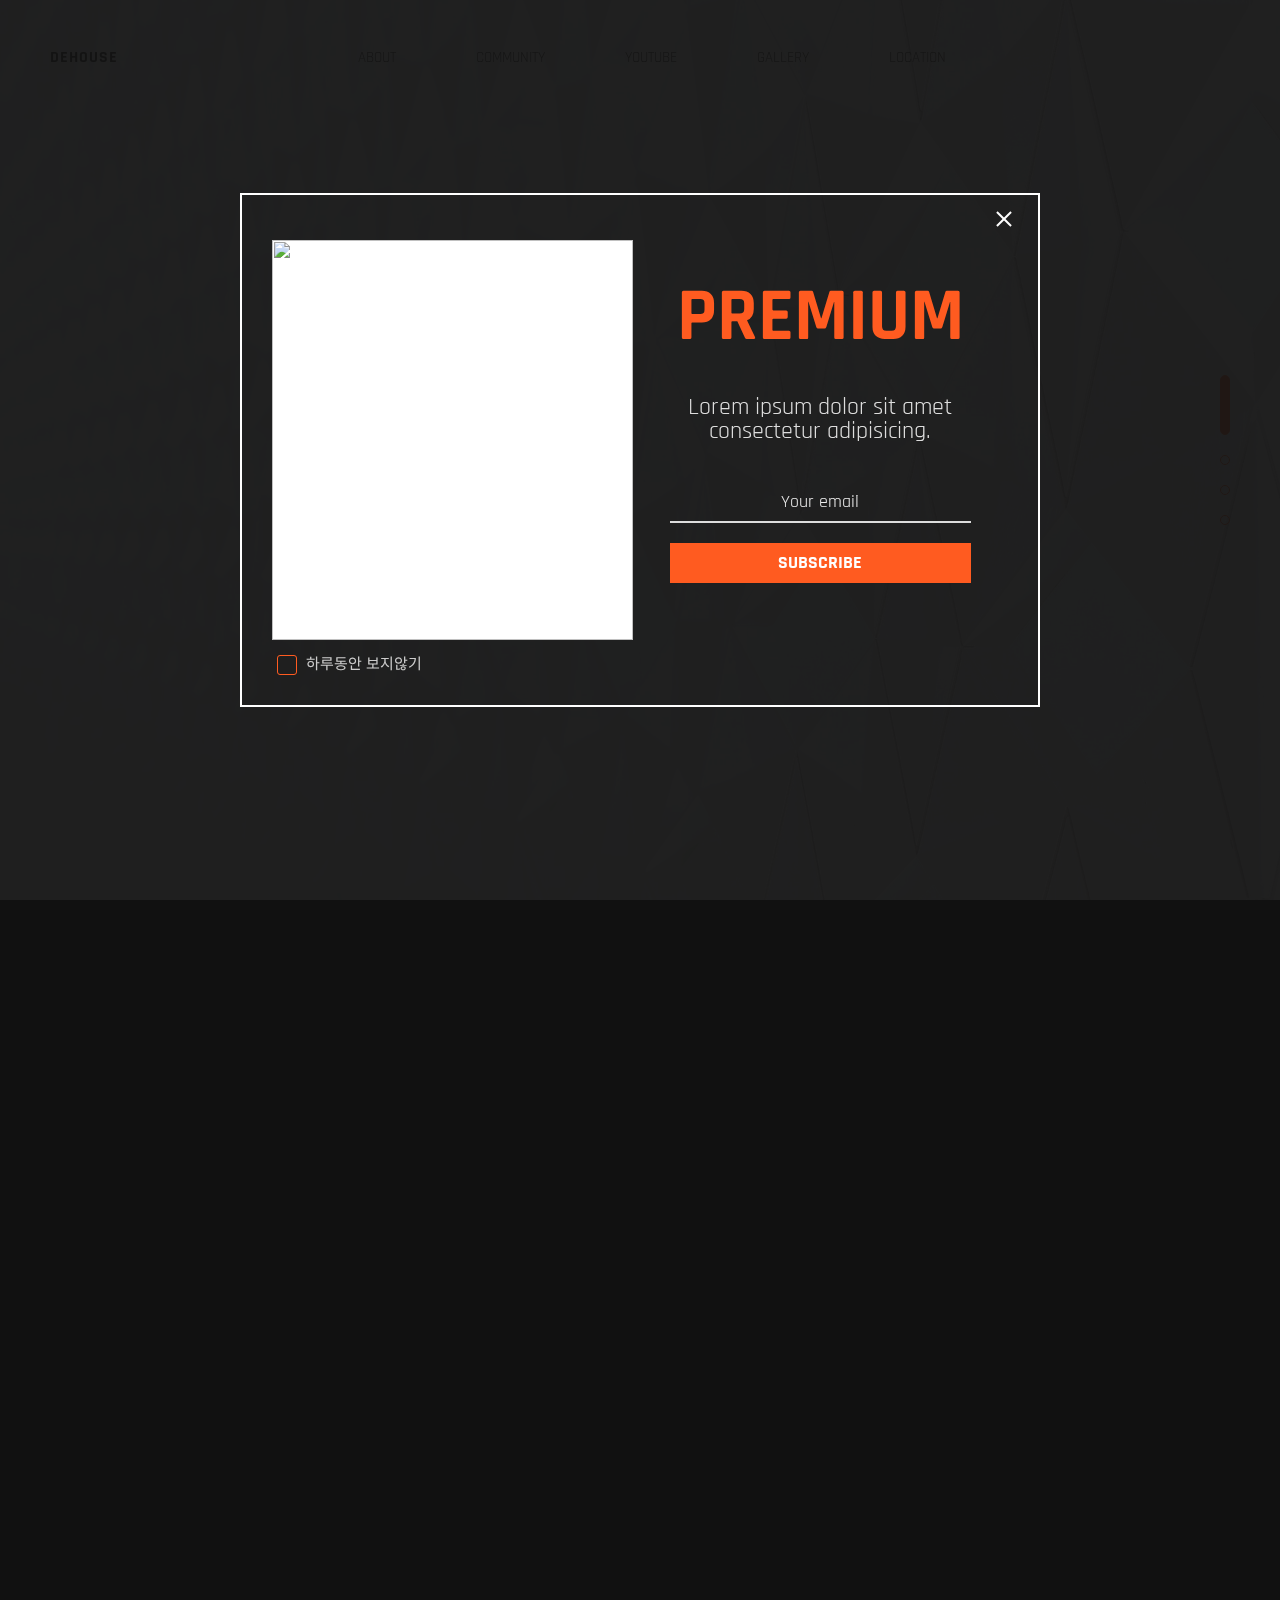
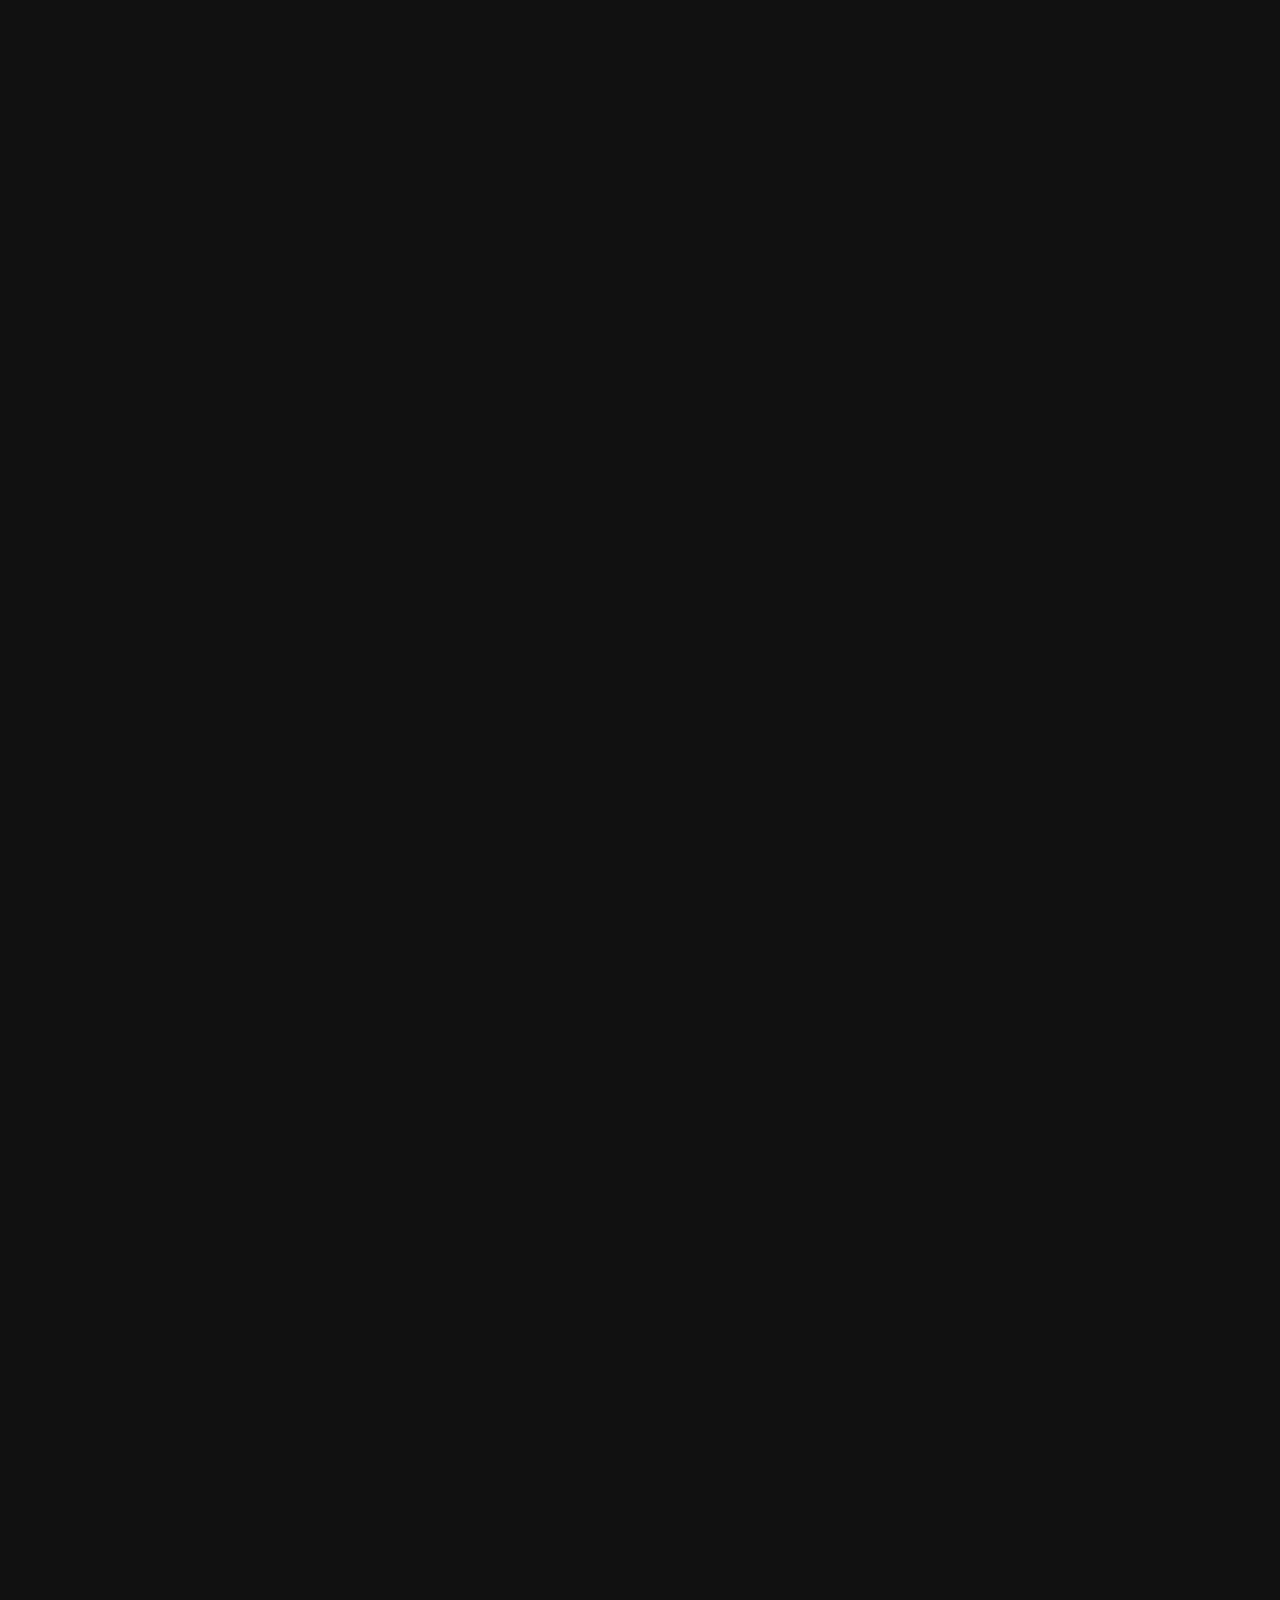
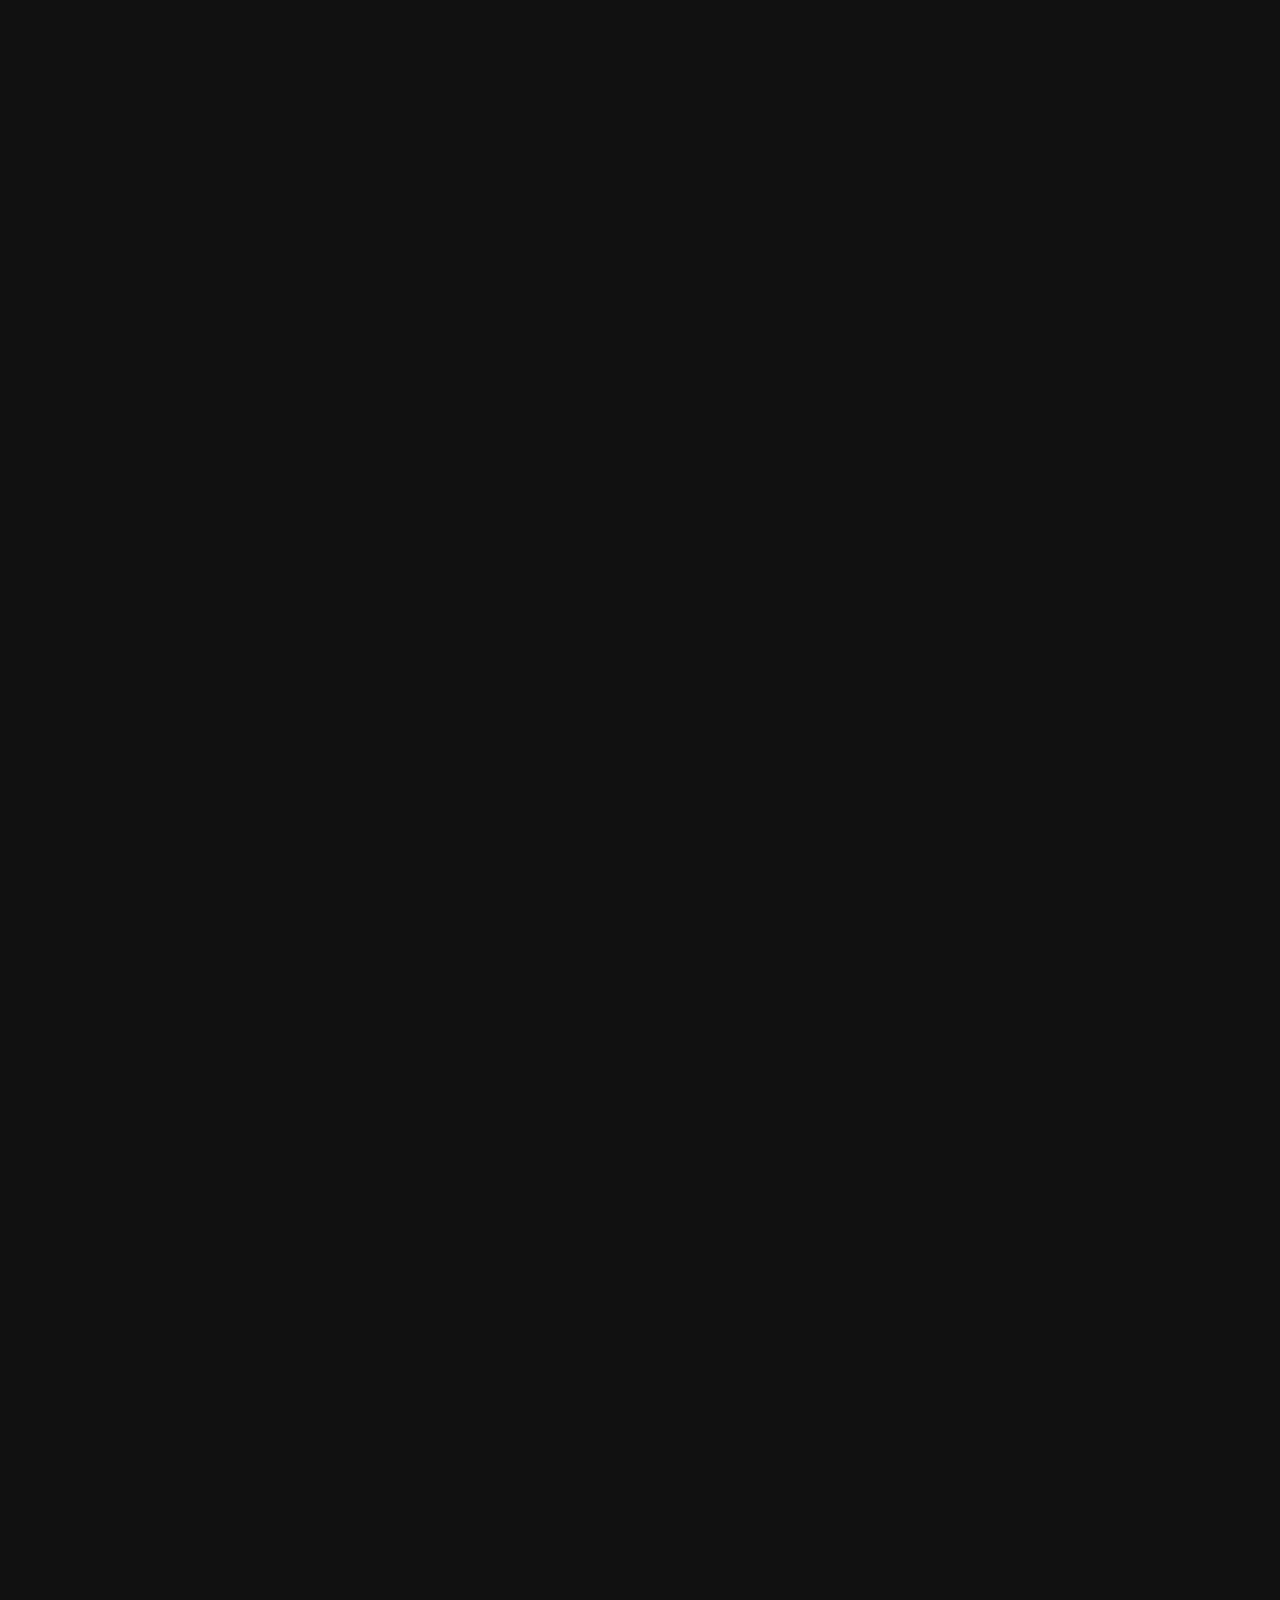
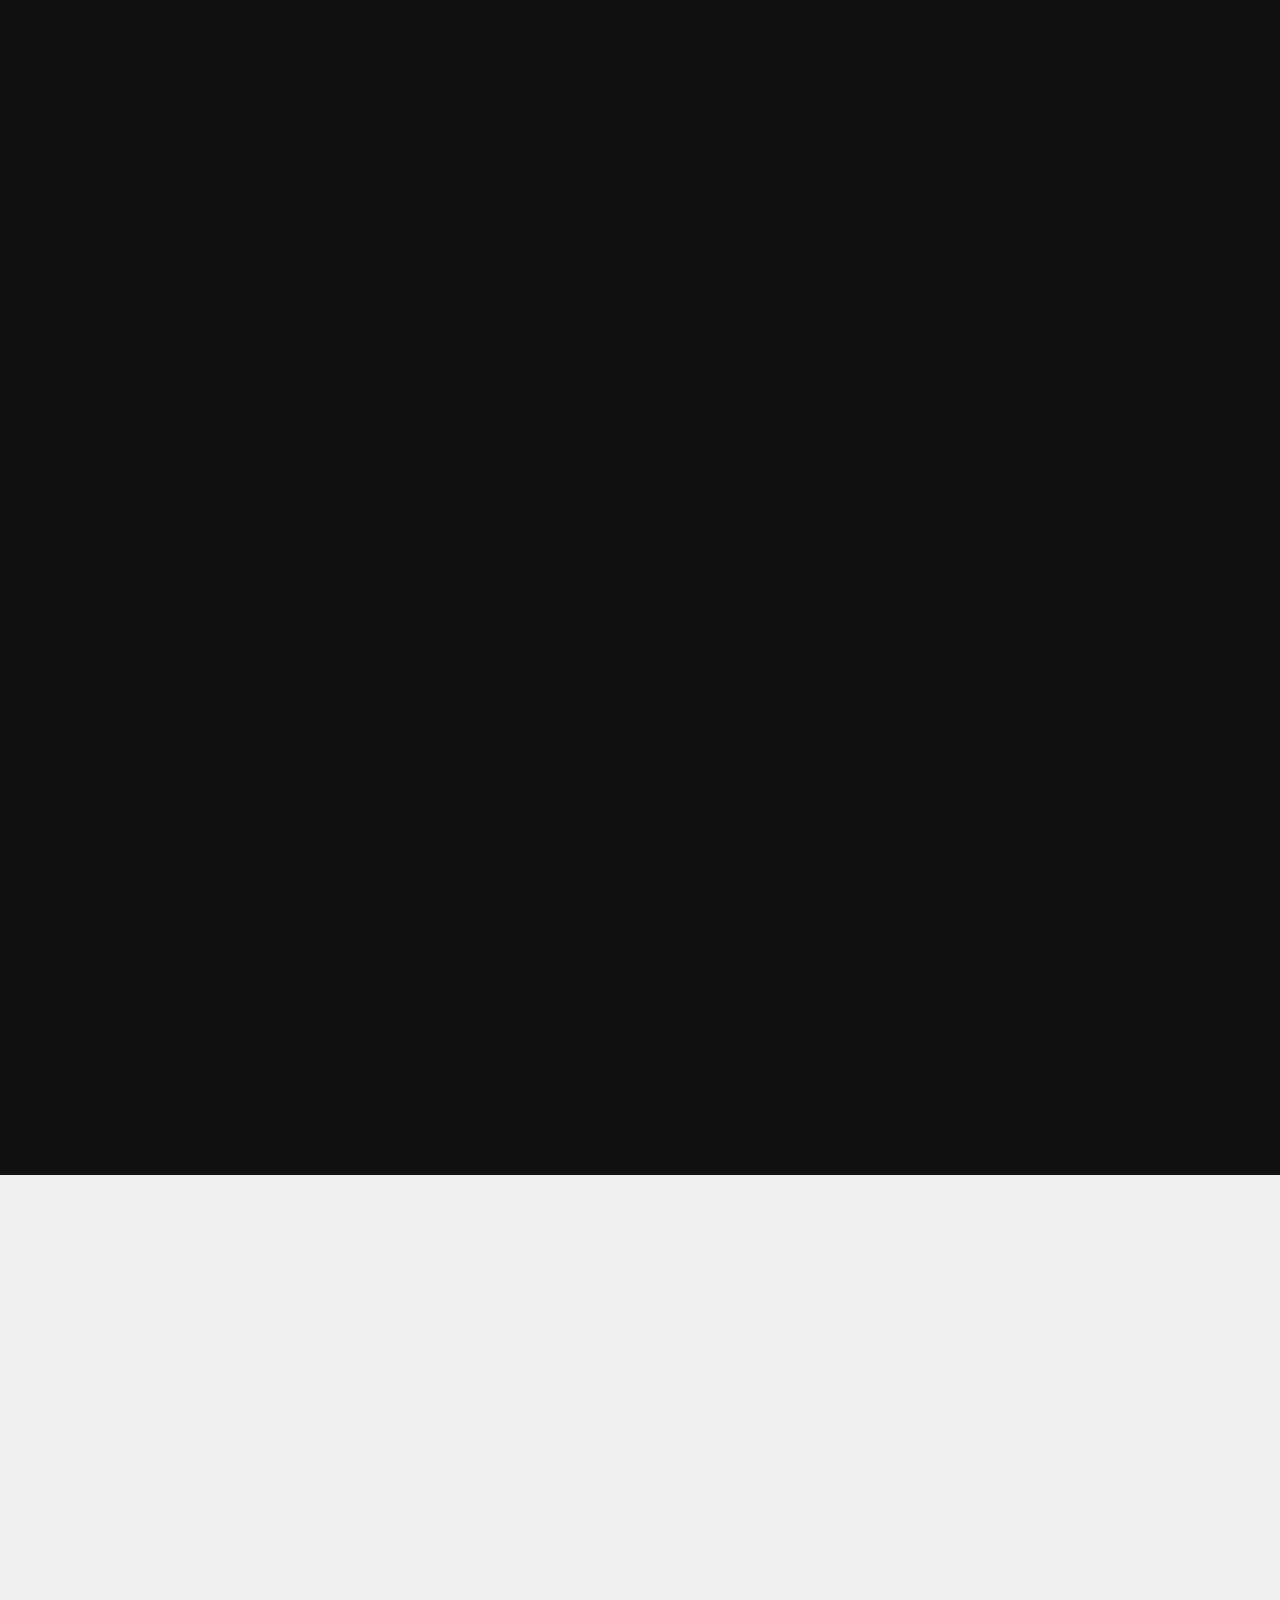
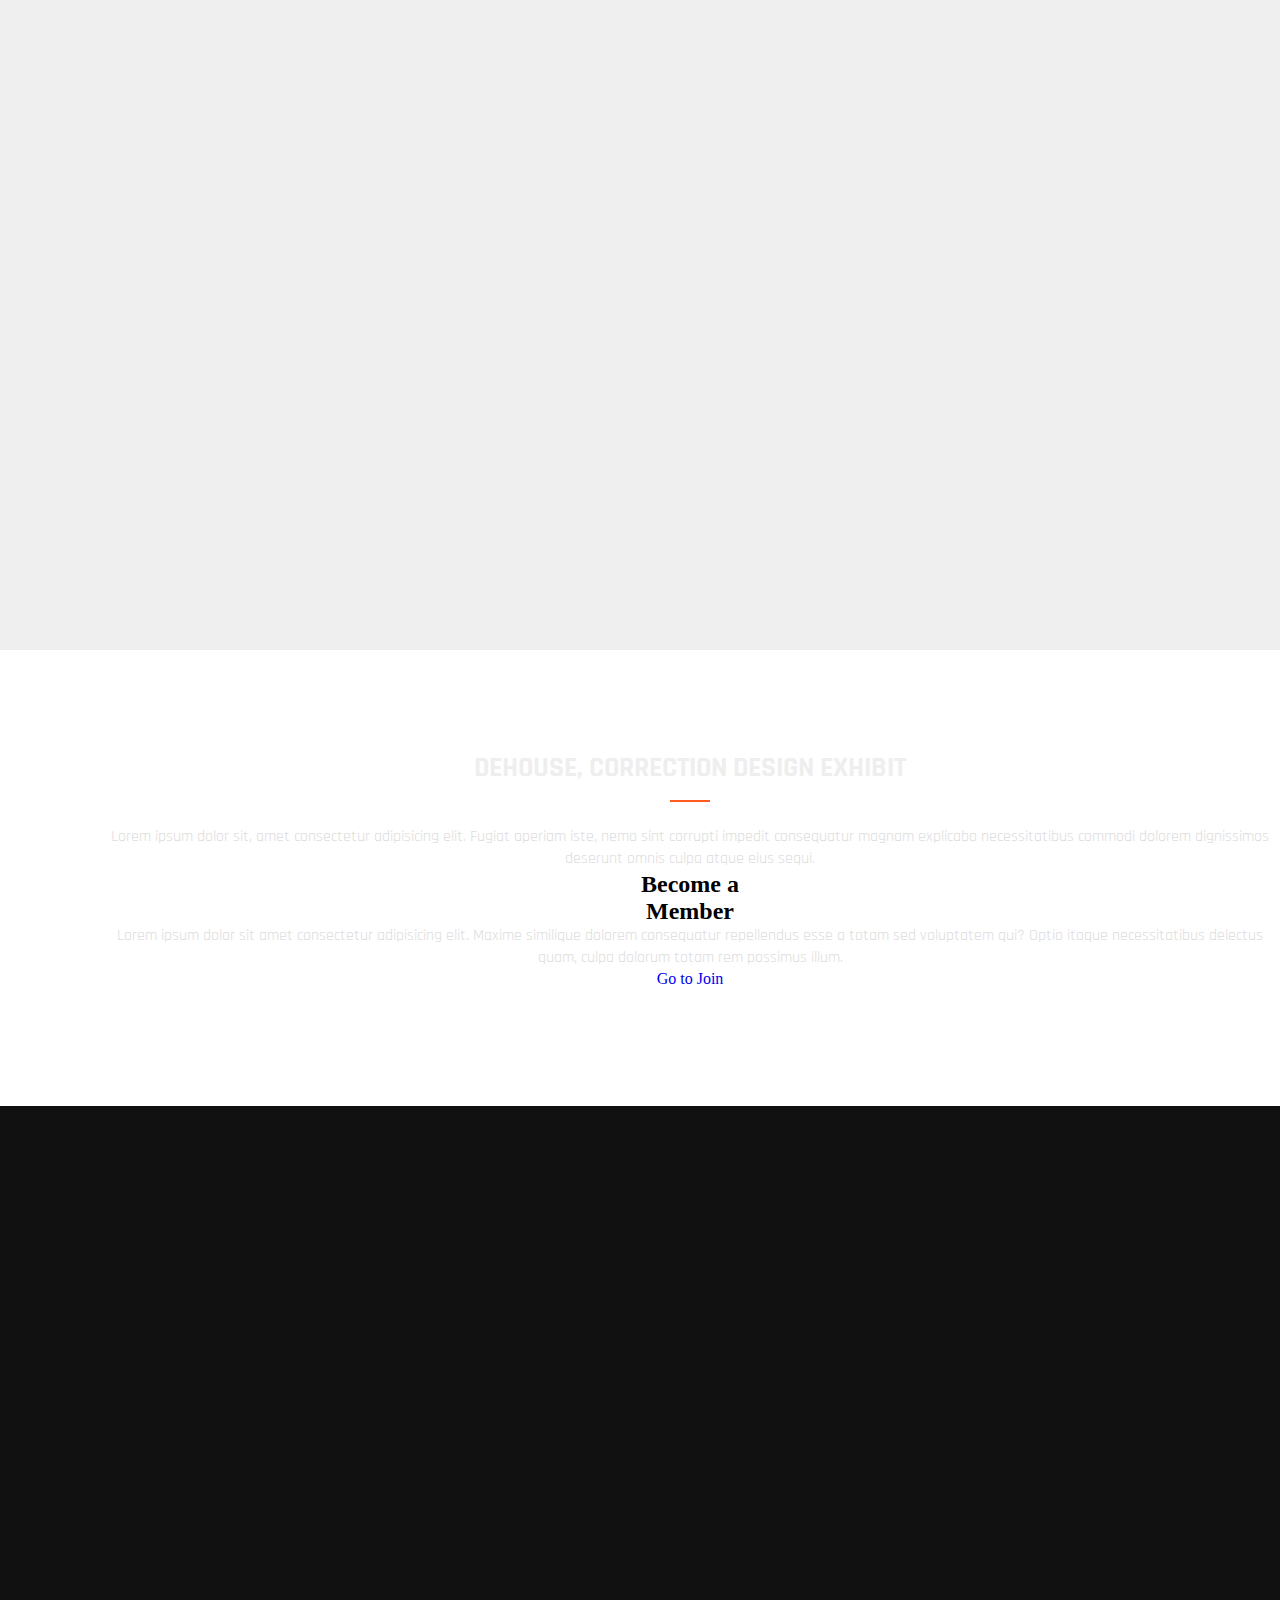
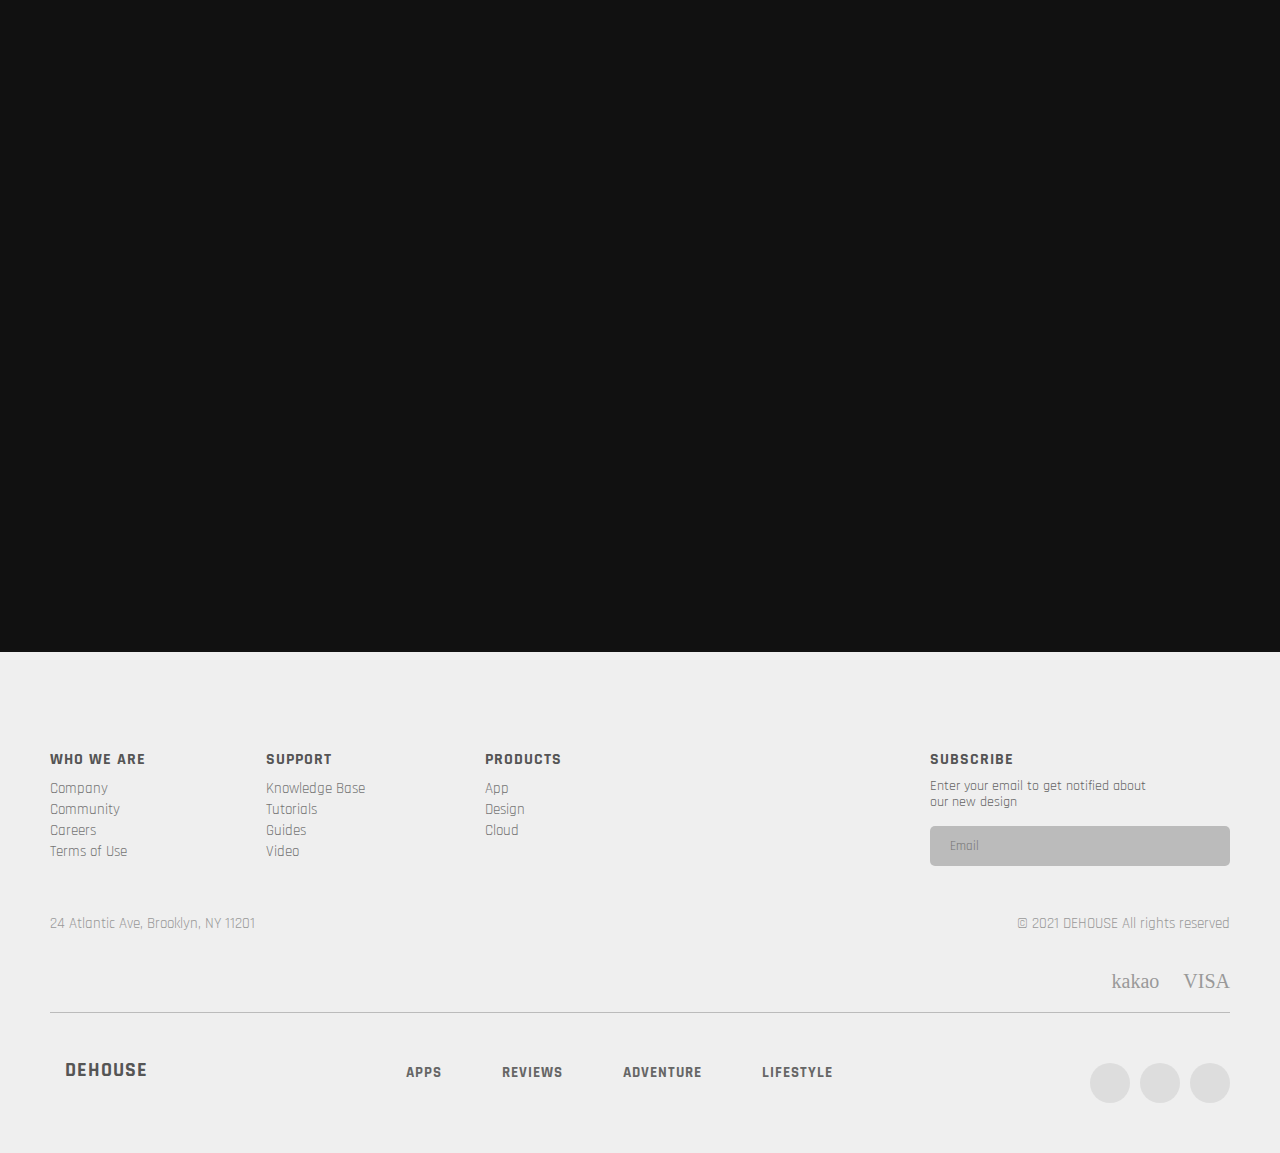
==== commit e0b3625d: "banner 수정" ====
--- a/index.html
+++ b/index.html
@@ -550,8 +550,19 @@
     <!-- Banner -->
     <section id="banner">
         <div class="inner">
-            <h1>Lorem ipsum dolor sit amet consectetur.</h1>
+            <h1>DEHOUSE, CORRECTION DESIGN EXHIBIT</h1>
             <p>Lorem ipsum dolor sit, amet consectetur adipisicing elit. Fugiat aperiam iste, nemo sint corrupti impedit consequatur magnam explicabo necessitatibus commodi dolorem dignissimos deserunt omnis culpa atque eius sequi.</p>
+
+            <div class="member">
+                <div class="toJoin">
+                    <h2>Become a<br>Member</h2>
+                    <p>Lorem ipsum dolor sit amet consectetur adipisicing elit. Maxime similique dolorem consequatur repellendus esse a totam sed voluptatem qui? Optio itaque necessitatibus delectus quam, culpa dolorum totam rem possimus illum.</p>
+                    <a href="join.html">Go to Join</a>
+                </div>
+                <div class="pic">
+                    <img src="">
+                </div>
+            </div>
         </div>
     </section>
 
--- a/css/style.css
+++ b/css/style.css
@@ -588,22 +588,24 @@
             right: -100%;
             background: inherit;
             border: inherit; }
-    #header_sub .inner .util::after {
-      content: '';
-      display: block;
-      clear: both; }
-    #header_sub .inner .util > li {
-      float: left;
-      display: block;
-      margin-right: 20px; }
-      #header_sub .inner .util > li:last-child {
-        margin-right: 0; }
-      #header_sub .inner .util > li:hover a i {
-        transform: scale(1.2);
-        color: #777; }
-      #header_sub .inner .util > li a i {
-        color: #aaa;
-        transition: 0.3s; }
+    #header_sub .inner .util {
+      padding: 20px 0; }
+      #header_sub .inner .util::after {
+        content: '';
+        display: block;
+        clear: both; }
+      #header_sub .inner .util > li {
+        float: left;
+        display: block;
+        margin-right: 20px; }
+        #header_sub .inner .util > li:last-child {
+          margin-right: 0; }
+        #header_sub .inner .util > li:hover a i {
+          transform: scale(1.2);
+          color: #777; }
+        #header_sub .inner .util > li a i {
+          color: #aaa;
+          transition: 0.3s; }
     #header_sub .inner .btnMo {
       display: none;
       float: right;
@@ -4305,11 +4307,12 @@
   .inner .menu #menu1 table tr td {
     font: bold 14px/1 "Rajdhani"; }
     .inner .menu #menu1 table tr td:nth-of-type(1) {
+      width: 10%; }
+    .inner .menu #menu1 table tr td:nth-of-type(2) {
+      width: auto;
+      padding-left: 20px; }
+    .inner .menu #menu1 table tr td:nth-of-type(3) {
       width: 20%; }
-    .inner .menu #menu1 table tr td:nth-of-type(2) {
-      width: auto; }
-    .inner .menu #menu1 table tr td:nth-of-type(3) {
-      width: 23%; }
     .inner .menu #menu1 table tr td a {
       display: block;
       width: 90%;
@@ -4335,7 +4338,7 @@
   left: 0;
   width: 100%;
   height: 100vh;
-  background: rgba(36, 36, 36, 0.98);
+  background: rgba(20, 20, 20, 0.95);
   z-index: 8; }
   #popup .content {
     width: 800px;
@@ -4492,19 +4495,20 @@
 
 #skip a {
   position: fixed;
-  width: 30px;
-  height: 230px;
-  padding: 20px 5px;
+  width: 100%;
+  height: 35px;
+  padding: 5px 0;
   background: #ff5b20;
-  font: bold 15px/1.3 'Noto Sans KR';
+  font: 17px/1.3 'Noto Sans KR';
+  letter-spacing: 1px;
   color: #fff;
   text-align: center;
-  top: 0;
-  left: -30px;
+  top: -35px;
+  left: 0px;
   z-index: 10;
   transition: 0.5s; }
   #skip a.on {
-    left: 0px; }
+    top: 0px; }
 
 #header {
   width: 100%;
@@ -4542,7 +4546,8 @@
         display: inline-block;
         padding: 20px 40px;
         font-size: 0;
-        outline: 1; }
+        outline: 1;
+        cursor: pointer; }
         #header .inner #gnb > li:hover a {
           transform: translateY(-5px);
           font-weight: bold; }
@@ -5835,7 +5840,17 @@
           #brand .inner .wrap article .txt h2 {
             font: bold 24px/1 "Rajdhani";
             color: #eee;
-            margin-bottom: 40px; }
+            margin-bottom: 40px;
+            position: relative; }
+            #brand .inner .wrap article .txt h2::after {
+              content: '';
+              display: block;
+              width: 50%;
+              height: 1px;
+              background: #eee;
+              position: absolute;
+              top: 50%;
+              right: 0; }
           #brand .inner .wrap article .txt p {
             font: 18px/1.3 "Rajdhani";
             color: #ddd;
@@ -6173,15 +6188,16 @@
 
 @media screen and (max-width: 1179px) {
   #popup .content {
-    width: 80%;
-    height: 80%; }
+    width: 60%;
+    height: 60%; }
     #popup .content .inner {
       width: 100%;
       height: 90%;
       margin: 15px 0px 20px; }
       #popup .content .inner article {
         width: 100%;
-        height: 50%;
+        height: 60%;
+        margin-bottom: 20px;
         float: none;
         overflow: hidden; }
       #popup .content .inner .popTxt {
@@ -6411,7 +6427,8 @@
 
   #news {
     width: 100%;
-    padding: 100px 30px; }
+    padding: 100px 30px;
+    overflow: hidden; }
     #news .inner {
       width: 100%; }
       #news .inner .swiper {
@@ -6444,7 +6461,8 @@
         right: 40px; }
 
   #brand {
-    padding: 100px 30px; }
+    padding: 100px 30px;
+    overflow: hidden; }
     #brand.on .inner .wrap article:nth-of-type(1) {
       transform: translateY(0px);
       transform: translateX(0px);
@@ -6493,17 +6511,21 @@
           text-align: left; }
           #brand .inner .wrap article .txt h2 {
             font-size: 4vmin; }
+            #brand .inner .wrap article .txt h2::after {
+              display: none; }
           #brand .inner .wrap article .txt p {
             letter-spacing: 0px;
             font-size: 3vmin; }
 
   #banner {
-    padding: 100px 30px; }
+    padding: 100px 30px;
+    overflow: hidden; }
     #banner .inner {
       width: 100%; }
 
   #comment {
-    padding: 100px 30px; }
+    padding: 100px 30px;
+    overflow: hidden; }
     #comment.on .inner .wrap article:first-child {
       transition-delay: 0.3s;
       transform: translateX(0px); }
@@ -6664,131 +6686,149 @@
           top: -2px;
           left: 3px; }
 
-  #visual .inner .left .btnBox {
-    padding: 20px 30px; }
-    #visual .inner .left .btnBox ul li nav {
-      text-align: center;
-      font: bold 11px/1 'Roboto'; }
-  #visual .inner .right.on article:nth-of-type(2n) {
-    margin-top: 0%; }
-  #visual .inner .right > article {
-    width: 50%;
-    height: 50%;
-    transition: margin-top 1s, opacity 0.8s 0.2s, transform 0.8s; }
-    #visual .inner .right > article.on {
-      transform: translateY(100%); }
-    #visual .inner .right > article > .pic {
-      height: 85%; }
-    #visual .inner .right > article .text > p {
-      font: 12px/1 'arial';
-      color: #ff5b20;
-      opacity: 1; }
-    #visual .inner .right > article .text h3 {
-      font: bold 20px/1.4 "Rajdhani";
-      color: #eee;
-      border-top: 1.5px solid #333;
-      opacity: 1; }
-    #visual .inner .right > article:hover .text {
-      top: 0px; }
-    #visual .inner .right > article:hover .pic {
-      height: 100%; }
-    #visual .inner .right > article:hover:nth-of-type(2n) .text {
-      bottom: 0px;
-      top: auto; }
+  #visual {
+    overflow: hidden; }
+    #visual .inner .left {
+      height: 20%; }
+      #visual .inner .left .btnBox {
+        padding: 20px 30px; }
+        #visual .inner .left .btnBox .list {
+          display: none; }
+          #visual .inner .left .btnBox .list article video {
+            display: none; }
+        #visual .inner .left .btnBox ul li nav {
+          text-align: center;
+          font: bold 11px/1 'Roboto'; }
+    #visual .inner .right {
+      height: calc(80% - 80px); }
+      #visual .inner .right.on article:nth-of-type(2n) {
+        margin-top: 0%; }
+      #visual .inner .right > article {
+        width: 50%;
+        height: 50%;
+        transition: margin-top 1s, opacity 0.8s 0.2s, transform 0.8s; }
+        #visual .inner .right > article.on {
+          transform: translateY(100%); }
+        #visual .inner .right > article > .pic {
+          height: 85%; }
+        #visual .inner .right > article .text > p {
+          font: 12px/1 'arial';
+          color: #ff5b20;
+          opacity: 1; }
+        #visual .inner .right > article .text h3 {
+          font: bold 20px/1.4 "Rajdhani";
+          color: #eee;
+          border-top: 1.5px solid #333;
+          opacity: 1; }
+        #visual .inner .right > article:hover .text {
+          top: 0px; }
+        #visual .inner .right > article:hover .pic {
+          height: 100%; }
+        #visual .inner .right > article:hover:nth-of-type(2n) .text {
+          bottom: 0px;
+          top: auto; }
 
-  #news .inner {
-    width: 100%; }
-    #news .inner .swiper {
-      padding-top: 35px; }
-      #news .inner .swiper .swiper-slide {
-        width: 95%; }
-        #news .inner .swiper .swiper-slide span {
-          top: -40px;
-          left: 20px; }
-          #news .inner .swiper .swiper-slide span::after {
-            width: 250px;
-            margin-top: 25px; }
-        #news .inner .swiper .swiper-slide-active {
-          opacity: 1;
-          background: #ff5b20; }
-          #news .inner .swiper .swiper-slide-active span::after {
-            width: 60px; }
-    #news .inner .swiper-button-prev {
-      bottom: 0px;
-      right: 80px; }
-    #news .inner .swiper-button-next {
-      bottom: 0px;
-      right: 35px; }
-    #news .inner .auto {
-      bottom: 10px;
-      left: 10px; }
+  #news {
+    overflow: hidden; }
+    #news .inner {
+      width: 100%; }
+      #news .inner .swiper {
+        padding-top: 35px; }
+        #news .inner .swiper .swiper-slide {
+          width: 95%; }
+          #news .inner .swiper .swiper-slide span {
+            top: -40px;
+            left: 20px; }
+            #news .inner .swiper .swiper-slide span::after {
+              width: 250px;
+              margin-top: 25px; }
+          #news .inner .swiper .swiper-slide-active {
+            opacity: 1;
+            background: #ff5b20; }
+            #news .inner .swiper .swiper-slide-active span::after {
+              width: 60px; }
+      #news .inner .swiper-button-prev {
+        bottom: 0px;
+        right: 80px; }
+      #news .inner .swiper-button-next {
+        bottom: 0px;
+        right: 35px; }
+      #news .inner .auto {
+        bottom: 10px;
+        left: 10px; }
 
-  #brand .inner {
-    width: 100%; }
-    #brand .inner .wrap article {
-      width: 100%;
-      height: 300px; }
-      #brand .inner .wrap article img {
-        width: 85%;
-        height: 100%;
-        object-fit: cover; }
-      #brand .inner .wrap article .txt {
-        width: 50%;
-        height: 110%;
-        left: 0%;
-        padding: 30px 15px; }
-        #brand .inner .wrap article .txt h2 {
-          margin-bottom: 15px;
-          font-size: 6vmin; }
-        #brand .inner .wrap article .txt p {
-          font-size: 15px; }
+  #brand {
+    overflow: hidden; }
+    #brand .inner {
+      width: 100%; }
+      #brand .inner .wrap article {
+        width: 100%;
+        height: 300px; }
+        #brand .inner .wrap article img {
+          width: 85%;
+          height: 100%;
+          object-fit: cover; }
+        #brand .inner .wrap article .txt {
+          width: 50%;
+          height: 110%;
+          left: 0%;
+          padding: 30px 15px; }
+          #brand .inner .wrap article .txt h2 {
+            margin-bottom: 15px;
+            font-size: 6vmin; }
+            #brand .inner .wrap article .txt h2::after {
+              display: none; }
+          #brand .inner .wrap article .txt p {
+            font-size: 15px; }
 
   #banner .inner h1::after {
     top: 80px;
     left: 50%; }
 
-  #comment .inner .wrap article {
-    padding: 40px 20px; }
-    #comment .inner .wrap article .pic:nth-of-type(1) {
-      border-bottom: 1px solid rgba(255, 145, 105, 0.185); }
-    #comment .inner .wrap article .pic img {
-      opacity: 0; }
-    #comment .inner .wrap article .pic h3 {
-      width: 95%;
-      position: absolute;
-      top: 25px;
-      left: 3%;
-      font-size: 20px;
-      color: #eee;
-      border-bottom: 1px solid #555; }
-    #comment .inner .wrap article .pic span {
-      position: absolute;
-      top: 60px;
-      left: 3%;
-      font: 14px/1 "Rajdhani";
-      color: #aaa; }
-    #comment .inner .wrap article .pic p {
-      position: absolute;
-      top: 90px;
-      left: 3%;
-      font: 16px/1.3 "Rajdhani";
-      color: #ccc; }
-    #comment .inner .wrap article ul::after {
-      content: '';
-      display: block;
-      clear: both; }
-    #comment .inner .wrap article ul li {
-      height: auto; }
-      #comment .inner .wrap article ul li a {
-        width: 100%; }
-      #comment .inner .wrap article ul li span {
-        float: left;
-        font: 13px/1 "Rajdhani";
-        letter-spacing: 1px;
-        margin-bottom: 5px; }
-      #comment .inner .wrap article ul li:hover span {
+  #comment {
+    overflow: hidden; }
+    #comment .inner .wrap article {
+      padding: 40px 20px; }
+      #comment .inner .wrap article .pic:nth-of-type(1) {
+        border-bottom: 1px solid rgba(255, 145, 105, 0.185); }
+      #comment .inner .wrap article .pic img {
+        opacity: 0; }
+      #comment .inner .wrap article .pic h3 {
+        width: 95%;
+        position: absolute;
+        top: 25px;
+        left: 3%;
+        font-size: 20px;
+        color: #eee;
+        border-bottom: 1px solid #555; }
+      #comment .inner .wrap article .pic span {
+        position: absolute;
+        top: 60px;
+        left: 3%;
+        font: 14px/1 "Rajdhani";
+        color: #aaa; }
+      #comment .inner .wrap article .pic p {
+        position: absolute;
+        top: 90px;
+        left: 3%;
+        font: 16px/1.3 "Rajdhani";
+        color: #ccc; }
+      #comment .inner .wrap article ul::after {
+        content: '';
         display: block;
-        color: #ccc; }
+        clear: both; }
+      #comment .inner .wrap article ul li {
+        height: auto; }
+        #comment .inner .wrap article ul li a {
+          width: 100%; }
+        #comment .inner .wrap article ul li span {
+          float: left;
+          font: 13px/1 "Rajdhani";
+          letter-spacing: 1px;
+          margin-bottom: 5px; }
+        #comment .inner .wrap article ul li:hover span {
+          display: block;
+          color: #ccc; }
 
   #footer .inner .wrap .menu1 > li {
     float: left;
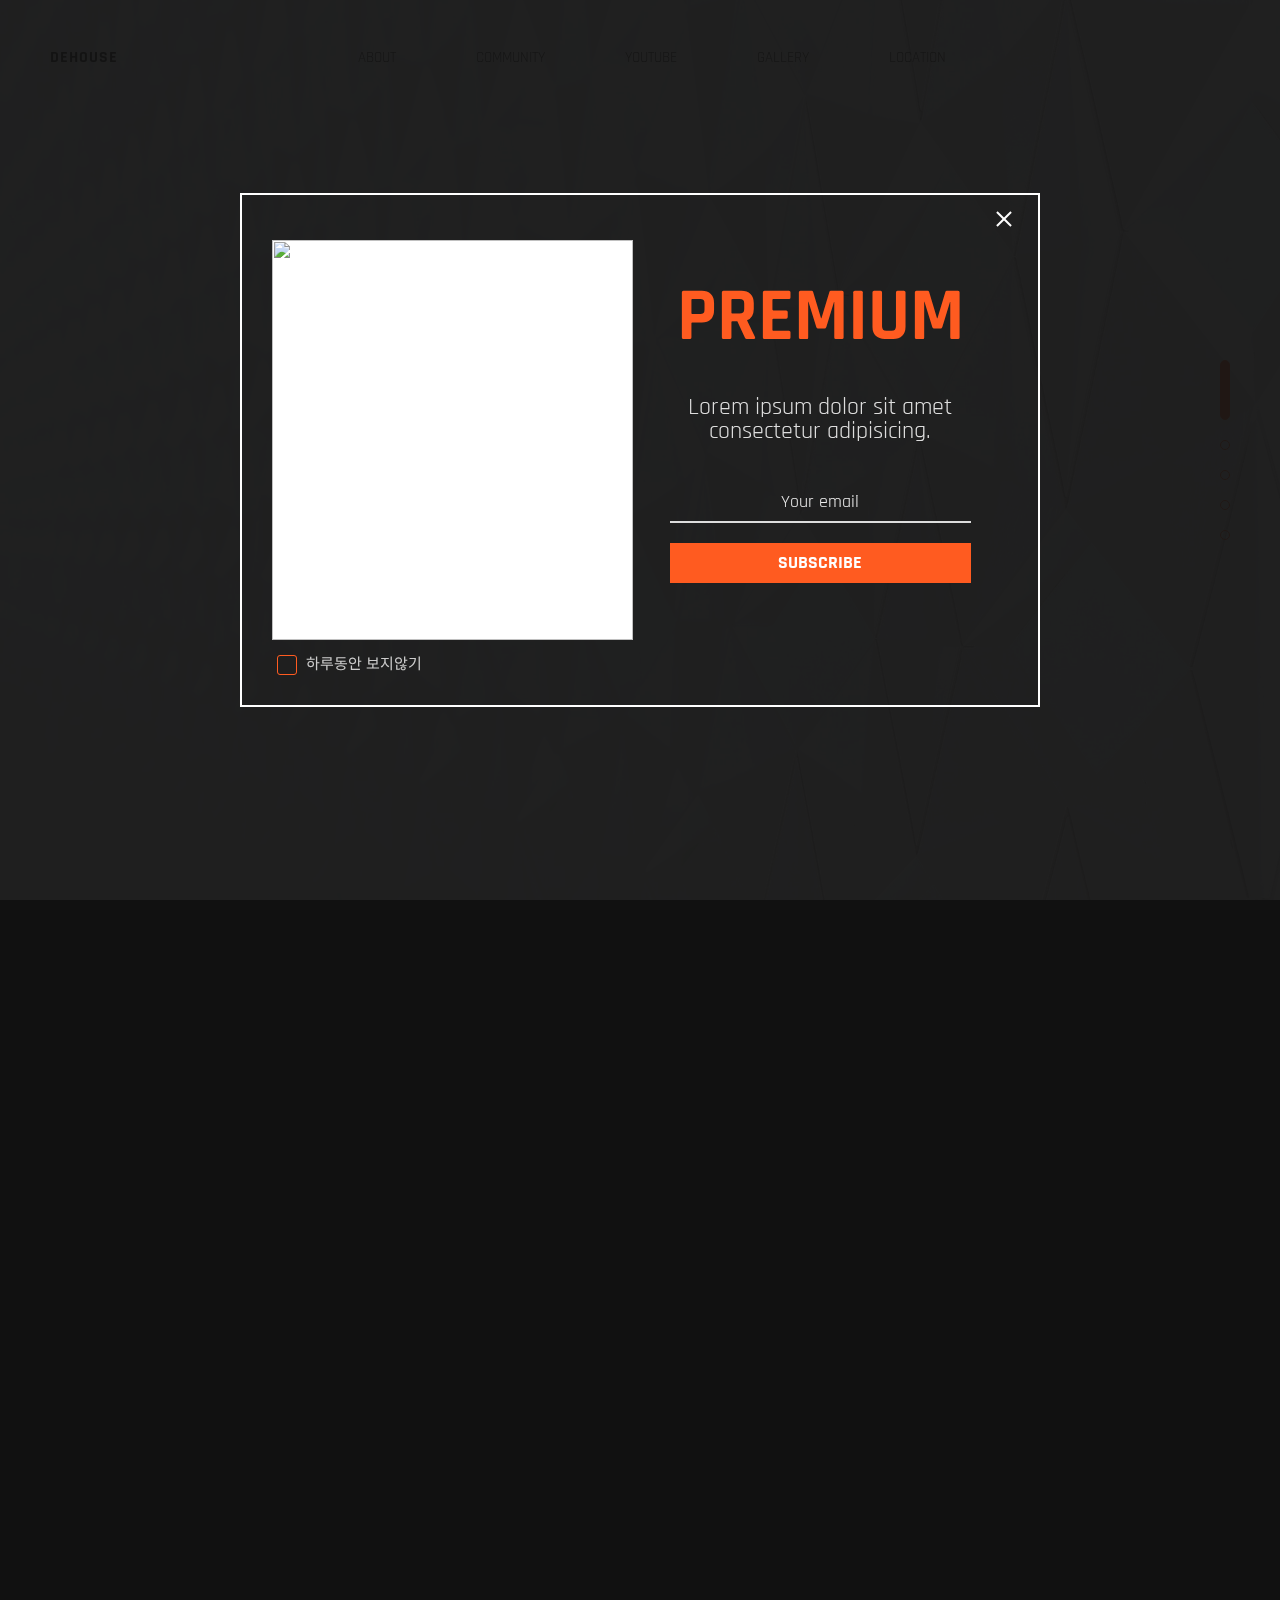
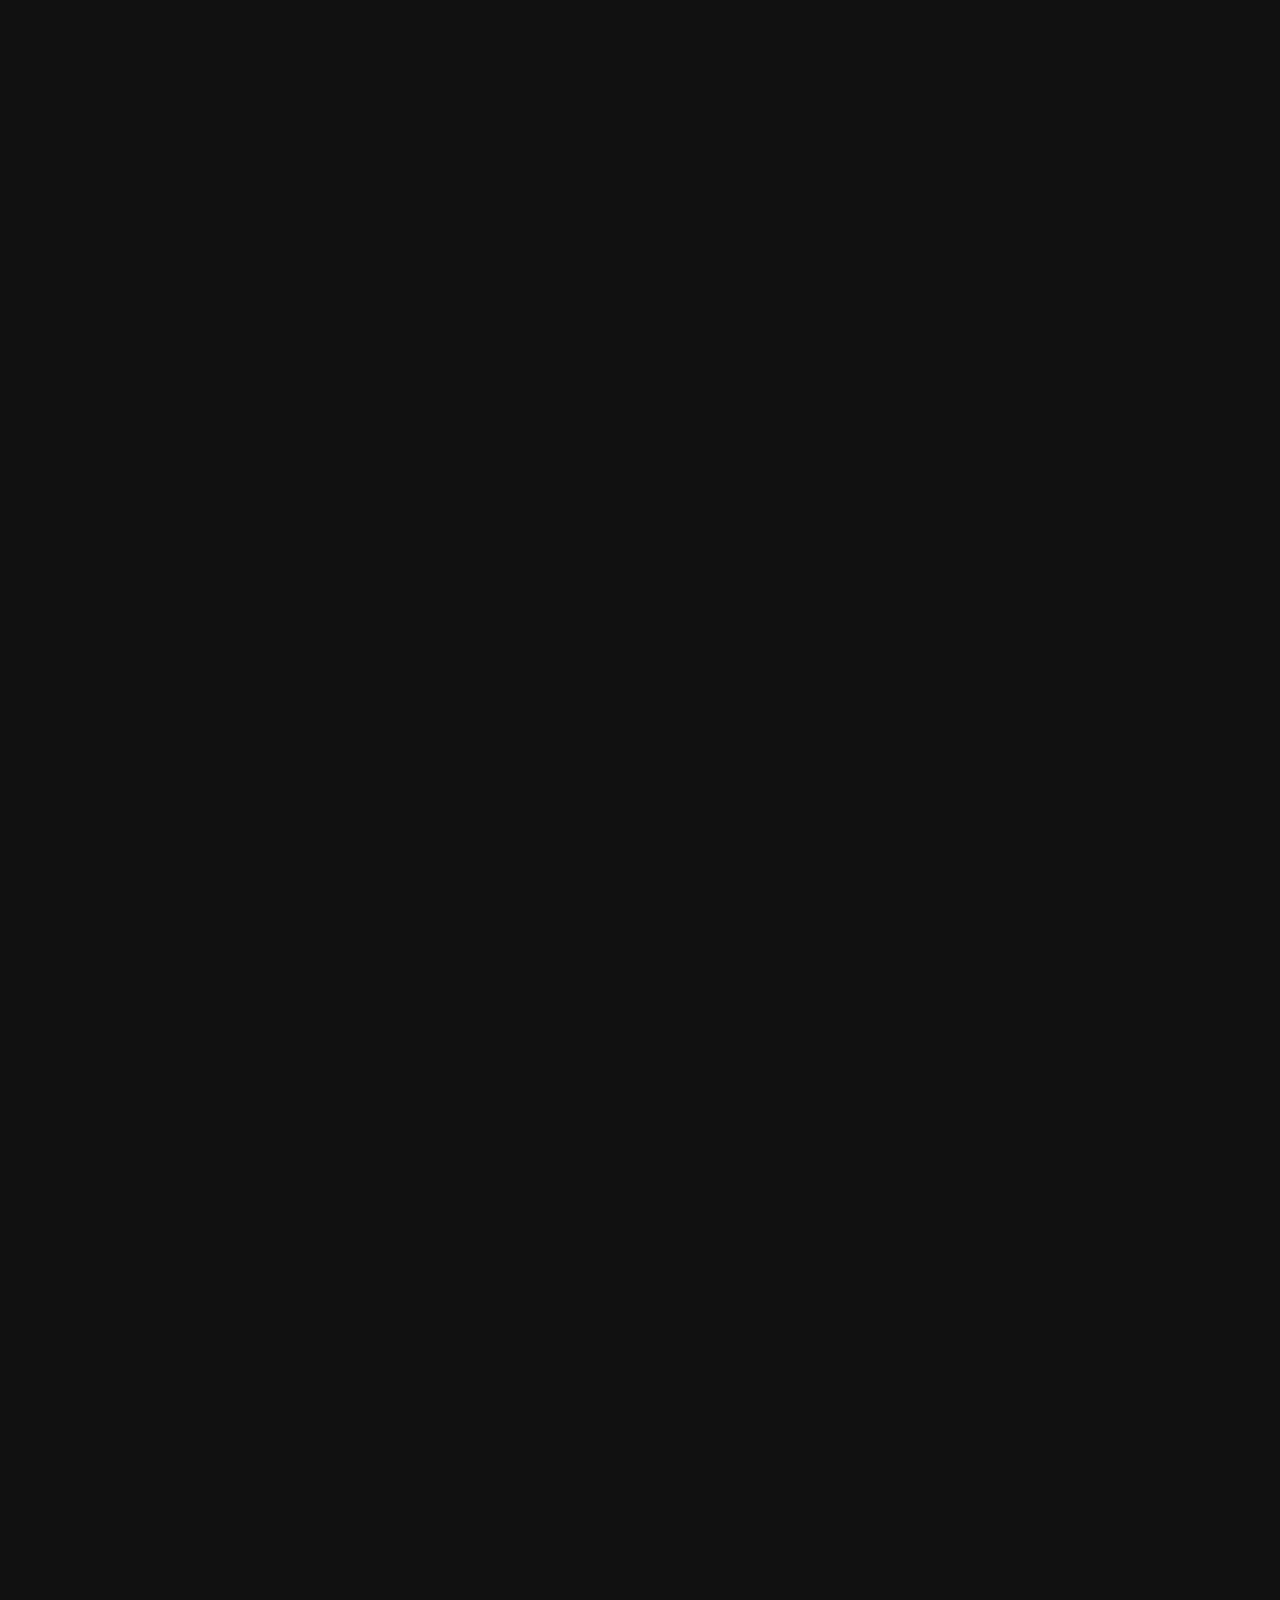
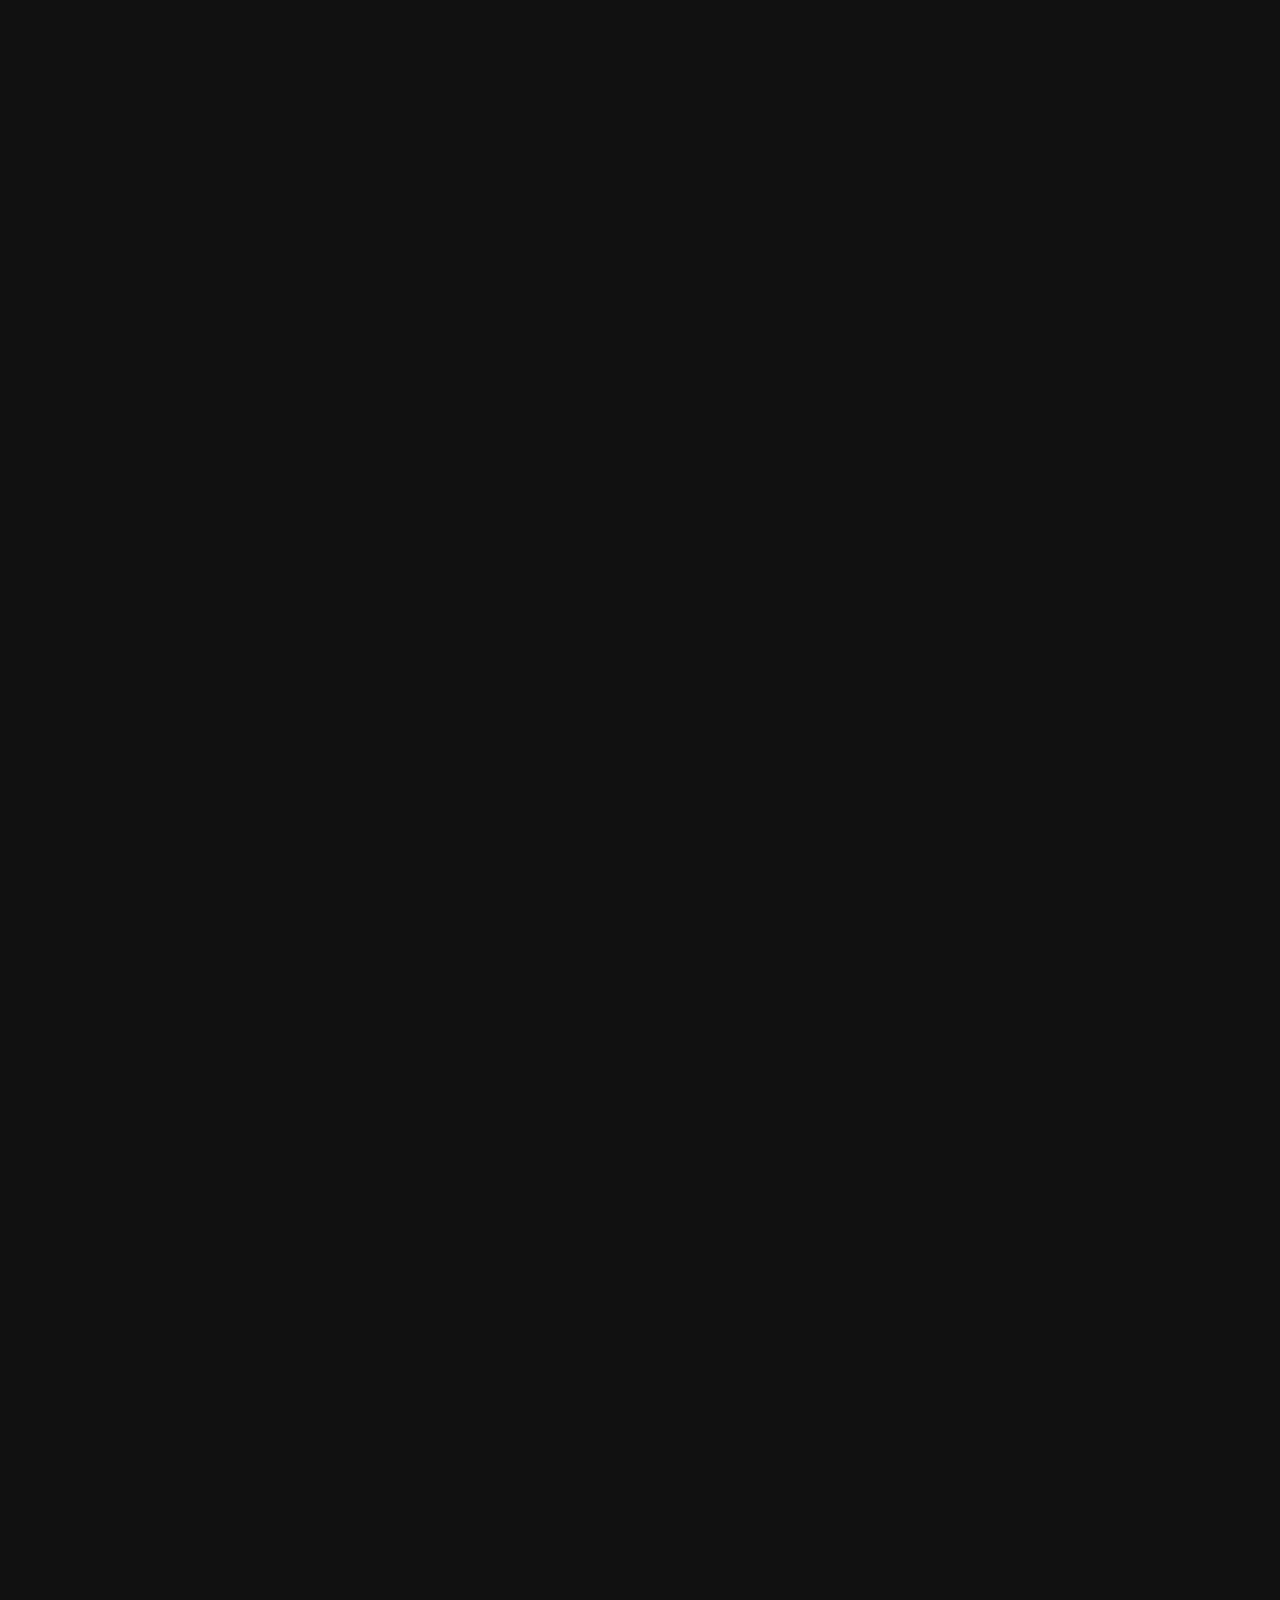
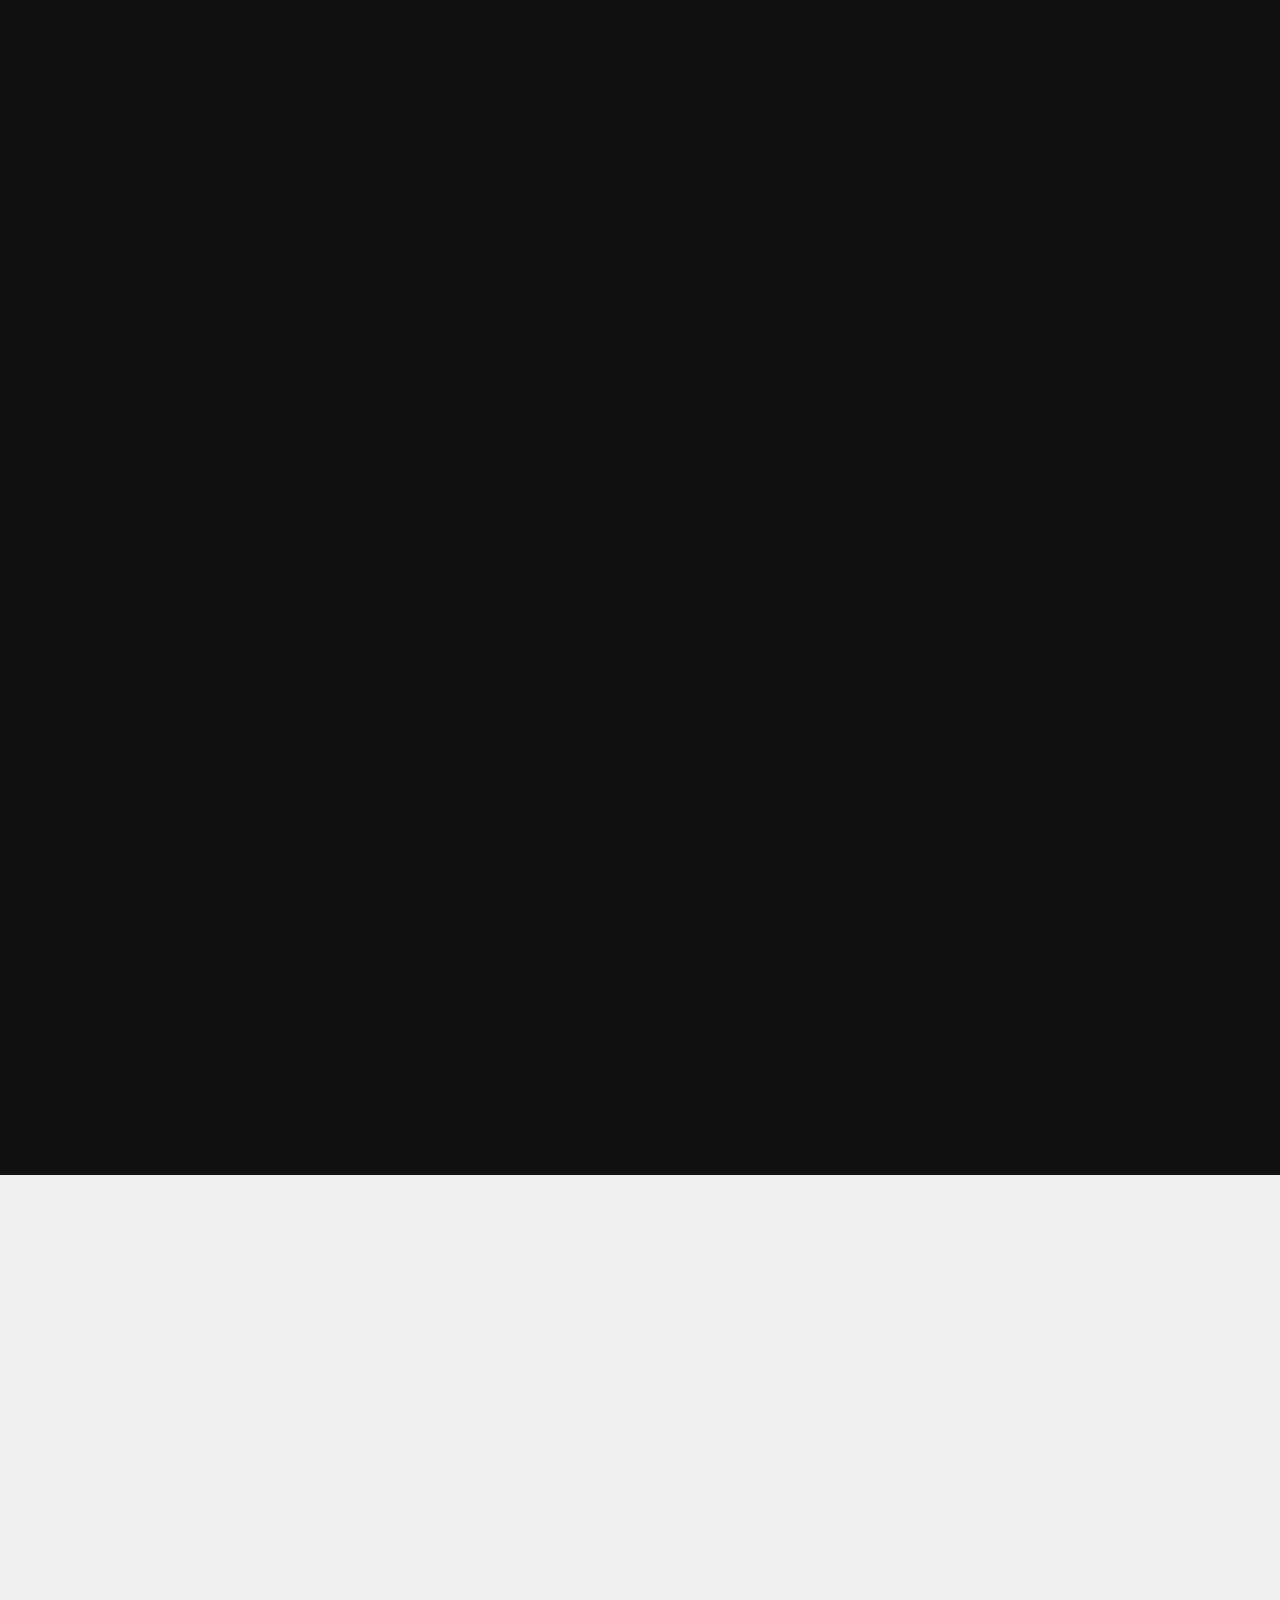
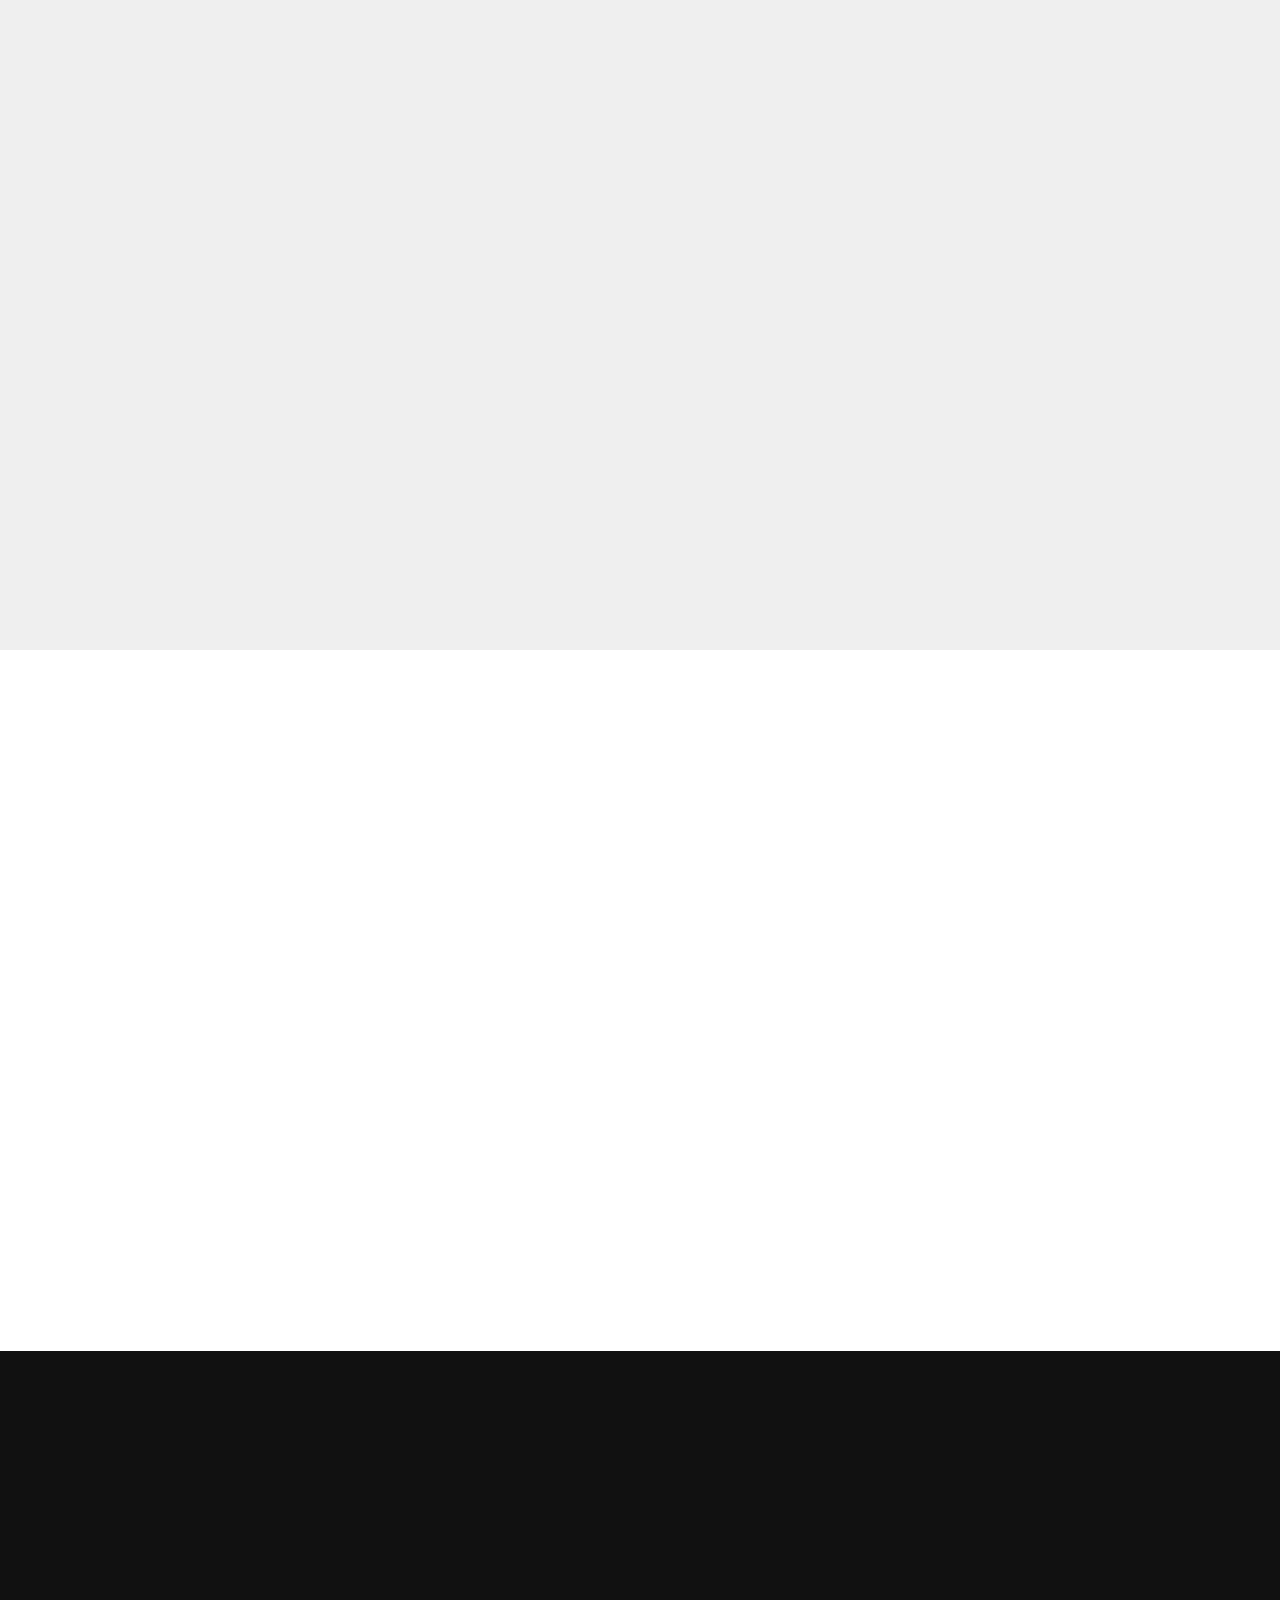
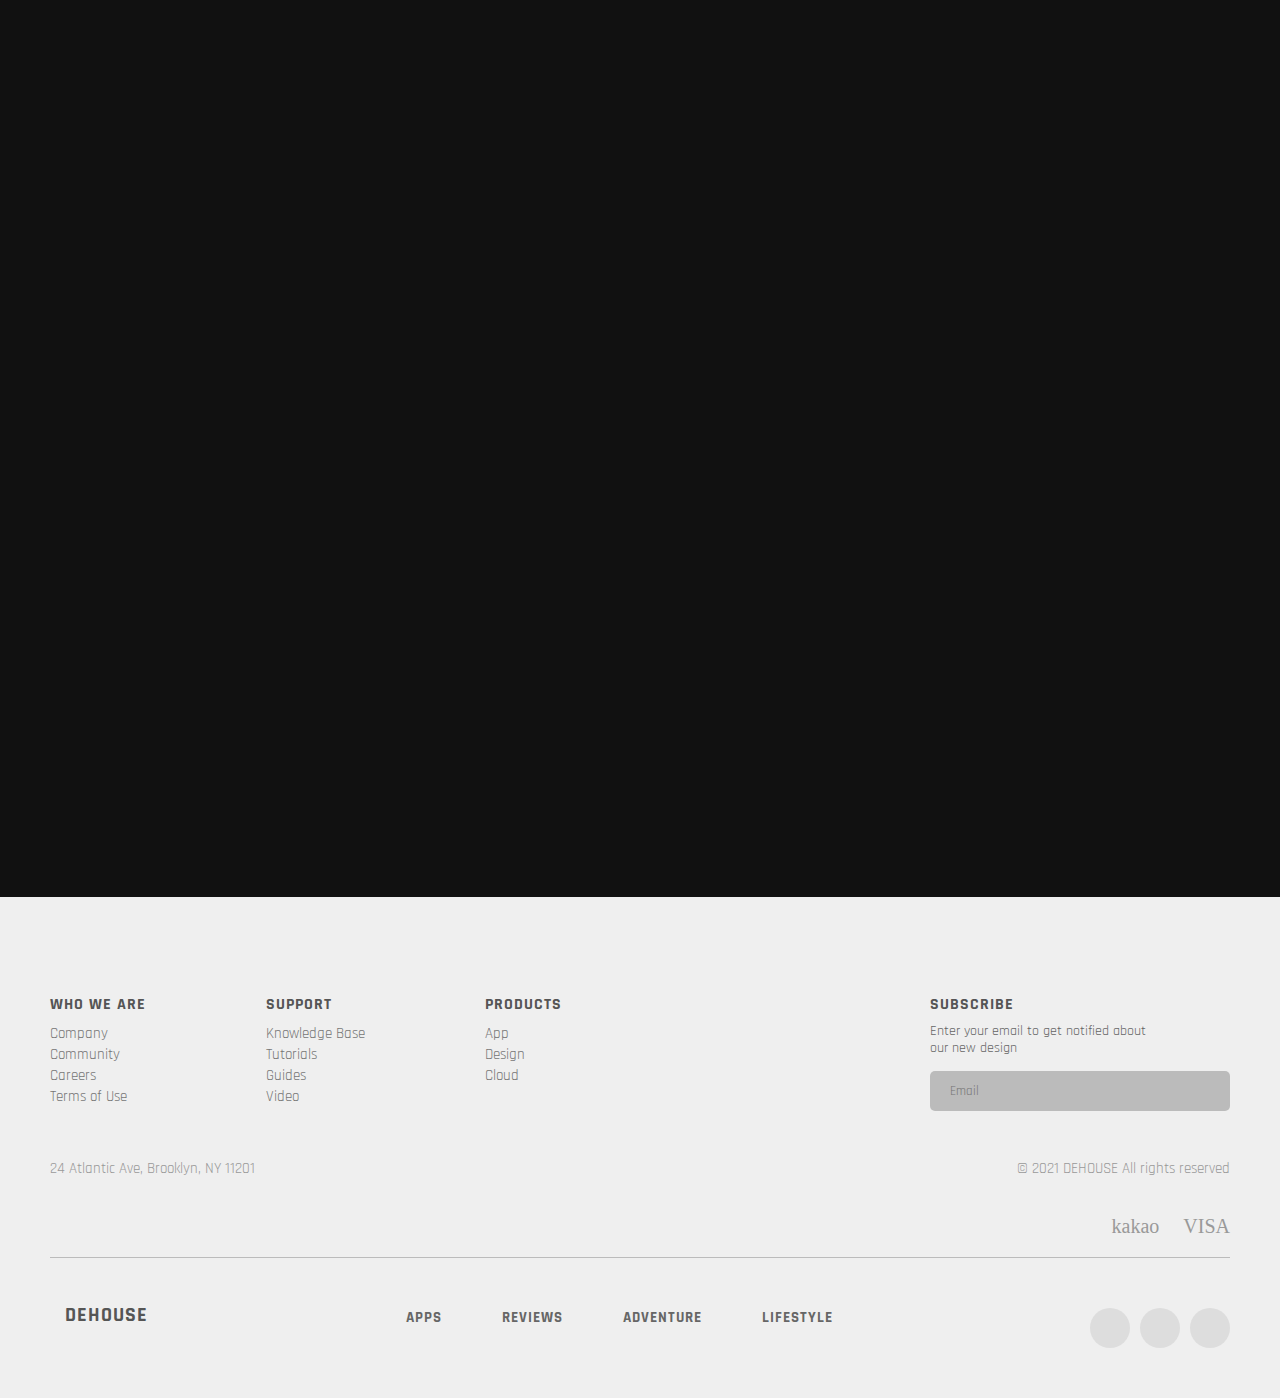
==== commit 2959909c: "max_height 수정" ====
--- a/index.html
+++ b/index.html
@@ -548,7 +548,7 @@
     </section>
 
     <!-- Banner -->
-    <section id="banner">
+    <section id="banner" class="myScroll">
         <div class="inner">
             <h1>DEHOUSE, CORRECTION DESIGN EXHIBIT</h1>
             <p>Lorem ipsum dolor sit, amet consectetur adipisicing elit. Fugiat aperiam iste, nemo sint corrupti impedit consequatur magnam explicabo necessitatibus commodi dolorem dignissimos deserunt omnis culpa atque eius sequi.</p>
@@ -556,11 +556,11 @@
             <div class="member">
                 <div class="toJoin">
                     <h2>Become a<br>Member</h2>
-                    <p>Lorem ipsum dolor sit amet consectetur adipisicing elit. Maxime similique dolorem consequatur repellendus esse a totam sed voluptatem qui? Optio itaque necessitatibus delectus quam, culpa dolorum totam rem possimus illum.</p>
+                    <p>Lorem ipsum dolor sit amet consectetur adipisicing elit. Maxime similique dolorem consequatur repellendus esse a totam sed voluptatem qui.</p>
                     <a href="join.html">Go to Join</a>
                 </div>
                 <div class="pic">
-                    <img src="">
+                    <img src="img/unsplash.jpg">
                 </div>
             </div>
         </div>
@@ -575,7 +575,7 @@
             <div class="wrap">
                 <article class="review">
                     <h2>PARTNERS COMMENT</h2>
-                    <span><a href="#"><i class="fas fa-plus"></i></a></span>
+                    <span><a href="#" class="plus"></a></span>
                     <div class="pic">
                         <img src="img/main.jpg" alt="코멘트1 이미지">
                         <h3>Lorem, ipsum.</h3>
@@ -593,7 +593,7 @@
 
                 <article class="notice">
                     <h2>NOTICE</h2>
-                    <span><a href="#"><i class="fas fa-plus"></i></a></span>
+                    <span><a href="#" class="plus"></a></span>
                     <ul>
                         <li>
                             <a href="#">Lorem ipsum, dolor sit amet consectetur adipisicing elit.</a>
@@ -709,6 +709,7 @@
         <li><a href="#header" class="on"></a></li>
         <li><a href="#news"></a></li>
         <li><a href="#brand"></a></li>
+        <li><a href="#banner"></a></li>
         <li><a href="#comment"></a></li>
     </ul>
 </body>
--- a/css/style.css
+++ b/css/style.css
@@ -5860,6 +5860,15 @@
   width: 100%;
   padding: 100px;
   background: url(../img/banner1.jpg) no-repeat fixed; }
+  #banner.on .inner h1, #banner.on .inner p {
+    transform: translateY(0);
+    opacity: 1; }
+  #banner.on .inner .member::after {
+    height: 100%;
+    opacity: 1; }
+  #banner.on .inner .member .toJoin, #banner.on .inner .member .pic {
+    transform: translateX(0px);
+    opacity: 1; }
   #banner .inner {
     width: 1180px;
     margin: 0 auto;
@@ -5869,7 +5878,10 @@
       font: bold 28px "Rajdhani";
       color: #eee;
       text-align: center;
-      margin-bottom: 40px; }
+      margin-bottom: 40px;
+      transform: translateY(50px);
+      transition: 1s;
+      opacity: 0; }
       #banner .inner h1::after {
         content: '';
         display: block;
@@ -5880,9 +5892,73 @@
         top: 50px;
         left: 50%;
         transform: translateX(-50%); }
-    #banner .inner p {
+    #banner .inner > p {
       font: normal 16px/1.4 "Rajdhani";
-      color: #ddd; }
+      color: #ddd;
+      transform: translateY(-20px);
+      transition: 1s;
+      opacity: 0; }
+    #banner .inner .member {
+      width: 100%;
+      height: 300px;
+      position: relative;
+      margin-top: 80px; }
+      #banner .inner .member::after {
+        content: '';
+        display: block;
+        width: 1px;
+        height: 0%;
+        background: #eee;
+        position: absolute;
+        top: 0;
+        left: 50%;
+        opacity: 0;
+        transition: 0.3s 0.5s; }
+      #banner .inner .member .toJoin {
+        float: left;
+        width: 50%;
+        padding: 30px 30px;
+        transform: translateX(-200px);
+        opacity: 0;
+        transition: 0.5s 0.8s; }
+        #banner .inner .member .toJoin h2 {
+          font: 27px/1 "Rajdhani";
+          color: #eee;
+          margin-bottom: 30px; }
+        #banner .inner .member .toJoin p {
+          width: 55%;
+          margin: 0 auto;
+          font: normal 16px/1.4 "Rajdhani";
+          color: #888;
+          margin-bottom: 30px; }
+        #banner .inner .member .toJoin a {
+          display: block;
+          width: 120px;
+          height: 40px;
+          border: 1px solid #bbb;
+          margin: 0 auto;
+          font: 17px/40px "Rajdhani";
+          color: #bbb;
+          transition: 0.3s; }
+          #banner .inner .member .toJoin a:hover {
+            background: #bbb;
+            color: #111; }
+      #banner .inner .member .pic {
+        float: right;
+        width: 50%;
+        height: 100%;
+        padding: 30px 30px;
+        transform: translateX(200px);
+        opacity: 0;
+        transition: 0.5s 0.8s; }
+        #banner .inner .member .pic img {
+          width: 65%;
+          height: 100%;
+          border: 1px solid #bbb;
+          object-fit: cover;
+          background: #eee;
+          vertical-align: middle;
+          filter: brightness(0.7); }
 
 #comment {
   width: 100%;
@@ -5956,13 +6032,32 @@
           margin-bottom: 20px; }
         #comment .inner .wrap article > span {
           float: right; }
-          #comment .inner .wrap article > span a i {
-            font-size: 16px;
-            color: #ddd;
-            transition: 0.3s; }
-          #comment .inner .wrap article > span a:hover svg {
-            font-size: 20px;
-            transform: rotate(180deg); }
+          #comment .inner .wrap article > span .plus {
+            display: inline-block;
+            width: 15px;
+            height: 15px;
+            position: relative;
+            transition: 1s; }
+            #comment .inner .wrap article > span .plus::before {
+              content: '';
+              display: block;
+              width: 15px;
+              height: 1px;
+              background: #eee;
+              position: absolute;
+              top: 7px;
+              right: 0; }
+            #comment .inner .wrap article > span .plus::after {
+              content: '';
+              display: block;
+              width: 1px;
+              height: 15px;
+              background: #eee;
+              position: absolute;
+              bottom: 0%;
+              right: 7px; }
+            #comment .inner .wrap article > span .plus:hover {
+              transform: rotate(180deg); }
         #comment .inner .wrap article .pic {
           width: 100%;
           position: relative;
@@ -6522,6 +6617,29 @@
     overflow: hidden; }
     #banner .inner {
       width: 100%; }
+      #banner .inner .member {
+        margin-top: 50px; }
+        #banner .inner .member::after {
+          content: '';
+          display: block;
+          width: 1px;
+          height: 0%;
+          background: #eee;
+          position: absolute;
+          top: 0;
+          left: 50%;
+          opacity: 0;
+          transition: 0.3s 0.5s; }
+        #banner .inner .member .toJoin {
+          padding: 10px 10px; }
+          #banner .inner .member .toJoin h2 {
+            margin-bottom: 20px; }
+          #banner .inner .member .toJoin p {
+            width: 90%; }
+        #banner .inner .member .pic {
+          padding: 10px 10px; }
+          #banner .inner .member .pic img {
+            width: 90%; }
 
   #comment {
     padding: 100px 30px;
@@ -6784,6 +6902,28 @@
   #banner .inner h1::after {
     top: 80px;
     left: 50%; }
+  #banner .inner > p {
+    display: none; }
+  #banner .inner .member {
+    margin-top: 0px; }
+    #banner .inner .member::after {
+      display: none; }
+    #banner .inner .member .toJoin {
+      float: none;
+      width: 100%; }
+      #banner .inner .member .toJoin h2 {
+        font: 24px/1 "Rajdhani"; }
+      #banner .inner .member .toJoin p {
+        width: 90%;
+        font: normal 14px/1.4 "Rajdhani";
+        margin-bottom: 20px; }
+    #banner .inner .member .pic {
+      float: none;
+      width: 100%;
+      height: 100%; }
+      #banner .inner .member .pic img {
+        width: 100%;
+        height: 100px; }
 
   #comment {
     overflow: hidden; }
@@ -6914,6 +7054,128 @@
   #navi {
     right: 10px;
     top: 50%; } }
+@media screen and (max-height: 900px) {
+  #visual .inner {
+    padding: 121px 0px 0px; }
+    #visual .inner .right {
+      padding-top: 121px; }
+      #visual .inner .right .popVid {
+        height: calc(100% - 131px); }
+        #visual .inner .right .popVid.on {
+          top: 121px; }
+        #visual .inner .right .popVid video {
+          width: 100%;
+          height: 100%;
+          object-fit: cover; }
+      #visual .inner .right > article {
+        float: left;
+        width: 197px;
+        height: 70%;
+        position: relative;
+        transition: 1s;
+        z-index: 4;
+        opacity: 0;
+        margin-top: -50%;
+        cursor: pointer;
+        transition: margin-top 1s 0.8s, opacity 0.8s 1s, transform 0.8s; }
+        #visual .inner .right > article.on {
+          transform: translateY(100%); }
+        #visual .inner .right > article:nth-of-type(2n) {
+          margin-top: 80%; }
+          #visual .inner .right > article:nth-of-type(2n) .pic {
+            top: auto;
+            top: 0px; }
+          #visual .inner .right > article:nth-of-type(2n) .text {
+            top: auto;
+            bottom: 0;
+            border-top: none;
+            border-bottom: 1px solid #111; }
+            #visual .inner .right > article:nth-of-type(2n) .text p {
+              margin-top: 30px;
+              margin-bottom: 20px; }
+            #visual .inner .right > article:nth-of-type(2n) .text h3 {
+              border-top: none;
+              border-bottom: 1.5px solid #333;
+              padding: 10px 0;
+              margin-top: 0;
+              margin-bottom: 20px; }
+        #visual .inner .right > article > .pic {
+          width: 100%;
+          height: 70%;
+          position: absolute;
+          bottom: 0px;
+          left: 0;
+          z-index: 2;
+          backdrop-filter: blur(2px);
+          transition: 1s; }
+          #visual .inner .right > article > .pic video {
+            display: none;
+            width: 0%;
+            height: 0%;
+            object-fit: cover;
+            transition: 1s;
+            opacity: 0;
+            filter: brightness(0.5); }
+          #visual .inner .right > article > .pic img {
+            width: 100%;
+            height: 100%;
+            object-fit: cover; }
+        #visual .inner .right > article .text {
+          width: 100%;
+          border: 1px solid #111;
+          border-bottom: none;
+          position: absolute;
+          top: 0px;
+          left: 50%;
+          transform: translateX(-50%);
+          padding: 20px;
+          z-index: 2;
+          transition: 1s; }
+          #visual .inner .right > article .text > p {
+            font: 14px/1 'arial';
+            color: #ff5b20;
+            margin-bottom: 30px;
+            margin-top: 20px;
+            z-index: 2; }
+          #visual .inner .right > article .text h3 {
+            font: bold 28px/1.4 "Rajdhani";
+            color: #111;
+            z-index: 2;
+            border-top: 1.5px solid #333;
+            padding: 10px 0;
+            margin-top: 20px;
+            transition: 0.5s; }
+          #visual .inner .right > article .text span {
+            display: block;
+            width: 100%;
+            position: relative;
+            z-index: 2;
+            transition: 0.5s; }
+            #visual .inner .right > article .text span a {
+              font: 13px/1 'arial';
+              color: #222;
+              transition: 0.5s; }
+              #visual .inner .right > article .text span a i {
+                font-size: 14px;
+                color: #222;
+                position: absolute;
+                top: 50%;
+                right: 0px;
+                margin-top: -6px;
+                transition: 0.5s; }
+        #visual .inner .right > article:hover .text {
+          top: 100px; }
+          #visual .inner .right > article:hover .text h3 {
+            color: #eee; }
+          #visual .inner .right > article:hover .text span a {
+            color: #ddd; }
+            #visual .inner .right > article:hover .text span a i {
+              color: #ddd; }
+        #visual .inner .right > article:hover .pic {
+          height: 80%; }
+        #visual .inner .right > article:hover:nth-of-type(2n) .text {
+          bottom: 100px;
+          top: auto; } }
 @keyframes ani {
   0% {
     opacity: 0;
